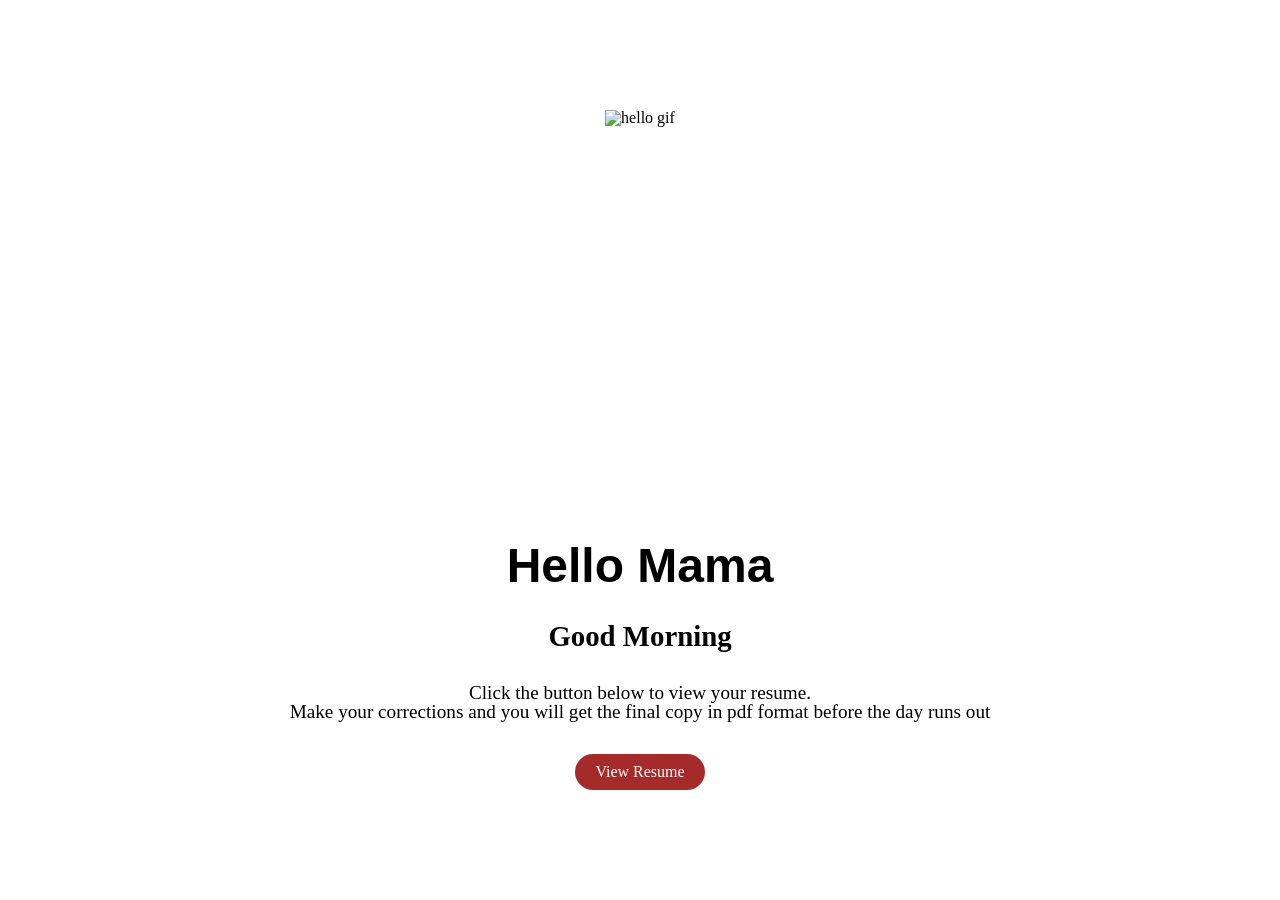
==== index.html @ cdfda0b6 "Rename jasmine.html to index.html" ====
<!DOCTYPE html>
<html
    class="html e-update-animation direct-hiw chrome f-aclfo f-acmpld f-acwex f-afcsz f-afmlti f-aismb f-aisummupld f-anvyp f-aocta f-applemob f-asscr f-autskl f-capjt f-chtmfz f-cldssht f-clgptprs f-clrpp f-clsalt f-cltpu f-cmbnch f-cntbun f-congr f-covgap f-cpcta f-cplsc f-csrttc f-ctfls f-ddenbl f-dexpr f-dfnls f-drgdrp f-dssht f-edtrds f-efupdt f-efuzs f-enpop f-exlvl f-fcldr f-fdnid f-fgyru f-fmedp f-fmtop f-fnlztplcust f-fnrdn f-frttl f-fuzapi f-gonetm f-gptcnt f-gptturbo f-gptv2 f-hdrimp f-hittc f-hmfed f-hsexp f-hstad f-icnmng f-impjdupl f-impres f-incsec f-inflrd f-ipbcs f-ismobile f-jbloc f-lgcnfm f-lngpar f-ltrdr f-maisum f-mgrt_mpr_skns f-mobnav f-moropt f-mpers f-mrscp f-mrskn f-namcon f-newskl f-nmgurl f-normo f-nrsml f-nwskst f-onbimp f-onbtrn f-opntd f-pbpop f-praism f-prgbr f-probar f-pvwic f-pwbsync f-rcaal f-rcrpg f-rdmop f-regfz f-regspltscr f-revupd f-rsklp f-rvwans f-rvwonb f-rwzpar f-sauto f-sclprf f-sedip f-signv2 f-skill_frfm_info f-sklkg f-skprg f-skrcn f-smsuf f-splck f-sscone f-ssoap f-stdjt f-stdps f-stplt f-suiim f-tmpflt f-tmpred f-trfct f-ttc3c f-ttcrd f-upchsw f-upd2cl f-upldgptp f-uplph f-uplrsm f-vnurl f-vprbr f-whimp f-whkeysc f-whrwl f-wmpre f-wrkpg f-zmpar f-zrchk f-ztprty f-zyeor c-ng c-lite-renderer wf-firasans-n4-active wf-saira-n4-active wf-blinker-n4-active wf-ptsans-n4-active wf-ptsanscaption-n4-active wf-active f-ai-summary-uploader f-parity-zty f-usage-awareness f-add-ttc-completion-popup c-infographic-language e-row-lang-page-changes f-addi-social-links f-monogram f-temp-icons f-completion-score f-bigger-previews f-educ-placeholder-template f-gpt-parser f-gpt-parser-v6 f-finalize-btn-alignment f-finalize-btn-alignment-v3 e-resume-preview-animation f-change-template f-change-template2 f-new-color-palette f-vertical-progressbar f-vertical-progressbar-v4 spell-check-active updated-finalize-test f-ct-optimization e-search-ui-improvements f-ttc-recommended-modal f-filter-choose-templates f-zero-year-onboarding c-ttc3col c-skip-ct e-eu-skin c-rowloc e-eu-za c-rowloc-za e-eu-ng c-rowloc-ng f-fill-blank-fields f-educ-lvl f-ct-optimization-v3 f-tc-redesign f-tc-redesign-v4 f-resume-swap-options paper-size-a4 e-email-opt-in f-highlight-missing-fields f-remote-work-job-title f-search-ui-improvements e-perfect-parser-msg-round4 e-perfect-parser-msg-round4-v4 f-redesign-finalize vertical-no-progressbar feature-resume-check f-fp-customizations f-finalize-page-congrats page-finalize download-file-name"
    lang="en-US">

<head>
    <meta http-equiv="Content-Type" content="text/html; charset=UTF-8">




    <meta http-equiv="X-UA-Compatible" content="IE=edge">

    <title>Ekereke Gloria's Resume</title>


    <link rel="stylesheet" href="./Edit Resume - Zety_files/main-1.0.0.1202.css" id="mainCssId">
</head>

<body class="parser-job-seeking light-bg">

    <div class="welcome" id="welcome">
        <img src="https://i.pinimg.com/originals/f7/41/95/f74195ebd09d5422376eece9a464a7a7.gif" alt="hello gif">
        <h1>Hello Mama</h1>
        <h4>Good Morning</h4>
        <p>Click the button below to view your resume. <br> Make your corrections and you will get the final copy in pdf format before the day runs out</p>

        <a href="#" id="resume">View Resume</a>
    </div>
    <style>
        .welcome {
            width: 100%;
            height: 100vh;
            display: flex;
            flex-direction: column;
            justify-content: center;
            align-items: center;
            text-align: center;
            transition: all .8s ease-in-out;
        }

        .welcome img {
            height: 400px;
        }
        .welcome h1{
            margin: 2rem auto;
            font-size: 3rem;
            font-family: 'Lucida Sans', 'Lucida Sans Regular', 'Lucida Grande', 'Lucida Sans Unicode', Geneva, Verdana, sans-serif;
        }
        .welcome h4 {
            font-size: 1.8rem;;
        }
        .welcome p{
            font-size: 1.2rem;
            margin: 2rem auto;
            
        }

        .welcome a{
            padding: 10px 20px;
            background-color: brown;
            border-radius: 20px;
            color: white;
            text-decoration: none;
        }
        .welcome a:hover, .welcome a:active {
            color: #CCC;
            background-color: #000;
        }
        #mainForm{
            display: none;
        }
    </style>
    <form id="mainForm" class="main-form">
        <section class="page-wrap">
            <div id="app" role="main" class="main-app">
                <section class="page-wrapper">
                    <div class="page-final  ">
                        <main class="finalize-body">
                            <section class="container-fluid experiment-finalize-page experiment-finalize-page-v2">
                                <div class="finalize-resume-wrapper">
                                    <div class="d-flex body-resume">
                                        <div class="preview-container js-document-wrap position-relative "
                                            id="resumeDoc">
                                            <div class="GEEE" tabindex="">
                                                <div>
                                                    <style type="text/css" id="static">
                                                        html,
                                                        body,
                                                        div,
                                                        span,
                                                        applet,
                                                        object,
                                                        iframe,
                                                        h1,
                                                        h2,
                                                        h3,
                                                        h4,
                                                        h5,
                                                        h6,
                                                        p,
                                                        blockquote,
                                                        pre,
                                                        a,
                                                        abbr,
                                                        acronym,
                                                        address,
                                                        big,
                                                        cite,
                                                        code,
                                                        del,
                                                        dfn,
                                                        em,
                                                        font,
                                                        img,
                                                        ins,
                                                        kbd,
                                                        q,
                                                        s,
                                                        samp,
                                                        small,
                                                        strike,
                                                        strong,
                                                        sub,
                                                        sup,
                                                        tt,
                                                        var,
                                                        b,
                                                        u,
                                                        i,
                                                        center,
                                                        dl,
                                                        dt,
                                                        dd,
                                                        ol,
                                                        ul,
                                                        li,
                                                        fieldset,
                                                        form,
                                                        label,
                                                        legend,
                                                        table,
                                                        caption,
                                                        tbody,
                                                        tfoot,
                                                        thead,
                                                        tr,
                                                        th,
                                                        td {
                                                            margin: 0;
                                                            padding: 0;
                                                            border: 0;
                                                            outline: 0;
                                                            vertical-align: baseline;
                                                            background: transparent
                                                        }

                                                        body {
                                                            line-height: 1;
                                                            background: #FFF;
                                                            text-align: left;
                                                            font-feature-settings: "liga" 0;
                                                            -moz-font-feature-settings: "liga" off
                                                        }

                                                        .preview-container .skn-trz8 ol,
                                                        .preview-container .skn-trz8 ul {
                                                            list-style: none
                                                        }

                                                        .preview-container .skn-trz8 table {
                                                            border-collapse: collapse;
                                                            border-spacing: 0;
                                                            font-size: inherit;
                                                            color: inherit;
                                                            width: 100%
                                                        }

                                                        /*START content disc style for LI*/
                                                        .preview-container .skn-trz8 ul,
                                                        .preview-container .skn-trz8 li {
                                                            margin: 0;
                                                            padding: 0;
                                                            list-style-type: none
                                                        }

                                                        .preview-container .skn-trz8 ul li {
                                                            margin: 0 0 0 16px;
                                                            padding: 0;
                                                            position: relative
                                                        }

                                                        .preview-container .skn-trz8 ul li:before {
                                                            content: '\2022';
                                                            position: absolute;
                                                            left: -12px;
                                                            top: -1px;
                                                            height: 4px;
                                                            width: 4px;
                                                            border-radius: 50%
                                                        }

                                                        .preview-container .skn-trz8 .sftr-sec ul li:before,
                                                        .preview-container .skn-trz8 .common-lngg-skli ul li:before {
                                                            left: -16px
                                                        }

                                                        @-moz-document url-prefix() {
                                                            .preview-container .skn-trz8 ul li {
                                                                margin: 0 0 0 12px;
                                                                padding: 0 0 0 3px
                                                            }
                                                        }

                                                        /*END content disc style for LI*/

                                                        /*topsection css*/
                                                        .preview-container .skn-trz8 .topsection {
                                                            display: flex;
                                                            flex-wrap: wrap
                                                        }

                                                        .preview-container .skn-trz8 .left-box,
                                                        .preview-container .skn-trz8 .right-box {
                                                            display: table-cell;
                                                            vertical-align: top
                                                        }

                                                        .preview-container .skn-trz8 .left-box {
                                                            box-sizing: initial;
                                                            position: relative;
                                                            width: 100%
                                                        }

                                                        .preview-container .skn-trz8 .left-box {
                                                            width: 74%;
                                                            flex-grow: 1
                                                        }

                                                        .preview-container .skn-trz8 span.paddedline {
                                                            display: block
                                                        }

                                                        .preview-container .skn-trz8 span.jobtitle,
                                                        .preview-container .skn-trz8 span.degree,
                                                        .preview-container .skn-trz8 span.programline {
                                                            font-weight: bold
                                                        }

                                                        .preview-container .skn-trz8 .mb5 {
                                                            margin-bottom: 5px
                                                        }

                                                        .preview-container .skn-trz8 .txtItalics {
                                                            font-style: italic
                                                        }

                                                        .preview-container .skn-trz8 .txt-bold {
                                                            font-weight: bold
                                                        }

                                                        .preview-container .skn-trz8 {
                                                            color: #000;
                                                            box-sizing: border-box;
                                                            word-wrap: break-word
                                                        }

                                                        .preview-container .skn-trz8 .name {
                                                            color: #252932;
                                                            font-size: 15px;
                                                            line-height: 17px;
                                                            font-weight: bold;
                                                            font-style: italic;
                                                            padding: 0;
                                                            text-align: left;
                                                            letter-spacing: -2px
                                                        }

                                                        .preview-container .skn-trz8 .paragraph {
                                                            position: relative;
                                                            clear: both
                                                        }

                                                        .preview-container .skn-trz8 .heading {
                                                            clear: both;
                                                            font-weight: bold;
                                                            font-style: italic
                                                        }

                                                        .preview-container .skn-trz8 .sectiontitle {
                                                            color: #252932;
                                                            border-bottom: 1px solid #CCC;
                                                            letter-spacing: -.5px
                                                        }

                                                        .preview-container .skn-trz8 .address {
                                                            text-align: left;
                                                            font-size: 0.917em;
                                                            line-height: 1.25em;
                                                            margin-top: 0;
                                                            white-space: nowrap;
                                                            position: relative;
                                                            z-index: 2
                                                        }

                                                        .preview-container .skn-trz8 .address .txt-bold {
                                                            margin-right: 3px
                                                        }

                                                        .preview-container .skn-trz8 .addressLeft,
                                                        .preview-container .skn-trz8 .addressRight {
                                                            width: 49%;
                                                            padding: 0 1% 0 0;
                                                            white-space: normal;
                                                            display: inline-block;
                                                            vertical-align: top
                                                        }

                                                        .preview-container .skn-trz8 .addressRight {
                                                            padding: 0 0 0 1%
                                                        }

                                                        .preview-container .skn-trz8 .table_wrapper {
                                                            width: 100%;
                                                            margin-top: 0
                                                        }

                                                        .preview-container .skn-trz8 table.twocol td {
                                                            width: 50%
                                                        }

                                                        .preview-container .skn-trz8 table.skills {
                                                            width: 100%
                                                        }

                                                        .preview-container .skn-trz8 table.skills th,
                                                        .preview-container .skn-trz8 table.skills td {
                                                            width: 20%;
                                                            text-align: center
                                                        }

                                                        .preview-container .skn-trz8 table.skills th {
                                                            text-decoration: underline
                                                        }

                                                        .preview-container .skn-trz8 table.skills .skillname,
                                                        .preview-container .skn-trz8 table.skills .skillrating {
                                                            text-align: left;
                                                            width: 35%
                                                        }

                                                        .preview-container .skn-trz8 table.skills .skillrating {
                                                            width: 20%
                                                        }

                                                        .preview-container .skn-trz8 table.skills .skillyears,
                                                        .preview-container .skn-trz8 table.skills .skilllast {
                                                            width: 19%
                                                        }

                                                        .preview-container .skn-trz8 table.skills .pad1 {
                                                            width: 5%
                                                        }

                                                        .preview-container .skn-trz8 table.skills .pad2,
                                                        .preview-container .skn-trz8 table.skills .pad3 {
                                                            width: 1%
                                                        }

                                                        .preview-container .skn-trz8 span.dates_wrapper {
                                                            font-weight: bold;
                                                            display: block;
                                                            float: left;
                                                            text-align: left;
                                                            padding-right: 10px
                                                        }

                                                        .preview-container .skn-trz8 .resumeTitle {
                                                            text-align: left;
                                                            color: #252932;
                                                            font-weight: 700;
                                                            padding-bottom: 5px
                                                        }

                                                        .preview-container .skn-trz8 td.twocol_2 {
                                                            border-left: 1px solid #FEFDFD
                                                        }

                                                        .preview-container .skn-trz8 .hide-bar .noLnht,
                                                        .preview-container .skn-trz8 .hide-bar .field-ratt,
                                                        .preview-container .skn-trz8 .hide-bar .rating-svg .ratingValue {
                                                            display: none
                                                        }

                                                        /*fixes for builder page*/
                                                        .preview-container .skn-trz8 .sortableInner span.dates_wrapper {
                                                            box-sizing: initial
                                                        }

                                                        .preview-container .skn-trz8 .rating-wrapper .default-fill {
                                                            fill: #252932
                                                        }

                                                        /*Rating bar*/
                                                        .preview-container .skn-trz8 .rating-wrapper {
                                                            white-space: nowrap
                                                        }

                                                        .preview-container .skn-trz8 .rating-text,
                                                        .preview-container .skn-trz8 .rating-svg {
                                                            width: 68%;
                                                            padding: 0 1% 0 0;
                                                            display: inline-block;
                                                            white-space: normal;
                                                            vertical-align: top
                                                        }

                                                        .preview-container .skn-trz8 .rating-svg {
                                                            width: 30%;
                                                            text-align: right;
                                                            padding: 0
                                                        }

                                                        .preview-container .skn-trz8 .rating-svg .noLnht {
                                                            line-height: 0
                                                        }

                                                        .preview-container .skn-trz8 svg {
                                                            height: 13px
                                                        }

                                                        /*PICT*/
                                                        .preview-container .skn-trz8 .prflPic,
                                                        .preview-container .skn-trz8 .prflPic>div {
                                                            float: right;
                                                            width: 122px;
                                                            height: 122px
                                                        }

                                                        .preview-container .skn-trz8 .prflPic img {
                                                            min-width: 100%;
                                                            max-width: 100%;
                                                            min-height: 100%;
                                                            max-height: 100%;
                                                            object-fit: cover
                                                        }

                                                        /*Personal details section*/
                                                        .preview-container .skn-trz8 .pdet-sec .singlecolumn {
                                                            display: flex;
                                                            justify-content: space-between;
                                                            flex-wrap: wrap
                                                        }

                                                        .preview-container .skn-trz8 .details-wrap {
                                                            width: 49%
                                                        }

                                                        .preview-container .skn-trz8 .multi-hilt .paddedline {
                                                            display: table-cell;
                                                            width: 50%;
                                                            padding-left: 7px
                                                        }

                                                        .preview-container .skn-trz8 .multi-hilt .paddedline:first-child {
                                                            padding-left: 0;
                                                            padding-right: 7px
                                                        }

                                                        .preview-container .skn-trz8 .multi-hilt ul li:before {
                                                            display: none
                                                        }

                                                        .preview-container .skn-trz8 .multi-hilt .singlecolumn {
                                                            display: table;
                                                            table-layout: fixed;
                                                            width: 100%
                                                        }

                                                        .preview-container .skn-trz8 .right-box .multi-hilt .paddedline {
                                                            display: block;
                                                            width: 100%;
                                                            padding: 0
                                                        }

                                                        .preview-container .skn-trz8 .multi-hilt ul li {
                                                            margin-bottom: 5px
                                                        }

                                                        .preview-container .skn-trz8 .multi-hilt ul li:last-child {
                                                            margin-bottom: 0
                                                        }

                                                        /* Languages Starts Here */
                                                        .preview-container .skn-trz8 .txt-bold {
                                                            font-weight: 700
                                                        }

                                                        .preview-container .skn-trz8 .beforecolonspace {
                                                            display: none !important
                                                        }

                                                        .preview-container .skn-trz8.show-colon-space .beforecolonspace {
                                                            display: inline !important
                                                        }

                                                        /*Static CSS - common wider box*/
                                                        .preview-container .skn-trz8 .common-lngg-skli .singlecolumn {
                                                            display: none;
                                                            margin: 0 !important
                                                        }

                                                        .preview-container .skn-trz8 .common-lngg-skli.infobarsec .infobarpara,
                                                        .preview-container .skn-trz8 .common-lngg-skli.infotilesec .infotilepara {
                                                            display: block
                                                        }

                                                        .preview-container .skn-trz8 .common-lngg-skli .rating-heading {
                                                            flex: 1
                                                        }

                                                        .preview-container .skn-trz8 .common-lngg-skli .rating-level {
                                                            width: 15%;
                                                            text-align: right
                                                        }

                                                        .preview-container .skn-trz8 .common-lngg-skli .sliced-rect .sliced-rect-tile {
                                                            height: 100%;
                                                            background-color: #d5d6d6;
                                                            float: left;
                                                            margin-right: 3px
                                                        }

                                                        .preview-container .skn-trz8 .common-lngg-skli .sliced-rect .sliced-rect-tile:last-child {
                                                            margin-right: 0
                                                        }

                                                        .preview-container .skn-trz8 .common-lngg-skli .sliced-rect,
                                                        .preview-container .skn-trz8 .common-lngg-skli .rating-bar {
                                                            margin-top: 4px;
                                                            margin-bottom: 2px
                                                        }

                                                        .preview-container .skn-trz8 .common-lngg-skli .nativeLangPara.paragraph {
                                                            width: 100% !important;
                                                            max-width: 100%
                                                        }

                                                        .preview-container .skn-trz8 .common-lngg-skli.infobarsec .field .colon,
                                                        .preview-container .skn-trz8 .common-lngg-skli.infotilesec .field .colon {
                                                            display: none
                                                        }

                                                        .preview-container .skn-trz8 .common-lngg-skli.infobarsec .field:first-child .colon,
                                                        .preview-container .skn-trz8 .common-lngg-skli.infotilesec .field:first-child .colon,
                                                        .preview-container .skn-trz8 .common-lngg-skli .field p,
                                                        .preview-container .skn-trz8 .common-lngg-skli .nativeLangPara .field {
                                                            display: inline
                                                        }

                                                        .preview-container .skn-trz8 .common-lngg-skli .sliced-rect,
                                                        .preview-container .skn-trz8 .common-lngg-skli .inner-rating {
                                                            height: 7px
                                                        }

                                                        .preview-container .skn-trz8 .common-lngg-skli .fielditem-ratt,
                                                        .preview-container .skn-trz8 .common-lngg-skli .lang-scale {
                                                            text-align: right
                                                        }

                                                        .preview-container .skn-trz8 .hide-colon .colon {
                                                            display: none !important
                                                        }

                                                        .preview-container .skn-trz8 .fielditem-adif {
                                                            padding-top: 2px;
                                                            font-weight: 300
                                                        }

                                                        .preview-container .skn-trz8 .common-lngg-skli .paragraph:nth-child(1) {
                                                            padding-top: 0
                                                        }

                                                        .preview-container .skn-trz8 .common-lngg-skli .nativeLangPara .rating-svg {
                                                            padding: 0;
                                                            width: unset;
                                                            text-align: left
                                                        }

                                                        .preview-container .skn-trz8 .common-lngg-skli .nativeLangPara .field.rating-text {
                                                            padding: 0
                                                        }

                                                        /*Static CSS - only Bar wider box*/
                                                        .preview-container .skn-trz8 .common-lngg-skli.hide-bar .rating-bar,
                                                        .preview-container .skn-trz8 .common-lngg-skli.hide-bar .sliced-rect,
                                                        .preview-container .skn-trz8 .common-lngg-skli.hide-only-bar .rating-bar,
                                                        .preview-container .skn-trz8 .common-lngg-skli.hide-bar .fielditem-ratt,
                                                        .preview-container .skn-trz8 .common-lngg-skli.hide-only-bar.infotilesec .sliced-rect,
                                                        .preview-container .skn-trz8 .common-lngg-skli.hide-bar .circle-parent,
                                                        .preview-container .skn-trz8 .common-lngg-skli.hide-only-bar .circle-parent {
                                                            display: none !important
                                                        }

                                                        .preview-container .skn-trz8 .common-lngg-skli .rating-bar {
                                                            background: #d5d6d6;
                                                            page-break-inside: avoid;
                                                            height: 7px
                                                        }

                                                        .preview-container .skn-trz8 .common-lngg-skli .inner-rating,
                                                        .preview-container .skn-trz8 .common-lngg-skli .sliced-rect .sliced-rect-tile.ratvfill {
                                                            background: #002e58
                                                        }

                                                        .preview-container .skn-trz8 .common-lngg-skli.hide-bar .nativeLangPara .fielditem-ratt {
                                                            display: inline !important
                                                        }

                                                        .preview-container .skn-trz8 .common-lngg-skli.hide-bar .fielditem-ratt,
                                                        .preview-container .skn-trz8 .common-lngg-skli.hide-bar .brkt {
                                                            display: none !important
                                                        }

                                                        /*Circle CSS*/
                                                        .preview-container .skn-trz8 .circle {
                                                            height: 10.4px;
                                                            width: 10.4px;
                                                            margin-right: 2.4px;
                                                            background: #d5d6d6
                                                        }

                                                        .preview-container .skn-trz8 .circle-parent {
                                                            display: flex;
                                                            flex-direction: row;
                                                            justify-content: end
                                                        }

                                                        .preview-container .skn-trz8 .skli-sec.infocirclesec .infocirclepara .field p,
                                                        .preview-container .skn-trz8 .lang-sec.infocirclesec .infocirclepara .field p {
                                                            display: inline
                                                        }

                                                        .preview-container .skn-trz8 .skli-sec.infocirclesec .infocirclepara,
                                                        .preview-container .skn-trz8 .lang-sec.infocirclesec .infocirclepara {
                                                            display: block
                                                        }

                                                        .preview-container .skn-trz8 .lang-space .colon {
                                                            display: none !important
                                                        }

                                                        .preview-container .skn-trz8 .nativeLangPara .lang-space .colon {
                                                            display: inline !important;
                                                            font-weight: bold
                                                        }

                                                        .preview-container .skn-trz8 .common-lngg-skli.hide-colon .lang-space .colon {
                                                            display: none !important
                                                        }

                                                        .preview-container .skn-trz8 .nativeLangPara .ratingWrapper {
                                                            display: inline;
                                                            float: none
                                                        }

                                                        .preview-container .skn-trz8 .nativeLangPara .rating-heading span {
                                                            font-weight: bold
                                                        }

                                                        .preview-container .skn-trz8 .rating-svg .circle-parent .circle:nth-last-child(1) {
                                                            margin-right: 0
                                                        }

                                                        .preview-container .skn-trz8 .common-lngg-skli.hide-bar .lang-space,
                                                        .preview-container .skn-trz8 .rtngSec.hide-bar .lang-space,
                                                        .preview-container .skn-trz8 .rtngSec.hide-bar .rating-text {
                                                            width: 100%;
                                                            padding: 0
                                                        }

                                                        .preview-container .skn-trz8 .common-lngg-skli.hide-bar .rating-svg {
                                                            display: none
                                                        }

                                                        .preview-container .skn-trz8 .common-lngg-skli.hide-bar .nativeLangPara .rating-svg {
                                                            display: inline
                                                        }

                                                        /* GRYR */
                                                        .preview-container .skn-trz8 .displayNoneThisField,
                                                        .preview-container .skn-trz8.pict-pcpf-none .photo {
                                                            display: none
                                                        }

                                                        /* Keep this class always at bottom */
                                                        .preview-container .skn-trz8 .socl-fields a {
                                                            color: #000
                                                        }

                                                        /* Builder css */
                                                        .preview-container .skn-trz8 .parentContainer .common-lngg-skli .doc-item,
                                                        .preview-container .skn-trz8 .common-lngg-skli .sortableInner .sortable-item .paragraph,
                                                        .preview-container .skn-trz8 .common-lngg-skli .sortableInner .sortable-item {
                                                            width: 100%
                                                        }

                                                        /* .preview-container .skn-trz8 .common-lngg-skli .sortableInner .sortable-item:nth-last-child(1),.preview-container .skn-trz8 .common-lngg-skli .sortableInner .sortable-item:nth-last-child(2){width:100%;margin-bottom:0} */
                                                        .preview-container .skn-trz8 .common-lngg-skli .sortableInner .sortable-item .nativeLangPara .rating-heading {
                                                            font-weight: bold
                                                        }
                                                    </style>
                                                    <style type="text/css" id="dynamic"
                                                        data-time="Mon Nov 25 2024 00:48:03 GMT+0100 (West Africa Standard Time)">
                                                        .preview-container .skn-trz8,
                                                        .preview-container .skn-trz8 table {
                                                            line-height: 18px
                                                        }

                                                        .preview-container .skn-trz8.pagesize {
                                                            width: 684px
                                                        }

                                                        .preview-container .skn-trz8.fontsize {
                                                            font-size: 13px
                                                        }

                                                        .preview-container .skn-trz8.fontface {
                                                            font-family: Georgia
                                                        }

                                                        .preview-container .skn-trz8.vmargins {
                                                            padding-top: 27px;
                                                            padding-bottom: 27px
                                                        }

                                                        .preview-container .skn-trz8.hmargins {
                                                            padding-left: 27px;
                                                            padding-right: 27px
                                                        }

                                                        .preview-container .skn-trz8 .section {
                                                            padding-top: 23px
                                                        }

                                                        .preview-container .skn-trz8 .address {
                                                            font-size: 12px;
                                                            line-height: 24px;
                                                            padding-top: 11px
                                                        }

                                                        .preview-container .skn-trz8 .heading {
                                                            padding-bottom: 11px
                                                        }

                                                        .preview-container .skn-trz8 .jobtitle,
                                                        span.degree,
                                                        span.programline {
                                                            font-size: 16px
                                                        }

                                                        .preview-container .skn-trz8 .paragraph {
                                                            padding-top: 12px
                                                        }

                                                        .preview-container .skn-trz8 .rtngSec .paragraph {
                                                            padding-top: 5px
                                                        }

                                                        .preview-container .skn-trz8 .firstsection,
                                                        .preview-container .skn-trz8 .firstparagraph,
                                                        .preview-container .skn-trz8 .SECTION_CNTC {
                                                            padding-top: 0 !important
                                                        }

                                                        .preview-container .skn-trz8 .section.photo {
                                                            padding-top: 10px
                                                        }

                                                        .preview-container .skn-trz8 .singlecolumn,
                                                        .preview-container .skn-trz8 .maincolumn {
                                                            margin-left: 138px
                                                        }

                                                        .preview-container .skn-trz8 span.dates_wrapper {
                                                            width: 126px;
                                                            font-size: 12px;
                                                            line-height: 19px
                                                        }

                                                        .preview-container .skn-trz8 .sectiontitle,
                                                        .preview-container .skn-trz8 .resumeTitle {
                                                            font-size: 19px;
                                                            line-height: 24px
                                                        }

                                                        .preview-container .skn-trz8 .name {
                                                            font-size: 41px;
                                                            line-height: 52px
                                                        }

                                                        .preview-container .skn-trz8 table.skills td {
                                                            padding-top: 5px
                                                        }

                                                        .preview-container .skn-trz8 .noPind {
                                                            margin-left: 0
                                                        }

                                                        .preview-container .skn-trz8 .name,
                                                        .preview-container .skn-trz8 .sectiontitle,
                                                        .preview-container .skn-trz8 .resumeTitle {
                                                            color: #252932
                                                        }

                                                        .preview-container .skn-trz8 .rating-svg {
                                                            padding-top: 3px
                                                        }

                                                        .preview-container .skn-trz8 .pdet-sec .details-wrap {
                                                            line-height: 24px
                                                        }

                                                        .preview-container .skn-trz8 .multi-hilt .singlecolumn {
                                                            width: calc(100% - 138px)
                                                        }

                                                        .preview-container .skn-trz8 ul li:before {
                                                            font-size: 14px
                                                        }

                                                        .preview-container .skn-trz8 .prflPic,
                                                        .preview-container .skn-trz8 .prflPic>div {
                                                            width: 140px;
                                                            height: 140px
                                                        }

                                                        /* Phase 2: Issues fix for builder page */
                                                        .preview-container .skn-trz8 .sortableInner .SortableItem.active>.wrapper-bg+div[data-section] {
                                                            position: relative;
                                                            z-index: 8
                                                        }

                                                        .preview-container .skn-trz8 .SortableItem .ratingValue,
                                                        .preview-container .skn-trz8.active .ratingValue {
                                                            margin-top: 0
                                                        }

                                                        .preview-container .skn-trz8 .rating-wrapper .default-fill {
                                                            fill: #252932
                                                        }

                                                        .preview-container .skn-trz8 .common-lngg-skli {
                                                            padding-left: 138px
                                                        }

                                                        .preview-container .skn-trz8 .common-lngg-skli .heading {
                                                            margin-left: -138px;
                                                            width: calc(100% + 138px)
                                                        }

                                                        .preview-container .skn-trz8 .common-lngg-skli .inner-rating,
                                                        .preview-container .skn-trz8 .common-lngg-skli .sliced-rect .sliced-rect-tile.ratvfill {
                                                            background: #252932
                                                        }

                                                        /*Circle Pattern*/
                                                        .preview-container .skn-trz8 .circle {
                                                            border-radius: 100%;
                                                            display: block;
                                                            height: 11px;
                                                            width: 11px;
                                                            box-sizing: border-box
                                                        }

                                                        /*Color Change*/
                                                        .preview-container .skn-trz8 .circle-parent .ratvfill {
                                                            background: #252932
                                                        }

                                                        /* Builder css */
                                                        .preview-container .skn-trz8 .sortable-item .circle {
                                                            height: 10px;
                                                            width: 10px
                                                        }

                                                        .preview-container .skn-trz8 .sortable-item ul li:before {
                                                            top: 0px
                                                        }

                                                        /* For PDF */
                                                        .preview-container .skn-trz8.for-pdf .circle-parent {
                                                            justify-content: flex-end;
                                                        }
                                                    </style>
                                                </div>
                                                <div data-photo-skin="non-photo-skin"
                                                    class="document doc-root fontsize fontface vmargins hmargins undefined mono-1   pagesize skn-trz8 TRZ8  ZTY    pict-pcpf-none  "
                                                    data-color="">
                                                    <div id="CONTAINER_PARENT_0" class="topsection">
                                                        <div id="CONTAINER_0" class="left-box">
                                                            <div data-react-beautiful-dnd-draggable="2"
                                                                class="sortable-item section-container SortableItem-sibling name-contact">
                                                                <div class="document-tool sec-tool" id="editIcons"
                                                                    style="right: -2px;"><button
                                                                        class="btn btn-icon-tertiary btn-icon-edit"
                                                                        type="button" title="View / Edit"><i
                                                                            class="icon-edit"></i></button></div>
                                                                <div id="SECTION_NAME1e0428c6-1b77-484a-9afe-65db41d7aa7f"
                                                                    class="section notdraggable SECTION_NAME      "
                                                                    data-section-cd="NAME">
                                                                    <div class=" doc-item">
                                                                        <div class="">
                                                                            <div class="">
                                                                                <div id="PARAGRAPH_NAME_1303acf8-3a27-42e9-6e81-e9175c4c3268"
                                                                                    class="paragraph PARAGRAPH_NAME firstparagraph  ">
                                                                                    <div>
                                                                                        <div class="name">
                                                                                            <span id="FIELD_FNAM">Gloria
                                                                                            </span><span
                                                                                                dependency="FNAM+LNAM">
                                                                                            </span><span
                                                                                                id="FIELD_LNAM">Ekereke</span>
                                                                                        </div>
                                                                                        <div class="resumeTitle"
                                                                                            id="FIELD_DCTL">Chef,
                                                                                            Enterprenuer</div>
                                                                                    </div>
                                                                                    <div class="doc-overlay para-overlay"
                                                                                        style="left:-2px; right: -2px;">
                                                                                        <span
                                                                                            class="badge badge-primary badge-edit"></span><span>&nbsp;</span>
                                                                                    </div>
                                                                                </div>
                                                                            </div>
                                                                        </div>
                                                                    </div>
                                                                </div>
                                                                <div id="SECTION_CNTCca3ff9e0-3ff1-451d-93d4-2d200b81343c"
                                                                    class="section SECTION_CNTC notdraggable      "
                                                                    data-section-cd="CNTC">
                                                                    <div class=" doc-item">
                                                                        <div class="">
                                                                            <div class="">
                                                                                <div id="PARAGRAPH_CNTC_48c4df25-3b86-ab09-ca7e-a64dd7d411a1"
                                                                                    class="paragraph PARAGRAPH_CNTC firstparagraph  ">
                                                                                    <div class="clearfix doc-item">
                                                                                        <div class="address">
                                                                                            <div class="addressLeft">
                                                                                                <div
                                                                                                    dependency="STRT|CITY|STAT|ZIPC|ADDR">
                                                                                                    <span
                                                                                                        class="txt-bold"><span
                                                                                                            class="xslt_static_change">Address
                                                                                                        </span></span><span
                                                                                                        id="FIELD_STRT"></span>
                                                                                                    <span class="spaced"
                                                                                                        id="FIELD_CITY"></span>
                                                                                                    <span class="spaced"
                                                                                                        id="FIELD_STAT"></span>
                                                                                                    <span class="spaced"
                                                                                                        id="FIELD_ZIPC"></span>
                                                                                                    <span class="spaced"
                                                                                                        id="FIELD_ADDR">Calabar
                                                                                                        Municipal,
                                                                                                        540281 Calabar,
                                                                                                        Nigeria</span>
                                                                                                </div>
                                                                                                <div
                                                                                                    dependency="HPHN|CPHN">
                                                                                                    <span
                                                                                                        class="txt-bold"><span
                                                                                                            class="xslt_static_change">Phone
                                                                                                        </span></span><span
                                                                                                        id="FIELD_HPHN"
                                                                                                        dependency="HPHN">0808
                                                                                                        194 0168
                                                                                                    </span><span
                                                                                                        id="FIELD_CPHN"></span>
                                                                                                </div>
                                                                                                <div dependency="EMAI">
                                                                                                    <span
                                                                                                        class="txt-bold"><span
                                                                                                            class="xslt_static_change">E-mail
                                                                                                        </span></span><span
                                                                                                        id="FIELD_EMAI">gloriaekereke@gmail.com</span>
                                                                                                </div>



                                                                                            </div>
                                                                                            <div class="addressRight">



                                                                                            </div>
                                                                                        </div>
                                                                                    </div>
                                                                                    <div class="doc-overlay para-overlay"
                                                                                        style="left:-2px; right: -2px;">
                                                                                        <span
                                                                                            class="badge badge-primary badge-edit"></span><span>&nbsp;</span>
                                                                                    </div>
                                                                                </div>
                                                                            </div>
                                                                        </div>
                                                                    </div>
                                                                </div>
                                                                <div class="doc-overlay section-overlay"
                                                                    style="left:-2px; right: -2px;"><span> </span></div>
                                                            </div>
                                                        </div>
                                                        <div id="CONTAINER_1" class="right-box">
                                                            <div data-react-beautiful-dnd-draggable="2"
                                                                class="sortable-item section-container SortableItem-sibling data-PICT">
                                                                <div class="document-tool sec-tool" id="editIcons"
                                                                    style="right: -2px;"></div>
                                                                <div id="SECTION_PICTbdda9088-b83c-572a-1db0-5e318fec5f07"
                                                                    class="section photo notdraggable SECTION_PICT firstsection noparagraph    "
                                                                    data-section-cd="PICT">
                                                                    <div class=" doc-item">
                                                                        <div class="">
                                                                            <div class="">
                                                                                <div id="PARAGRAPH_PICT_402e3f17-0cac-04ad-d436-366618cefee6"
                                                                                    class="paragraph PARAGRAPH_PICT firstparagraph placeholder-text ">
                                                                                    <div class="clearfix doc-item">
                                                                                        <div class="clear"></div>
                                                                                    </div>
                                                                                    <div class="doc-overlay para-overlay"
                                                                                        style="left:-2px; right: -2px;">
                                                                                        <span
                                                                                            class="badge badge-primary badge-edit"></span><span>&nbsp;</span>
                                                                                    </div>
                                                                                </div>
                                                                            </div>
                                                                        </div>
                                                                    </div>
                                                                    <div class="doc-overlay section-overlay "
                                                                        style="left:-2px; right: -2px;">
                                                                        <span>&nbsp;</span>
                                                                    </div>
                                                                </div>
                                                            </div>
                                                        </div>
                                                    </div>
                                                    <div id="CONTAINER_PARENT_1" class="parentContainer">
                                                        <div id="CONTAINER_2" class="">
                                                            <div data-react-beautiful-dnd-draggable="3"
                                                                class="sortable-item section-container SortableItem-sibling data-SUMM">
                                                                <div class="document-tool sec-tool" id="editIcons"
                                                                    style="right: -2px;"><button
                                                                        class="btn btn-icon-tertiary btn-icon-edit"
                                                                        type="button" title="View / Edit"><i
                                                                            class="icon-edit"></i></button></div>
                                                                <div id="SECTION_SUMM17af7210-e544-4959-99d2-691ff4efa481"
                                                                    class="section notdraggable SECTION_SUMM      "
                                                                    data-section-cd="SUMM">
                                                                    <div class=" doc-item">
                                                                        <div class="">
                                                                            <div class="">
                                                                                <div id="PARAGRAPH_SUMM_df55a99a-513f-c29b-b45b-d3d08c40ebc0"
                                                                                    class="paragraph PARAGRAPH_SUMM firstparagraph  ">
                                                                                    <div class="clearfix doc-item">
                                                                                        <div class="singlecolumn noPind"
                                                                                            id="FIELD_FRFM">
                                                                                            <p>I am a motivated and
                                                                                                career-focused
                                                                                                professional with a
                                                                                                strong work ethic and a
                                                                                                commitment to excellence
                                                                                                across multiple domains,
                                                                                                including culinary arts,
                                                                                                production management,
                                                                                                video editing, and
                                                                                                digital marketing. I am
                                                                                                eager to leverage my
                                                                                                diverse skill set to
                                                                                                contribute effectively
                                                                                                to any organization,
                                                                                                ensuring high-quality
                                                                                                results and innovative
                                                                                                solutions. With a
                                                                                                passion for continuous
                                                                                                learning and personal
                                                                                                growth, I am dedicated
                                                                                                to advancing my career
                                                                                                while achieving
                                                                                                independence. I thrive
                                                                                                in dynamic environments
                                                                                                and am always ready to
                                                                                                embrace new challenges
                                                                                                that align with my
                                                                                                expertise and interests.
                                                                                            </p>
                                                                                        </div>
                                                                                    </div>
                                                                                    <div class="doc-overlay para-overlay"
                                                                                        style="left:-2px; right: -2px;">
                                                                                        <span
                                                                                            class="badge badge-primary badge-edit"></span><span>&nbsp;</span>
                                                                                    </div>
                                                                                </div>
                                                                            </div>
                                                                        </div>
                                                                    </div>
                                                                    <div class="doc-overlay section-overlay "
                                                                        style="left:-2px; right: -2px;">
                                                                        <span>&nbsp;</span>
                                                                    </div>
                                                                </div>
                                                            </div>
                                                            <div data-react-beautiful-dnd-draggable="3"
                                                                class="sortable-item section-container SortableItem-sibling data-SKLI">
                                                                <div class="document-tool sec-tool" id="editIcons"
                                                                    style="right: -2px;"><button
                                                                        class="btn btn-icon-tertiary btn-icon-edit"
                                                                        type="button" title="View / Edit"><i
                                                                            class="icon-edit"></i></button><button
                                                                        class="btn  btn-icon-tertiary btn-icon-delete"
                                                                        type="button" title="Delete"><i
                                                                            class="icon-delete"
                                                                            title="Delete"></i></button><button
                                                                        type="button"
                                                                        class="btn-icon-tertiary btn-icon-move"
                                                                        style="right: -738px;"><i class="icon-move"
                                                                            tabindex="0"
                                                                            data-react-beautiful-dnd-drag-handle="3"
                                                                            aria-roledescription="Draggable item. Press space bar to lift"
                                                                            draggable="false" title="Move"></i></button>
                                                                </div>
                                                                <div id="SECTION_SKLIa7799372-a728-d1fd-45e1-d52ea5b101c1"
                                                                    class="section skli-sec common-lngg-skli rtngSec infotilesec hide-colon hide-bar SECTION_SKLI   multi-para has-title   "
                                                                    data-section-cd="SKLI">
                                                                    <div class=" doc-item">
                                                                        <div class="heading">
                                                                            <div class="sectiontitle"
                                                                                id="SECTIONNAME_SKLI">Skills<span
                                                                                    title="Rename Skills section"
                                                                                    class="rename-section text-rename">Rename</span>
                                                                            </div>
                                                                        </div>
                                                                        <div class="">
                                                                            <div id="CONTAINER_a7799372-a728-d1fd-45e1-d52ea5b101c1"
                                                                                class="sortableInner">
                                                                                <div data-react-beautiful-dnd-draggable="3"
                                                                                    class="sortable-item paragraph-container SortableItem-sibling">
                                                                                    <button type="button" tabindex="0"
                                                                                        data-react-beautiful-dnd-drag-handle="3"
                                                                                        aria-roledescription="Draggable item. Press space bar to lift"
                                                                                        draggable="false"
                                                                                        class="btn-icon-tertiary btn-icon-move d-none"
                                                                                        style="right: -600px;"></button>
                                                                                    <div class="document-tool para-tool"
                                                                                        style="right: -2px;"><button
                                                                                            class="btn btn-icon-tertiary btn-icon-edit"
                                                                                            title="View / Edit"><i
                                                                                                class="icon-edit"></i></button><button
                                                                                            type="button"
                                                                                            class="btn btn-icon-tertiary btn-icon-delete "
                                                                                            title="Delete"><i
                                                                                                class="icon-delete"
                                                                                                title="Delete"></i></button><button
                                                                                            type="button"
                                                                                            class="btn-icon-tertiary btn-icon-move"
                                                                                            style="right: -114px;"><i
                                                                                                class="icon-move"
                                                                                                tabindex="0"
                                                                                                data-react-beautiful-dnd-drag-handle="3"
                                                                                                aria-roledescription="Draggable item. Press space bar to lift"
                                                                                                draggable="false"
                                                                                                title="Move"></i></button>
                                                                                    </div>
                                                                                    <div id="PARAGRAPH_SKLI_61edbe26-6596-b360-a04e-c7e873c23506"
                                                                                        class="paragraph PARAGRAPH_SKLI firstparagraph para_odd  ">
                                                                                        <div class="clearfix doc-item">

                                                                                            <div
                                                                                                class="singlecolumn infotilepara">
                                                                                                <div
                                                                                                    class="rating-wrapper">
                                                                                                    <div
                                                                                                        class="field lang-space rating-text">
                                                                                                        <span
                                                                                                            class="rating-heading"><span
                                                                                                                id="FIELD_SKC1">
                                                                                                                <p>Microsoft
                                                                                                                    Office
                                                                                                                </p>
                                                                                                            </span></span>
                                                                                                    </div>
                                                                                                    <div
                                                                                                        class="rating-svg">

                                                                                                        <div
                                                                                                            class="field lang-scale">
                                                                                                            <span
                                                                                                                id="FIELD_RATT"></span>

                                                                                                        </div>
                                                                                                    </div>
                                                                                                </div>
                                                                                            </div>

                                                                                        </div>
                                                                                        <div class="doc-overlay para-overlay"
                                                                                            style="left:-2px; right: -2px;">
                                                                                            <span
                                                                                                class="badge badge-primary badge-edit"></span><span>&nbsp;</span>
                                                                                        </div>
                                                                                    </div>
                                                                                </div>
                                                                                <div data-react-beautiful-dnd-draggable="3"
                                                                                    class="sortable-item paragraph-container SortableItem-sibling">
                                                                                    <button type="button" tabindex="0"
                                                                                        data-react-beautiful-dnd-drag-handle="3"
                                                                                        aria-roledescription="Draggable item. Press space bar to lift"
                                                                                        draggable="false"
                                                                                        class="btn-icon-tertiary btn-icon-move d-none"
                                                                                        style="right: -600px;"></button>
                                                                                    <div class="document-tool para-tool"
                                                                                        style="right: -2px;"><button
                                                                                            class="btn btn-icon-tertiary btn-icon-edit"
                                                                                            title="View / Edit"><i
                                                                                                class="icon-edit"></i></button><button
                                                                                            type="button"
                                                                                            class="btn btn-icon-tertiary btn-icon-delete "
                                                                                            title="Delete"><i
                                                                                                class="icon-delete"
                                                                                                title="Delete"></i></button><button
                                                                                            type="button"
                                                                                            class="btn-icon-tertiary btn-icon-move"
                                                                                            style="right: -114px;"><i
                                                                                                class="icon-move"
                                                                                                tabindex="0"
                                                                                                data-react-beautiful-dnd-drag-handle="3"
                                                                                                aria-roledescription="Draggable item. Press space bar to lift"
                                                                                                draggable="false"
                                                                                                title="Move"></i></button>
                                                                                    </div>
                                                                                    <div id="PARAGRAPH_SKLI_61edbe26-6596-b360-a04e-c7e873c23506"
                                                                                        class="paragraph PARAGRAPH_SKLI para_even  ">
                                                                                        <div class="clearfix doc-item">

                                                                                            <div
                                                                                                class="singlecolumn infotilepara">
                                                                                                <div
                                                                                                    class="rating-wrapper">
                                                                                                    <div
                                                                                                        class="field lang-space rating-text">
                                                                                                        <span
                                                                                                            class="rating-heading"><span
                                                                                                                id="FIELD_SKC1">
                                                                                                                <p>Digital
                                                                                                                    Marketing
                                                                                                                </p>
                                                                                                            </span></span>
                                                                                                    </div>
                                                                                                    <div
                                                                                                        class="rating-svg">

                                                                                                        <div
                                                                                                            class="field lang-scale">
                                                                                                            <span
                                                                                                                id="FIELD_RATT"></span>

                                                                                                        </div>
                                                                                                    </div>
                                                                                                </div>
                                                                                            </div>

                                                                                        </div>
                                                                                        <div class="doc-overlay para-overlay"
                                                                                            style="left:-2px; right: -2px;">
                                                                                            <span
                                                                                                class="badge badge-primary badge-edit"></span><span>&nbsp;</span>
                                                                                        </div>
                                                                                    </div>
                                                                                </div>
                                                                                <div data-react-beautiful-dnd-draggable="3"
                                                                                    class="sortable-item paragraph-container SortableItem-sibling">
                                                                                    <button type="button" tabindex="0"
                                                                                        data-react-beautiful-dnd-drag-handle="3"
                                                                                        aria-roledescription="Draggable item. Press space bar to lift"
                                                                                        draggable="false"
                                                                                        class="btn-icon-tertiary btn-icon-move d-none"
                                                                                        style="right: -600px;"></button>
                                                                                    <div class="document-tool para-tool"
                                                                                        style="right: -2px;"><button
                                                                                            class="btn btn-icon-tertiary btn-icon-edit"
                                                                                            title="View / Edit"><i
                                                                                                class="icon-edit"></i></button><button
                                                                                            type="button"
                                                                                            class="btn btn-icon-tertiary btn-icon-delete "
                                                                                            title="Delete"><i
                                                                                                class="icon-delete"
                                                                                                title="Delete"></i></button><button
                                                                                            type="button"
                                                                                            class="btn-icon-tertiary btn-icon-move"
                                                                                            style="right: -114px;"><i
                                                                                                class="icon-move"
                                                                                                tabindex="0"
                                                                                                data-react-beautiful-dnd-drag-handle="3"
                                                                                                aria-roledescription="Draggable item. Press space bar to lift"
                                                                                                draggable="false"
                                                                                                title="Move"></i></button>
                                                                                    </div>
                                                                                    <div id="PARAGRAPH_SKLI_61edbe26-6596-b360-a04e-c7e873c23506"
                                                                                        class="paragraph PARAGRAPH_SKLI para_odd  ">
                                                                                        <div class="clearfix doc-item">

                                                                                            <div
                                                                                                class="singlecolumn infotilepara">
                                                                                                <div
                                                                                                    class="rating-wrapper">
                                                                                                    <div
                                                                                                        class="field lang-space rating-text">
                                                                                                        <span
                                                                                                            class="rating-heading"><span
                                                                                                                id="FIELD_SKC1">
                                                                                                                <p>Product
                                                                                                                    Management
                                                                                                                </p>
                                                                                                            </span></span>
                                                                                                    </div>
                                                                                                    <div
                                                                                                        class="rating-svg">

                                                                                                        <div
                                                                                                            class="field lang-scale">
                                                                                                            <span
                                                                                                                id="FIELD_RATT"></span>

                                                                                                        </div>
                                                                                                    </div>
                                                                                                </div>
                                                                                            </div>

                                                                                        </div>
                                                                                        <div class="doc-overlay para-overlay"
                                                                                            style="left:-2px; right: -2px;">
                                                                                            <span
                                                                                                class="badge badge-primary badge-edit"></span><span>&nbsp;</span>
                                                                                        </div>
                                                                                    </div>
                                                                                </div>
                                                                                <div data-react-beautiful-dnd-draggable="3"
                                                                                    class="sortable-item paragraph-container SortableItem-sibling">
                                                                                    <button type="button" tabindex="0"
                                                                                        data-react-beautiful-dnd-drag-handle="3"
                                                                                        aria-roledescription="Draggable item. Press space bar to lift"
                                                                                        draggable="false"
                                                                                        class="btn-icon-tertiary btn-icon-move d-none"
                                                                                        style="right: -600px;"></button>
                                                                                    <div class="document-tool para-tool"
                                                                                        style="right: -2px;"><button
                                                                                            class="btn btn-icon-tertiary btn-icon-edit"
                                                                                            title="View / Edit"><i
                                                                                                class="icon-edit"></i></button><button
                                                                                            type="button"
                                                                                            class="btn btn-icon-tertiary btn-icon-delete "
                                                                                            title="Delete"><i
                                                                                                class="icon-delete"
                                                                                                title="Delete"></i></button><button
                                                                                            type="button"
                                                                                            class="btn-icon-tertiary btn-icon-move"
                                                                                            style="right: -114px;"><i
                                                                                                class="icon-move"
                                                                                                tabindex="0"
                                                                                                data-react-beautiful-dnd-drag-handle="3"
                                                                                                aria-roledescription="Draggable item. Press space bar to lift"
                                                                                                draggable="false"
                                                                                                title="Move"></i></button>
                                                                                    </div>
                                                                                    <div id="PARAGRAPH_SKLI_61edbe26-6596-b360-a04e-c7e873c23506"
                                                                                        class="paragraph PARAGRAPH_SKLI para_even  ">
                                                                                        <div class="clearfix doc-item">

                                                                                            <div
                                                                                                class="singlecolumn infotilepara">
                                                                                                <div
                                                                                                    class="rating-wrapper">
                                                                                                    <div
                                                                                                        class="field lang-space rating-text">
                                                                                                        <span
                                                                                                            class="rating-heading"><span
                                                                                                                id="FIELD_SKC1">
                                                                                                                <p>Time
                                                                                                                    Management
                                                                                                                </p>
                                                                                                            </span></span>
                                                                                                    </div>
                                                                                                    <div
                                                                                                        class="rating-svg">

                                                                                                        <div
                                                                                                            class="field lang-scale">
                                                                                                            <span
                                                                                                                id="FIELD_RATT"></span>

                                                                                                        </div>
                                                                                                    </div>
                                                                                                </div>
                                                                                            </div>

                                                                                        </div>
                                                                                        <div class="doc-overlay para-overlay"
                                                                                            style="left:-2px; right: -2px;">
                                                                                            <span
                                                                                                class="badge badge-primary badge-edit"></span><span>&nbsp;</span>
                                                                                        </div>
                                                                                    </div>
                                                                                </div>
                                                                                <div data-react-beautiful-dnd-draggable="3"
                                                                                    class="sortable-item paragraph-container SortableItem-sibling">
                                                                                    <button type="button" tabindex="0"
                                                                                        data-react-beautiful-dnd-drag-handle="3"
                                                                                        aria-roledescription="Draggable item. Press space bar to lift"
                                                                                        draggable="false"
                                                                                        class="btn-icon-tertiary btn-icon-move d-none"
                                                                                        style="right: -600px;"></button>
                                                                                    <div class="document-tool para-tool"
                                                                                        style="right: -2px;"><button
                                                                                            class="btn btn-icon-tertiary btn-icon-edit"
                                                                                            title="View / Edit"><i
                                                                                                class="icon-edit"></i></button><button
                                                                                            type="button"
                                                                                            class="btn btn-icon-tertiary btn-icon-delete "
                                                                                            title="Delete"><i
                                                                                                class="icon-delete"
                                                                                                title="Delete"></i></button><button
                                                                                            type="button"
                                                                                            class="btn-icon-tertiary btn-icon-move"
                                                                                            style="right: -114px;"><i
                                                                                                class="icon-move"
                                                                                                tabindex="0"
                                                                                                data-react-beautiful-dnd-drag-handle="3"
                                                                                                aria-roledescription="Draggable item. Press space bar to lift"
                                                                                                draggable="false"
                                                                                                title="Move"></i></button>
                                                                                    </div>
                                                                                    <div id="PARAGRAPH_SKLI_61edbe26-6596-b360-a04e-c7e873c23506"
                                                                                        class="paragraph PARAGRAPH_SKLI para_odd  ">
                                                                                        <div class="clearfix doc-item">

                                                                                            <div
                                                                                                class="singlecolumn infotilepara">
                                                                                                <div
                                                                                                    class="rating-wrapper">
                                                                                                    <div
                                                                                                        class="field lang-space rating-text">
                                                                                                        <span
                                                                                                            class="rating-heading"><span
                                                                                                                id="FIELD_SKC1">
                                                                                                                <p>Effective
                                                                                                                    Communication
                                                                                                                </p>
                                                                                                            </span></span>
                                                                                                    </div>
                                                                                                    <div
                                                                                                        class="rating-svg">

                                                                                                        <div
                                                                                                            class="field lang-scale">
                                                                                                            <span
                                                                                                                id="FIELD_RATT"></span>

                                                                                                        </div>
                                                                                                    </div>
                                                                                                </div>
                                                                                            </div>

                                                                                        </div>
                                                                                        <div class="doc-overlay para-overlay"
                                                                                            style="left:-2px; right: -2px;">
                                                                                            <span
                                                                                                class="badge badge-primary badge-edit"></span><span>&nbsp;</span>
                                                                                        </div>
                                                                                    </div>
                                                                                </div>
                                                                                <div data-react-beautiful-dnd-draggable="3"
                                                                                    class="sortable-item paragraph-container SortableItem-sibling">
                                                                                    <button type="button" tabindex="0"
                                                                                        data-react-beautiful-dnd-drag-handle="3"
                                                                                        aria-roledescription="Draggable item. Press space bar to lift"
                                                                                        draggable="false"
                                                                                        class="btn-icon-tertiary btn-icon-move d-none"
                                                                                        style="right: -600px;"></button>
                                                                                    <div class="document-tool para-tool"
                                                                                        style="right: -2px;"><button
                                                                                            class="btn btn-icon-tertiary btn-icon-edit"
                                                                                            title="View / Edit"><i
                                                                                                class="icon-edit"></i></button><button
                                                                                            type="button"
                                                                                            class="btn btn-icon-tertiary btn-icon-delete "
                                                                                            title="Delete"><i
                                                                                                class="icon-delete"
                                                                                                title="Delete"></i></button><button
                                                                                            type="button"
                                                                                            class="btn-icon-tertiary btn-icon-move"
                                                                                            style="right: -114px;"><i
                                                                                                class="icon-move"
                                                                                                tabindex="0"
                                                                                                data-react-beautiful-dnd-drag-handle="3"
                                                                                                aria-roledescription="Draggable item. Press space bar to lift"
                                                                                                draggable="false"
                                                                                                title="Move"></i></button>
                                                                                    </div>
                                                                                    <div id="PARAGRAPH_SKLI_61edbe26-6596-b360-a04e-c7e873c23506"
                                                                                        class="paragraph PARAGRAPH_SKLI para_even  ">
                                                                                        <div class="clearfix doc-item">

                                                                                            <div
                                                                                                class="singlecolumn infotilepara">
                                                                                                <div
                                                                                                    class="rating-wrapper">
                                                                                                    <div
                                                                                                        class="field lang-space rating-text">
                                                                                                        <span
                                                                                                            class="rating-heading"><span
                                                                                                                id="FIELD_SKC1">
                                                                                                                <p>Video
                                                                                                                    Editing
                                                                                                                </p>
                                                                                                            </span></span>
                                                                                                    </div>
                                                                                                    <div
                                                                                                        class="rating-svg">

                                                                                                        <div
                                                                                                            class="field lang-scale">
                                                                                                            <span
                                                                                                                id="FIELD_RATT"></span>

                                                                                                        </div>
                                                                                                    </div>
                                                                                                </div>
                                                                                            </div>

                                                                                        </div>
                                                                                        <div class="doc-overlay para-overlay"
                                                                                            style="left:-2px; right: -2px;">
                                                                                            <span
                                                                                                class="badge badge-primary badge-edit"></span><span>&nbsp;</span>
                                                                                        </div>
                                                                                    </div>
                                                                                </div>
                                                                                <div data-react-beautiful-dnd-draggable="3"
                                                                                    class="sortable-item paragraph-container SortableItem-sibling">
                                                                                    <button type="button" tabindex="0"
                                                                                        data-react-beautiful-dnd-drag-handle="3"
                                                                                        aria-roledescription="Draggable item. Press space bar to lift"
                                                                                        draggable="false"
                                                                                        class="btn-icon-tertiary btn-icon-move d-none"
                                                                                        style="right: -600px;"></button>
                                                                                    <div class="document-tool para-tool"
                                                                                        style="right: -2px;"><button
                                                                                            class="btn btn-icon-tertiary btn-icon-edit"
                                                                                            title="View / Edit"><i
                                                                                                class="icon-edit"></i></button><button
                                                                                            type="button"
                                                                                            class="btn btn-icon-tertiary btn-icon-delete "
                                                                                            title="Delete"><i
                                                                                                class="icon-delete"
                                                                                                title="Delete"></i></button><button
                                                                                            type="button"
                                                                                            class="btn-icon-tertiary btn-icon-move"
                                                                                            style="right: -114px;"><i
                                                                                                class="icon-move"
                                                                                                tabindex="0"
                                                                                                data-react-beautiful-dnd-drag-handle="3"
                                                                                                aria-roledescription="Draggable item. Press space bar to lift"
                                                                                                draggable="false"
                                                                                                title="Move"></i></button>
                                                                                    </div>
                                                                                    <div id="PARAGRAPH_SKLI_61edbe26-6596-b360-a04e-c7e873c23506"
                                                                                        class="paragraph PARAGRAPH_SKLI para_odd  ">
                                                                                        <div class="clearfix doc-item">

                                                                                            <div
                                                                                                class="singlecolumn infotilepara">
                                                                                                <div
                                                                                                    class="rating-wrapper">
                                                                                                    <div
                                                                                                        class="field lang-space rating-text">
                                                                                                        <span
                                                                                                            class="rating-heading"><span
                                                                                                                id="FIELD_SKC1">
                                                                                                                <p>Social
                                                                                                                    Media
                                                                                                                    Marketing
                                                                                                                </p>
                                                                                                            </span></span>
                                                                                                    </div>
                                                                                                    <div
                                                                                                        class="rating-svg">

                                                                                                        <div
                                                                                                            class="field lang-scale">
                                                                                                            <span
                                                                                                                id="FIELD_RATT"></span>

                                                                                                        </div>
                                                                                                    </div>
                                                                                                </div>
                                                                                            </div>

                                                                                        </div>
                                                                                        <div class="doc-overlay para-overlay"
                                                                                            style="left:-2px; right: -2px;">
                                                                                            <span
                                                                                                class="badge badge-primary badge-edit"></span><span>&nbsp;</span>
                                                                                        </div>
                                                                                    </div>
                                                                                </div>
                                                                                <div data-react-beautiful-dnd-draggable="3"
                                                                                    class="sortable-item paragraph-container SortableItem-sibling">
                                                                                    <button type="button" tabindex="0"
                                                                                        data-react-beautiful-dnd-drag-handle="3"
                                                                                        aria-roledescription="Draggable item. Press space bar to lift"
                                                                                        draggable="false"
                                                                                        class="btn-icon-tertiary btn-icon-move d-none"
                                                                                        style="right: -600px;"></button>
                                                                                    <div class="document-tool para-tool"
                                                                                        style="right: -2px;"><button
                                                                                            class="btn btn-icon-tertiary btn-icon-edit"
                                                                                            title="View / Edit"><i
                                                                                                class="icon-edit"></i></button><button
                                                                                            type="button"
                                                                                            class="btn btn-icon-tertiary btn-icon-delete "
                                                                                            title="Delete"><i
                                                                                                class="icon-delete"
                                                                                                title="Delete"></i></button><button
                                                                                            type="button"
                                                                                            class="btn-icon-tertiary btn-icon-move"
                                                                                            style="right: -114px;"><i
                                                                                                class="icon-move"
                                                                                                tabindex="0"
                                                                                                data-react-beautiful-dnd-drag-handle="3"
                                                                                                aria-roledescription="Draggable item. Press space bar to lift"
                                                                                                draggable="false"
                                                                                                title="Move"></i></button>
                                                                                    </div>
                                                                                    <div id="PARAGRAPH_SKLI_61edbe26-6596-b360-a04e-c7e873c23506"
                                                                                        class="paragraph PARAGRAPH_SKLI para_even  ">
                                                                                        <div class="clearfix doc-item">

                                                                                            <div
                                                                                                class="singlecolumn infotilepara">
                                                                                                <div
                                                                                                    class="rating-wrapper">
                                                                                                    <div
                                                                                                        class="field lang-space rating-text">
                                                                                                        <span
                                                                                                            class="rating-heading"><span
                                                                                                                id="FIELD_SKC1">
                                                                                                                <p>Good
                                                                                                                    Chef
                                                                                                                </p>
                                                                                                            </span></span>
                                                                                                    </div>
                                                                                                    <div
                                                                                                        class="rating-svg">

                                                                                                        <div
                                                                                                            class="field lang-scale">
                                                                                                            <span
                                                                                                                id="FIELD_RATT"></span>

                                                                                                        </div>
                                                                                                    </div>
                                                                                                </div>
                                                                                            </div>

                                                                                        </div>
                                                                                        <div class="doc-overlay para-overlay"
                                                                                            style="left:-2px; right: -2px;">
                                                                                            <span
                                                                                                class="badge badge-primary badge-edit"></span><span>&nbsp;</span>
                                                                                        </div>
                                                                                    </div>
                                                                                </div>
                                                                            </div>
                                                                        </div>
                                                                    </div>
                                                                    <div class="doc-overlay section-overlay "
                                                                        style="left:-2px; right: -2px;">
                                                                        <span>&nbsp;</span>
                                                                    </div>
                                                                </div>
                                                            </div>
                                                            <div data-react-beautiful-dnd-draggable="3"
                                                                class="sortable-item section-container SortableItem-sibling data-EXPR">
                                                                <div class="document-tool sec-tool" id="editIcons"
                                                                    style="right: -2px;"><button
                                                                        class="btn btn-icon-tertiary btn-icon-edit"
                                                                        type="button" title="View / Edit"><i
                                                                            class="icon-edit"></i></button><button
                                                                        class="btn  btn-icon-tertiary btn-icon-delete"
                                                                        type="button" title="Delete"><i
                                                                            class="icon-delete"
                                                                            title="Delete"></i></button><button
                                                                        type="button"
                                                                        class="btn-icon-tertiary btn-icon-move"
                                                                        style="right: -114px;"><i class="icon-move"
                                                                            tabindex="0"
                                                                            data-react-beautiful-dnd-drag-handle="3"
                                                                            aria-roledescription="Draggable item. Press space bar to lift"
                                                                            draggable="false" title="Move"></i></button>
                                                                </div>
                                                                <div id="SECTION_EXPR430fdb09-93a0-4cdc-ac6d-de8cfa1dee13"
                                                                    class="section SECTION_EXPR   multi-para has-title   "
                                                                    data-section-cd="EXPR">
                                                                    <div class=" doc-item">
                                                                        <div class="heading">
                                                                            <div class="sectiontitle"
                                                                                id="SECTIONNAME_EXPR">Work History<span
                                                                                    title="Rename Work History section"
                                                                                    class="rename-section text-rename">Rename</span>
                                                                            </div>
                                                                        </div>
                                                                        <div class="">
                                                                            <div id="CONTAINER_430fdb09-93a0-4cdc-ac6d-de8cfa1dee13"
                                                                                class="sortableInner">
                                                                                <div data-react-beautiful-dnd-draggable="3"
                                                                                    class="sortable-item paragraph-container SortableItem-sibling">
                                                                                    <button type="button" tabindex="0"
                                                                                        data-react-beautiful-dnd-drag-handle="3"
                                                                                        aria-roledescription="Draggable item. Press space bar to lift"
                                                                                        draggable="false"
                                                                                        class="btn-icon-tertiary btn-icon-move d-none"
                                                                                        style="right: -738px;"></button>
                                                                                    <div class="document-tool para-tool"
                                                                                        style="right: -2px;"><button
                                                                                            class="btn btn-icon-tertiary btn-icon-edit"
                                                                                            title="View / Edit"><i
                                                                                                class="icon-edit"></i></button><button
                                                                                            type="button"
                                                                                            class="btn btn-icon-tertiary btn-icon-delete "
                                                                                            title="Delete"><i
                                                                                                class="icon-delete"
                                                                                                title="Delete"></i></button><button
                                                                                            type="button"
                                                                                            class="btn-icon-tertiary btn-icon-move"
                                                                                            style="right: -114px;"><i
                                                                                                class="icon-move"
                                                                                                tabindex="0"
                                                                                                data-react-beautiful-dnd-drag-handle="3"
                                                                                                aria-roledescription="Draggable item. Press space bar to lift"
                                                                                                draggable="false"
                                                                                                title="Move"></i></button>
                                                                                    </div>
                                                                                    <div id="PARAGRAPH_EXPR_f897d5f1-a916-8565-70d0-8315085afdc3"
                                                                                        class="paragraph PARAGRAPH_EXPR firstparagraph  ">
                                                                                        <div class="clearfix doc-item">
                                                                                            <span class="dates_wrapper"
                                                                                                dependency="JSTD|EDDT">
                                                                                                <span class="jobdates"
                                                                                                    id="FIELD_JSTD"
                                                                                                    format="%Y-%m">2023-08</span>
                                                                                                <span
                                                                                                    dependency="JSTD+EDDT">
                                                                                                    - </span>
                                                                                                <span class="jobdates"
                                                                                                    id="FIELD_EDDT"
                                                                                                    format="%Y-%m">2024-01</span>
                                                                                            </span>
                                                                                            <div class="singlecolumn">
                                                                                                <span
                                                                                                    class="paddedline mb5"
                                                                                                    dependency="JTIT">
                                                                                                    <span
                                                                                                        class="jobtitle"
                                                                                                        id="FIELD_JTIT">Assistant
                                                                                                        Quality Control
                                                                                                        Tech
                                                                                                        Internship</span>
                                                                                                </span>
                                                                                                <span
                                                                                                    class="paddedline txtItalics mb5"
                                                                                                    dependency="COMP|JSTA|JCIT|JLOC">
                                                                                                    <span
                                                                                                        class="companyname"
                                                                                                        id="FIELD_COMP">Royos
                                                                                                        Table
                                                                                                        Water</span><span
                                                                                                        dependency="COMP"><span
                                                                                                            dependency="JCIT|JSTA|JLOC">,
                                                                                                        </span></span>
                                                                                                    <span
                                                                                                        class="joblocation jobcity"
                                                                                                        id="FIELD_JCIT"></span>
                                                                                                    <span
                                                                                                        class="joblocation jobstate"
                                                                                                        id="FIELD_JSTA"></span>
                                                                                                    <span
                                                                                                        class="jobcity"
                                                                                                        id="FIELD_JLOC">Calabar,
                                                                                                        Cross River
                                                                                                        State,
                                                                                                        Nigeria</span>
                                                                                                </span>
                                                                                                <span
                                                                                                    class="paddedline">
                                                                                                    <span
                                                                                                        class="jobline"
                                                                                                        id="FIELD_JDES">
                                                                                                        <ul>
                                                                                                            <li>Supported
                                                                                                                staff
                                                                                                                members
                                                                                                                in their
                                                                                                                daily
                                                                                                                tasks,
                                                                                                                reducing
                                                                                                                workload
                                                                                                                burden
                                                                                                                and
                                                                                                                allowing
                                                                                                                for
                                                                                                                increased
                                                                                                                focus on
                                                                                                                higher-priority
                                                                                                                assignments.
                                                                                                            </li>
                                                                                                            <li>Conducted
                                                                                                                quality
                                                                                                                checks
                                                                                                                of
                                                                                                                bottled
                                                                                                                water
                                                                                                                products
                                                                                                                by
                                                                                                                conducting
                                                                                                                tests.
                                                                                                            </li>
                                                                                                            <li>Gained
                                                                                                                valuable
                                                                                                                experience
                                                                                                                working
                                                                                                                within a
                                                                                                                specific
                                                                                                                industry,
                                                                                                                applying
                                                                                                                learned
                                                                                                                concepts
                                                                                                                directly
                                                                                                                into
                                                                                                                relevant
                                                                                                                work
                                                                                                                situations.
                                                                                                            </li>
                                                                                                            <li>Oversaw
                                                                                                                production
                                                                                                                processes
                                                                                                                and
                                                                                                                maintained
                                                                                                                accurate
                                                                                                                daily
                                                                                                                records
                                                                                                                to
                                                                                                                ensure
                                                                                                                operational
                                                                                                                efficiency.
                                                                                                            </li>
                                                                                                            <li>Contributed
                                                                                                                to a
                                                                                                                positive
                                                                                                                team
                                                                                                                environment
                                                                                                                by
                                                                                                                collaborating
                                                                                                                with
                                                                                                                fellow
                                                                                                                interns
                                                                                                                on group
                                                                                                                projects
                                                                                                                and
                                                                                                                presentations.
                                                                                                            </li>
                                                                                                        </ul>
                                                                                                    </span>
                                                                                                </span>
                                                                                            </div>
                                                                                        </div>
                                                                                        <div class="doc-overlay para-overlay"
                                                                                            style="left:-2px; right: -2px;">
                                                                                            <span
                                                                                                class="badge badge-primary badge-edit"></span><span>&nbsp;</span>
                                                                                        </div>
                                                                                    </div>
                                                                                </div>
                                                                                <div data-react-beautiful-dnd-draggable="3"
                                                                                    class="sortable-item paragraph-container SortableItem-sibling">
                                                                                    <button type="button" tabindex="0"
                                                                                        data-react-beautiful-dnd-drag-handle="3"
                                                                                        aria-roledescription="Draggable item. Press space bar to lift"
                                                                                        draggable="false"
                                                                                        class="btn-icon-tertiary btn-icon-move d-none"
                                                                                        style="right: -738px;"></button>
                                                                                    <div class="document-tool para-tool"
                                                                                        style="right: -2px;"><button
                                                                                            class="btn btn-icon-tertiary btn-icon-edit"
                                                                                            title="View / Edit"><i
                                                                                                class="icon-edit"></i></button><button
                                                                                            type="button"
                                                                                            class="btn btn-icon-tertiary btn-icon-delete "
                                                                                            title="Delete"><i
                                                                                                class="icon-delete"
                                                                                                title="Delete"></i></button><button
                                                                                            type="button"
                                                                                            class="btn-icon-tertiary btn-icon-move"
                                                                                            style="right: -114px;"><i
                                                                                                class="icon-move"
                                                                                                tabindex="0"
                                                                                                data-react-beautiful-dnd-drag-handle="3"
                                                                                                aria-roledescription="Draggable item. Press space bar to lift"
                                                                                                draggable="false"
                                                                                                title="Move"></i></button>
                                                                                    </div>
                                                                                    <div id="PARAGRAPH_EXPR_6cf69c38-eb9e-b933-23f2-d26c6867c253"
                                                                                        class="paragraph PARAGRAPH_EXPR  ">
                                                                                        <div class="clearfix doc-item">
                                                                                            <span class="dates_wrapper"
                                                                                                dependency="JSTD|EDDT">
                                                                                                <span class="jobdates"
                                                                                                    id="FIELD_JSTD"
                                                                                                    format="%Y-%m">2018-01</span>
                                                                                                <span
                                                                                                    dependency="JSTD+EDDT">
                                                                                                    - </span>
                                                                                                <span class="jobdates"
                                                                                                    id="FIELD_EDDT"
                                                                                                    format="%Y-%m">2019-01</span>
                                                                                            </span>
                                                                                            <div class="singlecolumn">
                                                                                                <span
                                                                                                    class="paddedline mb5"
                                                                                                    dependency="JTIT">
                                                                                                    <span
                                                                                                        class="jobtitle"
                                                                                                        id="FIELD_JTIT">Sales
                                                                                                        Personnel &amp;
                                                                                                        Personal
                                                                                                        Assistant</span>
                                                                                                </span>
                                                                                                <span
                                                                                                    class="paddedline txtItalics mb5"
                                                                                                    dependency="COMP|JSTA|JCIT|JLOC">
                                                                                                    <span
                                                                                                        class="companyname"
                                                                                                        id="FIELD_COMP">Beauty
                                                                                                        Slayers
                                                                                                        Heaven</span><span
                                                                                                        dependency="COMP"><span
                                                                                                            dependency="JCIT|JSTA|JLOC">,
                                                                                                        </span></span>
                                                                                                    <span
                                                                                                        class="joblocation jobcity"
                                                                                                        id="FIELD_JCIT"></span>
                                                                                                    <span
                                                                                                        class="joblocation jobstate"
                                                                                                        id="FIELD_JSTA"></span>
                                                                                                    <span
                                                                                                        class="jobcity"
                                                                                                        id="FIELD_JLOC">Calabar,
                                                                                                        Cross River
                                                                                                        State,
                                                                                                        Nigeria</span>
                                                                                                </span>
                                                                                                <span
                                                                                                    class="paddedline">
                                                                                                    <span
                                                                                                        class="jobline"
                                                                                                        id="FIELD_JDES">
                                                                                                        <p><br></p>
                                                                                                        <ul>
                                                                                                            <li>Reduced
                                                                                                                administrative
                                                                                                                workload
                                                                                                                for the
                                                                                                                owner
                                                                                                                through
                                                                                                                proficient
                                                                                                                handling
                                                                                                                of
                                                                                                                routine
                                                                                                                tasks,
                                                                                                                allowing
                                                                                                                them to
                                                                                                                focus on
                                                                                                                higher-level
                                                                                                                responsibilities.
                                                                                                            </li>
                                                                                                            <li>Increased
                                                                                                                productivity
                                                                                                                by
                                                                                                                prioritizing
                                                                                                                tasks
                                                                                                                and
                                                                                                                ensuring
                                                                                                                deadlines
                                                                                                                were met
                                                                                                                consistently.
                                                                                                            </li>
                                                                                                            <li>Maintained
                                                                                                                appropriate
                                                                                                                filing
                                                                                                                of
                                                                                                                personal
                                                                                                                and
                                                                                                                professional
                                                                                                                documentation.
                                                                                                            </li>
                                                                                                            <li>Contributed
                                                                                                                to
                                                                                                                successful
                                                                                                                project
                                                                                                                execution
                                                                                                                by
                                                                                                                assisting
                                                                                                                with
                                                                                                                planning,
                                                                                                                implementation,
                                                                                                                and
                                                                                                                monitoring
                                                                                                                progress.
                                                                                                            </li>
                                                                                                            <li>Identified
                                                                                                                and
                                                                                                                pursued
                                                                                                                new
                                                                                                                sales
                                                                                                                opportunities
                                                                                                                while
                                                                                                                building
                                                                                                                strong
                                                                                                                customer
                                                                                                                relationships
                                                                                                                through
                                                                                                                effective
                                                                                                                product
                                                                                                                presentations
                                                                                                                and
                                                                                                                service
                                                                                                                demonstrations.
                                                                                                            </li>
                                                                                                        </ul>
                                                                                                    </span>
                                                                                                </span>
                                                                                            </div>
                                                                                        </div>
                                                                                        <div class="doc-overlay para-overlay"
                                                                                            style="left:-2px; right: -2px;">
                                                                                            <span
                                                                                                class="badge badge-primary badge-edit"></span><span>&nbsp;</span>
                                                                                        </div>
                                                                                    </div>
                                                                                </div>
                                                                            </div>
                                                                        </div>
                                                                    </div>
                                                                    <div class="doc-overlay section-overlay "
                                                                        style="left:-2px; right: -2px;">
                                                                        <span>&nbsp;</span>
                                                                    </div>
                                                                </div>
                                                            </div>
                                                            <div data-react-beautiful-dnd-draggable="3"
                                                                class="sortable-item section-container SortableItem-sibling data-EDUC">
                                                                <div class="document-tool sec-tool" id="editIcons"
                                                                    style="right: -2px;"><button
                                                                        class="btn btn-icon-tertiary btn-icon-edit"
                                                                        type="button" title="View / Edit"><i
                                                                            class="icon-edit"></i></button><button
                                                                        class="btn  btn-icon-tertiary btn-icon-delete"
                                                                        type="button" title="Delete"><i
                                                                            class="icon-delete"
                                                                            title="Delete"></i></button><button
                                                                        type="button"
                                                                        class="btn-icon-tertiary btn-icon-move"
                                                                        style="right: -114px;"><i class="icon-move"
                                                                            tabindex="0"
                                                                            data-react-beautiful-dnd-drag-handle="3"
                                                                            aria-roledescription="Draggable item. Press space bar to lift"
                                                                            draggable="false" title="Move"></i></button>
                                                                </div>
                                                                <div id="SECTION_EDUCf372df52-2fe6-407d-9af7-d0681f31b8ec"
                                                                    class="section SECTION_EDUC   multi-para has-title   "
                                                                    data-section-cd="EDUC">
                                                                    <div class=" doc-item">
                                                                        <div class="heading">
                                                                            <div class="sectiontitle"
                                                                                id="SECTIONNAME_EDUC">Education<span
                                                                                    title="Rename Education section"
                                                                                    class="rename-section text-rename">Rename</span>
                                                                            </div>
                                                                        </div>
                                                                        <div class="">
                                                                            <div id="CONTAINER_f372df52-2fe6-407d-9af7-d0681f31b8ec"
                                                                                class="sortableInner">
                                                                                <div data-react-beautiful-dnd-draggable="3"
                                                                                    class="sortable-item paragraph-container SortableItem-sibling">
                                                                                    <button type="button" tabindex="0"
                                                                                        data-react-beautiful-dnd-drag-handle="3"
                                                                                        aria-roledescription="Draggable item. Press space bar to lift"
                                                                                        draggable="false"
                                                                                        class="btn-icon-tertiary btn-icon-move d-none"
                                                                                        style="right: -738px;"></button>
                                                                                    <div class="document-tool para-tool"
                                                                                        style="right: -2px;"><button
                                                                                            class="btn btn-icon-tertiary btn-icon-edit"
                                                                                            title="View / Edit"><i
                                                                                                class="icon-edit"></i></button><button
                                                                                            type="button"
                                                                                            class="btn btn-icon-tertiary btn-icon-delete "
                                                                                            title="Delete"><i
                                                                                                class="icon-delete"
                                                                                                title="Delete"></i></button><button
                                                                                            type="button"
                                                                                            class="btn-icon-tertiary btn-icon-move"
                                                                                            style="right: -114px;"><i
                                                                                                class="icon-move"
                                                                                                tabindex="0"
                                                                                                data-react-beautiful-dnd-drag-handle="3"
                                                                                                aria-roledescription="Draggable item. Press space bar to lift"
                                                                                                draggable="false"
                                                                                                title="Move"></i></button>
                                                                                    </div>
                                                                                    <div id="PARAGRAPH_EDUC_9f27237a-7b81-b92b-8265-87fca99bccaa"
                                                                                        class="paragraph PARAGRAPH_EDUC firstparagraph  ">
                                                                                        <div class="clearfix doc-item">
                                                                                            <span class="dates_wrapper"
                                                                                                dependency="GRYR|GRST|GRED">
                                                                                                <span
                                                                                                    class="xslt_static_change displayNoneThisField">Expected
                                                                                                    in </span><span
                                                                                                    class="jobdates"
                                                                                                    id="FIELD_GRYR"
                                                                                                    format="%Y-%m"
                                                                                                    dependency="GRYR">2024-08</span>
                                                                                                <span class="jobdates"
                                                                                                    id="FIELD_GRST"
                                                                                                    format="%Y-%m"></span>

                                                                                                <span class="jobdates"
                                                                                                    id="FIELD_GRED"
                                                                                                    format="%Y-%m"></span>
                                                                                            </span>
                                                                                            <div class="singlecolumn">
                                                                                                <span
                                                                                                    class="paddedline mb5"
                                                                                                    dependency="DGRE|STUY">
                                                                                                    <span class="degree"
                                                                                                        id="FIELD_DGRE">Bachelor
                                                                                                        of
                                                                                                        Science</span><span
                                                                                                        dependency="DGRE+STUY"
                                                                                                        class="degree">:
                                                                                                    </span><span
                                                                                                        class="programline"
                                                                                                        id="FIELD_STUY">Applied
                                                                                                        Chemistry</span>
                                                                                                </span>
                                                                                                <span
                                                                                                    class="paddedline txtItalics mb5"
                                                                                                    dependency="SCHO|SCIT|SSTA">
                                                                                                    <span
                                                                                                        class="companyname companyname_educ"
                                                                                                        dependency="SCHO"
                                                                                                        id="FIELD_SCHO">University
                                                                                                        of Calabar
                                                                                                        (UNICAL)</span><span
                                                                                                        class="statesWrapper"
                                                                                                        dependency="SCHO+SCIT|SSTA">
                                                                                                        - </span><span
                                                                                                        class="joblocation jobcity"
                                                                                                        id="FIELD_SCIT">Calabar,
                                                                                                        Cross River
                                                                                                        State,
                                                                                                        Nigeria</span><span
                                                                                                        class="joblocation jobstate"
                                                                                                        id="FIELD_SSTA"></span>
                                                                                                </span>

                                                                                                <span
                                                                                                    class="paddedline">
                                                                                                    <span
                                                                                                        id="FIELD_FRFM"></span>
                                                                                                </span>
                                                                                            </div>
                                                                                        </div>
                                                                                        <div class="doc-overlay para-overlay"
                                                                                            style="left:-2px; right: -2px;">
                                                                                            <span
                                                                                                class="badge badge-primary badge-edit"></span><span>&nbsp;</span>
                                                                                        </div>
                                                                                    </div>
                                                                                </div>
                                                                                <div data-react-beautiful-dnd-draggable="3"
                                                                                    class="sortable-item paragraph-container SortableItem-sibling">
                                                                                    <button type="button" tabindex="0"
                                                                                        data-react-beautiful-dnd-drag-handle="3"
                                                                                        aria-roledescription="Draggable item. Press space bar to lift"
                                                                                        draggable="false"
                                                                                        class="btn-icon-tertiary btn-icon-move d-none"
                                                                                        style="right: -738px;"></button>
                                                                                    <div class="document-tool para-tool"
                                                                                        style="right: -2px;"><button
                                                                                            class="btn btn-icon-tertiary btn-icon-edit"
                                                                                            title="View / Edit"><i
                                                                                                class="icon-edit"></i></button><button
                                                                                            type="button"
                                                                                            class="btn btn-icon-tertiary btn-icon-delete "
                                                                                            title="Delete"><i
                                                                                                class="icon-delete"
                                                                                                title="Delete"></i></button><button
                                                                                            type="button"
                                                                                            class="btn-icon-tertiary btn-icon-move"
                                                                                            style="right: -114px;"><i
                                                                                                class="icon-move"
                                                                                                tabindex="0"
                                                                                                data-react-beautiful-dnd-drag-handle="3"
                                                                                                aria-roledescription="Draggable item. Press space bar to lift"
                                                                                                draggable="false"
                                                                                                title="Move"></i></button>
                                                                                    </div>
                                                                                    <div id="PARAGRAPH_EDUC_09703919-90f2-ebdc-1691-7f0ff03e90d8"
                                                                                        class="paragraph PARAGRAPH_EDUC  ">
                                                                                        <div class="clearfix doc-item">
                                                                                            <span class="dates_wrapper"
                                                                                                dependency="GRYR|GRST|GRED">
                                                                                                <span
                                                                                                    class="xslt_static_change displayNoneThisField">Expected
                                                                                                    in </span><span
                                                                                                    class="jobdates"
                                                                                                    id="FIELD_GRYR"
                                                                                                    format="%Y-%m"
                                                                                                    dependency="GRYR">2018-07</span>
                                                                                                <span class="jobdates"
                                                                                                    id="FIELD_GRST"
                                                                                                    format="%Y-%m"></span>

                                                                                                <span class="jobdates"
                                                                                                    id="FIELD_GRED"
                                                                                                    format="%Y-%m"></span>
                                                                                            </span>
                                                                                            <div class="singlecolumn">
                                                                                                <span
                                                                                                    class="paddedline mb5"
                                                                                                    dependency="DGRE|STUY">
                                                                                                    <span class="degree"
                                                                                                        id="FIELD_DGRE">High
                                                                                                        School
                                                                                                        Diploma</span><span
                                                                                                        class="programline"
                                                                                                        id="FIELD_STUY"></span>
                                                                                                </span>
                                                                                                <span
                                                                                                    class="paddedline txtItalics mb5"
                                                                                                    dependency="SCHO|SCIT|SSTA">
                                                                                                    <span
                                                                                                        class="companyname companyname_educ"
                                                                                                        dependency="SCHO"
                                                                                                        id="FIELD_SCHO">Air
                                                                                                        Force Seconfary
                                                                                                        School</span><span
                                                                                                        class="statesWrapper"
                                                                                                        dependency="SCHO+SCIT|SSTA">
                                                                                                        - </span><span
                                                                                                        class="joblocation jobcity"
                                                                                                        id="FIELD_SCIT">Maryland,
                                                                                                        Nigeria</span><span
                                                                                                        class="joblocation jobstate"
                                                                                                        id="FIELD_SSTA"></span>
                                                                                                </span>

                                                                                                <span
                                                                                                    class="paddedline">
                                                                                                    <span
                                                                                                        id="FIELD_FRFM"></span>
                                                                                                </span>
                                                                                            </div>
                                                                                        </div>
                                                                                        <div class="doc-overlay para-overlay"
                                                                                            style="left:-2px; right: -2px;">
                                                                                            <span
                                                                                                class="badge badge-primary badge-edit"></span><span>&nbsp;</span>
                                                                                        </div>
                                                                                    </div>
                                                                                </div>
                                                                            </div>
                                                                        </div>
                                                                    </div>
                                                                    <div class="doc-overlay section-overlay "
                                                                        style="left:-2px; right: -2px;">
                                                                        <span>&nbsp;</span>
                                                                    </div>
                                                                </div>
                                                            </div>
                                                            <div data-react-beautiful-dnd-draggable="3"
                                                                class="sortable-item section-container SortableItem-sibling data-LNGG">
                                                                <div class="document-tool sec-tool" id="editIcons"
                                                                    style="right: -2px;"><button
                                                                        class="btn btn-icon-tertiary btn-icon-edit"
                                                                        type="button" title="View / Edit"><i
                                                                            class="icon-edit"></i></button><button
                                                                        class="btn  btn-icon-tertiary btn-icon-delete"
                                                                        type="button" title="Delete"><i
                                                                            class="icon-delete"
                                                                            title="Delete"></i></button><button
                                                                        type="button"
                                                                        class="btn-icon-tertiary btn-icon-move"
                                                                        style="right: -114px;"><i class="icon-move"
                                                                            tabindex="0"
                                                                            data-react-beautiful-dnd-drag-handle="3"
                                                                            aria-roledescription="Draggable item. Press space bar to lift"
                                                                            draggable="false" title="Move"></i></button>
                                                                </div>
                                                                <div id="SECTION_LNGG60da869f-ad98-b087-873d-711645a33b5c"
                                                                    class="section common-lngg-skli lang-sec infocirclesec rtngSec SECTION_LNGG    has-title   "
                                                                    data-section-cd="LNGG">
                                                                    <div class=" doc-item">
                                                                        <div class="heading">
                                                                            <div class="sectiontitle"
                                                                                id="SECTIONNAME_LNGG">Languages<span
                                                                                    title="Rename Languages section"
                                                                                    class="rename-section text-rename">Rename</span>
                                                                            </div>
                                                                        </div>
                                                                        <div class="">
                                                                            <div id="CONTAINER_60da869f-ad98-b087-873d-711645a33b5c"
                                                                                class="sortableInner">
                                                                                <div data-react-beautiful-dnd-draggable="3"
                                                                                    class="sortable-item paragraph-container SortableItem-sibling native-lang">
                                                                                    <button type="button" tabindex="0"
                                                                                        data-react-beautiful-dnd-drag-handle="3"
                                                                                        aria-roledescription="Draggable item. Press space bar to lift"
                                                                                        draggable="false"
                                                                                        class="btn-icon-tertiary btn-icon-move d-none"
                                                                                        style="right: -600px;"></button>
                                                                                    <div class="document-tool para-tool"
                                                                                        style="right: -2px;"><button
                                                                                            class="btn btn-icon-tertiary btn-icon-edit"
                                                                                            title="View / Edit"><i
                                                                                                class="icon-edit"></i></button><button
                                                                                            type="button"
                                                                                            class="btn btn-icon-tertiary btn-icon-delete "
                                                                                            title="Delete"><i
                                                                                                class="icon-delete"
                                                                                                title="Delete"></i></button><button
                                                                                            type="button"
                                                                                            class="btn-icon-tertiary btn-icon-move"
                                                                                            style="right: -114px;"><i
                                                                                                class="icon-move"
                                                                                                tabindex="0"
                                                                                                data-react-beautiful-dnd-drag-handle="3"
                                                                                                aria-roledescription="Draggable item. Press space bar to lift"
                                                                                                draggable="false"
                                                                                                title="Move"></i></button>
                                                                                    </div>
                                                                                    <div id="PARAGRAPH_LNGG_f3ed617e-b6b9-0c6d-1470-e937cf8a2f46"
                                                                                        class="paragraph paragraph-fieldgroup PARAGRAPH_LNGG firstparagraph  nativeLangPara">
                                                                                        <div class="clearfix doc-item">


                                                                                            <div
                                                                                                class="singlecolumn infocirclepara">
                                                                                                <div
                                                                                                    class="rating-wrapper">
                                                                                                    <div
                                                                                                        class="field lang-space rating-text">
                                                                                                        <span
                                                                                                            class="rating-heading"><span
                                                                                                                id="FIELD_FRFM">Efik,
                                                                                                                Igbo</span><span
                                                                                                                class="colon"
                                                                                                                dependency="FRFM"><span
                                                                                                                    class="beforecolonspace">
                                                                                                                </span>:</span></span>
                                                                                                    </div>
                                                                                                    <div
                                                                                                        class="rating-svg">

                                                                                                        <div
                                                                                                            class="field">
                                                                                                            <span
                                                                                                                id="FIELD_RATT"
                                                                                                                class="fielditem-ratt">Native
                                                                                                                language</span>

                                                                                                        </div>
                                                                                                    </div>
                                                                                                </div>
                                                                                            </div>
                                                                                        </div>
                                                                                        <div class="doc-overlay para-overlay"
                                                                                            style="left:-2px; right: -2px;">
                                                                                            <span
                                                                                                class="badge badge-primary badge-edit"></span><span>&nbsp;</span>
                                                                                        </div>
                                                                                    </div>
                                                                                </div>
                                                                                <div data-react-beautiful-dnd-draggable="3"
                                                                                    class="sortable-item paragraph-container SortableItem-sibling">
                                                                                    <button type="button" tabindex="0"
                                                                                        data-react-beautiful-dnd-drag-handle="3"
                                                                                        aria-roledescription="Draggable item. Press space bar to lift"
                                                                                        draggable="false"
                                                                                        class="btn-icon-tertiary btn-icon-move d-none"
                                                                                        style="right: -600px;"></button>
                                                                                    <div class="document-tool para-tool"
                                                                                        style="right: -2px;"><button
                                                                                            class="btn btn-icon-tertiary btn-icon-edit"
                                                                                            title="View / Edit"><i
                                                                                                class="icon-edit"></i></button><button
                                                                                            type="button"
                                                                                            class="btn btn-icon-tertiary btn-icon-delete "
                                                                                            title="Delete"><i
                                                                                                class="icon-delete"
                                                                                                title="Delete"></i></button><button
                                                                                            type="button"
                                                                                            class="btn-icon-tertiary btn-icon-move"
                                                                                            style="right: -114px;"><i
                                                                                                class="icon-move"
                                                                                                tabindex="0"
                                                                                                data-react-beautiful-dnd-drag-handle="3"
                                                                                                aria-roledescription="Draggable item. Press space bar to lift"
                                                                                                draggable="false"
                                                                                                title="Move"></i></button>
                                                                                    </div>
                                                                                    <div id="PARAGRAPH_LNGG_8bbd2699-0532-15bc-8b1c-e7e42e29caa3"
                                                                                        class="paragraph paragraph-fieldgroup PARAGRAPH_LNGG  para_odd">
                                                                                        <div class="clearfix doc-item">


                                                                                            <div
                                                                                                class="singlecolumn infocirclepara">
                                                                                                <div
                                                                                                    class="rating-wrapper">
                                                                                                    <div
                                                                                                        class="field lang-space rating-text">
                                                                                                        <span
                                                                                                            class="rating-heading"><span
                                                                                                                id="FIELD_FRFM">English</span><span
                                                                                                                class="colon"
                                                                                                                dependency="FRFM"><span
                                                                                                                    class="beforecolonspace">
                                                                                                                </span>:</span></span>
                                                                                                    </div>
                                                                                                    <div
                                                                                                        class="rating-svg">
                                                                                                        <div class="sliced-recta circle-parent"
                                                                                                            dependency="RATV">
                                                                                                            <div id="FIELD_RATV"
                                                                                                                type="repeatelement"
                                                                                                                class="circle ratvfill">
                                                                                                                <span></span>
                                                                                                            </div>
                                                                                                            <div id="FIELD_RATV"
                                                                                                                type="repeatelement"
                                                                                                                class="circle ratvfill">
                                                                                                                <span></span>
                                                                                                            </div>
                                                                                                            <div id="FIELD_RATV"
                                                                                                                type="repeatelement"
                                                                                                                class="circle ratvfill">
                                                                                                                <span></span>
                                                                                                            </div>
                                                                                                            <div id="FIELD_RATV"
                                                                                                                type="repeatelement"
                                                                                                                class="circle ratvfill">
                                                                                                                <span></span>
                                                                                                            </div>
                                                                                                            <div id="FIELD_RATV"
                                                                                                                type="repeatelement"
                                                                                                                class="circle ratvfill">
                                                                                                                <span></span>
                                                                                                            </div>
                                                                                                            <div id="FIELD_RATV"
                                                                                                                type="repeatelement"
                                                                                                                class="circle ratvfill">
                                                                                                                <span></span>
                                                                                                            </div>
                                                                                                        </div>
                                                                                                        <div
                                                                                                            class="field">
                                                                                                            <span
                                                                                                                id="FIELD_RATT"
                                                                                                                class="fielditem-ratt">Proficient</span>
                                                                                                            <span
                                                                                                                dependency="RATG"><span
                                                                                                                    dependency="RATG"
                                                                                                                    class="brkt">(</span><span
                                                                                                                    class="rating-level"
                                                                                                                    id="FIELD_RATG">C2</span><span
                                                                                                                    dependency="RATG"
                                                                                                                    class="brkt">)</span></span>
                                                                                                        </div>
                                                                                                    </div>
                                                                                                </div>
                                                                                            </div>
                                                                                        </div>
                                                                                        <div class="doc-overlay para-overlay"
                                                                                            style="left:-2px; right: -2px;">
                                                                                            <span
                                                                                                class="badge badge-primary badge-edit"></span><span>&nbsp;</span>
                                                                                        </div>
                                                                                    </div>
                                                                                </div>
                                                                                <div data-react-beautiful-dnd-draggable="3"
                                                                                    class="sortable-item paragraph-container SortableItem-sibling">
                                                                                    <button type="button" tabindex="0"
                                                                                        data-react-beautiful-dnd-drag-handle="3"
                                                                                        aria-roledescription="Draggable item. Press space bar to lift"
                                                                                        draggable="false"
                                                                                        class="btn-icon-tertiary btn-icon-move d-none"
                                                                                        style="right: -600px;"></button>
                                                                                    <div class="document-tool para-tool"
                                                                                        style="right: -2px;"><button
                                                                                            class="btn btn-icon-tertiary btn-icon-edit"
                                                                                            title="View / Edit"><i
                                                                                                class="icon-edit"></i></button><button
                                                                                            type="button"
                                                                                            class="btn btn-icon-tertiary btn-icon-delete "
                                                                                            title="Delete"><i
                                                                                                class="icon-delete"
                                                                                                title="Delete"></i></button><button
                                                                                            type="button"
                                                                                            class="btn-icon-tertiary btn-icon-move"
                                                                                            style="right: -114px;"><i
                                                                                                class="icon-move"
                                                                                                tabindex="0"
                                                                                                data-react-beautiful-dnd-drag-handle="3"
                                                                                                aria-roledescription="Draggable item. Press space bar to lift"
                                                                                                draggable="false"
                                                                                                title="Move"></i></button>
                                                                                    </div>
                                                                                    <div id="PARAGRAPH_LNGG_f291fdc2-0f44-03f7-f022-0d0bbac16135"
                                                                                        class="paragraph paragraph-fieldgroup PARAGRAPH_LNGG  para_even">
                                                                                        <div class="clearfix doc-item">


                                                                                            <div
                                                                                                class="singlecolumn infocirclepara">
                                                                                                <div
                                                                                                    class="rating-wrapper">
                                                                                                    <div
                                                                                                        class="field lang-space rating-text">
                                                                                                        <span
                                                                                                            class="rating-heading"><span
                                                                                                                id="FIELD_FRFM">French</span><span
                                                                                                                class="colon"
                                                                                                                dependency="FRFM"><span
                                                                                                                    class="beforecolonspace">
                                                                                                                </span>:</span></span>
                                                                                                    </div>
                                                                                                    <div
                                                                                                        class="rating-svg">
                                                                                                        <div class="sliced-recta circle-parent"
                                                                                                            dependency="RATV">
                                                                                                            <div id="FIELD_RATV"
                                                                                                                type="repeatelement"
                                                                                                                class="circle ratvfill">
                                                                                                                <span></span>
                                                                                                            </div>
                                                                                                            <div id="FIELD_RATV"
                                                                                                                type="repeatelement"
                                                                                                                class="circle ratvfill">
                                                                                                                <span></span>
                                                                                                            </div>
                                                                                                            <div id="FIELD_RATV"
                                                                                                                type="repeatelement"
                                                                                                                class="circle">
                                                                                                                <span></span>
                                                                                                            </div>
                                                                                                            <div id="FIELD_RATV"
                                                                                                                type="repeatelement"
                                                                                                                class="circle">
                                                                                                                <span></span>
                                                                                                            </div>
                                                                                                            <div id="FIELD_RATV"
                                                                                                                type="repeatelement"
                                                                                                                class="circle">
                                                                                                                <span></span>
                                                                                                            </div>
                                                                                                            <div id="FIELD_RATV"
                                                                                                                type="repeatelement"
                                                                                                                class="circle">
                                                                                                                <span></span>
                                                                                                            </div>
                                                                                                        </div>
                                                                                                        <div
                                                                                                            class="field">
                                                                                                            <span
                                                                                                                id="FIELD_RATT"
                                                                                                                class="fielditem-ratt">Elementary</span>
                                                                                                            <span
                                                                                                                dependency="RATG"><span
                                                                                                                    dependency="RATG"
                                                                                                                    class="brkt">(</span><span
                                                                                                                    class="rating-level"
                                                                                                                    id="FIELD_RATG">A2</span><span
                                                                                                                    dependency="RATG"
                                                                                                                    class="brkt">)</span></span>
                                                                                                        </div>
                                                                                                    </div>
                                                                                                </div>
                                                                                            </div>
                                                                                        </div>
                                                                                        <div class="doc-overlay para-overlay"
                                                                                            style="left:-2px; right: -2px;">
                                                                                            <span
                                                                                                class="badge badge-primary badge-edit"></span><span>&nbsp;</span>
                                                                                        </div>
                                                                                    </div>
                                                                                </div>
                                                                            </div>
                                                                        </div>
                                                                    </div>
                                                                    <div class="doc-overlay section-overlay "
                                                                        style="left:-2px; right: -2px;">
                                                                        <span>&nbsp;</span>
                                                                    </div>
                                                                </div>
                                                            </div>
                                                            <div data-react-beautiful-dnd-draggable="3"
                                                                class="sortable-item section-container SortableItem-sibling data-CERT">
                                                                <div class="document-tool sec-tool" id="editIcons"
                                                                    style="right: -2px;"><button
                                                                        class="btn btn-icon-tertiary btn-icon-edit"
                                                                        type="button" title="View / Edit"><i
                                                                            class="icon-edit"></i></button><button
                                                                        class="btn  btn-icon-tertiary btn-icon-delete"
                                                                        type="button" title="Delete"><i
                                                                            class="icon-delete"
                                                                            title="Delete"></i></button><button
                                                                        type="button"
                                                                        class="btn-icon-tertiary btn-icon-move"
                                                                        style="right: -114px;"><i class="icon-move"
                                                                            tabindex="0"
                                                                            data-react-beautiful-dnd-drag-handle="3"
                                                                            aria-roledescription="Draggable item. Press space bar to lift"
                                                                            draggable="false" title="Move"></i></button>
                                                                </div>
                                                                <div id="SECTION_CERT2a9e7314-0016-f538-cb01-07b6646dc800"
                                                                    class="section SECTION_CERT    has-title   "
                                                                    data-section-cd="CERT">
                                                                    <div class=" doc-item">
                                                                        <div class="heading">
                                                                            <div class="sectiontitle"
                                                                                id="SECTIONNAME_CERT">
                                                                                Certifications<span
                                                                                    title="Rename Certifications section"
                                                                                    class="rename-section text-rename">Rename</span>
                                                                            </div>
                                                                        </div>
                                                                        <div class="">
                                                                            <div id="CONTAINER_2a9e7314-0016-f538-cb01-07b6646dc800"
                                                                                class="sortableInner">
                                                                                <div data-react-beautiful-dnd-draggable="3"
                                                                                    class="sortable-item paragraph-container SortableItem-sibling">
                                                                                    <button type="button" tabindex="0"
                                                                                        data-react-beautiful-dnd-drag-handle="3"
                                                                                        aria-roledescription="Draggable item. Press space bar to lift"
                                                                                        draggable="false"
                                                                                        class="btn-icon-tertiary btn-icon-move d-none"
                                                                                        style="right: -738px;"></button>
                                                                                    <div class="document-tool para-tool"
                                                                                        style="right: -2px;"><button
                                                                                            class="btn btn-icon-tertiary btn-icon-edit"
                                                                                            title="View / Edit"><i
                                                                                                class="icon-edit"></i></button><button
                                                                                            type="button"
                                                                                            class="btn btn-icon-tertiary btn-icon-delete "
                                                                                            title="Delete"><i
                                                                                                class="icon-delete"
                                                                                                title="Delete"></i></button><button
                                                                                            type="button"
                                                                                            class="btn-icon-tertiary btn-icon-move"
                                                                                            style="right: -114px;"><i
                                                                                                class="icon-move"
                                                                                                tabindex="0"
                                                                                                data-react-beautiful-dnd-drag-handle="3"
                                                                                                aria-roledescription="Draggable item. Press space bar to lift"
                                                                                                draggable="false"
                                                                                                title="Move"></i></button>
                                                                                    </div>
                                                                                    <div id="PARAGRAPH_CERT_20ed0ead-1eca-f673-744c-7aa5e565a28c"
                                                                                        class="paragraph PARAGRAPH_CERT firstparagraph  ">
                                                                                        <div class="clearfix doc-item">
                                                                                            <span class="dates_wrapper"
                                                                                                dependency="DATE">
                                                                                                <span class="jobdates"
                                                                                                    id="FIELD_DATE"
                                                                                                    format="%Y-%m">2024-11</span>
                                                                                            </span>
                                                                                            <div class="singlecolumn"
                                                                                                id="FIELD_FRFM">
                                                                                                <p>Product Management
                                                                                                </p>
                                                                                            </div>
                                                                                        </div>
                                                                                        <div class="doc-overlay para-overlay"
                                                                                            style="left:-2px; right: -2px;">
                                                                                            <span
                                                                                                class="badge badge-primary badge-edit"></span><span>&nbsp;</span>
                                                                                        </div>
                                                                                    </div>
                                                                                </div>
                                                                                <div data-react-beautiful-dnd-draggable="3"
                                                                                    class="sortable-item paragraph-container SortableItem-sibling">
                                                                                    <button type="button" tabindex="0"
                                                                                        data-react-beautiful-dnd-drag-handle="3"
                                                                                        aria-roledescription="Draggable item. Press space bar to lift"
                                                                                        draggable="false"
                                                                                        class="btn-icon-tertiary btn-icon-move d-none"
                                                                                        style="right: -738px;"></button>
                                                                                    <div class="document-tool para-tool"
                                                                                        style="right: -2px;"><button
                                                                                            class="btn btn-icon-tertiary btn-icon-edit"
                                                                                            title="View / Edit"><i
                                                                                                class="icon-edit"></i></button><button
                                                                                            type="button"
                                                                                            class="btn btn-icon-tertiary btn-icon-delete "
                                                                                            title="Delete"><i
                                                                                                class="icon-delete"
                                                                                                title="Delete"></i></button><button
                                                                                            type="button"
                                                                                            class="btn-icon-tertiary btn-icon-move"
                                                                                            style="right: -114px;"><i
                                                                                                class="icon-move"
                                                                                                tabindex="0"
                                                                                                data-react-beautiful-dnd-drag-handle="3"
                                                                                                aria-roledescription="Draggable item. Press space bar to lift"
                                                                                                draggable="false"
                                                                                                title="Move"></i></button>
                                                                                    </div>
                                                                                    <div id="PARAGRAPH_CERT_957b3096-4c54-ebc8-fcb7-a9563d5e5b71"
                                                                                        class="paragraph PARAGRAPH_CERT  ">
                                                                                        <div class="clearfix doc-item">
                                                                                            <span class="dates_wrapper"
                                                                                                dependency="DATE">
                                                                                                <span class="jobdates"
                                                                                                    id="FIELD_DATE"
                                                                                                    format="%Y-%m">2023-07</span>
                                                                                            </span>
                                                                                            <div class="singlecolumn"
                                                                                                id="FIELD_FRFM">
                                                                                                <p>Digital Marketing</p>
                                                                                            </div>
                                                                                        </div>
                                                                                        <div class="doc-overlay para-overlay"
                                                                                            style="left:-2px; right: -2px;">
                                                                                            <span
                                                                                                class="badge badge-primary badge-edit"></span><span>&nbsp;</span>
                                                                                        </div>
                                                                                    </div>
                                                                                </div>
                                                                            </div>
                                                                        </div>
                                                                    </div>
                                                                    <div class="doc-overlay section-overlay "
                                                                        style="left:-2px; right: -2px;">
                                                                        <span>&nbsp;</span>
                                                                    </div>
                                                                </div>
                                                            </div>
                                                            <div data-react-beautiful-dnd-draggable="3"
                                                                class="sortable-item section-container SortableItem-sibling data-INTR">
                                                                <div class="document-tool sec-tool" id="editIcons"
                                                                    style="right: -2px;"><button
                                                                        class="btn btn-icon-tertiary btn-icon-edit"
                                                                        type="button" title="View / Edit"><i
                                                                            class="icon-edit"></i></button><button
                                                                        class="btn  btn-icon-tertiary btn-icon-delete"
                                                                        type="button" title="Delete"><i
                                                                            class="icon-delete"
                                                                            title="Delete"></i></button><button
                                                                        type="button"
                                                                        class="btn-icon-tertiary btn-icon-move"
                                                                        style="right: -114px;"><i class="icon-move"
                                                                            tabindex="0"
                                                                            data-react-beautiful-dnd-drag-handle="3"
                                                                            aria-roledescription="Draggable item. Press space bar to lift"
                                                                            draggable="false" title="Move"></i></button>
                                                                </div>
                                                                <div id="SECTION_INTRcaedd578-bedb-dca6-c653-f424502d3627"
                                                                    class="section SECTION_INTR    has-title   "
                                                                    data-section-cd="INTR">
                                                                    <div class=" doc-item">
                                                                        <div class="heading">
                                                                            <div class="sectiontitle"
                                                                                id="SECTIONNAME_INTR">Interests<span
                                                                                    title="Rename Interests section"
                                                                                    class="rename-section text-rename">Rename</span>
                                                                            </div>
                                                                        </div>
                                                                        <div class="">
                                                                            <div id="CONTAINER_caedd578-bedb-dca6-c653-f424502d3627"
                                                                                class="sortableInner">
                                                                                <div data-react-beautiful-dnd-draggable="3"
                                                                                    class="sortable-item paragraph-container SortableItem-sibling">
                                                                                    <button type="button" tabindex="0"
                                                                                        data-react-beautiful-dnd-drag-handle="3"
                                                                                        aria-roledescription="Draggable item. Press space bar to lift"
                                                                                        draggable="false"
                                                                                        class="btn-icon-tertiary btn-icon-move d-none"
                                                                                        style="right: -738px;"></button>
                                                                                    <div class="document-tool para-tool"
                                                                                        style="right: -2px;"><button
                                                                                            class="btn btn-icon-tertiary btn-icon-edit"
                                                                                            title="View / Edit"><i
                                                                                                class="icon-edit"></i></button><button
                                                                                            type="button"
                                                                                            class="btn btn-icon-tertiary btn-icon-delete "
                                                                                            title="Delete"><i
                                                                                                class="icon-delete"
                                                                                                title="Delete"></i></button><button
                                                                                            type="button"
                                                                                            class="btn-icon-tertiary btn-icon-move"
                                                                                            style="right: -114px;"><i
                                                                                                class="icon-move"
                                                                                                tabindex="0"
                                                                                                data-react-beautiful-dnd-drag-handle="3"
                                                                                                aria-roledescription="Draggable item. Press space bar to lift"
                                                                                                draggable="false"
                                                                                                title="Move"></i></button>
                                                                                    </div>
                                                                                    <div id="PARAGRAPH_INTR_d09552c8-fe5d-0383-edb3-3c3cca4c5659"
                                                                                        class="paragraph PARAGRAPH_INTR firstparagraph  ">
                                                                                        <div class="clearfix doc-item">
                                                                                            <div class="singlecolumn"
                                                                                                id="FIELD_FRFM">
                                                                                                <p>Innovation and
                                                                                                    creative
                                                                                                    problem-solving</p>
                                                                                            </div>
                                                                                        </div>
                                                                                        <div class="doc-overlay para-overlay"
                                                                                            style="left:-2px; right: -2px;">
                                                                                            <span
                                                                                                class="badge badge-primary badge-edit"></span><span>&nbsp;</span>
                                                                                        </div>
                                                                                    </div>
                                                                                </div>
                                                                                <div data-react-beautiful-dnd-draggable="3"
                                                                                    class="sortable-item paragraph-container SortableItem-sibling">
                                                                                    <button type="button" tabindex="0"
                                                                                        data-react-beautiful-dnd-drag-handle="3"
                                                                                        aria-roledescription="Draggable item. Press space bar to lift"
                                                                                        draggable="false"
                                                                                        class="btn-icon-tertiary btn-icon-move d-none"
                                                                                        style="right: -738px;"></button>
                                                                                    <div class="document-tool para-tool"
                                                                                        style="right: -2px;"><button
                                                                                            class="btn btn-icon-tertiary btn-icon-edit"
                                                                                            title="View / Edit"><i
                                                                                                class="icon-edit"></i></button><button
                                                                                            type="button"
                                                                                            class="btn btn-icon-tertiary btn-icon-delete "
                                                                                            title="Delete"><i
                                                                                                class="icon-delete"
                                                                                                title="Delete"></i></button><button
                                                                                            type="button"
                                                                                            class="btn-icon-tertiary btn-icon-move"
                                                                                            style="right: -114px;"><i
                                                                                                class="icon-move"
                                                                                                tabindex="0"
                                                                                                data-react-beautiful-dnd-drag-handle="3"
                                                                                                aria-roledescription="Draggable item. Press space bar to lift"
                                                                                                draggable="false"
                                                                                                title="Move"></i></button>
                                                                                    </div>
                                                                                    <div id="PARAGRAPH_INTR_4f021ffb-5ab6-82f6-3a71-bdae6b90dc91"
                                                                                        class="paragraph PARAGRAPH_INTR  ">
                                                                                        <div class="clearfix doc-item">
                                                                                            <div class="singlecolumn"
                                                                                                id="FIELD_FRFM">
                                                                                                <p>Fashion and Trend
                                                                                                    Exploration</p>
                                                                                            </div>
                                                                                        </div>
                                                                                        <div class="doc-overlay para-overlay"
                                                                                            style="left:-2px; right: -2px;">
                                                                                            <span
                                                                                                class="badge badge-primary badge-edit"></span><span>&nbsp;</span>
                                                                                        </div>
                                                                                    </div>
                                                                                </div>
                                                                                <div data-react-beautiful-dnd-draggable="3"
                                                                                    class="sortable-item paragraph-container SortableItem-sibling">
                                                                                    <button type="button" tabindex="0"
                                                                                        data-react-beautiful-dnd-drag-handle="3"
                                                                                        aria-roledescription="Draggable item. Press space bar to lift"
                                                                                        draggable="false"
                                                                                        class="btn-icon-tertiary btn-icon-move d-none"
                                                                                        style="right: -738px;"></button>
                                                                                    <div class="document-tool para-tool"
                                                                                        style="right: -2px;"><button
                                                                                            class="btn btn-icon-tertiary btn-icon-edit"
                                                                                            title="View / Edit"><i
                                                                                                class="icon-edit"></i></button><button
                                                                                            type="button"
                                                                                            class="btn btn-icon-tertiary btn-icon-delete "
                                                                                            title="Delete"><i
                                                                                                class="icon-delete"
                                                                                                title="Delete"></i></button><button
                                                                                            type="button"
                                                                                            class="btn-icon-tertiary btn-icon-move"
                                                                                            style="right: -114px;"><i
                                                                                                class="icon-move"
                                                                                                tabindex="0"
                                                                                                data-react-beautiful-dnd-drag-handle="3"
                                                                                                aria-roledescription="Draggable item. Press space bar to lift"
                                                                                                draggable="false"
                                                                                                title="Move"></i></button>
                                                                                    </div>
                                                                                    <div id="PARAGRAPH_INTR_efe47b81-48f3-5a9f-46e3-c05c95102f79"
                                                                                        class="paragraph PARAGRAPH_INTR  ">
                                                                                        <div class="clearfix doc-item">
                                                                                            <div class="singlecolumn"
                                                                                                id="FIELD_FRFM">
                                                                                                <p>Culinary arts and
                                                                                                    trying different
                                                                                                    foods</p>
                                                                                            </div>
                                                                                        </div>
                                                                                        <div class="doc-overlay para-overlay"
                                                                                            style="left:-2px; right: -2px;">
                                                                                            <span
                                                                                                class="badge badge-primary badge-edit"></span><span>&nbsp;</span>
                                                                                        </div>
                                                                                    </div>
                                                                                </div>
                                                                                <div data-react-beautiful-dnd-draggable="3"
                                                                                    class="sortable-item paragraph-container SortableItem-sibling">
                                                                                    <button type="button" tabindex="0"
                                                                                        data-react-beautiful-dnd-drag-handle="3"
                                                                                        aria-roledescription="Draggable item. Press space bar to lift"
                                                                                        draggable="false"
                                                                                        class="btn-icon-tertiary btn-icon-move d-none"
                                                                                        style="right: -738px;"></button>
                                                                                    <div class="document-tool para-tool"
                                                                                        style="right: -2px;"><button
                                                                                            class="btn btn-icon-tertiary btn-icon-edit"
                                                                                            title="View / Edit"><i
                                                                                                class="icon-edit"></i></button><button
                                                                                            type="button"
                                                                                            class="btn btn-icon-tertiary btn-icon-delete "
                                                                                            title="Delete"><i
                                                                                                class="icon-delete"
                                                                                                title="Delete"></i></button><button
                                                                                            type="button"
                                                                                            class="btn-icon-tertiary btn-icon-move"
                                                                                            style="right: -114px;"><i
                                                                                                class="icon-move"
                                                                                                tabindex="0"
                                                                                                data-react-beautiful-dnd-drag-handle="3"
                                                                                                aria-roledescription="Draggable item. Press space bar to lift"
                                                                                                draggable="false"
                                                                                                title="Move"></i></button>
                                                                                    </div>
                                                                                    <div id="PARAGRAPH_INTR_59ae88bd-f245-656f-1428-a04a353f8083"
                                                                                        class="paragraph PARAGRAPH_INTR  ">
                                                                                        <div class="clearfix doc-item">
                                                                                            <div class="singlecolumn"
                                                                                                id="FIELD_FRFM">
                                                                                                <p>Video editing and
                                                                                                    storytelling through
                                                                                                    visual media</p>
                                                                                            </div>
                                                                                        </div>
                                                                                        <div class="doc-overlay para-overlay"
                                                                                            style="left:-2px; right: -2px;">
                                                                                            <span
                                                                                                class="badge badge-primary badge-edit"></span><span>&nbsp;</span>
                                                                                        </div>
                                                                                    </div>
                                                                                </div>
                                                                                <div data-react-beautiful-dnd-draggable="3"
                                                                                    class="sortable-item paragraph-container SortableItem-sibling">
                                                                                    <button type="button" tabindex="0"
                                                                                        data-react-beautiful-dnd-drag-handle="3"
                                                                                        aria-roledescription="Draggable item. Press space bar to lift"
                                                                                        draggable="false"
                                                                                        class="btn-icon-tertiary btn-icon-move d-none"
                                                                                        style="right: -738px;"></button>
                                                                                    <div class="document-tool para-tool"
                                                                                        style="right: -2px;"><button
                                                                                            class="btn btn-icon-tertiary btn-icon-edit"
                                                                                            title="View / Edit"><i
                                                                                                class="icon-edit"></i></button><button
                                                                                            type="button"
                                                                                            class="btn btn-icon-tertiary btn-icon-delete "
                                                                                            title="Delete"><i
                                                                                                class="icon-delete"
                                                                                                title="Delete"></i></button><button
                                                                                            type="button"
                                                                                            class="btn-icon-tertiary btn-icon-move"
                                                                                            style="right: -114px;"><i
                                                                                                class="icon-move"
                                                                                                tabindex="0"
                                                                                                data-react-beautiful-dnd-drag-handle="3"
                                                                                                aria-roledescription="Draggable item. Press space bar to lift"
                                                                                                draggable="false"
                                                                                                title="Move"></i></button>
                                                                                    </div>
                                                                                    <div id="PARAGRAPH_INTR_9094212e-fc60-30fc-0ec2-f6322659ffe6"
                                                                                        class="paragraph PARAGRAPH_INTR  ">
                                                                                        <div class="clearfix doc-item">
                                                                                            <div class="singlecolumn"
                                                                                                id="FIELD_FRFM">
                                                                                                <p>Content creation and
                                                                                                    digital marketing
                                                                                                    strategies</p>
                                                                                            </div>
                                                                                        </div>
                                                                                        <div class="doc-overlay para-overlay"
                                                                                            style="left:-2px; right: -2px;">
                                                                                            <span
                                                                                                class="badge badge-primary badge-edit"></span><span>&nbsp;</span>
                                                                                        </div>
                                                                                    </div>
                                                                                </div>
                                                                            </div>
                                                                        </div>
                                                                    </div>
                                                                  
                                                                </div>
                                                            </div>
                                                        </div>
                                                    </div>
                                                </div>
                                                <div></div>
                                            </div>
                                        </div>
                                        <style>
                                            .main-app,
                                            .page-wrapper,
                                            .page-final,
                                            .finalize-body,
                                            .finalize-resume-wrapper,
                                            .body-resume {
                                                margin: 0 !important;
                                                width: 100%;
                                                padding: 0 !important;
                                            }

                                            .finalize-body {
                                                margin: 0 !important;
                                                padding: 0 !important;
                                                padding-top: 20px !important;
                                            }

                                            .GEEE {
                                                width: 100vw !important;
                                                margin: 0 !important;
                                            }

                                            .GEEE>div.document {
                                                width: 100% !important;
                                                margin: 0 !important;
                                            }

                                            .container-fluid.experiment-finalize-page.experiment-finalize-page-v2 {
                                                padding: 0 !important;
                                                width: 100%;
                                                overflow: hidden;
                                                margin: 0 !important;
                                            }

                                            @media print {

                                                /* Hide elements that are not needed for printing */
                                                body {
                                                    margin: 0;
                                                    padding: 0;
                                                }

                                                /* Ensure no extra margins or paddings */
                                                * {
                                                    margin: 0;
                                                    padding: 0;
                                                }

                                                /* If there's a header or navigation, you might want to hide them */
                                                .header,
                                                .navigation {
                                                    display: none;
                                                }
                                            }
                                        </style>
                                    </div>
                                </div>
                            </section>
                        </main>
                    </div>
            </div>


        </section>

    </form>
    
    <script>
        const btn = document.getElementById("resume");
        const main = document.getElementById("mainForm");
        const welcome = document.getElementById("welcome");
        btn.addEventListener('click', () => {
            showResume().then(data => {
                welcome.style.display = "none";
                main.style.display = "block"
            }).catch(error => {
                console.log(error);
            });
        })

        function showResume(){
            welcome.textContent = "Loading..."
            return new Promise((resolve, reject) => {
                setTimeout(() => {
                    resolve()
                }, 5000)
            });
        }
    </script>


</body>

</html>
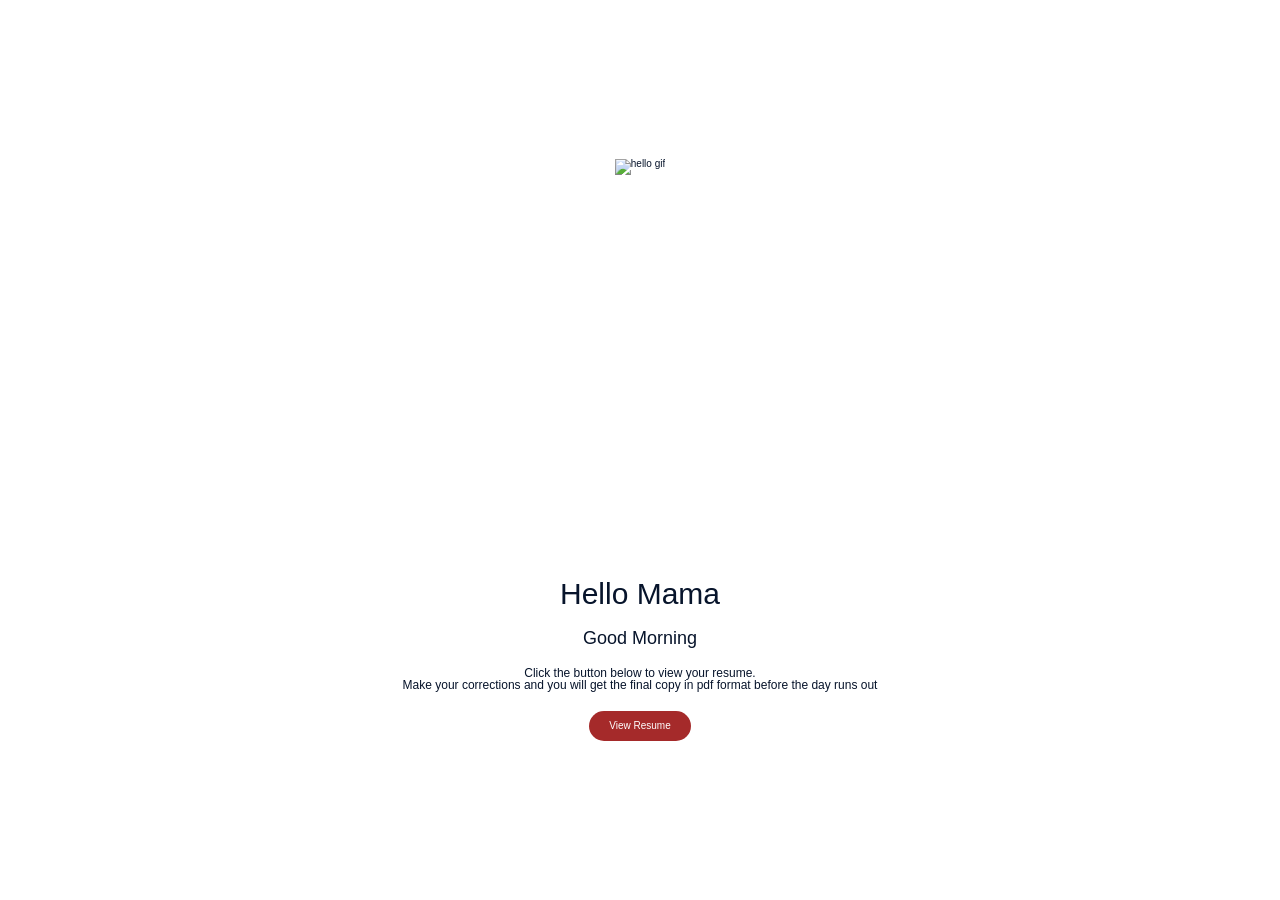
==== commit 94317604: "Update index.html" ====
--- a/index.html
+++ b/index.html
@@ -14,7 +14,7 @@
     <title>Ekereke Gloria's Resume</title>
 
 
-    <link rel="stylesheet" href="./Edit Resume - Zety_files/main-1.0.0.1202.css" id="mainCssId">
+    <link rel="stylesheet" href="./files/main-1.0.0.1202.css" id="mainCssId">
 </head>
 
 <body class="parser-job-seeking light-bg">
--- a/files/main-1.0.0.1202.css
+++ b/files/main-1.0.0.1202.css
@@ -0,0 +1,58421 @@
+﻿html.f-parity-zty.c-ttc3col.page-expr.screen-ttc .container-body,
+html.f-parity-zty.c-ttc3col.page-hilt .container-body,
+html.f-parity-zty.c-ttc3col.page-summ .container-body,
+html.f-parity-zty.c-ttc3col.page-afil .container-body,
+html.f-parity-zty.c-ttc3col.page-cert .container-body,
+html.f-parity-zty.c-ttc3col.page-accm .container-body {
+    flex-direction: column
+}
+
+html.f-parity-zty.c-ttc3col.html .container .examples-wrapper .header-examples .search-group .icon-search {
+    height: 40px;
+    width: 40px
+}
+
+html.f-parity-zty .list-tips {
+    background-color: transparent;
+    padding: 0;
+    margin: 0
+}
+
+html.f-parity-zty.f-vertical-progressbar.vertical-with-progressbar.page-prof-expr .jobtitle-list-item.add-btn {
+    color: #0070D6;
+    border: none
+}
+
+html.f-parity-zty.f-vertical-progressbar.vertical-with-progressbar.page-prof-expr .jobtitle-list-item.add-btn::before {
+    display: inline-block
+}
+
+html.f-parity-zty.f-vertical-progressbar.vertical-with-progressbar.page-expr.screen-ttc .container-body,
+html.f-parity-zty.f-vertical-progressbar.vertical-with-progressbar.page-hilt .container-body,
+html.f-parity-zty.f-vertical-progressbar.vertical-with-progressbar.page-summ .container-body,
+html.f-parity-zty.f-vertical-progressbar.vertical-with-progressbar.page-afil .container-body,
+html.f-parity-zty.f-vertical-progressbar.vertical-with-progressbar.page-cert .container-body,
+html.f-parity-zty.f-vertical-progressbar.vertical-with-progressbar.page-accm .container-body {
+    padding-top: 0
+}
+
+html.f-parity-zty.page-accm .vertical-progressbar .editor-wrapper,
+html.f-parity-zty.page-afil .vertical-progressbar .editor-wrapper,
+html.f-parity-zty.page-cert .vertical-progressbar .editor-wrapper {
+    padding-top: 5.5rem
+}
+
+html.f-parity-zty.page-accm .page-title-wrap,
+html.f-parity-zty.page-afil .page-title-wrap,
+html.f-parity-zty.page-cert .page-title-wrap {
+    padding-top: 0 !important
+}
+
+html.f-parity-zty.page-accm .container-body,
+html.f-parity-zty.page-afil .container-body,
+html.f-parity-zty.page-cert .container-body {
+    padding-top: 0
+}
+
+html.f-parity-zty.page-add-section .custom-sec-wrap {
+    margin-top: 0
+}
+
+html.f-parity-zty .rating-reset {
+    margin-top: 7px
+}
+
+html.f-parity-zty .editor-wrapper .autosuggest-list .autosuggest-list-item:hover {
+    background-color: #f6f8fa !important
+}
+
+html.f-parity-zty.page-finalize.f-redesign-finalize .basicSetting .formatting-options {
+    display: flex
+}
+
+html.f-parity-zty.page-finalize.f-redesign-finalize .modal-download .modal-footer.justify-content-center {
+    flex-direction: row-reverse
+}
+
+html.f-parity-zty.page-finalize.f-redesign-finalize .modal-download .btn+.btn {
+    margin-left: 0;
+    margin-right: 19px
+}
+
+html.f-parity-zty.page-finalize.f-redesign-finalize .modal-print-preview .print-thumb-group .nav-link.active img {
+    border: 2px solid #0070d6
+}
+
+html.f-parity-zty.page-finalize.f-redesign-finalize .modal-delete .modal-title,
+html.f-parity-zty.page-finalize.f-redesign-finalize .modal-delete .modal-body p,
+html.f-parity-zty.page-finalize.f-redesign-finalize .modal-duplicate .modal-title,
+html.f-parity-zty.page-finalize.f-redesign-finalize .modal-duplicate .modal-body p {
+    text-align: center
+}
+
+html.f-parity-zty.page-finalize.f-redesign-finalize .Select-menu-outer .Select-option {
+    background: #fff
+}
+
+html.f-parity-zty.page-finalize.f-redesign-finalize .Select-menu-outer .Select-option:hover {
+    background: #f6f8fa
+}
+
+html.f-parity-zty .Select-menu-outer .Select-option {
+    background: #fff
+}
+
+html.f-parity-zty .Select-menu-outer .Select-option:hover {
+    background: rgba(0, 112, 214, 0.0509804)
+}
+
+html.f-parity-zty.page-experience-level.f-zero-year-onboarding .btn-no-answer,
+html.f-parity-zty.page-experience-level.e-educ-level-onboard .btn-no-answer,
+html.f-parity-zty.page-experience-level.e-educ-lvl .btn-no-answer {
+    text-transform: none
+}
+
+html.f-parity-zty.e-educ-lvl.page-experience-level .educ-btn-group.experience-btn-group .btn-default:hover,
+html.f-parity-zty.f-educ-lvl.page-experience-level .educ-btn-group.experience-btn-group .btn-default:hover {
+    -webkit-text-stroke-width: unset;
+    -webkit-text-stroke-color: unset
+}
+
+html.f-parity-zty.f-drpbox-sr .select-resume-option {
+    box-shadow: none;
+    border-radius: 10px;
+    height: auto;
+    min-height: 270px
+}
+
+html.f-parity-zty.f-drpbox-sr .acceptable-files {
+    font-size: 1.6rem
+}
+
+html.f-parity-zty .skn-srz1 .placeholder-text .dates_wrapper,
+html.f-parity-zty .skn-srz1 .placeholder-text .jobdates,
+html.f-parity-zty .skn-srz3 .placeholder-text .dates_wrapper,
+html.f-parity-zty .skn-srz3 .placeholder-text .jobdates,
+html.f-parity-zty .skn-srz4 .placeholder-text .dates_wrapper,
+html.f-parity-zty .skn-srz4 .placeholder-text .jobdates,
+html.f-parity-zty .skn-srz6 .placeholder-text .dates_wrapper,
+html.f-parity-zty .skn-srz6 .placeholder-text .jobdates,
+html.f-parity-zty .skn-trz2 .placeholder-text .dates_wrapper,
+html.f-parity-zty .skn-trz2 .placeholder-text .jobdates,
+html.f-parity-zty .skn-trz3 .placeholder-text .dates_wrapper,
+html.f-parity-zty .skn-trz3 .placeholder-text .jobdates,
+html.f-parity-zty .skn-trz6 .placeholder-text .dates_wrapper,
+html.f-parity-zty .skn-trz6 .placeholder-text .jobdates,
+html.f-parity-zty .skn-trz9 .placeholder-text .dates_wrapper,
+html.f-parity-zty .skn-trz9 .placeholder-text .jobdates {
+    font-size: 1rem
+}
+
+html.f-parity-zty .skn-srz5 .placeholder-text .dates_wrapper,
+html.f-parity-zty .skn-srz5 .placeholder-text .jobdates {
+    font-size: 1.1rem
+}
+
+html.f-parity-zty .skn-trz5 .placeholder-text .dates_wrapper,
+html.f-parity-zty .skn-trz5 .placeholder-text .jobdates,
+html.f-parity-zty .skn-trz7 .placeholder-text .dates_wrapper,
+html.f-parity-zty .skn-trz7 .placeholder-text .jobdates {
+    font-size: 0.9rem
+}
+
+html.f-parity-zty.page-finalize .footer .footer-bottom {
+    display: block
+}
+
+html.f-parity-zty.page-finalize .footer .footer-top {
+    width: auto
+}
+
+html.f-parity-zty .modal-delete-paragraph .modal-title,
+html.f-parity-zty .modal-delete-paragraph .modal-subtitle,
+html.f-parity-zty .modal-delete-paragraph .p,
+html.f-parity-zty .modal-freeform-empty .modal-title,
+html.f-parity-zty .modal-freeform-empty .modal-subtitle,
+html.f-parity-zty .modal-freeform-empty .p {
+    text-align: center
+}
+
+html.f-parity-zty.e-email-opt-in .email-opt-in-msg {
+    margin-top: 1rem
+}
+
+html.f-parity-zty .modal-dialog-dashboard .modal-footer {
+    justify-content: space-between
+}
+
+html.f-parity-zty .modal-dialog-dashboard .modal-body,
+html.f-parity-zty .modal-dialog-dashboard .modal-title {
+    text-align: center
+}
+
+html.f-parity-zty .modal-dialog-dashboard .btn.btn-primary,
+html.f-parity-zty .modal-delete-paragraph .btn.btn-primary,
+html.f-parity-zty .modal-duplicate .btn.btn-primary,
+html.f-parity-zty .modal-delete .btn.btn-primary {
+    min-width: auto
+}
+
+html.f-parity-zty .modal-welcome-back .modal-footer,
+html.f-parity-zty .modal-create-resume-confirmation .modal-footer {
+    justify-content: space-between
+}
+
+html.f-parity-zty.f-drpbox-sr .page-title-wrap {
+    padding: 40px 0 35px 0
+}
+
+html.f-parity-zty.f-usage-awareness .header-examples .btn-input-clear {
+    bottom: 2px;
+    color: #07142b
+}
+
+html.f-parity-zty.page-add-section .custom-sec-wrap .checkbox {
+    top: 0
+}
+
+html.f-parity-zty.page-finalize .modal-dialog-centered.modal-download .modal-footer {
+    padding: 0;
+    justify-content: space-between !important
+}
+
+html.f-parity-zty.page-finalize .modal-dialog-centered.modal-download button.btn {
+    width: auto;
+    min-width: auto;
+    line-height: 2.4rem;
+    padding: 12px 36px
+}
+
+html.f-parity-zty.page-finalize .modal-dialog-centered.modal-download button.btn.btn-primary {
+    width: auto;
+    min-width: auto;
+    line-height: 2.4rem
+}
+
+html.f-parity-zty .text-editor-wrap .text-editor-group .add.help-text {
+    font-size: 1.4rem;
+    font-weight: 700
+}
+
+html.f-parity-zty.page-select-resume .select-resume-option.selected .selected-true .dz-message.btn {
+    height: auto;
+    min-width: auto
+}
+
+html.f-parity-zty.f-drpbox-sr.page-resume-options .select-resume-option.selected .selected-true .dz-message.btn {
+    line-height: normal;
+    padding: 8px 32px
+}
+
+html.f-parity-zty.page-select-resume .dz-started .dz-message {
+    margin-top: 20px
+}
+
+html.f-parity-zty.page-select-resume .dz-preview {
+    margin-top: 20px
+}
+
+html.f-parity-zty.e-add-update-language.page-lang .para-count {
+    background-color: #ffe4b8
+}
+
+html.f-parity-zty.e-add-update-language.page-lang .para-info-wrapper {
+    flex: 0 0 40%
+}
+
+html.f-parity-zty.e-add-update-language.page-lang .para-add-lang .form-control,
+html.f-parity-zty.e-add-update-language.page-lang .para-add-lang .Select-control {
+    height: 4rem
+}
+
+html.f-parity-zty.e-add-update-language.page-lang .para-add-lang .language-progress-bar {
+    height: 42px
+}
+
+html.f-parity-zty.e-add-update-language.page-lang .para-add-lang .language-progress-bar .under-part,
+html.f-parity-zty.e-add-update-language.page-lang .para-add-lang .language-progress-bar .progress-bar-success {
+    height: 42px
+}
+
+html.f-parity-zty.e-add-update-language.page-lang .para-add-lang .Select-control .Select-value-label,
+html.f-parity-zty.e-add-update-language.page-lang .para-add-lang .Select-control .Select-placeholder {
+    line-height: 4rem
+}
+
+html.f-parity-zty.e-add-update-language.page-lang .para-add-lang .Select-control .Select-arrow::before {
+    top: 0
+}
+
+html.f-parity-zty.c-infographic-language .language-heading {
+    text-transform: capitalize
+}
+
+html.f-parity-zty.c-infographic-language .Select-menu-outer .Select-option {
+    background: #fff
+}
+
+html.f-parity-zty.c-infographic-language .Select-menu-outer .Select-option:hover {
+    background: #f6f8fa
+}
+
+html.f-parity-zty.c-infographic-language .Select-control .Select-value-label,
+html.f-parity-zty.c-infographic-language .Select-control .Select-placeholder {
+    line-height: 1rem
+}
+
+html.f-parity-zty.c-infographic-language .languages-contianer .ada-delete-message {
+    opacity: 0;
+    width: 0;
+    height: 0
+}
+
+html.f-parity-zty .additional-text-box .additional-control-field .btn-icon-tertiary {
+    top: 23px !important
+}
+
+html.f-parity-zty .container .dropdown-switcher .far {
+    font-size: 1.7rem !important
+}
+
+html.f-parity-zty .page-finalize .document.skn-srz7 .data-PICT.active .doc-overlay {
+    bottom: -23px !important
+}
+
+.f-choose-template-choose-later section.footer-bottom {
+    display: none
+}
+
+html.page-choose-template .document-ctnr .document {
+    cursor: pointer
+}
+
+.page-how-it-works .btn {
+    border-radius: 50px
+}
+
+.page-how-it-works .btn-primary.btn {
+    padding: 18px;
+    width: auto
+}
+
+.add-social-links .add-delete-row {
+    position: relative
+}
+
+.add-social-links .delete {
+    font-size: 12px;
+    position: absolute;
+    top: 18% !important;
+    right: -35px !important;
+    color: #000;
+    padding: 5px;
+    z-index: 1
+}
+
+.add-social-links .add-delete-row+.add-delete-row .delete {
+    top: -4% !important
+}
+
+.add-social-links .add-delete-row:nth-of-type(2) .icon-error,
+.add-social-links .add-delete-row:nth-of-type(3) .icon-error {
+    top: 14px
+}
+
+.add-social-links .add-delete-row:first-of-type {
+    height: 90px
+}
+
+.add-social-links .Select-control {
+    border: 1px solid #838fa0;
+    border-radius: 4px;
+    min-height: 40px;
+    padding: 8px 12px
+}
+
+.add-social-links .Select.is-focused .Select-control {
+    border: 2px solid #0070d6
+}
+
+.add-social-links .Select-control .Select-value-label {
+    font-size: 1.4rem
+}
+
+.add-social-links .col-social-network,
+.add-social-links .col-network-url {
+    position: relative;
+    width: 100%;
+    min-height: 1px;
+    padding-right: 15px;
+    padding-left: 15px
+}
+
+.add-social-links .col-social-network {
+    -ms-flex: 0 0 41.66667%;
+    flex: 0 0 41.66667%;
+    max-width: 41.66667%
+}
+
+.add-social-links .col-network-url {
+    -ms-flex: 0 0 58.33333%;
+    flex: 0 0 58.33333%;
+    max-width: 58.33333%
+}
+
+.add-social-links .Select-arrow::before {
+    color: #888;
+    top: 0;
+    right: 10px !important
+}
+
+.add-social-links .link {
+    font-size: 1.4rem !important;
+    margin-bottom: 1.5rem;
+    display: inline-block;
+    font-weight: 700
+}
+
+.add-social-links .link .icon-add,
+.add-social-links .link .icon-minus {
+    margin-right: 0.5rem;
+    font-family: "Font Awesome 6 Pro";
+    font-weight: 900
+}
+
+.add-social-links .link .icon-add::before {
+    content: "\f067"
+}
+
+.add-social-links .link .icon-minus::before {
+    content: "\f068"
+}
+
+.add-social-links a.add {
+    font-size: 14px;
+    margin-left: 15px
+}
+
+.add-social-links a.add .icon-add {
+    font-family: "Font Awesome 6 Pro";
+    font-weight: 900;
+    font-style: normal
+}
+
+.add-social-links a.add .icon-add::before {
+    content: "\f067"
+}
+
+.e-perfect-parser-msg .resume-thumbnail::before {
+    content: '';
+    background: url(/blobimages/zty/rwz/desktop/images/gear-blue-plt.svg) no-repeat !important;
+    left: -35px !important;
+    bottom: 35px !important;
+    width: 82px !important;
+    height: 82px !important;
+    border-radius: 0;
+    background-size: 70px !important
+}
+
+.e-perfect-parser-msg .resume-thumbnail::after {
+    content: '';
+    background: url(/blobimages/zty/rwz/desktop/images/check-mark-yellow-plt.svg) no-repeat !important;
+    top: 45px !important;
+    width: 75px !important;
+    height: 75px !important;
+    background-size: 60px !important;
+    border-radius: 0
+}
+
+.e-perfect-parser-msg .resume-thumbnail .resume-preview {
+    position: initial;
+    width: 320px;
+    height: 416px;
+    border-radius: 6px
+}
+
+.e-perfect-parser-msg .resume-thumbnail .resume-preview::before {
+    content: '';
+    background: url(/blobimages/zty/rwz/desktop/images/smart-apply-sprite-yellow.png) -202px 0;
+    position: absolute;
+    top: -35px;
+    right: -45px;
+    width: 246px;
+    height: 237px;
+    z-index: -1
+}
+
+.e-perfect-parser-msg .resume-thumbnail .resume-preview::after {
+    content: '';
+    background: url(/blobimages/zty/rwz/desktop/images/smart-apply-sprite-yellow.png) 0 0;
+    position: absolute;
+    bottom: -16px;
+    left: -14px;
+    width: 132px;
+    height: 150px;
+    border-radius: 0;
+    z-index: -1
+}
+
+.e-perfect-parser-msg .resume-thumbnail .resume-preview .resume-preview::before {
+    content: '';
+    background: url(/blobimages/zty/rwz/desktop/images/smart-apply-sprite.png) -162px -41px;
+    position: absolute;
+    top: 180px;
+    right: 5px;
+    width: 21px;
+    height: 88px
+}
+
+.e-perfect-parser-msg .resume-thumbnail .resume-preview .resume-preview::after {
+    content: none
+}
+
+.modal-footer .btn-back::before {
+    display: none
+}
+
+html.c-rowloc-in.hide-photo .SECTION_PICT.photo,
+html.c-rowloc.hide-photo .SECTION_PICT.photo {
+    display: none
+}
+
+.skn-tml4.document .skli-sec .sortable-item {
+    display: inline-block
+}
+
+.skn-tml4.document .skli-sec .sortable-item .paragraph::before {
+    display: none !important
+}
+
+.skn-tml4.document .skli-sec .sortable-item .txt-bold li {
+    margin-left: 0
+}
+
+.skn-tml4.document .sftr-sec .sortable-item {
+    display: inline-block
+}
+
+html.page-finalize .skli-sec .sortable-item {
+    display: inline-block
+}
+
+html.page-finalize .skli-sec .sortable-item .txt-bold li {
+    margin-left: 0
+}
+
+.skli-sec .para-notes.placeholder-text p {
+    font-size: 1.1rem
+}
+
+html.f-migrate-mpr-skins.f-filter-choose-templates.page-choose-template .cards-row .card-wrap .document-ctnr .document.skn-pcf1 {
+    transform: scale(0.42424, 0.42604) !important
+}
+
+html.f-migrate-mpr-skins.f-filter-choose-templates.page-choose-template .cards-row .card-wrap .document-ctnr .document.skn-mlc1 {
+    transform: scale(0.45425, 0.45425) !important
+}
+
+html.f-migrate-mpr-skins.f-filter-choose-templates.page-choose-template .document.MLC1.skn-mlc1 .topsection .right-box {
+    width: calc(100% - 286px)
+}
+
+html.e-row-lang-page-changes.page-lngg .language-dragable .para-head .col-md-2 {
+    flex: 0 0 12.66667%;
+    max-width: 12.66667%;
+    margin-left: 0
+}
+
+html.e-row-lang-page-changes.page-lngg .language-dragable .para-head .col-md-2 .para-toolbar {
+    top: 13px
+}
+
+html.e-row-lang-page-changes.page-lngg .language-dragable .para-head .col-md-2.col-lang-icons {
+    flex: 0 0 20.66667%;
+    max-width: 20.66667%;
+    padding-left: 25px !important;
+    padding-right: 0 !important;
+    margin-left: 25px
+}
+
+html.e-row-lang-page-changes.page-lngg .language-dragable .para-head .col-md-2.col-lang-icons .para-toolbar {
+    top: -5px
+}
+
+html.e-row-lang-page-changes.page-lngg .language-dragable .para-head .col-md-2.col-lang-header {
+    flex: 0 0 20.66667%;
+    max-width: 20.66667%;
+    padding-left: 25px !important;
+    padding-right: 0 !important;
+    margin-left: 25px
+}
+
+.f-ai-summary-uploader .btn-primary.disabled {
+    background-color: #d5d8e3;
+    color: #838fa0;
+    border-color: #d5d8e3
+}
+
+.modal-preview-resume .skn-srz4 .topsection .section,
+.resume-preview .skn-srz4 .topsection .section {
+    padding-top: 0
+}
+
+.modal-preview-resume .skn-srz9 .left-box .section:first-child,
+.modal-preview-resume .skn-srz9 .right-box .section:first-child,
+.resume-preview .skn-srz9 .left-box .section:first-child,
+.resume-preview .skn-srz9 .right-box .section:first-child {
+    padding-top: 20px
+}
+
+.modal-preview-resume .skn-srz9.pict-pcpf-none .section.cntc-sec,
+.resume-preview .skn-srz9.pict-pcpf-none .section.cntc-sec {
+    padding-top: 20px
+}
+
+.modal-preview-resume .skn-trz6 .left-box .section:first-child,
+.resume-preview .skn-trz6 .left-box .section:first-child {
+    padding-top: 0
+}
+
+.page-choose-template .skn-srz1 .right-box .section:first-child {
+    padding-top: 20px
+}
+
+.page-finalize .skn-srz5 .para-notes.placeholder-text.singlecolumn {
+    margin-left: 0
+}
+
+html.f-keyword-search.page-hilt.page-freeform-tpfl.f-keyword-search-v3 .wrap-ttc::before {
+    content: none
+}
+
+.page-finalize .document.skn-srz7 .data-PICT.active .doc-overlay,
+.page-finalize .document.skn-trz1 .data-PICT.active .doc-overlay,
+.page-finalize .document.skn-trz5 .data-PICT.active .doc-overlay,
+.page-finalize .document.skn-trz8 .data-PICT.active .doc-overlay {
+    bottom: -23px !important
+}
+
+.page-finalize .document.skn-srz7 .data-PICT .clearfix .doc-item,
+.page-finalize .document.skn-trz1 .data-PICT .clearfix .doc-item,
+.page-finalize .document.skn-trz5 .data-PICT .clearfix .doc-item,
+.page-finalize .document.skn-trz8 .data-PICT .clearfix .doc-item {
+    height: 144px
+}
+
+.page-finalize .document.skn-trz4 .data-PICT .clearfix .doc-item {
+    height: 144px
+}
+
+html.page-finalize.f-redesign-finalize .preview-container .document.skn-trz6 .left-box .section-container.data-NAME.active .document-tool {
+    left: -126px !important;
+    bottom: -8px
+}
+
+.page-finalize .document.skn-trz6 .section-container.active.data-NAME .doc-overlay {
+    left: -141px !important;
+    right: 0 !important
+}
+
+html.page-finalize.f-redesign-finalize .preview-container .document.skn-trz6 .left-box .section-container.active .document-tool {
+    left: -63px !important
+}
+
+html.page-finalize.f-redesign-finalize .preview-container .document.skn-srz2 .section-container.active.data-PICT .document-tool,
+html.page-finalize.f-redesign-finalize .preview-container .document.skn-srz5 .section-container.active.data-PICT .document-tool {
+    left: -77px !important
+}
+
+html.page-finalize .lang-sec.sftr-sec .sortable-item {
+    display: inline-block
+}
+
+html.page-finalize .document.skn-mlc1 .left-box .skli-sec .sortable-item,
+html.page-finalize .document.skn-mlc1 .left-box .lang-sec.sftr-sec .sortable-item,
+html.page-finalize .document.skn-mlm1 .left-box .skli-sec .sortable-item,
+html.page-finalize .document.skn-mlm1 .left-box .lang-sec.sftr-sec .sortable-item,
+html.page-finalize .document.skn-mld4 .left-box .skli-sec .sortable-item,
+html.page-finalize .document.skn-mld4 .left-box .lang-sec.sftr-sec .sortable-item,
+html.page-finalize .document.skn-mlm7 .left-box .skli-sec .sortable-item,
+html.page-finalize .document.skn-mlm7 .left-box .lang-sec.sftr-sec .sortable-item,
+html.page-finalize .document.skn-mlm8 .left-box .skli-sec .sortable-item,
+html.page-finalize .document.skn-mlm8 .left-box .lang-sec.sftr-sec .sortable-item {
+    display: block
+}
+
+html.page-finalize .document.skn-mlt6 .right-box .skli-sec .sortable-item,
+html.page-finalize .document.skn-mlt6 .right-box .lang-sec.sftr-sec .sortable-item,
+html.page-finalize .document.skn-mlt7 .right-box .skli-sec .sortable-item,
+html.page-finalize .document.skn-mlt7 .right-box .lang-sec.sftr-sec .sortable-item,
+html.page-finalize .document.skn-mlt8 .right-box .skli-sec .sortable-item,
+html.page-finalize .document.skn-mlt8 .right-box .lang-sec.sftr-sec .sortable-item,
+html.page-finalize .document.skn-mlt9 .right-box .skli-sec .sortable-item,
+html.page-finalize .document.skn-mlt9 .right-box .lang-sec.sftr-sec .sortable-item,
+html.page-finalize .document.skn-mli5 .right-box .skli-sec .sortable-item,
+html.page-finalize .document.skn-mli5 .right-box .lang-sec.sftr-sec .sortable-item,
+html.page-finalize .document.skn-mlm4 .right-box .skli-sec .sortable-item,
+html.page-finalize .document.skn-mlm4 .right-box .lang-sec.sftr-sec .sortable-item {
+    display: block
+}
+
+html.page-finalize .document.skn-mli2 .skli-sec .sortable-item,
+html.page-finalize .document.skn-mli2 .lang-sec.sftr-sec .sortable-item,
+html.page-finalize .document.skn-mli4 .skli-sec .sortable-item,
+html.page-finalize .document.skn-mli4 .lang-sec.sftr-sec .sortable-item {
+    display: block
+}
+
+html.page-finalize .document.skn-sli1 .SECTION_CERT .sortableInner,
+html.page-finalize .document.skn-sli1 .SECTION_INTR .sortableInner {
+    margin-left: 133px
+}
+
+html.page-finalize .document.skn-sli1 .skli-sec,
+html.page-finalize .document.skn-sli1 .lang-sec.sftr-sec,
+html.page-finalize .document.skn-sli1 .lang-sec.infotilesec {
+    padding-left: 133px
+}
+
+html.page-finalize .document.skn-sli1 .skli-sec .heading,
+html.page-finalize .document.skn-sli1 .lang-sec.sftr-sec .heading,
+html.page-finalize .document.skn-sli1 .lang-sec.infotilesec .heading {
+    margin-left: -133px
+}
+
+html.page-finalize .document.skn-mlt7 .name-contact.active .document-tool {
+    z-index: 11
+}
+
+html.page-finalize .document.skn-mld6 .left-box {
+    overflow: visible
+}
+
+html.page-finalize .document.skn-mld6 .lang-sec.sftr-sec .sortableInner,
+html.page-finalize .document.skn-sli1 .lang-sec.sftr-sec .sortableInner,
+html.page-finalize .document.skn-mld5 .lang-sec.sftr-sec .sortableInner,
+html.page-finalize .document.skn-mlf6 .lang-sec.sftr-sec .sortableInner,
+html.page-finalize .document.skn-mlm3 .lang-sec.sftr-sec .sortableInner {
+    display: flex;
+    flex-wrap: wrap;
+    justify-content: space-between
+}
+
+html.page-finalize .document.skn-mld6 .lang-sec.sftr-sec .sortable-item,
+html.page-finalize .document.skn-sli1 .lang-sec.sftr-sec .sortable-item,
+html.page-finalize .document.skn-mld5 .lang-sec.sftr-sec .sortable-item,
+html.page-finalize .document.skn-mlf6 .lang-sec.sftr-sec .sortable-item,
+html.page-finalize .document.skn-mlm3 .lang-sec.sftr-sec .sortable-item {
+    display: inline-block;
+    width: 48%
+}
+
+html.page-finalize .document.skn-mld6 .lang-sec.sftr-sec .sortable-item .paragraph,
+html.page-finalize .document.skn-sli1 .lang-sec.sftr-sec .sortable-item .paragraph,
+html.page-finalize .document.skn-mld5 .lang-sec.sftr-sec .sortable-item .paragraph,
+html.page-finalize .document.skn-mlf6 .lang-sec.sftr-sec .sortable-item .paragraph,
+html.page-finalize .document.skn-mlm3 .lang-sec.sftr-sec .sortable-item .paragraph {
+    width: 100%;
+    max-width: 100%
+}
+
+html.page-finalize .document.skn-mld5 .lang-sec.sftr-sec .doc-item {
+    width: 100%
+}
+
+html.page-finalize .document.skn-mlf6.MLF6 .doc-overlay::before {
+    width: 2px
+}
+
+html.page-finalize .document.skn-mlf6.MLF6 .name-contact.active .doc-overlay.section-overlay::before {
+    left: 75px
+}
+
+html.page-finalize .document.skn-mlf6.MLF6 .active .doc-overlay.section-overlay::before {
+    left: 238px
+}
+
+html.page-finalize .document.skn-mlf6.MLF6 .active .doc-overlay.section-overlay:before {
+    background: #dadada
+}
+
+html.page-finalize .document.skn-mlf6.MLF6 .section-container.active .document-tool .btn-icon-tertiary.btn-icon-move {
+    background: #E7F2FD;
+    border-radius: 0 9px 9px 0;
+    height: 100%;
+    top: 0
+}
+
+html.page-finalize .document.MLT9.skn-mlt9 #CONTAINER_PARENT_0 .btn-icon-edit {
+    top: calc(50% - 40px)
+}
+
+html.page-finalize .spellcheck-wrap::after,
+html.page-finalize .spellcheck-wrap::before {
+    left: 7px
+}
+
+.page-finalize .document.skn-srz7 .data-PICT .clearfix.doc-item {
+    height: 144px
+}
+
+.page-finalize .document.skn-trz1 .data-PICT .clearfix.doc-item {
+    height: 144px
+}
+
+.page-finalize .document.skn-trz4 .data-PICT .clearfix.doc-item {
+    height: 144px
+}
+
+.page-finalize .document.skn-trz5 .data-PICT .clearfix.doc-item {
+    height: 144px
+}
+
+.page-finalize .document.skn-trz8 .data-PICT .clearfix.doc-item {
+    height: 144px
+}
+
+html.contact-photo-upload-filter .modal-contact-upload-photo .modal-section-feature .flip-image-container .flip-bg-image,
+html.contact-photo-upload-filter .modal-contact-upload-photo .modal-section-feature .rotate-image-container .rotate-bg-image {
+    background-size: contain !important
+}
+
+html.contact-photo-upload-filter .modal-contact-upload-photo .modal-section-feature .flip-image-container .flip-bg-image:hover,
+html.contact-photo-upload-filter .modal-contact-upload-photo .modal-section-feature .rotate-image-container .rotate-bg-image:hover {
+    background-position: center !important
+}
+
+html.contact-photo-upload-filter .modal-contact-upload-photo .modal-section-feature .rotate-image-container .rotate-bg-image:hover {
+    margin-left: auto !important
+}
+
+.form-control {
+    display: block;
+    width: 100%;
+    height: 4rem;
+    padding: .375rem .75rem;
+    font-size: 20px;
+    line-height: 1.5;
+    color: #333;
+    background-color: #fff;
+    background-clip: padding-box;
+    border: 1px solid #838fa0;
+    border-radius: 0;
+    box-shadow: none;
+    transition: border-color 0.15s ease-in-out, box-shadow 0.15s ease-in-out
+}
+
+.form-control::-ms-expand {
+    background-color: transparent;
+    border: 0
+}
+
+.form-control::-ms-clear {
+    display: none
+}
+
+.form-control:focus {
+    outline: none;
+    box-shadow: none
+}
+
+.form-control::placeholder {
+    color: #07142b;
+    opacity: 1
+}
+
+.form-control:disabled,
+.form-control[readonly] {
+    background-color: #e9ecef;
+    opacity: 1
+}
+
+select.form-control:focus::-ms-value {
+    color: #333;
+    background-color: #fff
+}
+
+.form-control-file,
+.form-control-range {
+    display: block;
+    width: 100%
+}
+
+.col-form-label {
+    padding-top: calc(.375rem + 1px);
+    padding-bottom: calc(.375rem + 1px);
+    margin-bottom: 0;
+    font-size: inherit;
+    line-height: 1.5
+}
+
+.col-form-label-lg {
+    padding-top: calc(.5rem + 1px);
+    padding-bottom: calc(.5rem + 1px);
+    font-size: 1.25rem;
+    line-height: 1.5
+}
+
+.col-form-label-sm {
+    padding-top: calc(.25rem + 1px);
+    padding-bottom: calc(.25rem + 1px);
+    font-size: .875rem;
+    line-height: 1.5
+}
+
+.form-control-plaintext {
+    display: block;
+    width: 100%;
+    padding-top: .375rem;
+    padding-bottom: .375rem;
+    margin-bottom: 0;
+    line-height: 1.5;
+    color: #212529;
+    background-color: transparent;
+    border: solid transparent;
+    border-width: 1px 0
+}
+
+.form-control-plaintext.form-control-sm,
+.form-control-plaintext.form-control-lg {
+    padding-right: 0;
+    padding-left: 0
+}
+
+.form-control-sm {
+    height: calc(1.8125rem + 2px);
+    padding: .25rem .5rem;
+    font-size: .875rem;
+    line-height: 1.5;
+    border-radius: .2rem
+}
+
+.form-control-lg {
+    height: calc(2.875rem + 2px);
+    padding: .5rem 1rem;
+    font-size: 1.25rem;
+    line-height: 1.5;
+    border-radius: .3rem
+}
+
+select.form-control[size],
+select.form-control[multiple] {
+    height: auto
+}
+
+textarea.form-control {
+    height: auto
+}
+
+.form-text {
+    display: block;
+    margin-top: .25rem
+}
+
+.form-row {
+    display: flex;
+    flex-wrap: wrap;
+    margin-right: -5px;
+    margin-left: -5px
+}
+
+.form-row>.col,
+.form-row>[class*="col-"] {
+    padding-right: 5px;
+    padding-left: 5px
+}
+
+.form-check {
+    position: relative;
+    display: block;
+    padding-left: 1.25rem
+}
+
+.form-check-input {
+    position: absolute;
+    margin-top: .3rem;
+    margin-left: -1.25rem
+}
+
+.form-check-input:disabled~.form-check-label {
+    color: #6c757d
+}
+
+.form-check-label {
+    margin-bottom: 0
+}
+
+.form-check-inline {
+    display: inline-flex;
+    align-items: center;
+    padding-left: 0;
+    margin-right: .75rem
+}
+
+.form-check-inline .form-check-input {
+    position: static;
+    margin-top: 0;
+    margin-right: .3125rem;
+    margin-left: 0
+}
+
+.valid-feedback {
+    display: none;
+    width: 100%;
+    margin-top: .25rem;
+    font-size: 80%;
+    color: #28a745
+}
+
+.valid-tooltip {
+    position: absolute;
+    top: 100%;
+    z-index: 5;
+    display: none;
+    max-width: 100%;
+    padding: .25rem .5rem;
+    margin-top: .1rem;
+    font-size: .875rem;
+    line-height: 1.5;
+    color: #fff;
+    background-color: rgba(40, 167, 69, 0.9);
+    border-radius: .25rem
+}
+
+.was-validated .form-control:valid,
+.form-control.is-valid,
+.was-validated .custom-select:valid,
+.custom-select.is-valid {
+    border-color: #28a745
+}
+
+.was-validated .form-control:valid:focus,
+.form-control.is-valid:focus,
+.was-validated .custom-select:valid:focus,
+.custom-select.is-valid:focus {
+    border-color: #28a745;
+    box-shadow: 0 0 0 .2rem rgba(40, 167, 69, 0.25)
+}
+
+.was-validated .form-control:valid~.valid-feedback,
+.was-validated .form-control:valid~.valid-tooltip,
+.form-control.is-valid~.valid-feedback,
+.form-control.is-valid~.valid-tooltip,
+.was-validated .custom-select:valid~.valid-feedback,
+.was-validated .custom-select:valid~.valid-tooltip,
+.custom-select.is-valid~.valid-feedback,
+.custom-select.is-valid~.valid-tooltip {
+    display: block
+}
+
+.was-validated .form-control-file:valid~.valid-feedback,
+.was-validated .form-control-file:valid~.valid-tooltip,
+.form-control-file.is-valid~.valid-feedback,
+.form-control-file.is-valid~.valid-tooltip {
+    display: block
+}
+
+.was-validated .form-check-input:valid~.form-check-label,
+.form-check-input.is-valid~.form-check-label {
+    color: #28a745
+}
+
+.was-validated .form-check-input:valid~.valid-feedback,
+.was-validated .form-check-input:valid~.valid-tooltip,
+.form-check-input.is-valid~.valid-feedback,
+.form-check-input.is-valid~.valid-tooltip {
+    display: block
+}
+
+.was-validated .custom-control-input:valid~.custom-control-label,
+.custom-control-input.is-valid~.custom-control-label {
+    color: #28a745
+}
+
+.was-validated .custom-control-input:valid~.custom-control-label::before,
+.custom-control-input.is-valid~.custom-control-label::before {
+    background-color: #71dd8a
+}
+
+.was-validated .custom-control-input:valid~.valid-feedback,
+.was-validated .custom-control-input:valid~.valid-tooltip,
+.custom-control-input.is-valid~.valid-feedback,
+.custom-control-input.is-valid~.valid-tooltip {
+    display: block
+}
+
+.was-validated .custom-control-input:valid:checked~.custom-control-label::before,
+.custom-control-input.is-valid:checked~.custom-control-label::before {
+    background-color: #34ce57
+}
+
+.was-validated .custom-control-input:valid:focus~.custom-control-label::before,
+.custom-control-input.is-valid:focus~.custom-control-label::before {
+    box-shadow: 0 0 0 1px #fff, 0 0 0 .2rem rgba(40, 167, 69, 0.25)
+}
+
+.was-validated .custom-file-input:valid~.custom-file-label,
+.custom-file-input.is-valid~.custom-file-label {
+    border-color: #28a745
+}
+
+.was-validated .custom-file-input:valid~.custom-file-label::after,
+.custom-file-input.is-valid~.custom-file-label::after {
+    border-color: inherit
+}
+
+.was-validated .custom-file-input:valid~.valid-feedback,
+.was-validated .custom-file-input:valid~.valid-tooltip,
+.custom-file-input.is-valid~.valid-feedback,
+.custom-file-input.is-valid~.valid-tooltip {
+    display: block
+}
+
+.was-validated .custom-file-input:valid:focus~.custom-file-label,
+.custom-file-input.is-valid:focus~.custom-file-label {
+    box-shadow: 0 0 0 .2rem rgba(40, 167, 69, 0.25)
+}
+
+.invalid-feedback {
+    display: none;
+    width: 100%;
+    margin-top: .25rem;
+    font-size: 80%;
+    color: #dc3545
+}
+
+.invalid-tooltip {
+    position: absolute;
+    top: 100%;
+    z-index: 5;
+    display: none;
+    max-width: 100%;
+    padding: .25rem .5rem;
+    margin-top: .1rem;
+    font-size: .875rem;
+    line-height: 1.5;
+    color: #fff;
+    background-color: rgba(220, 53, 69, 0.9);
+    border-radius: .25rem
+}
+
+.was-validated .form-control:invalid,
+.form-control.is-invalid,
+.was-validated .custom-select:invalid,
+.custom-select.is-invalid {
+    border-color: #dc3545
+}
+
+.was-validated .form-control:invalid:focus,
+.form-control.is-invalid:focus,
+.was-validated .custom-select:invalid:focus,
+.custom-select.is-invalid:focus {
+    border-color: #dc3545;
+    box-shadow: 0 0 0 .2rem rgba(220, 53, 69, 0.25)
+}
+
+.was-validated .form-control:invalid~.invalid-feedback,
+.was-validated .form-control:invalid~.invalid-tooltip,
+.form-control.is-invalid~.invalid-feedback,
+.form-control.is-invalid~.invalid-tooltip,
+.was-validated .custom-select:invalid~.invalid-feedback,
+.was-validated .custom-select:invalid~.invalid-tooltip,
+.custom-select.is-invalid~.invalid-feedback,
+.custom-select.is-invalid~.invalid-tooltip {
+    display: block
+}
+
+.was-validated .form-control-file:invalid~.invalid-feedback,
+.was-validated .form-control-file:invalid~.invalid-tooltip,
+.form-control-file.is-invalid~.invalid-feedback,
+.form-control-file.is-invalid~.invalid-tooltip {
+    display: block
+}
+
+.was-validated .form-check-input:invalid~.form-check-label,
+.form-check-input.is-invalid~.form-check-label {
+    color: #dc3545
+}
+
+.was-validated .form-check-input:invalid~.invalid-feedback,
+.was-validated .form-check-input:invalid~.invalid-tooltip,
+.form-check-input.is-invalid~.invalid-feedback,
+.form-check-input.is-invalid~.invalid-tooltip {
+    display: block
+}
+
+.was-validated .custom-control-input:invalid~.custom-control-label,
+.custom-control-input.is-invalid~.custom-control-label {
+    color: #dc3545
+}
+
+.was-validated .custom-control-input:invalid~.custom-control-label::before,
+.custom-control-input.is-invalid~.custom-control-label::before {
+    background-color: #efa2a9
+}
+
+.was-validated .custom-control-input:invalid~.invalid-feedback,
+.was-validated .custom-control-input:invalid~.invalid-tooltip,
+.custom-control-input.is-invalid~.invalid-feedback,
+.custom-control-input.is-invalid~.invalid-tooltip {
+    display: block
+}
+
+.was-validated .custom-control-input:invalid:checked~.custom-control-label::before,
+.custom-control-input.is-invalid:checked~.custom-control-label::before {
+    background-color: #e4606d
+}
+
+.was-validated .custom-control-input:invalid:focus~.custom-control-label::before,
+.custom-control-input.is-invalid:focus~.custom-control-label::before {
+    box-shadow: 0 0 0 1px #fff, 0 0 0 .2rem rgba(220, 53, 69, 0.25)
+}
+
+.was-validated .custom-file-input:invalid~.custom-file-label,
+.custom-file-input.is-invalid~.custom-file-label {
+    border-color: #dc3545
+}
+
+.was-validated .custom-file-input:invalid~.custom-file-label::after,
+.custom-file-input.is-invalid~.custom-file-label::after {
+    border-color: inherit
+}
+
+.was-validated .custom-file-input:invalid~.invalid-feedback,
+.was-validated .custom-file-input:invalid~.invalid-tooltip,
+.custom-file-input.is-invalid~.invalid-feedback,
+.custom-file-input.is-invalid~.invalid-tooltip {
+    display: block
+}
+
+.was-validated .custom-file-input:invalid:focus~.custom-file-label,
+.custom-file-input.is-invalid:focus~.custom-file-label {
+    box-shadow: 0 0 0 .2rem rgba(220, 53, 69, 0.25)
+}
+
+.form-inline {
+    display: flex;
+    flex-flow: row wrap;
+    align-items: center
+}
+
+.form-inline .form-check {
+    width: 100%
+}
+
+@media (min-width: 576px) {
+    .form-inline label {
+        display: flex;
+        align-items: center;
+        justify-content: center;
+        margin-bottom: 0
+    }
+
+    .form-inline .form-group {
+        display: flex;
+        flex: 0 0 auto;
+        flex-flow: row wrap;
+        align-items: center;
+        margin-bottom: 0
+    }
+
+    .form-inline .form-control {
+        display: inline-block;
+        width: auto;
+        vertical-align: middle
+    }
+
+    .form-inline .form-control-plaintext {
+        display: inline-block
+    }
+
+    .form-inline .input-group,
+    .form-inline .custom-select {
+        width: auto
+    }
+
+    .form-inline .form-check {
+        display: flex;
+        align-items: center;
+        justify-content: center;
+        width: auto;
+        padding-left: 0
+    }
+
+    .form-inline .form-check-input {
+        position: relative;
+        margin-top: 0;
+        margin-right: .25rem;
+        margin-left: 0
+    }
+
+    .form-inline .custom-control {
+        align-items: center;
+        justify-content: center
+    }
+
+    .form-inline .custom-control-label {
+        margin-bottom: 0
+    }
+}
+
+.container {
+    width: 100%;
+    padding-right: 15px;
+    padding-left: 15px;
+    margin-right: auto;
+    margin-left: auto
+}
+
+@media (min-width: 576px) {
+    .container {
+        max-width: 540px
+    }
+}
+
+@media (min-width: 768px) {
+    .container {
+        max-width: 720px
+    }
+}
+
+@media (min-width: 992px) {
+    .container {
+        max-width: 960px
+    }
+}
+
+@media (min-width: 1200px) {
+    .container {
+        max-width: 1146px
+    }
+}
+
+.container-fluid {
+    width: 100%;
+    padding-right: 15px;
+    padding-left: 15px;
+    margin-right: auto;
+    margin-left: auto
+}
+
+.row {
+    display: flex;
+    flex-wrap: wrap;
+    margin-right: -15px;
+    margin-left: -15px
+}
+
+.no-gutters {
+    margin-right: 0;
+    margin-left: 0
+}
+
+.no-gutters>.col,
+.no-gutters>[class*="col-"] {
+    padding-right: 0;
+    padding-left: 0
+}
+
+.col-1,
+.col-2,
+.col-3,
+.col-4,
+.col-5,
+.col-6,
+.col-7,
+.col-8,
+.col-9,
+.col-10,
+.col-11,
+.col-12,
+.col,
+.col-auto,
+.col-sm-1,
+.col-sm-2,
+.col-sm-3,
+.col-sm-4,
+.col-sm-5,
+.col-sm-6,
+.col-sm-7,
+.col-sm-8,
+.col-sm-9,
+.col-sm-10,
+.col-sm-11,
+.col-sm-12,
+.col-sm,
+.col-sm-auto,
+.col-md-1,
+.col-md-2,
+.col-md-3,
+.col-md-4,
+.col-md-5,
+.col-md-6,
+.col-md-7,
+.col-md-8,
+.col-md-9,
+.col-md-10,
+.col-md-11,
+.col-md-12,
+.col-md,
+.col-md-auto,
+.col-lg-1,
+.col-lg-2,
+.col-lg-3,
+.col-lg-4,
+.col-lg-5,
+.col-lg-6,
+.col-lg-7,
+.col-lg-8,
+.col-lg-9,
+.col-lg-10,
+.col-lg-11,
+.col-lg-12,
+.col-lg,
+.col-lg-auto,
+.col-xl-1,
+.col-xl-2,
+.col-xl-3,
+.col-xl-4,
+.col-xl-5,
+.col-xl-6,
+.col-xl-7,
+.col-xl-8,
+.col-xl-9,
+.col-xl-10,
+.col-xl-11,
+.col-xl-12,
+.col-xl,
+.col-xl-auto {
+    position: relative;
+    width: 100%;
+    min-height: 1px;
+    padding-right: 15px;
+    padding-left: 15px
+}
+
+.col {
+    flex-basis: 0;
+    flex-grow: 1;
+    max-width: 100%
+}
+
+.col-auto {
+    flex: 0 0 auto;
+    width: auto;
+    max-width: none
+}
+
+.col-1 {
+    flex: 0 0 8.33333%;
+    max-width: 8.33333%
+}
+
+.col-2 {
+    flex: 0 0 16.66667%;
+    max-width: 16.66667%
+}
+
+.col-3 {
+    flex: 0 0 25%;
+    max-width: 25%
+}
+
+.col-4 {
+    flex: 0 0 33.33333%;
+    max-width: 33.33333%
+}
+
+.col-5 {
+    flex: 0 0 41.66667%;
+    max-width: 41.66667%
+}
+
+.col-6 {
+    flex: 0 0 50%;
+    max-width: 50%
+}
+
+.col-7 {
+    flex: 0 0 58.33333%;
+    max-width: 58.33333%
+}
+
+.col-8 {
+    flex: 0 0 66.66667%;
+    max-width: 66.66667%
+}
+
+.col-9 {
+    flex: 0 0 75%;
+    max-width: 75%
+}
+
+.col-10 {
+    flex: 0 0 83.33333%;
+    max-width: 83.33333%
+}
+
+.col-11 {
+    flex: 0 0 91.66667%;
+    max-width: 91.66667%
+}
+
+.col-12 {
+    flex: 0 0 100%;
+    max-width: 100%
+}
+
+.order-first {
+    order: -1
+}
+
+.order-last {
+    order: 13
+}
+
+.order-0 {
+    order: 0
+}
+
+.order-1 {
+    order: 1
+}
+
+.order-2 {
+    order: 2
+}
+
+.order-3 {
+    order: 3
+}
+
+.order-4 {
+    order: 4
+}
+
+.order-5 {
+    order: 5
+}
+
+.order-6 {
+    order: 6
+}
+
+.order-7 {
+    order: 7
+}
+
+.order-8 {
+    order: 8
+}
+
+.order-9 {
+    order: 9
+}
+
+.order-10 {
+    order: 10
+}
+
+.order-11 {
+    order: 11
+}
+
+.order-12 {
+    order: 12
+}
+
+.offset-1 {
+    margin-left: 8.33333%
+}
+
+.offset-2 {
+    margin-left: 16.66667%
+}
+
+.offset-3 {
+    margin-left: 25%
+}
+
+.offset-4 {
+    margin-left: 33.33333%
+}
+
+.offset-5 {
+    margin-left: 41.66667%
+}
+
+.offset-6 {
+    margin-left: 50%
+}
+
+.offset-7 {
+    margin-left: 58.33333%
+}
+
+.offset-8 {
+    margin-left: 66.66667%
+}
+
+.offset-9 {
+    margin-left: 75%
+}
+
+.offset-10 {
+    margin-left: 83.33333%
+}
+
+.offset-11 {
+    margin-left: 91.66667%
+}
+
+@media (min-width: 576px) {
+    .col-sm {
+        flex-basis: 0;
+        flex-grow: 1;
+        max-width: 100%
+    }
+
+    .col-sm-auto {
+        flex: 0 0 auto;
+        width: auto;
+        max-width: none
+    }
+
+    .col-sm-1 {
+        flex: 0 0 8.33333%;
+        max-width: 8.33333%
+    }
+
+    .col-sm-2 {
+        flex: 0 0 16.66667%;
+        max-width: 16.66667%
+    }
+
+    .col-sm-3 {
+        flex: 0 0 25%;
+        max-width: 25%
+    }
+
+    .col-sm-4 {
+        flex: 0 0 33.33333%;
+        max-width: 33.33333%
+    }
+
+    .col-sm-5 {
+        flex: 0 0 41.66667%;
+        max-width: 41.66667%
+    }
+
+    .col-sm-6 {
+        flex: 0 0 50%;
+        max-width: 50%
+    }
+
+    .col-sm-7 {
+        flex: 0 0 58.33333%;
+        max-width: 58.33333%
+    }
+
+    .col-sm-8 {
+        flex: 0 0 66.66667%;
+        max-width: 66.66667%
+    }
+
+    .col-sm-9 {
+        flex: 0 0 75%;
+        max-width: 75%
+    }
+
+    .col-sm-10 {
+        flex: 0 0 83.33333%;
+        max-width: 83.33333%
+    }
+
+    .col-sm-11 {
+        flex: 0 0 91.66667%;
+        max-width: 91.66667%
+    }
+
+    .col-sm-12 {
+        flex: 0 0 100%;
+        max-width: 100%
+    }
+
+    .order-sm-first {
+        order: -1
+    }
+
+    .order-sm-last {
+        order: 13
+    }
+
+    .order-sm-0 {
+        order: 0
+    }
+
+    .order-sm-1 {
+        order: 1
+    }
+
+    .order-sm-2 {
+        order: 2
+    }
+
+    .order-sm-3 {
+        order: 3
+    }
+
+    .order-sm-4 {
+        order: 4
+    }
+
+    .order-sm-5 {
+        order: 5
+    }
+
+    .order-sm-6 {
+        order: 6
+    }
+
+    .order-sm-7 {
+        order: 7
+    }
+
+    .order-sm-8 {
+        order: 8
+    }
+
+    .order-sm-9 {
+        order: 9
+    }
+
+    .order-sm-10 {
+        order: 10
+    }
+
+    .order-sm-11 {
+        order: 11
+    }
+
+    .order-sm-12 {
+        order: 12
+    }
+
+    .offset-sm-0 {
+        margin-left: 0
+    }
+
+    .offset-sm-1 {
+        margin-left: 8.33333%
+    }
+
+    .offset-sm-2 {
+        margin-left: 16.66667%
+    }
+
+    .offset-sm-3 {
+        margin-left: 25%
+    }
+
+    .offset-sm-4 {
+        margin-left: 33.33333%
+    }
+
+    .offset-sm-5 {
+        margin-left: 41.66667%
+    }
+
+    .offset-sm-6 {
+        margin-left: 50%
+    }
+
+    .offset-sm-7 {
+        margin-left: 58.33333%
+    }
+
+    .offset-sm-8 {
+        margin-left: 66.66667%
+    }
+
+    .offset-sm-9 {
+        margin-left: 75%
+    }
+
+    .offset-sm-10 {
+        margin-left: 83.33333%
+    }
+
+    .offset-sm-11 {
+        margin-left: 91.66667%
+    }
+}
+
+@media (min-width: 768px) {
+    .col-md {
+        flex-basis: 0;
+        flex-grow: 1;
+        max-width: 100%
+    }
+
+    .col-md-auto {
+        flex: 0 0 auto;
+        width: auto;
+        max-width: none
+    }
+
+    .col-md-1 {
+        flex: 0 0 8.33333%;
+        max-width: 8.33333%
+    }
+
+    .col-md-2 {
+        flex: 0 0 16.66667%;
+        max-width: 16.66667%
+    }
+
+    .col-md-3 {
+        flex: 0 0 25%;
+        max-width: 25%
+    }
+
+    .col-md-4 {
+        flex: 0 0 33.33333%;
+        max-width: 33.33333%
+    }
+
+    .col-md-5 {
+        flex: 0 0 41.66667%;
+        max-width: 41.66667%
+    }
+
+    .col-md-6 {
+        flex: 0 0 50%;
+        max-width: 50%
+    }
+
+    .col-md-7 {
+        flex: 0 0 58.33333%;
+        max-width: 58.33333%
+    }
+
+    .col-md-8 {
+        flex: 0 0 66.66667%;
+        max-width: 66.66667%
+    }
+
+    .col-md-9 {
+        flex: 0 0 75%;
+        max-width: 75%
+    }
+
+    .col-md-10 {
+        flex: 0 0 83.33333%;
+        max-width: 83.33333%
+    }
+
+    .col-md-11 {
+        flex: 0 0 91.66667%;
+        max-width: 91.66667%
+    }
+
+    .col-md-12 {
+        flex: 0 0 100%;
+        max-width: 100%
+    }
+
+    .order-md-first {
+        order: -1
+    }
+
+    .order-md-last {
+        order: 13
+    }
+
+    .order-md-0 {
+        order: 0
+    }
+
+    .order-md-1 {
+        order: 1
+    }
+
+    .order-md-2 {
+        order: 2
+    }
+
+    .order-md-3 {
+        order: 3
+    }
+
+    .order-md-4 {
+        order: 4
+    }
+
+    .order-md-5 {
+        order: 5
+    }
+
+    .order-md-6 {
+        order: 6
+    }
+
+    .order-md-7 {
+        order: 7
+    }
+
+    .order-md-8 {
+        order: 8
+    }
+
+    .order-md-9 {
+        order: 9
+    }
+
+    .order-md-10 {
+        order: 10
+    }
+
+    .order-md-11 {
+        order: 11
+    }
+
+    .order-md-12 {
+        order: 12
+    }
+
+    .offset-md-0 {
+        margin-left: 0
+    }
+
+    .offset-md-1 {
+        margin-left: 8.33333%
+    }
+
+    .offset-md-2 {
+        margin-left: 16.66667%
+    }
+
+    .offset-md-3 {
+        margin-left: 25%
+    }
+
+    .offset-md-4 {
+        margin-left: 33.33333%
+    }
+
+    .offset-md-5 {
+        margin-left: 41.66667%
+    }
+
+    .offset-md-6 {
+        margin-left: 50%
+    }
+
+    .offset-md-7 {
+        margin-left: 58.33333%
+    }
+
+    .offset-md-8 {
+        margin-left: 66.66667%
+    }
+
+    .offset-md-9 {
+        margin-left: 75%
+    }
+
+    .offset-md-10 {
+        margin-left: 83.33333%
+    }
+
+    .offset-md-11 {
+        margin-left: 91.66667%
+    }
+}
+
+@media (min-width: 992px) {
+    .col-lg {
+        flex-basis: 0;
+        flex-grow: 1;
+        max-width: 100%
+    }
+
+    .col-lg-auto {
+        flex: 0 0 auto;
+        width: auto;
+        max-width: none
+    }
+
+    .col-lg-1 {
+        flex: 0 0 8.33333%;
+        max-width: 8.33333%
+    }
+
+    .col-lg-2 {
+        flex: 0 0 16.66667%;
+        max-width: 16.66667%
+    }
+
+    .col-lg-3 {
+        flex: 0 0 25%;
+        max-width: 25%
+    }
+
+    .col-lg-4 {
+        flex: 0 0 33.33333%;
+        max-width: 33.33333%
+    }
+
+    .col-lg-5 {
+        flex: 0 0 41.66667%;
+        max-width: 41.66667%
+    }
+
+    .col-lg-6 {
+        flex: 0 0 50%;
+        max-width: 50%
+    }
+
+    .col-lg-7 {
+        flex: 0 0 58.33333%;
+        max-width: 58.33333%
+    }
+
+    .col-lg-8 {
+        flex: 0 0 66.66667%;
+        max-width: 66.66667%
+    }
+
+    .col-lg-9 {
+        flex: 0 0 75%;
+        max-width: 75%
+    }
+
+    .col-lg-10 {
+        flex: 0 0 83.33333%;
+        max-width: 83.33333%
+    }
+
+    .col-lg-11 {
+        flex: 0 0 91.66667%;
+        max-width: 91.66667%
+    }
+
+    .col-lg-12 {
+        flex: 0 0 100%;
+        max-width: 100%
+    }
+
+    .order-lg-first {
+        order: -1
+    }
+
+    .order-lg-last {
+        order: 13
+    }
+
+    .order-lg-0 {
+        order: 0
+    }
+
+    .order-lg-1 {
+        order: 1
+    }
+
+    .order-lg-2 {
+        order: 2
+    }
+
+    .order-lg-3 {
+        order: 3
+    }
+
+    .order-lg-4 {
+        order: 4
+    }
+
+    .order-lg-5 {
+        order: 5
+    }
+
+    .order-lg-6 {
+        order: 6
+    }
+
+    .order-lg-7 {
+        order: 7
+    }
+
+    .order-lg-8 {
+        order: 8
+    }
+
+    .order-lg-9 {
+        order: 9
+    }
+
+    .order-lg-10 {
+        order: 10
+    }
+
+    .order-lg-11 {
+        order: 11
+    }
+
+    .order-lg-12 {
+        order: 12
+    }
+
+    .offset-lg-0 {
+        margin-left: 0
+    }
+
+    .offset-lg-1 {
+        margin-left: 8.33333%
+    }
+
+    .offset-lg-2 {
+        margin-left: 16.66667%
+    }
+
+    .offset-lg-3 {
+        margin-left: 25%
+    }
+
+    .offset-lg-4 {
+        margin-left: 33.33333%
+    }
+
+    .offset-lg-5 {
+        margin-left: 41.66667%
+    }
+
+    .offset-lg-6 {
+        margin-left: 50%
+    }
+
+    .offset-lg-7 {
+        margin-left: 58.33333%
+    }
+
+    .offset-lg-8 {
+        margin-left: 66.66667%
+    }
+
+    .offset-lg-9 {
+        margin-left: 75%
+    }
+
+    .offset-lg-10 {
+        margin-left: 83.33333%
+    }
+
+    .offset-lg-11 {
+        margin-left: 91.66667%
+    }
+}
+
+@media (min-width: 1200px) {
+    .col-xl {
+        flex-basis: 0;
+        flex-grow: 1;
+        max-width: 100%
+    }
+
+    .col-xl-auto {
+        flex: 0 0 auto;
+        width: auto;
+        max-width: none
+    }
+
+    .col-xl-1 {
+        flex: 0 0 8.33333%;
+        max-width: 8.33333%
+    }
+
+    .col-xl-2 {
+        flex: 0 0 16.66667%;
+        max-width: 16.66667%
+    }
+
+    .col-xl-3 {
+        flex: 0 0 25%;
+        max-width: 25%
+    }
+
+    .col-xl-4 {
+        flex: 0 0 33.33333%;
+        max-width: 33.33333%
+    }
+
+    .col-xl-5 {
+        flex: 0 0 41.66667%;
+        max-width: 41.66667%
+    }
+
+    .col-xl-6 {
+        flex: 0 0 50%;
+        max-width: 50%
+    }
+
+    .col-xl-7 {
+        flex: 0 0 58.33333%;
+        max-width: 58.33333%
+    }
+
+    .col-xl-8 {
+        flex: 0 0 66.66667%;
+        max-width: 66.66667%
+    }
+
+    .col-xl-9 {
+        flex: 0 0 75%;
+        max-width: 75%
+    }
+
+    .col-xl-10 {
+        flex: 0 0 83.33333%;
+        max-width: 83.33333%
+    }
+
+    .col-xl-11 {
+        flex: 0 0 91.66667%;
+        max-width: 91.66667%
+    }
+
+    .col-xl-12 {
+        flex: 0 0 100%;
+        max-width: 100%
+    }
+
+    .order-xl-first {
+        order: -1
+    }
+
+    .order-xl-last {
+        order: 13
+    }
+
+    .order-xl-0 {
+        order: 0
+    }
+
+    .order-xl-1 {
+        order: 1
+    }
+
+    .order-xl-2 {
+        order: 2
+    }
+
+    .order-xl-3 {
+        order: 3
+    }
+
+    .order-xl-4 {
+        order: 4
+    }
+
+    .order-xl-5 {
+        order: 5
+    }
+
+    .order-xl-6 {
+        order: 6
+    }
+
+    .order-xl-7 {
+        order: 7
+    }
+
+    .order-xl-8 {
+        order: 8
+    }
+
+    .order-xl-9 {
+        order: 9
+    }
+
+    .order-xl-10 {
+        order: 10
+    }
+
+    .order-xl-11 {
+        order: 11
+    }
+
+    .order-xl-12 {
+        order: 12
+    }
+
+    .offset-xl-0 {
+        margin-left: 0
+    }
+
+    .offset-xl-1 {
+        margin-left: 8.33333%
+    }
+
+    .offset-xl-2 {
+        margin-left: 16.66667%
+    }
+
+    .offset-xl-3 {
+        margin-left: 25%
+    }
+
+    .offset-xl-4 {
+        margin-left: 33.33333%
+    }
+
+    .offset-xl-5 {
+        margin-left: 41.66667%
+    }
+
+    .offset-xl-6 {
+        margin-left: 50%
+    }
+
+    .offset-xl-7 {
+        margin-left: 58.33333%
+    }
+
+    .offset-xl-8 {
+        margin-left: 66.66667%
+    }
+
+    .offset-xl-9 {
+        margin-left: 75%
+    }
+
+    .offset-xl-10 {
+        margin-left: 83.33333%
+    }
+
+    .offset-xl-11 {
+        margin-left: 91.66667%
+    }
+}
+
+.list-group {
+    display: flex;
+    flex-direction: column;
+    padding-left: 0;
+    margin-bottom: 0
+}
+
+.list-group-item-action {
+    width: 100%;
+    color: #495057;
+    text-align: inherit
+}
+
+.list-group-item-action:hover,
+.list-group-item-action:focus {
+    color: #495057;
+    text-decoration: none;
+    background-color: #f8f9fa
+}
+
+.list-group-item-action:active {
+    color: #212529;
+    background-color: #e9ecef
+}
+
+.list-group-item {
+    position: relative;
+    display: block;
+    padding: .75rem 1.25rem;
+    margin-bottom: -1px;
+    background-color: #fff;
+    border: 1px solid rgba(0, 0, 0, 0.125)
+}
+
+.list-group-item:first-child {
+    border-top-left-radius: .25rem;
+    border-top-right-radius: .25rem
+}
+
+.list-group-item:last-child {
+    margin-bottom: 0;
+    border-bottom-right-radius: .25rem;
+    border-bottom-left-radius: .25rem
+}
+
+.list-group-item:hover,
+.list-group-item:focus {
+    z-index: 1;
+    text-decoration: none
+}
+
+.list-group-item.disabled,
+.list-group-item:disabled {
+    color: #6c757d;
+    background-color: #fff
+}
+
+.list-group-item.active {
+    z-index: 2;
+    color: #fff;
+    background-color: #06c;
+    border-color: #06c
+}
+
+.list-group-flush .list-group-item {
+    border-right: 0;
+    border-left: 0;
+    border-radius: 0
+}
+
+.list-group-flush:first-child .list-group-item:first-child {
+    border-top: 0
+}
+
+.list-group-flush:last-child .list-group-item:last-child {
+    border-bottom: 0
+}
+
+.list-group-item-primary {
+    color: #00356a;
+    background-color: #b8d4f1
+}
+
+.list-group-item-primary.list-group-item-action:hover,
+.list-group-item-primary.list-group-item-action:focus {
+    color: #00356a;
+    background-color: #a3c7ed
+}
+
+.list-group-item-primary.list-group-item-action.active {
+    color: #fff;
+    background-color: #00356a;
+    border-color: #00356a
+}
+
+.list-group-item-secondary {
+    color: #383d41;
+    background-color: #d6d8db
+}
+
+.list-group-item-secondary.list-group-item-action:hover,
+.list-group-item-secondary.list-group-item-action:focus {
+    color: #383d41;
+    background-color: #c8cbcf
+}
+
+.list-group-item-secondary.list-group-item-action.active {
+    color: #fff;
+    background-color: #383d41;
+    border-color: #383d41
+}
+
+.list-group-item-success {
+    color: #155724;
+    background-color: #c3e6cb
+}
+
+.list-group-item-success.list-group-item-action:hover,
+.list-group-item-success.list-group-item-action:focus {
+    color: #155724;
+    background-color: #b1dfbb
+}
+
+.list-group-item-success.list-group-item-action.active {
+    color: #fff;
+    background-color: #155724;
+    border-color: #155724
+}
+
+.list-group-item-info {
+    color: #0c5460;
+    background-color: #bee5eb
+}
+
+.list-group-item-info.list-group-item-action:hover,
+.list-group-item-info.list-group-item-action:focus {
+    color: #0c5460;
+    background-color: #abdde5
+}
+
+.list-group-item-info.list-group-item-action.active {
+    color: #fff;
+    background-color: #0c5460;
+    border-color: #0c5460
+}
+
+.list-group-item-warning {
+    color: #856404;
+    background-color: #ffeeba
+}
+
+.list-group-item-warning.list-group-item-action:hover,
+.list-group-item-warning.list-group-item-action:focus {
+    color: #856404;
+    background-color: #ffe8a1
+}
+
+.list-group-item-warning.list-group-item-action.active {
+    color: #fff;
+    background-color: #856404;
+    border-color: #856404
+}
+
+.list-group-item-danger {
+    color: #721c24;
+    background-color: #f5c6cb
+}
+
+.list-group-item-danger.list-group-item-action:hover,
+.list-group-item-danger.list-group-item-action:focus {
+    color: #721c24;
+    background-color: #f1b0b7
+}
+
+.list-group-item-danger.list-group-item-action.active {
+    color: #fff;
+    background-color: #721c24;
+    border-color: #721c24
+}
+
+.list-group-item-light {
+    color: #818182;
+    background-color: #fdfdfe
+}
+
+.list-group-item-light.list-group-item-action:hover,
+.list-group-item-light.list-group-item-action:focus {
+    color: #818182;
+    background-color: #ececf6
+}
+
+.list-group-item-light.list-group-item-action.active {
+    color: #fff;
+    background-color: #818182;
+    border-color: #818182
+}
+
+.list-group-item-dark {
+    color: #1b1e21;
+    background-color: #c6c8ca
+}
+
+.list-group-item-dark.list-group-item-action:hover,
+.list-group-item-dark.list-group-item-action:focus {
+    color: #1b1e21;
+    background-color: #b9bbbe
+}
+
+.list-group-item-dark.list-group-item-action.active {
+    color: #fff;
+    background-color: #1b1e21;
+    border-color: #1b1e21
+}
+
+.dropup,
+.dropright,
+.dropdown,
+.dropleft {
+    position: relative
+}
+
+.dropdown-menu {
+    position: absolute;
+    top: 100%;
+    left: 0;
+    z-index: 1000;
+    display: none;
+    float: left;
+    min-width: 10rem;
+    padding: .5rem 0;
+    margin: .125rem 0 0;
+    font-size: 20px;
+    color: #58585f;
+    text-align: left;
+    list-style: none;
+    background-color: #fff;
+    background-clip: padding-box;
+    border: 1px solid rgba(0, 0, 0, 0.15);
+    border-radius: .25rem;
+    box-shadow: 0 0.5rem 1rem rgba(0, 0, 0, 0.175)
+}
+
+.dropdown-menu-right {
+    right: 0;
+    left: auto
+}
+
+.dropup .dropdown-menu {
+    top: auto;
+    bottom: 100%;
+    margin-top: 0;
+    margin-bottom: .125rem
+}
+
+.dropright .dropdown-menu {
+    top: 0;
+    right: auto;
+    left: 100%;
+    margin-top: 0;
+    margin-left: .125rem
+}
+
+.dropright .dropdown-toggle::after {
+    vertical-align: 0
+}
+
+.dropleft .dropdown-menu {
+    top: 0;
+    right: 100%;
+    left: auto;
+    margin-top: 0;
+    margin-right: .125rem
+}
+
+.dropleft .dropdown-toggle::before {
+    vertical-align: 0
+}
+
+.dropdown-menu[x-placement^="top"],
+.dropdown-menu[x-placement^="right"],
+.dropdown-menu[x-placement^="bottom"],
+.dropdown-menu[x-placement^="left"] {
+    right: auto;
+    bottom: auto
+}
+
+.dropdown-item {
+    display: block;
+    width: 100%;
+    padding: .25rem 1.5rem;
+    clear: both;
+    font-weight: 400;
+    color: #212529;
+    text-align: inherit;
+    white-space: nowrap;
+    background-color: transparent;
+    border: 0
+}
+
+.dropdown-item:hover,
+.dropdown-item:focus {
+    color: #16181b;
+    text-decoration: none;
+    background-color: #f8f9fa
+}
+
+.dropdown-item.active,
+.dropdown-item:active {
+    color: #fff;
+    text-decoration: none;
+    background-color: #06c
+}
+
+.dropdown-item.disabled,
+.dropdown-item:disabled {
+    color: #000;
+    background-color: transparent
+}
+
+.dropdown-menu.show {
+    display: block
+}
+
+.dropdown-header {
+    display: block;
+    padding: .5rem 1.5rem;
+    margin-bottom: 0;
+    font-size: .875rem;
+    color: #000;
+    white-space: nowrap
+}
+
+.dropdown-item-text {
+    display: block;
+    padding: .25rem 1.5rem;
+    color: #212529
+}
+
+.nav {
+    display: flex;
+    flex-wrap: wrap;
+    padding-left: 0;
+    margin-bottom: 0;
+    list-style: none
+}
+
+.nav-link {
+    display: block;
+    padding: .5rem 1rem
+}
+
+.nav-link:hover,
+.nav-link:focus {
+    text-decoration: none
+}
+
+.nav-link.disabled {
+    color: #6c757d
+}
+
+.nav-tabs {
+    border-bottom: 1px solid #dee2e6
+}
+
+.nav-tabs .nav-item {
+    margin-bottom: -1px
+}
+
+.nav-tabs .nav-link {
+    border: 1px solid transparent;
+    border-top-left-radius: .25rem;
+    border-top-right-radius: .25rem
+}
+
+.nav-tabs .nav-link:hover,
+.nav-tabs .nav-link:focus {
+    border-color: #e9ecef #e9ecef #dee2e6
+}
+
+.nav-tabs .nav-link.disabled {
+    color: #6c757d;
+    background-color: transparent;
+    border-color: transparent
+}
+
+.nav-tabs .nav-link.active,
+.nav-tabs .nav-item.show .nav-link {
+    color: #495057;
+    background-color: #fff;
+    border-color: #dee2e6 #dee2e6 #fff
+}
+
+.nav-tabs .dropdown-menu {
+    margin-top: -1px;
+    border-top-left-radius: 0;
+    border-top-right-radius: 0
+}
+
+.nav-pills .nav-link {
+    border-radius: .25rem
+}
+
+.nav-pills .nav-link.active,
+.nav-pills .show>.nav-link {
+    color: #fff;
+    background-color: #06c
+}
+
+.nav-fill .nav-item {
+    flex: 1 1 auto;
+    text-align: center
+}
+
+.nav-justified .nav-item {
+    flex-basis: 0;
+    flex-grow: 1;
+    text-align: center
+}
+
+.tab-content>.tab-pane {
+    display: none
+}
+
+.tab-content>.active {
+    display: block
+}
+
+.d-none {
+    display: none !important
+}
+
+.d-inline {
+    display: inline !important
+}
+
+.d-inline-block {
+    display: inline-block !important
+}
+
+.d-block {
+    display: block !important
+}
+
+.d-table {
+    display: table !important
+}
+
+.d-table-row {
+    display: table-row !important
+}
+
+.d-table-cell {
+    display: table-cell !important
+}
+
+.d-flex {
+    display: flex !important
+}
+
+.d-inline-flex {
+    display: inline-flex !important
+}
+
+@media (min-width: 576px) {
+    .d-sm-none {
+        display: none !important
+    }
+
+    .d-sm-inline {
+        display: inline !important
+    }
+
+    .d-sm-inline-block {
+        display: inline-block !important
+    }
+
+    .d-sm-block {
+        display: block !important
+    }
+
+    .d-sm-table {
+        display: table !important
+    }
+
+    .d-sm-table-row {
+        display: table-row !important
+    }
+
+    .d-sm-table-cell {
+        display: table-cell !important
+    }
+
+    .d-sm-flex {
+        display: flex !important
+    }
+
+    .d-sm-inline-flex {
+        display: inline-flex !important
+    }
+}
+
+@media (min-width: 768px) {
+    .d-md-none {
+        display: none !important
+    }
+
+    .d-md-inline {
+        display: inline !important
+    }
+
+    .d-md-inline-block {
+        display: inline-block !important
+    }
+
+    .d-md-block {
+        display: block !important
+    }
+
+    .d-md-table {
+        display: table !important
+    }
+
+    .d-md-table-row {
+        display: table-row !important
+    }
+
+    .d-md-table-cell {
+        display: table-cell !important
+    }
+
+    .d-md-flex {
+        display: flex !important
+    }
+
+    .d-md-inline-flex {
+        display: inline-flex !important
+    }
+}
+
+@media (min-width: 992px) {
+    .d-lg-none {
+        display: none !important
+    }
+
+    .d-lg-inline {
+        display: inline !important
+    }
+
+    .d-lg-inline-block {
+        display: inline-block !important
+    }
+
+    .d-lg-block {
+        display: block !important
+    }
+
+    .d-lg-table {
+        display: table !important
+    }
+
+    .d-lg-table-row {
+        display: table-row !important
+    }
+
+    .d-lg-table-cell {
+        display: table-cell !important
+    }
+
+    .d-lg-flex {
+        display: flex !important
+    }
+
+    .d-lg-inline-flex {
+        display: inline-flex !important
+    }
+}
+
+@media (min-width: 1200px) {
+    .d-xl-none {
+        display: none !important
+    }
+
+    .d-xl-inline {
+        display: inline !important
+    }
+
+    .d-xl-inline-block {
+        display: inline-block !important
+    }
+
+    .d-xl-block {
+        display: block !important
+    }
+
+    .d-xl-table {
+        display: table !important
+    }
+
+    .d-xl-table-row {
+        display: table-row !important
+    }
+
+    .d-xl-table-cell {
+        display: table-cell !important
+    }
+
+    .d-xl-flex {
+        display: flex !important
+    }
+
+    .d-xl-inline-flex {
+        display: inline-flex !important
+    }
+}
+
+
+.flex-row {
+    flex-direction: row !important
+}
+
+.flex-column {
+    flex-direction: column !important
+}
+
+.flex-row-reverse {
+    flex-direction: row-reverse !important
+}
+
+.flex-column-reverse {
+    flex-direction: column-reverse !important
+}
+
+.flex-wrap {
+    flex-wrap: wrap !important
+}
+
+.flex-nowrap {
+    flex-wrap: nowrap !important
+}
+
+.flex-wrap-reverse {
+    flex-wrap: wrap-reverse !important
+}
+
+.flex-fill {
+    flex: 1 1 auto !important
+}
+
+.flex-grow-0 {
+    flex-grow: 0 !important
+}
+
+.flex-grow-1 {
+    flex-grow: 1 !important
+}
+
+.flex-shrink-0 {
+    flex-shrink: 0 !important
+}
+
+.flex-shrink-1 {
+    flex-shrink: 1 !important
+}
+
+.justify-content-start {
+    justify-content: flex-start !important
+}
+
+.justify-content-end {
+    justify-content: flex-end !important
+}
+
+.justify-content-center {
+    justify-content: center !important
+}
+
+.justify-content-between {
+    justify-content: space-between !important
+}
+
+.justify-content-around {
+    justify-content: space-around !important
+}
+
+.align-items-start {
+    align-items: flex-start !important
+}
+
+.align-items-end {
+    align-items: flex-end !important
+}
+
+.align-items-center {
+    align-items: center !important
+}
+
+.align-items-baseline {
+    align-items: baseline !important
+}
+
+.align-items-stretch {
+    align-items: stretch !important
+}
+
+.align-content-start {
+    align-content: flex-start !important
+}
+
+.align-content-end {
+    align-content: flex-end !important
+}
+
+.align-content-center {
+    align-content: center !important
+}
+
+.align-content-between {
+    align-content: space-between !important
+}
+
+.align-content-around {
+    align-content: space-around !important
+}
+
+.align-content-stretch {
+    align-content: stretch !important
+}
+
+.align-self-auto {
+    align-self: auto !important
+}
+
+.align-self-start {
+    align-self: flex-start !important
+}
+
+.align-self-end {
+    align-self: flex-end !important
+}
+
+.align-self-center {
+    align-self: center !important
+}
+
+.align-self-baseline {
+    align-self: baseline !important
+}
+
+.align-self-stretch {
+    align-self: stretch !important
+}
+
+@media (min-width: 576px) {
+    .flex-sm-row {
+        flex-direction: row !important
+    }
+
+    .flex-sm-column {
+        flex-direction: column !important
+    }
+
+    .flex-sm-row-reverse {
+        flex-direction: row-reverse !important
+    }
+
+    .flex-sm-column-reverse {
+        flex-direction: column-reverse !important
+    }
+
+    .flex-sm-wrap {
+        flex-wrap: wrap !important
+    }
+
+    .flex-sm-nowrap {
+        flex-wrap: nowrap !important
+    }
+
+    .flex-sm-wrap-reverse {
+        flex-wrap: wrap-reverse !important
+    }
+
+    .flex-sm-fill {
+        flex: 1 1 auto !important
+    }
+
+    .flex-sm-grow-0 {
+        flex-grow: 0 !important
+    }
+
+    .flex-sm-grow-1 {
+        flex-grow: 1 !important
+    }
+
+    .flex-sm-shrink-0 {
+        flex-shrink: 0 !important
+    }
+
+    .flex-sm-shrink-1 {
+        flex-shrink: 1 !important
+    }
+
+    .justify-content-sm-start {
+        justify-content: flex-start !important
+    }
+
+    .justify-content-sm-end {
+        justify-content: flex-end !important
+    }
+
+    .justify-content-sm-center {
+        justify-content: center !important
+    }
+
+    .justify-content-sm-between {
+        justify-content: space-between !important
+    }
+
+    .justify-content-sm-around {
+        justify-content: space-around !important
+    }
+
+    .align-items-sm-start {
+        align-items: flex-start !important
+    }
+
+    .align-items-sm-end {
+        align-items: flex-end !important
+    }
+
+    .align-items-sm-center {
+        align-items: center !important
+    }
+
+    .align-items-sm-baseline {
+        align-items: baseline !important
+    }
+
+    .align-items-sm-stretch {
+        align-items: stretch !important
+    }
+
+    .align-content-sm-start {
+        align-content: flex-start !important
+    }
+
+    .align-content-sm-end {
+        align-content: flex-end !important
+    }
+
+    .align-content-sm-center {
+        align-content: center !important
+    }
+
+    .align-content-sm-between {
+        align-content: space-between !important
+    }
+
+    .align-content-sm-around {
+        align-content: space-around !important
+    }
+
+    .align-content-sm-stretch {
+        align-content: stretch !important
+    }
+
+    .align-self-sm-auto {
+        align-self: auto !important
+    }
+
+    .align-self-sm-start {
+        align-self: flex-start !important
+    }
+
+    .align-self-sm-end {
+        align-self: flex-end !important
+    }
+
+    .align-self-sm-center {
+        align-self: center !important
+    }
+
+    .align-self-sm-baseline {
+        align-self: baseline !important
+    }
+
+    .align-self-sm-stretch {
+        align-self: stretch !important
+    }
+}
+
+@media (min-width: 768px) {
+    .flex-md-row {
+        flex-direction: row !important
+    }
+
+    .flex-md-column {
+        flex-direction: column !important
+    }
+
+    .flex-md-row-reverse {
+        flex-direction: row-reverse !important
+    }
+
+    .flex-md-column-reverse {
+        flex-direction: column-reverse !important
+    }
+
+    .flex-md-wrap {
+        flex-wrap: wrap !important
+    }
+
+    .flex-md-nowrap {
+        flex-wrap: nowrap !important
+    }
+
+    .flex-md-wrap-reverse {
+        flex-wrap: wrap-reverse !important
+    }
+
+    .flex-md-fill {
+        flex: 1 1 auto !important
+    }
+
+    .flex-md-grow-0 {
+        flex-grow: 0 !important
+    }
+
+    .flex-md-grow-1 {
+        flex-grow: 1 !important
+    }
+
+    .flex-md-shrink-0 {
+        flex-shrink: 0 !important
+    }
+
+    .flex-md-shrink-1 {
+        flex-shrink: 1 !important
+    }
+
+    .justify-content-md-start {
+        justify-content: flex-start !important
+    }
+
+    .justify-content-md-end {
+        justify-content: flex-end !important
+    }
+
+    .justify-content-md-center {
+        justify-content: center !important
+    }
+
+    .justify-content-md-between {
+        justify-content: space-between !important
+    }
+
+    .justify-content-md-around {
+        justify-content: space-around !important
+    }
+
+    .align-items-md-start {
+        align-items: flex-start !important
+    }
+
+    .align-items-md-end {
+        align-items: flex-end !important
+    }
+
+    .align-items-md-center {
+        align-items: center !important
+    }
+
+    .align-items-md-baseline {
+        align-items: baseline !important
+    }
+
+    .align-items-md-stretch {
+        align-items: stretch !important
+    }
+
+    .align-content-md-start {
+        align-content: flex-start !important
+    }
+
+    .align-content-md-end {
+        align-content: flex-end !important
+    }
+
+    .align-content-md-center {
+        align-content: center !important
+    }
+
+    .align-content-md-between {
+        align-content: space-between !important
+    }
+
+    .align-content-md-around {
+        align-content: space-around !important
+    }
+
+    .align-content-md-stretch {
+        align-content: stretch !important
+    }
+
+    .align-self-md-auto {
+        align-self: auto !important
+    }
+
+    .align-self-md-start {
+        align-self: flex-start !important
+    }
+
+    .align-self-md-end {
+        align-self: flex-end !important
+    }
+
+    .align-self-md-center {
+        align-self: center !important
+    }
+
+    .align-self-md-baseline {
+        align-self: baseline !important
+    }
+
+    .align-self-md-stretch {
+        align-self: stretch !important
+    }
+}
+
+@media (min-width: 992px) {
+    .flex-lg-row {
+        flex-direction: row !important
+    }
+
+    .flex-lg-column {
+        flex-direction: column !important
+    }
+
+    .flex-lg-row-reverse {
+        flex-direction: row-reverse !important
+    }
+
+    .flex-lg-column-reverse {
+        flex-direction: column-reverse !important
+    }
+
+    .flex-lg-wrap {
+        flex-wrap: wrap !important
+    }
+
+    .flex-lg-nowrap {
+        flex-wrap: nowrap !important
+    }
+
+    .flex-lg-wrap-reverse {
+        flex-wrap: wrap-reverse !important
+    }
+
+    .flex-lg-fill {
+        flex: 1 1 auto !important
+    }
+
+    .flex-lg-grow-0 {
+        flex-grow: 0 !important
+    }
+
+    .flex-lg-grow-1 {
+        flex-grow: 1 !important
+    }
+
+    .flex-lg-shrink-0 {
+        flex-shrink: 0 !important
+    }
+
+    .flex-lg-shrink-1 {
+        flex-shrink: 1 !important
+    }
+
+    .justify-content-lg-start {
+        justify-content: flex-start !important
+    }
+
+    .justify-content-lg-end {
+        justify-content: flex-end !important
+    }
+
+    .justify-content-lg-center {
+        justify-content: center !important
+    }
+
+    .justify-content-lg-between {
+        justify-content: space-between !important
+    }
+
+    .justify-content-lg-around {
+        justify-content: space-around !important
+    }
+
+    .align-items-lg-start {
+        align-items: flex-start !important
+    }
+
+    .align-items-lg-end {
+        align-items: flex-end !important
+    }
+
+    .align-items-lg-center {
+        align-items: center !important
+    }
+
+    .align-items-lg-baseline {
+        align-items: baseline !important
+    }
+
+    .align-items-lg-stretch {
+        align-items: stretch !important
+    }
+
+    .align-content-lg-start {
+        align-content: flex-start !important
+    }
+
+    .align-content-lg-end {
+        align-content: flex-end !important
+    }
+
+    .align-content-lg-center {
+        align-content: center !important
+    }
+
+    .align-content-lg-between {
+        align-content: space-between !important
+    }
+
+    .align-content-lg-around {
+        align-content: space-around !important
+    }
+
+    .align-content-lg-stretch {
+        align-content: stretch !important
+    }
+
+    .align-self-lg-auto {
+        align-self: auto !important
+    }
+
+    .align-self-lg-start {
+        align-self: flex-start !important
+    }
+
+    .align-self-lg-end {
+        align-self: flex-end !important
+    }
+
+    .align-self-lg-center {
+        align-self: center !important
+    }
+
+    .align-self-lg-baseline {
+        align-self: baseline !important
+    }
+
+    .align-self-lg-stretch {
+        align-self: stretch !important
+    }
+}
+
+@media (min-width: 1200px) {
+    .flex-xl-row {
+        flex-direction: row !important
+    }
+
+    .flex-xl-column {
+        flex-direction: column !important
+    }
+
+    .flex-xl-row-reverse {
+        flex-direction: row-reverse !important
+    }
+
+    .flex-xl-column-reverse {
+        flex-direction: column-reverse !important
+    }
+
+    .flex-xl-wrap {
+        flex-wrap: wrap !important
+    }
+
+    .flex-xl-nowrap {
+        flex-wrap: nowrap !important
+    }
+
+    .flex-xl-wrap-reverse {
+        flex-wrap: wrap-reverse !important
+    }
+
+    .flex-xl-fill {
+        flex: 1 1 auto !important
+    }
+
+    .flex-xl-grow-0 {
+        flex-grow: 0 !important
+    }
+
+    .flex-xl-grow-1 {
+        flex-grow: 1 !important
+    }
+
+    .flex-xl-shrink-0 {
+        flex-shrink: 0 !important
+    }
+
+    .flex-xl-shrink-1 {
+        flex-shrink: 1 !important
+    }
+
+    .justify-content-xl-start {
+        justify-content: flex-start !important
+    }
+
+    .justify-content-xl-end {
+        justify-content: flex-end !important
+    }
+
+    .justify-content-xl-center {
+        justify-content: center !important
+    }
+
+    .justify-content-xl-between {
+        justify-content: space-between !important
+    }
+
+    .justify-content-xl-around {
+        justify-content: space-around !important
+    }
+
+    .align-items-xl-start {
+        align-items: flex-start !important
+    }
+
+    .align-items-xl-end {
+        align-items: flex-end !important
+    }
+
+    .align-items-xl-center {
+        align-items: center !important
+    }
+
+    .align-items-xl-baseline {
+        align-items: baseline !important
+    }
+
+    .align-items-xl-stretch {
+        align-items: stretch !important
+    }
+
+    .align-content-xl-start {
+        align-content: flex-start !important
+    }
+
+    .align-content-xl-end {
+        align-content: flex-end !important
+    }
+
+    .align-content-xl-center {
+        align-content: center !important
+    }
+
+    .align-content-xl-between {
+        align-content: space-between !important
+    }
+
+    .align-content-xl-around {
+        align-content: space-around !important
+    }
+
+    .align-content-xl-stretch {
+        align-content: stretch !important
+    }
+
+    .align-self-xl-auto {
+        align-self: auto !important
+    }
+
+    .align-self-xl-start {
+        align-self: flex-start !important
+    }
+
+    .align-self-xl-end {
+        align-self: flex-end !important
+    }
+
+    .align-self-xl-center {
+        align-self: center !important
+    }
+
+    .align-self-xl-baseline {
+        align-self: baseline !important
+    }
+
+    .align-self-xl-stretch {
+        align-self: stretch !important
+    }
+}
+
+.text-monospace {
+    font-family: SFMono-Regular, Menlo, Monaco, Consolas, "Liberation Mono", "Courier New", monospace
+}
+
+.text-justify {
+    text-align: justify !important
+}
+
+.text-nowrap {
+    white-space: nowrap !important
+}
+
+.text-left {
+    text-align: left !important
+}
+
+.text-right {
+    text-align: right !important
+}
+
+.text-center {
+    text-align: center !important
+}
+
+@media (min-width: 576px) {
+    .text-sm-left {
+        text-align: left !important
+    }
+
+    .text-sm-right {
+        text-align: right !important
+    }
+
+    .text-sm-center {
+        text-align: center !important
+    }
+}
+
+@media (min-width: 768px) {
+    .text-md-left {
+        text-align: left !important
+    }
+
+    .text-md-right {
+        text-align: right !important
+    }
+
+    .text-md-center {
+        text-align: center !important
+    }
+}
+
+@media (min-width: 992px) {
+    .text-lg-left {
+        text-align: left !important
+    }
+
+    .text-lg-right {
+        text-align: right !important
+    }
+
+    .text-lg-center {
+        text-align: center !important
+    }
+}
+
+@media (min-width: 1200px) {
+    .text-xl-left {
+        text-align: left !important
+    }
+
+    .text-xl-right {
+        text-align: right !important
+    }
+
+    .text-xl-center {
+        text-align: center !important
+    }
+}
+
+.text-lowercase {
+    text-transform: lowercase !important
+}
+
+.text-uppercase {
+    text-transform: uppercase !important
+}
+
+.text-capitalize {
+    text-transform: capitalize !important
+}
+
+.font-weight-light {
+    font-weight: 300 !important
+}
+
+.font-weight-normal {
+    font-weight: 400 !important
+}
+
+.font-weight-bold {
+    font-weight: 700 !important
+}
+
+.font-italic {
+    font-style: italic !important
+}
+
+.text-white {
+    color: #fff !important
+}
+
+.text-body {
+    color: #58585f !important
+}
+
+.text-muted {
+    color: #6c757d !important
+}
+
+.text-black-50 {
+    color: rgba(0, 0, 0, 0.5) !important
+}
+
+.text-white-50 {
+    color: rgba(255, 255, 255, 0.5) !important
+}
+
+.position-static {
+    position: static !important
+}
+
+.position-relative {
+    position: relative !important
+}
+
+.position-absolute {
+    position: absolute !important
+}
+
+.position-fixed {
+    position: fixed !important
+}
+
+.position-sticky {
+    position: sticky !important
+}
+
+.fixed-top {
+    position: fixed;
+    top: 0;
+    right: 0;
+    left: 0;
+    z-index: 10
+}
+
+.fixed-bottom {
+    position: fixed;
+    right: 0;
+    bottom: 0;
+    left: 0;
+    z-index: 10
+}
+
+@supports (position: sticky) {
+    .sticky-top {
+        position: sticky;
+        top: 0;
+        z-index: 1020
+    }
+}
+
+*,
+*::before,
+*::after {
+    box-sizing: border-box
+}
+
+* {
+    -webkit-transition: color 0.2s, background-color 0.25s, border-color 0.25s, opacity 0.25s;
+    -moz-transition: color 0.2s, background-color 0.25s, border-color 0.25s, opacity 0.25s;
+    transition: color 0.2s, background-color 0.25s, border-color 0.5s, opacity 0.25s
+}
+
+html {
+    background: #fff;
+    color: #07142b;
+    font-size: 62.5%;
+    font-family: "HK Grotesk", sans-serif;
+    height: 100%;
+    font-weight: 400;
+    line-height: 1.5;
+    text-align: left;
+    -webkit-font-smoothing: antialiased;
+    -moz-osx-font-smoothing: grayscale;
+    -webkit-text-size-adjust: 100%;
+    -ms-text-size-adjust: 100%;
+    -ms-overflow-style: scrollbar;
+    -webkit-tap-highlight-color: rgba(0, 0, 0, 0)
+}
+
+body {
+    margin: 0;
+    height: 100%;
+    line-height: inherit
+}
+
+img {
+    max-width: 100%
+}
+
+h1,
+h2,
+h3,
+h4,
+h5,
+h6 {
+    font-weight: 400
+}
+
+:root {
+    --is-css-loaded: 1
+}
+
+.mt-10 {
+    margin-top: -10px !important
+}
+
+.mw-initial {
+    max-width: initial !important
+}
+
+.bg-default {
+    background: #fff !important
+}
+
+.bg-primary {
+    background: #fff !important;
+    color: inherit
+}
+
+.bg-gray {
+    background: #dee2e6 !important
+}
+
+.bg-light {
+    background: #f8f9fa !important
+}
+
+.border {
+    border-color: #dee2e6
+}
+
+.border-y {
+    border-width: 1px 0;
+    border-style: solid
+}
+
+.border-gray {
+    border-color: #ced4da
+}
+
+.br-0 {
+    border-radius: 0 !important
+}
+
+.overflow-x-hidden {
+    overflow-x: hidden
+}
+
+.user-select-none {
+    user-select: none
+}
+
+.v-center {
+    display: table-cell;
+    vertical-align: middle
+}
+
+.cursor-pointer {
+    cursor: pointer
+}
+
+.underline {
+    text-decoration: underline
+}
+
+.underline:hover {
+    text-decoration: none
+}
+
+.hide {
+    display: none
+}
+
+.placeholder-text,
+.placeholder-text * {
+    color: #07142b
+}
+
+.p-none {
+    pointer-events: none
+}
+
+.carousal-hidden {
+    position: relative;
+    z-index: -1;
+    visibility: hidden;
+    opacity: 0
+}
+
+@keyframes fadeIn {
+    from {
+        opacity: 0
+    }
+
+    to {
+        opacity: 1
+    }
+}
+
+@keyframes fadeInOpacity {
+    from {
+        opacity: 0
+    }
+
+    to {
+        opacity: 1
+    }
+}
+
+@keyframes fadeInVisibility {
+    from {
+        opacity: 0;
+        visibility: hidden
+    }
+
+    to {
+        opacity: 1;
+        visibility: visible
+    }
+}
+
+@keyframes fadeOut {
+    from {
+        opacity: 1
+    }
+
+    to {
+        opacity: 0
+    }
+}
+
+@keyframes spin {
+    0% {
+        transform: rotate(-360deg)
+    }
+
+    100% {
+        transform: rotate(0deg)
+    }
+}
+
+@keyframes fadeInRightBig {
+    0% {
+        opacity: 0;
+        transform: translate3d(100%, 0, 0)
+    }
+
+    to {
+        opacity: 1;
+        transform: translateZ(0)
+    }
+}
+
+@keyframes fadeInLeftBig {
+    0% {
+        opacity: 0;
+        transform: translate3d(-100%, 0, 0)
+    }
+
+    to {
+        opacity: 1;
+        transform: translateZ(0)
+    }
+}
+
+@keyframes slideUp {
+    from {
+        bottom: -100%
+    }
+
+    to {
+        bottom: 0
+    }
+}
+
+@keyframes slideDown {
+    0% {
+        height: 0
+    }
+
+    100% {
+        height: 40px
+    }
+}
+
+.alert {
+    margin-bottom: 0;
+    padding: 11px 0;
+    border: none;
+    border-radius: 0
+}
+
+.alert-warning {
+    background: #fff;
+    color: #000;
+    font-family: "Roboto Slab", "Helvetica Neue", Helvetica, Arial, sans-serif;
+    font-size: 1.6rem
+}
+
+.alert-light {
+    background-color: #fff;
+    color: #000;
+    border: 1px solid #000;
+    padding: 15px 15px 15px 20px;
+    line-height: 1
+}
+
+.alert-spellcheck {
+    width: 690px;
+    margin: 0 auto 10px;
+    margin-left: auto;
+    margin-right: auto;
+    font-size: 1.6rem;
+    font-family: "Roboto Slab", "Helvetica Neue", Helvetica, Arial, sans-serif
+}
+
+.alert-spellcheck .font-weight-semibold {
+    font-weight: 600
+}
+
+.alert-spellcheck .btn-wrap {
+    margin-top: 10px;
+    padding-left: 0
+}
+
+.alert-spellcheck .btn {
+    padding: 4px 19px;
+    line-height: 1;
+    min-width: auto;
+    font-weight: 600;
+    font-family: "Source Sans Pro", Arial, sans-serif
+}
+
+.alert-spellcheck .btn.btn-default {
+    color: #000;
+    border-color: #ddd;
+    font-size: 1.6rem
+}
+
+.alert-spellcheck .btn.btn-link {
+    font-size: 1.6rem;
+    text-transform: none;
+    padding-right: 8px
+}
+
+.autosuggest-container {
+    position: relative
+}
+
+.autosuggest-container.autosuggest-container-open {
+    z-index: 100
+}
+
+.autosuggest-container.autosuggest-container-open .custom-scroll {
+    height: inherit
+}
+
+.autosuggest-list-container {
+    position: absolute;
+    top: 100%;
+    left: 0;
+    z-index: 9;
+    overflow: auto;
+    width: 100%;
+    background: #fff;
+    box-shadow: 0 0 5px rgba(88, 88, 95, 0.2);
+    height: 0;
+    font-size: 1.5rem
+}
+
+.autosuggest-list-container.suggestions-open {
+    border: 1px solid #838fa0;
+    height: inherit;
+    max-height: 325px
+}
+
+.autosuggest-list {
+    margin: 0;
+    padding: 0;
+    font-family: "HK Grotesk", sans-serif
+}
+
+.autosuggest-list.autosuggest-list-loc:after {
+    content: "";
+    padding: 1px 1px 1px 0;
+    height: 16px;
+    text-align: right;
+    display: block;
+    background-position: right;
+    background-repeat: no-repeat;
+    background-size: 120px 14px
+}
+
+.autosuggest-list .autosuggest-list-item {
+    padding: 5px 15px
+}
+
+.autosuggest-list .autosuggest-list-item:hover,
+.autosuggest-list .autosuggest-list-item.autosuggest-list-item-highlighted {
+    background-color: #f6f8fa;
+    color: #333;
+    cursor: pointer
+}
+
+.autosuggest-list .autosuggest-item {
+    color: #07142b;
+    cursor: pointer;
+    padding: 6px 15px;
+    line-height: 1.9rem
+}
+
+.autosuggest-list .autosuggest-item.autosuggest-item-highlighted,
+.autosuggest-list .autosuggest-item:hover {
+    background: #f1f8fe;
+    color: #07142b;
+    font-weight: 500
+}
+
+.autosuggest-list .autosuggestEmail .autosuggest-item {
+    text-transform: initial
+}
+
+.autosuggest-list.autosuggest-list-loc .autosuggest-item {
+    padding: 0.5rem 2.5rem
+}
+
+.autosuggest-list.autosuggest-list-loc .autosuggest-item::before {
+    content: "\f041";
+    font-family: "Font Awesome 6 Pro";
+    color: #999;
+    font-size: 1.5rem;
+    position: absolute;
+    left: 0.8rem
+}
+
+.suggestion-empty .autosuggest-list {
+    display: none
+}
+
+.btn {
+    display: inline-block;
+    font-family: "HK Grotesk", sans-serif;
+    font-weight: 800;
+    text-align: center;
+    white-space: nowrap;
+    vertical-align: middle;
+    user-select: none;
+    border: 2px solid rgba(0, 0, 0, 0);
+    min-width: 100px;
+    text-transform: uppercase;
+    cursor: pointer;
+    padding: 0 20px;
+    font-size: 20px;
+    line-height: 4.6rem;
+    border-radius: 50px;
+    transition: color 0.15s ease-in-out, background-color 0.15s ease-in-out, border-color 0.15s ease-in-out, box-shadow 0.15s ease-in-out
+}
+
+.btn:hover,
+.btn:focus {
+    text-decoration: none
+}
+
+.btn:focus {
+    outline: 0;
+    box-shadow: none
+}
+
+.btn:disabled {
+    opacity: .65;
+    pointer-events: none;
+    box-shadow: none
+}
+
+.btn:not(:disabled) {
+    cursor: pointer
+}
+
+.btn-default {
+    color: #0c1986;
+    background-color: #fff;
+    border-color: #0c1986
+}
+
+.btn-default:hover,
+.btn-default:focus,
+.btn-default:active {
+    color: #0c1986;
+    background-color: #e5eaff;
+    border-color: #0c1986
+}
+
+.btn-group-footer .btn-default {
+    box-shadow: none
+}
+
+.btn-group-footer .btn-back {
+    order: 1
+}
+
+.btn-group-footer .btn-next {
+    order: 2
+}
+
+.btn-primary {
+    font-weight: 800;
+    color: #07142b;
+    background-color: #ffc85e;
+    border-color: #ffc85e;
+    box-shadow: none
+}
+
+.btn-primary:focus,
+.btn-primary:hover,
+.btn-primary:active {
+    background: #fbaf3b;
+    border-color: #fbaf3b;
+    color: #07142b;
+    outline: none;
+    box-shadow: none
+}
+
+.modal-dialog .btn-primary {
+    box-shadow: none
+}
+
+.btn-secondary {
+    color: #fff;
+    border: 1px solid #0070d6;
+    background-color: #0070d6
+}
+
+.btn-secondary:focus,
+.btn-secondary:hover,
+.btn-secondary:active {
+    background: #2269ac;
+    border-color: #2269ac
+}
+
+.btn-outline-primary {
+    min-width: 180px;
+    font-weight: 600
+}
+
+.btn-outline-primary,
+.btn-outline-primary:hover,
+.btn-outline-primary:focus,
+.btn-outline-primary:active {
+    color: #00b284;
+    background-color: #fff;
+    border-color: #01b284
+}
+
+.btn-link {
+    font-weight: bold;
+    color: #0070d6;
+    background-color: rgba(0, 0, 0, 0);
+    font-size: 1.6rem
+}
+
+.btn-link:hover {
+    color: #0070d6;
+    text-decoration: underline;
+    background-color: transparent;
+    border-color: transparent
+}
+
+.btn-link:focus {
+    text-decoration: underline;
+    border-color: rgba(0, 0, 0, 0);
+    box-shadow: none
+}
+
+.btn-link:disabled {
+    color: #6c757d;
+    pointer-events: none
+}
+
+.btn-link:active,
+.btn-link:focus,
+.btn-link:hover {
+    color: #3a96f0;
+    box-shadow: none
+}
+
+.btn-block {
+    display: block;
+    width: 100%
+}
+
+.btn-block+.btn-block {
+    margin-top: .5rem
+}
+
+.btn-block-add {
+    border: 1px dashed #06c;
+    font-weight: 600;
+    color: #06c;
+    background-color: #f6f8fa;
+    padding: 1.6rem 0;
+    line-height: 1.9rem
+}
+
+.btn-block-add:active {
+    box-shadow: none !important
+}
+
+.btn-block-add>.icon-plus,
+.btn-block-add>.icon-add {
+    content: "\f055";
+    margin-right: 5px
+}
+
+.btn-group-footer {
+    margin-top: 7vh;
+    margin-bottom: 15px;
+    position: relative;
+    display: flex;
+    justify-content: space-between
+}
+
+.page-experience .btn-group-footer,
+.page-education .btn-group-footer {
+    margin-top: 35px
+}
+
+.page-forget-password .btn-group-footer {
+    justify-content: flex-end;
+    margin-top: 0
+}
+
+.btn-group-footer>.btn-primary {
+    padding: 0 40px
+}
+
+.slick-slider {
+    position: relative
+}
+
+.slick-slider .slick-list {
+    overflow: hidden
+}
+
+.slick-slider .slick-prev,
+.slick-slider .slick-next {
+    position: absolute;
+    top: 46%;
+    z-index: 9;
+    background: rgba(0, 0, 0, 0);
+    border: none;
+    font-size: 0;
+    width: 50px;
+    height: 55px;
+    line-height: 5.5rem;
+    cursor: pointer
+}
+
+.slick-slider .slick-prev:hover,
+.slick-slider .slick-next:hover {
+    color: #fff
+}
+
+.slick-slider .slick-prev::before,
+.slick-slider .slick-next::before {
+    font-family: "Font Awesome 6 Pro";
+    font-weight: 900;
+    font-size: 2.5rem;
+    color: #212529
+}
+
+.slick-slider .slick-prev {
+    left: 0
+}
+
+.slick-slider .slick-prev::before {
+    content: "\f053";
+    margin-left: -9px
+}
+
+.slick-slider .slick-next {
+    right: 0
+}
+
+.slick-slider .slick-next::before {
+    content: "\f054";
+    margin-right: -9px
+}
+
+.slick-slide {
+    display: none;
+    float: left
+}
+
+.slick-initialized .slick-slide {
+    display: block
+}
+
+.page-choose-template .slick-slide {
+    height: 100%
+}
+
+.radio,
+.checkbox {
+    min-height: 19px;
+    padding-left: 20px
+}
+
+.radio .form-check-inline,
+.checkbox .form-check-inline {
+    margin-right: 30px
+}
+
+.radio label,
+.checkbox label {
+    display: inline-block;
+    position: relative;
+    padding-left: 10px;
+    font-size: 14px;
+    line-height: 1.45;
+    vertical-align: text-bottom;
+    padding-top: 0;
+    cursor: pointer
+}
+
+.radio label::before,
+.checkbox label::before {
+    content: "";
+    display: inline-block;
+    position: absolute;
+    width: 25px;
+    height: 25px;
+    left: 0;
+    top: 1px;
+    background-color: #fff;
+    border: 1px solid #838fa0;
+    margin-left: -20px
+}
+
+.radio label:after,
+.checkbox label:after {
+    content: "";
+    display: inline-block;
+    position: absolute;
+    color: #fff;
+    margin-left: -20px;
+    visibility: hidden;
+    transform: none;
+    transition: none
+}
+
+.checkbox label::before {
+    border-radius: 0
+}
+
+.checkbox label:after {
+    width: 25px;
+    height: 25px;
+    line-height: 1.6rem;
+    text-align: center;
+    left: 1px;
+    top: 2px;
+    font-size: 1.2rem
+}
+
+.radio label::before {
+    border-radius: 50%
+}
+
+.radio label:after {
+    width: 10px;
+    height: 10px;
+    left: 4px;
+    top: 5px;
+    border-radius: 50%;
+    background-color: #48a4ff
+}
+
+.checkbox input[type="checkbox"],
+.radio input[type="radio"] {
+    opacity: 0;
+    width: 0;
+    vertical-align: top;
+    -moz-appearance: none
+}
+
+.checkbox input[type="checkbox"]:checked+label:after,
+.radio input[type="radio"]:checked+label:after {
+    visibility: visible;
+    animation: pulse 0.1s ease
+}
+
+.checkbox input[type="checkbox"]:disabled+label,
+.radio input[type="radio"]:disabled+label {
+    opacity: 0.65;
+    cursor: not-allowed
+}
+
+.checkbox input[type="checkbox"]:focus+label::before,
+.radio input[type="radio"]:focus+label::before {
+    border-color: #48a4ff !important
+}
+
+.checkbox input[type="checkbox"]:checked+label:after {
+    font-family: "Font Awesome 6 Pro";
+    content: "\f00c";
+    color: #48a4ff;
+    font-weight: 900
+}
+
+.checkbox input[type="checkbox"]:checked+label::before {
+    border-color: #838fa0
+}
+
+.radio input[type="radio"]:checked+label::before {
+    border-color: #838fa0
+}
+
+#keepLogin {
+    vertical-align: middle;
+    margin-right: 3px
+}
+
+.color-selector .label,
+.color-selector-reset {
+    cursor: pointer;
+    display: block;
+    margin: 0 auto;
+    width: 40px;
+    height: 40px;
+    position: relative;
+    border: 2px solid rgba(0, 0, 0, 0);
+    border-radius: 50px;
+    padding: 2px
+}
+
+.color-selector .label .active,
+.color-selector-reset .active {
+    cursor: default
+}
+
+.dropdown-color-option .color-selector-reset.active,
+.color-selector-main .color-selector-reset.active,
+.color-panel-wrap .color-selector-reset.active {
+    border-color: #888
+}
+
+.color-selector-reset {
+    background-color: rgba(0, 0, 0, 0)
+}
+
+.color-selector-reset .color-selector-radio {
+    border: 1px solid #ddd;
+    background-color: #fff
+}
+
+.color-selector-reset .color-selector-radio:after {
+    width: 30px;
+    height: 1px;
+    border-top: 1px solid #fff;
+    transform: rotate(30deg);
+    position: absolute;
+    left: 5px;
+    top: 13px;
+    content: ""
+}
+
+.color-selector-reset:hover .color-selector-radio {
+    background-color: #f6f8fa
+}
+
+.color-selector-reset:active .color-selector-radio {
+    background-color: #d7dde2
+}
+
+.color-selector-reset.active {
+    border-color: #888
+}
+
+.color-selector-reset.active .color-selector-radio:after {
+    border-top-color: #888
+}
+
+.color-selector-reset:focus {
+    outline: none
+}
+
+.color-selector {
+    display: flex;
+    flex-wrap: wrap;
+    list-style: none;
+    margin: 0;
+    padding: 0
+}
+
+.color-selector .item {
+    margin: 0;
+    padding: 0 3px
+}
+
+.color-selector .item:hover>label:not(.active)>.color-selector-radio {
+    opacity: 0.7
+}
+
+.color-selector .item:active>label:not(.active)>.color-selector-radio {
+    box-shadow: inset 25px 25px 0 20px rgba(0, 0, 0, 0.1)
+}
+
+.color-selector .label.active,
+.color-selector .label.active input[type="radio"] {
+    cursor: default
+}
+
+.color-selector .label.active .color-selector-radio {
+    cursor: default
+}
+
+.color-selector .label.active .color-selector-radio:after {
+    color: #fff;
+    content: "\f00c";
+    font: 900 normal normal 14px/1 "Font Awesome 6 Pro";
+    font-size: 2rem;
+    line-height: 2.8rem;
+    text-rendering: auto;
+    -webkit-font-smoothing: antialiased;
+    -moz-osx-font-smoothing: grayscale
+}
+
+.color-selector input[type="radio"] {
+    width: 100%;
+    height: 100%;
+    opacity: 0;
+    position: absolute;
+    cursor: pointer;
+    top: 0;
+    left: 50%;
+    transform: translateX(-50%)
+}
+
+.color-selector .color-selector-radio {
+    display: block;
+    width: 100%;
+    height: 100%;
+    border-radius: 50px;
+    position: relative;
+    text-align: center
+}
+
+.custom-control {
+    position: relative;
+    display: block;
+    min-height: 30px;
+    padding-left: 1.5rem
+}
+
+.custom-control-inline {
+    display: inline-flex;
+    margin-right: 1rem
+}
+
+.custom-control-input {
+    position: absolute;
+    z-index: -1;
+    opacity: 0;
+    width: 0
+}
+
+.custom-control-input:focus~.custom-control-label::before {
+    border-color: #07142b
+}
+
+.custom-control-input:active~.custom-control-label::before {
+    color: #fff;
+    background-color: #fff;
+    box-shadow: none
+}
+
+.custom-control-input:disabled~.custom-control-label {
+    color: #000
+}
+
+.custom-control-input:disabled~.custom-control-label::before {
+    background-color: #e9ecef
+}
+
+.custom-control-label {
+    font-size: 1.6rem;
+    position: relative;
+    margin-bottom: 0;
+    padding-left: 15px;
+    cursor: pointer;
+    line-height: 2.8rem;
+    color: #07142b
+}
+
+.custom-control-label::before {
+    position: absolute;
+    top: 1px;
+    left: 5px;
+    display: inline-block;
+    width: 18px;
+    height: 18px;
+    border: 1px solid #838fa0;
+    margin-top: 3px;
+    content: "";
+    user-select: none;
+    background-color: #fff;
+    margin-left: -20px
+}
+
+.custom-control-label::after {
+    content: "";
+    display: inline-block;
+    position: absolute;
+    top: 0;
+    left: 0;
+    width: 10px;
+    height: 10px;
+    border-radius: 50%;
+    user-select: none
+}
+
+.custom-checkbox .custom-control-input:checked~.custom-control-label::after {
+    content: "\f00c";
+    position: absolute;
+    font-family: "Font Awesome 6 Pro";
+    font-weight: 900;
+    color: #0070d6;
+    width: 17px;
+    height: 15px;
+    line-height: 1.6rem;
+    text-align: center;
+    left: -12px;
+    top: 9px;
+    font-size: 1.4rem !important
+}
+
+.custom-checkbox .custom-control-input:indeterminate~.custom-control-label::before {
+    background-color: #06c;
+    box-shadow: none
+}
+
+.custom-checkbox .custom-control-input:indeterminate~.custom-control-label::after {
+    background-image: url("data:image/svg+xml;charset=utf8,%3Csvg xmlns='http://www.w3.org/2000/svg' viewBox='0 0 4 4'%3E%3Cpath stroke='%23fff' d='M0 2h4'/%3E%3C/svg%3E")
+}
+
+.custom-checkbox .custom-control-input:disabled:checked~.custom-control-label::before {
+    background-color: rgba(0, 102, 204, 0.5)
+}
+
+.custom-checkbox .custom-control-input:disabled:indeterminate~.custom-control-label::before {
+    background-color: rgba(0, 102, 204, 0.5)
+}
+
+.custom-radio .custom-control-label::before,
+.custom-radio .custom-control-label::after {
+    border-radius: 50%
+}
+
+.custom-radio .custom-control-label::after {
+    margin-left: -11px;
+    margin-top: 8px
+}
+
+.custom-radio .custom-control-input:checked~.custom-control-label::before {
+    border-color: #0070D6
+}
+
+.custom-radio .custom-control-input:checked~.custom-control-label::after {
+    background: #0070D6
+}
+
+.custom-radio .custom-control-input:disabled:checked~.custom-control-label::before {
+    background-color: rgba(0, 102, 204, 0.5)
+}
+
+.custom-select {
+    display: inline-block;
+    width: 100%;
+    height: calc(2.25rem + 2px);
+    padding: 1.5rem 3rem 1.5rem 2rem;
+    line-height: 2.4;
+    color: #07142b;
+    vertical-align: middle;
+    background: #fff url("data:image/svg+xml;charset=utf8,%3Csvg xmlns='http://www.w3.org/2000/svg' viewBox='0 0 4 5'%3E%3Cpath fill='%23343a40' d='M2 0L0 2h4zm0 5L0 3h4z'/%3E%3C/svg%3E") no-repeat right 2rem center;
+    background-size: 8px 10px;
+    border: 1px solid #d7dde2;
+    border-radius: 0;
+    box-shadow: inset 0 1px 2px rgba(0, 0, 0, 0.075);
+    appearance: none
+}
+
+.custom-select:focus {
+    border-color: #4da6ff;
+    outline: 0;
+    box-shadow: inset 0 1px 2px rgba(0, 0, 0, 0.075), 0 0 0 .2rem rgba(77, 166, 255, 0.5)
+}
+
+.custom-select:focus::-ms-value {
+    color: #333;
+    background-color: #fff
+}
+
+.custom-select[multiple],
+.custom-select[size]:not([size="1"]) {
+    height: auto;
+    padding-right: 2rem;
+    background-image: none
+}
+
+.custom-select:disabled {
+    color: #f2f2f2;
+    background-color: #e9ecef
+}
+
+.custom-select::-ms-expand {
+    opacity: 0
+}
+
+.custom-select-sm {
+    height: calc(1.8125rem + 2px);
+    padding-top: 1.5rem;
+    padding-bottom: 1.5rem;
+    font-size: 75%
+}
+
+.custom-select-lg {
+    height: calc(2.875rem + 2px);
+    padding-top: 1.5rem;
+    padding-bottom: 1.5rem;
+    font-size: 125%
+}
+
+.custom-file {
+    position: relative;
+    display: inline-block;
+    width: 100%;
+    height: calc(2.25rem + 2px);
+    margin-bottom: 0
+}
+
+.custom-file-input {
+    position: relative;
+    z-index: 2;
+    width: 100%;
+    height: calc(2.25rem + 2px);
+    margin: 0;
+    opacity: 0
+}
+
+.custom-file-input:focus~.custom-file-label {
+    border-color: #4da6ff;
+    box-shadow: 0 0 0 .2rem rgba(0, 102, 204, 0.25)
+}
+
+.custom-file-input:focus~.custom-file-label::after {
+    border-color: #4da6ff
+}
+
+.custom-file-input:disabled~.custom-file-label {
+    background-color: #e9ecef
+}
+
+.custom-file-input:lang(en)~.custom-file-label::after {
+    content: "Browse"
+}
+
+.custom-file-label {
+    position: absolute;
+    top: 0;
+    right: 0;
+    left: 0;
+    z-index: 1;
+    height: calc(2.25rem + 2px);
+    padding: .375rem .75rem;
+    line-height: 1.5;
+    color: #495057;
+    background-color: #fff;
+    border: 1px solid #ced4da;
+    border-radius: .25rem;
+    box-shadow: inset 0 1px 1px rgba(0, 0, 0, 0.075)
+}
+
+.custom-file-label::after {
+    position: absolute;
+    top: 0;
+    right: 0;
+    bottom: 0;
+    z-index: 3;
+    display: block;
+    height: 2.25rem;
+    padding: .375rem .75rem;
+    line-height: 1.5;
+    color: #495057;
+    content: "Browse";
+    background-color: #e9ecef;
+    border-left: 1px solid #ced4da;
+    border-radius: 0 .25rem .25rem 0
+}
+
+.custom-range {
+    width: 100%;
+    padding-left: 0;
+    background-color: transparent;
+    appearance: none
+}
+
+.custom-range:focus {
+    outline: none
+}
+
+.custom-range:focus::-webkit-slider-thumb {
+    box-shadow: 0 0 0 1px #fff, 0 0 0 .2rem rgba(0, 102, 204, 0.25)
+}
+
+.custom-range:focus::-moz-range-thumb {
+    box-shadow: 0 0 0 1px #fff, 0 0 0 .2rem rgba(0, 102, 204, 0.25)
+}
+
+.custom-range:focus::-ms-thumb {
+    box-shadow: 0 0 0 1px #fff, 0 0 0 .2rem rgba(0, 102, 204, 0.25)
+}
+
+.custom-range::-moz-focus-outer {
+    border: 0
+}
+
+.custom-range::-webkit-slider-thumb {
+    width: 1rem;
+    height: 1rem;
+    margin-top: -.25rem;
+    background-color: #06c;
+    border: 0;
+    border-radius: 1rem;
+    box-shadow: 0 0.1rem 0.25rem rgba(0, 0, 0, 0.1);
+    transition: background-color 0.15s ease-in-out, border-color 0.15s ease-in-out, box-shadow 0.15s ease-in-out;
+    appearance: none
+}
+
+.custom-range::-webkit-slider-thumb:active {
+    background-color: #80bfff
+}
+
+.custom-range::-webkit-slider-runnable-track {
+    width: 100%;
+    height: .5rem;
+    color: transparent;
+    cursor: pointer;
+    background-color: #dee2e6;
+    border-color: transparent;
+    border-radius: 1rem;
+    box-shadow: inset 0 0.25rem 0.25rem rgba(0, 0, 0, 0.1)
+}
+
+.custom-range::-moz-range-thumb {
+    width: 1rem;
+    height: 1rem;
+    background-color: #06c;
+    border: 0;
+    border-radius: 1rem;
+    box-shadow: 0 0.1rem 0.25rem rgba(0, 0, 0, 0.1);
+    transition: background-color 0.15s ease-in-out, border-color 0.15s ease-in-out, box-shadow 0.15s ease-in-out;
+    appearance: none
+}
+
+.custom-range::-moz-range-thumb:active {
+    background-color: #80bfff
+}
+
+.custom-range::-moz-range-track {
+    width: 100%;
+    height: .5rem;
+    color: transparent;
+    cursor: pointer;
+    background-color: #dee2e6;
+    border-color: transparent;
+    border-radius: 1rem;
+    box-shadow: inset 0 0.25rem 0.25rem rgba(0, 0, 0, 0.1)
+}
+
+.custom-range::-ms-thumb {
+    width: 1rem;
+    height: 1rem;
+    margin-top: 0;
+    margin-right: .2rem;
+    margin-left: .2rem;
+    background-color: #06c;
+    border: 0;
+    border-radius: 1rem;
+    box-shadow: 0 0.1rem 0.25rem rgba(0, 0, 0, 0.1);
+    transition: background-color 0.15s ease-in-out, border-color 0.15s ease-in-out, box-shadow 0.15s ease-in-out;
+    appearance: none
+}
+
+.custom-range::-ms-thumb:active {
+    background-color: #80bfff
+}
+
+.custom-range::-ms-track {
+    width: 100%;
+    height: .5rem;
+    color: transparent;
+    cursor: pointer;
+    background-color: transparent;
+    border-color: transparent;
+    border-width: .5rem;
+    box-shadow: inset 0 0.25rem 0.25rem rgba(0, 0, 0, 0.1)
+}
+
+.custom-range::-ms-fill-lower {
+    background-color: #dee2e6;
+    border-radius: 1rem
+}
+
+.custom-range::-ms-fill-upper {
+    margin-right: 15px;
+    background-color: #dee2e6;
+    border-radius: 1rem
+}
+
+.custom-control-label::before,
+.custom-file-label,
+.custom-select {
+    transition: background-color 0.15s ease-in-out, border-color 0.15s ease-in-out, box-shadow 0.15s ease-in-out
+}
+
+.custom-scroll,
+.autosuggest-suggestions-container {
+    overflow: auto
+}
+
+.autosuggest-suggestions-container {
+    max-height: 302px
+}
+
+.custom-scroll {
+    max-height: 429px
+}
+
+.custom-select,
+.DraftEditor-root,
+.custom-scroll {
+    -webkit-appearance: none;
+    -moz-appearance: none
+}
+
+.custom-select::-ms-expand,
+.DraftEditor-root::-ms-expand,
+.autosuggest-item::-ms-expand {
+    display: none
+}
+
+.custom-scroll::-webkit-scrollbar,
+.autosuggest-suggestions-container::-webkit-scrollbar,
+.autosuggest-list-container::-webkit-scrollbar,
+.DraftEditor-root::-webkit-scrollbar {
+    -webkit-appearance: none;
+    width: 7px
+}
+
+.custom-scroll::-webkit-scrollbar-track,
+.autosuggest-suggestions-container::-webkit-scrollbar-track,
+.autosuggest-list-container::-webkit-scrollbar-track,
+.DraftEditor-root::-webkit-scrollbar-track {
+    padding: 1px;
+    border-radius: 10px;
+    -webkit-box-shadow: inset 0 0 0 5px rgba(0, 0, 0, 0.025)
+}
+
+.custom-scroll::-webkit-scrollbar-thumb,
+.autosuggest-suggestions-container::-webkit-scrollbar-thumb,
+.autosuggest-list-container::-webkit-scrollbar-thumb,
+.DraftEditor-root::-webkit-scrollbar-thumb {
+    border-radius: 10px;
+    background-color: rgba(0, 0, 0, 0.08);
+    -webkit-box-shadow: 0 0 1px rgba(0, 0, 0, 0.1)
+}
+
+#previewResume::-webkit-scrollbar {
+    -webkit-appearance: none;
+    width: 6px
+}
+
+#previewResume::-webkit-scrollbar-track {
+    background-color: #9b9b9b
+}
+
+#previewResume::-webkit-scrollbar-thumb {
+    border-radius: 0;
+    background-color: #3a96f0 !important
+}
+
+.track-vertical {
+    position: absolute;
+    width: 6px;
+    right: 0;
+    bottom: 0;
+    top: 0;
+    background-color: #dddfe1
+}
+
+.track-vertical>div {
+    background-color: #7b97ae !important;
+    min-height: 35px
+}
+
+.mac .resume-thumbnail #previewResume>div>div {
+    overflow-x: hidden !important
+}
+
+.mac #previewResume>div>div {
+    overflow-x: auto !important
+}
+
+.mac #previewResume .track-vertical,
+.mac #previewResume .track-horizontal {
+    display: none
+}
+
+.mac #previewResume::-webkit-scrollbar,
+.mac #previewResume ::-webkit-scrollbar {
+    -webkit-appearance: none;
+    width: 6px
+}
+
+.mac #previewResume::-webkit-scrollbar-track,
+.mac #previewResume ::-webkit-scrollbar-track {
+    background-color: #9b9b9b
+}
+
+.mac #previewResume::-webkit-scrollbar-thumb,
+.mac #previewResume ::-webkit-scrollbar-thumb {
+    border-radius: 0;
+    background-color: #3a96f0 !important
+}
+
+.custom-preview-scrollbar {
+    overflow: auto;
+    height: auto
+}
+
+.custom-preview-scrollbar::-webkit-scrollbar {
+    -webkit-appearance: none;
+    width: 6px
+}
+
+.custom-preview-scrollbar::-webkit-scrollbar-track {
+    border-radius: 0;
+    background-color: #dddfe1
+}
+
+.custom-preview-scrollbar::-webkit-scrollbar-thumb {
+    border-radius: 0;
+    background-color: #7b97ae;
+    box-shadow: 0 0 1px rgba(0, 0, 0, 0.1)
+}
+
+.custom-preview-scrollbar::-moz-scrollbar {
+    -moz-appearance: none;
+    width: 6px
+}
+
+.custom-preview-scrollbar::-moz-scrollbar-track {
+    border-radius: 0;
+    background-color: #dddfe1
+}
+
+.custom-preview-scrollbar::-moz-scrollbar-thumb {
+    border-radius: 0;
+    background-color: #7b97ae;
+    box-shadow: 0 0 1px rgba(0, 0, 0, 0.1)
+}
+
+.custom-preview-scrollbar::-ms-scrollbar {
+    -moz-appearance: none;
+    width: 6px
+}
+
+.custom-preview-scrollbar::-ms-scrollbar-track {
+    border-radius: 0;
+    background-color: #dddfe1
+}
+
+.custom-preview-scrollbar::-ms-scrollbar-thumb {
+    border-radius: 0;
+    background-color: #7b97ae;
+    box-shadow: 0 0 1px rgba(0, 0, 0, 0.1)
+}
+
+.dropdown-switcher {
+    font-size: 1.2rem
+}
+
+.dropdown-switcher .far {
+    margin-right: 5px;
+    font-size: 1.4rem;
+    position: relative;
+    top: 1px
+}
+
+.dropdown-switcher.link,
+.dropdown-switcher:hover {
+    text-transform: uppercase
+}
+
+.dropdown-switcher.link:not([href]):not([tabindex]):hover,
+.dropdown-switcher:hover:not([href]):not([tabindex]):hover {
+    text-decoration: underline
+}
+
+.Select {
+    position: relative
+}
+
+.Select-placeholder {
+    color: #66778f;
+    font-size: 1.6rem;
+    opacity: 1
+}
+
+.Select.is-disabled .Select-control {
+    background-color: #f2f2f2
+}
+
+.Select-control {
+    border: 1px solid #838fa0;
+    height: calc(2.25rem + 2px);
+    min-height: 40px;
+    background: #fff;
+    line-height: 2.4;
+    padding: 1.5rem 2rem;
+    border-radius: 0;
+    color: #07142b
+}
+
+.Select-control .Select-input:focus {
+    outline: none
+}
+
+.Select-control .Select-value-label {
+    font-size: 1.6rem
+}
+
+.Select-control:hover .Select-arrow::before {
+    color: #888
+}
+
+.is-disabled .Select-control:hover .Select-arrow::before {
+    color: #888
+}
+
+.Select-arrow-zone {
+    cursor: pointer
+}
+
+.Select-arrow::before {
+    content: "\f0d7";
+    font-family: "Font Awesome 6 Pro";
+    font-weight: 900;
+    color: #888;
+    font-size: 1.8rem;
+    position: absolute;
+    right: 15px;
+    top: 5px
+}
+
+.Select-menu-outer {
+    background-color: #fff;
+    border-radius: 0;
+    margin-top: 10px;
+    max-height: 200px;
+    position: absolute;
+    top: 100%;
+    width: 100%;
+    z-index: 1;
+    box-shadow: 0 0 8px 4px rgba(17, 17, 17, 0.1)
+}
+
+.Select-menu-outer ::-ms-expand {
+    display: none
+}
+
+.Select-menu-outer ::-webkit-scrollbar {
+    width: 10px;
+    height: 10px
+}
+
+.Select-menu-outer ::-webkit-scrollbar-thumb {
+    background: rgba(0, 0, 0, 0.03)
+}
+
+.Select-menu-outer ::-webkit-scrollbar-track {
+    padding: 1px;
+    border-radius: 10px
+}
+
+.Select-menu-outer:after {
+    content: "";
+    border-bottom: 7px solid #fff;
+    border-left: 7px solid transparent;
+    border-right: 7px solid transparent;
+    display: inline-block;
+    position: absolute;
+    right: 25px;
+    z-index: 99;
+    top: -6px
+}
+
+.range-slider .Select-menu-outer {
+    top: auto;
+    bottom: 119%;
+    width: 100%
+}
+
+.range-slider .Select-menu-outer:after {
+    content: "";
+    border-top: 7px solid #fff;
+    border-left: 7px solid transparent;
+    border-bottom: 7px solid transparent;
+    border-right: 7px solid transparent;
+    display: inline-block;
+    position: absolute;
+    right: 11px;
+    z-index: 99;
+    top: auto
+}
+
+.Select-menu {
+    max-height: 198px;
+    overflow-y: auto;
+    font-size: 1.3rem
+}
+
+.Select-option {
+    color: #07142b;
+    cursor: pointer;
+    padding: .5rem .75rem
+}
+
+.Select--single.is-open {
+    z-index: 100
+}
+
+.Select-option.is-selected,
+.Select-option.is-focused {
+    background-color: #f1f8fe;
+    color: #07142b
+}
+
+.Select-option.is-disabled {
+    color: #ccc;
+    cursor: default
+}
+
+.is-disabled .Select-value {
+    color: #777
+}
+
+.editor-wrapper .DraftEditor-root,
+.editor-wrapper .content-editor-ie {
+    max-height: 435px;
+    overflow: auto;
+    padding: 10px 15px 0;
+    margin-top: 45px
+}
+
+.editor-wrapper {
+    border: 1px solid #e8ecf0;
+    background: #fff;
+    box-shadow: none;
+    display: flex
+}
+
+.editor-wrapper #draftJsEditor {
+    position: relative
+}
+
+.editor-wrapper.switch-editor #draftJsEditor {
+    order: 2
+}
+
+.editor-wrapper .DraftEditor-root {
+    border-top: 1px solid #e8ecf0;
+    margin-top: 0
+}
+
+.editor-wrapper .DraftEditor-root .public-DraftEditor-content {
+    min-height: 258px;
+    position: relative;
+    z-index: 1;
+    font-size: 1.6rem;
+    line-height: 2.4rem
+}
+
+.editor-wrapper .DraftEditor-root .public-DraftStyleDefault-ul {
+    padding-left: 10px;
+    margin: 0
+}
+
+.editor-wrapper .DraftEditor-root .public-DraftStyleDefault-ul li {
+    list-style-type: disc;
+    margin: 0 0 5px 12px
+}
+
+.editor-wrapper .DraftEditor-root .public-DraftStyleDefault-ul+div {
+    margin-top: -5px
+}
+
+.editor-wrapper .content-editor-ie[contenteditable="true"]:focus {
+    outline: none
+}
+
+.editor-wrapper .content-editor-ie[contenteditable="true"]:focus:empty:before,
+.editor-wrapper .content-editor-ie[contenteditable="true"]:focus::before {
+    display: none
+}
+
+.editor-wrapper .content-editor-ie[contenteditable="true"]:empty:before {
+    content: attr(placeholder);
+    color: #9b9b9b;
+    cursor: text;
+    display: block
+}
+
+.editor-wrapper .public-DraftEditorPlaceholder-root {
+    position: absolute;
+    z-index: 0
+}
+
+.editor-wrapper .DraftEditor-editorContainer {
+    background-color: rgba(0, 0, 0, 0);
+    position: relative;
+    z-index: 2
+}
+
+.editor-wrapper .editor-btns {
+    top: 12px;
+    left: 15px;
+    position: absolute;
+    width: 100%;
+    height: 50px;
+    border-bottom: 1px solid #dee2e6
+}
+
+.editor-wrapper .editor-btns>span:hover {
+    background-color: #7c8a9d
+}
+
+.editor-wrapper .editor-header {
+    padding: 11px;
+    display: flex
+}
+
+.editor-wrapper .editor-header .editor-icons {
+    background-image: none;
+    font: normal normal normal 14px/1 "Font Awesome 6 Pro";
+    font-weight: 900;
+    color: #07142b;
+    text-align: center;
+    line-height: 2.6rem;
+    height: 2.6rem;
+    width: 2.6rem;
+    cursor: pointer;
+    margin: 0 6px;
+    border-radius: 3px;
+    padding-top: 0;
+    border: 0
+}
+
+.editor-wrapper .editor-header .editor-icons:hover,
+.editor-wrapper .editor-header .editor-icons.active {
+    background-color: rgba(37, 112, 233, 0.2);
+    border: 0;
+    text-decoration: none
+}
+
+.editor-wrapper .editor-header .editor-icons:hover::before,
+.editor-wrapper .editor-header .editor-icons.active::before {
+    color: #6bb6c2
+}
+
+.editor-wrapper .editor-header .editor-icons.icon-bold::before {
+    content: "\f032"
+}
+
+.editor-wrapper .editor-header .editor-icons.icon-italic::before {
+    content: "\f033"
+}
+
+.editor-wrapper .editor-header .editor-icons.icon-underline::before {
+    content: "\f0cd"
+}
+
+.editor-wrapper .editor-header .editor-icons.icon-list {
+    position: relative
+}
+
+.editor-wrapper .editor-header .editor-icons.icon-list::before {
+    content: "\f03a"
+}
+
+.editor-wrapper .editor-header .editor-icons.icon-undo::before {
+    content: "\f0e2"
+}
+
+.editor-wrapper .editor-header .editor-icons.icon-redo::before {
+    content: "\f01e"
+}
+
+.editor-wrapper .editor-header .editor-icons.icon-spell {
+    position: relative
+}
+
+.editor-wrapper .editor-header .editor-icons.icon-spell::before {
+    content: "\f00c";
+    position: absolute;
+    top: 2px;
+    left: 10px
+}
+
+.editor-wrapper .editor-header .editor-icons.icon-spell:after {
+    content: "AB";
+    font-size: .9rem;
+    font-weight: 400;
+    position: absolute;
+    left: 4px;
+    top: -5px;
+    font-family: "Times New Roman", Times, serif;
+    display: block;
+    z-index: 1;
+    height: 0;
+    margin: 0
+}
+
+.editor-wrapper .editor-header .editor-icons.icon-spell+.editor-icons:after {
+    content: "";
+    display: block;
+    border-left: 1px solid #d9d9d9;
+    float: left;
+    height: 22px;
+    margin-top: 12px;
+    width: 2px;
+    position: relative;
+    top: -11px;
+    left: -6px
+}
+
+.editor-wrapper .editor-header .editor-icons.icon-clear::before {
+    content: "\f87d"
+}
+
+.editor-wrapper .editor-header .clear-wrap {
+    border-left: 1px solid #ccc6bf;
+    border-right: 1px solid #ccc6bf;
+    padding: 0 6px;
+    margin: 0 0 0 10px
+}
+
+@media (max-width: 768px) {
+    .editor-wrapper .editor-header .clear-wrap {
+        padding: 0
+    }
+}
+
+.editor-wrapper .tooltip {
+    position: absolute;
+    left: 0;
+    top: 32px;
+    display: block;
+    z-index: 1070;
+    font-size: 1.1rem;
+    font-family: "Source Sans Pro", Arial, sans-serif;
+    font-weight: 300;
+    color: #fff;
+    text-align: center;
+    background: rgba(0, 0, 0, 0)
+}
+
+.editor-wrapper .tooltip-inner {
+    background: #7d97ac;
+    border-radius: 2px;
+    white-space: nowrap;
+    padding: 0 5px
+}
+
+.editor-wrapper .editor-section {
+    width: 50%
+}
+
+.page-cust .editor-wrapper .editor-section,
+.page-addi .editor-wrapper .editor-section,
+.page-intr .editor-wrapper .editor-section {
+    width: 100%
+}
+
+.editor-wrapper .examples-wrapper {
+    border-top: 5px solid #7d97ad;
+    border-left: 1px solid #ccc6bf;
+    background-color: #f9faff;
+    width: 50%;
+    position: relative;
+    outline: 0
+}
+
+.editor-wrapper .examples-wrapper .invalid-feedback {
+    position: static
+}
+
+.editor-wrapper .examples-wrapper .invalid-feedback::before {
+    content: "\f00d";
+    font-family: "Font Awesome 6 Pro";
+    font-size: 1.2rem;
+    font-weight: 900;
+    display: inline-block;
+    margin-right: 7px
+}
+
+.editor-wrapper .examples-wrapper .header-editor {
+    border-bottom: 0
+}
+
+.editor-wrapper .examples-wrapper .search-examples {
+    margin: 12px 25px;
+    width: 88%;
+    position: relative
+}
+
+.editor-wrapper .examples-wrapper .search-examples .form-group {
+    border: 1px solid #ddd;
+    background-color: #fff;
+    border-radius: 0;
+    margin-bottom: 10px
+}
+
+.editor-wrapper .examples-wrapper .body-examples.custom-scroll {
+    max-height: 355px;
+    min-height: 355px;
+    border-left: 0
+}
+
+.editor-wrapper.switch-editor .examples-wrapper {
+    border-left: none;
+    border-right: 1px solid #ddd
+}
+
+.editor-wrapper .header-examples {
+    margin: 8px 12px 3px 12px
+}
+
+.editor-wrapper .container-suggest {
+    display: grid;
+    grid-template-columns: 1fr auto;
+    align-items: center
+}
+
+.editor-wrapper .container-suggest .searched-info {
+    word-break: break-all
+}
+
+.editor-wrapper .container-suggest .btn-suggestion {
+    justify-self: flex-end;
+    border: none;
+    outline: none;
+    background: none;
+    margin-left: 1rem;
+    color: #0058ac;
+    font-size: 1.4rem;
+    font-weight: 700;
+    line-height: 1.6rem;
+    display: flex;
+    align-items: center;
+    cursor: pointer
+}
+
+.editor-wrapper .container-suggest .btn-suggestion::after {
+    content: '';
+    width: 1.6rem;
+    height: 1.6rem;
+    margin-left: 6px
+}
+
+.editor-wrapper .body-examples {
+    position: relative
+}
+
+.editor-wrapper .search-group .form-control {
+    height: 40px;
+    width: 100%;
+    box-shadow: none;
+    font-size: 1.4rem;
+    padding-left: 15px;
+    padding-right: 45px;
+    border-radius: 4px
+}
+
+.editor-wrapper .search-group .form-control::placeholder {
+    font-style: normal;
+    color: #b5bfcd;
+    font-size: 1.4rem
+}
+
+.editor-wrapper .search-group .form-control-placeholder::placeholder {
+    font-style: normal
+}
+
+.editor-wrapper .search-group .control-label {
+    font-size: 1.4rem;
+    color: #07142b;
+    padding: 0 2px 2px
+}
+
+.editor-wrapper .search-group.is-focus .control-label {
+    color: #07142b
+}
+
+.editor-wrapper .search-group.is-focus .icon-search {
+    background-color: #004a91
+}
+
+.editor-wrapper .search-group .icon-search {
+    position: absolute;
+    right: 7px;
+    top: auto;
+    bottom: 5px;
+    cursor: pointer;
+    padding: 8px 5px;
+    z-index: 2;
+    width: 30px;
+    height: 30px;
+    border-radius: 50%;
+    font-size: 1.8rem;
+    color: #fff;
+    text-align: center;
+    background-color: #0070d6
+}
+
+.editor-wrapper .searched-info {
+    font-size: 1.4rem;
+    color: #07142b;
+    margin: 16px 25px 15px 2px
+}
+
+.editor-wrapper .searched-info .keyword {
+    color: #07142b;
+    font-weight: 700
+}
+
+.editor-wrapper .autosuggest-container-open .autosuggest-list-container {
+    top: calc(100% + 5px);
+    border-radius: 3px;
+    border: 1px solid #767676;
+    box-shadow: none;
+    max-height: 342px
+}
+
+.editor-wrapper .autosuggest-container-open .suggestion-empty .autosuggest-list-container.suggestions-open {
+    border: 0
+}
+
+.editor-wrapper .autosuggest-list {
+    font-size: 1.2rem
+}
+
+.editor-wrapper .autosuggest-list>li {
+    line-height: 2.3rem;
+    cursor: pointer
+}
+
+.editor-wrapper .autosuggest-list .autosuggest-list-item:hover {
+    background-color: #f1f8fe
+}
+
+.editor-wrapper .autosuggest-list .autosuggest-list-item.autosuggest-item-highlighted {
+    background-color: #f6f8fa
+}
+
+.editor-wrapper .has-invalid-feedback .invalid-feedback {
+    margin: 5px 0 0;
+    font-size: 12px;
+    line-height: 1.1
+}
+
+.editor-wrapper .has-invalid-feedback .header-examples .searched-info {
+    margin-top: 5px
+}
+
+.public-DraftEditorPlaceholder-inner {
+    opacity: 0.5;
+    line-height: 2.2rem;
+    font-style: italic;
+    font-size: 1.3rem
+}
+
+.search-examples>.form-group {
+    margin: 0;
+    width: 93%
+}
+
+.disableEditorCtrl {
+    pointer-events: none;
+    opacity: 0.4
+}
+
+.examples-group {
+    margin: 0 20px;
+    padding: 0 0 15px;
+    overflow-x: hidden
+}
+
+.examples-group .examples-item {
+    font-family: "HK Grotesk", sans-serif;
+    cursor: pointer;
+    margin-top: 10px;
+    display: flex;
+    align-items: stretch;
+    min-height: 60px;
+    border: 1px solid #ccc6bf;
+    background: #fff;
+    box-shadow: 0 0 10px rgba(88, 88, 95, 0.15)
+}
+
+.examples-group .examples-item:nth-child(1) {
+    margin-top: 0
+}
+
+.examples-group .examples-item:after {
+    content: "";
+    width: 19px;
+    background: #d7dde2;
+    border: 1px dashed #d7dde2;
+    border-left: 1px solid #e8ecf0;
+    top: -1px;
+    position: relative;
+    right: -2px;
+    margin-bottom: -2px;
+    display: none
+}
+
+.examples-group .examples-item>.example-icon {
+    position: relative;
+    width: 30px;
+    background-color: #0070d6;
+    align-self: stretch;
+    border-right: 1px solid #e8ecf0;
+    min-height: 85px;
+    margin: -1px 0 -1px -1px
+}
+
+.examples-group .examples-item>.example-icon>button {
+    border-radius: 0 !important;
+    background-color: rgba(0, 0, 0, 0);
+    border: 0;
+    outline: none;
+    position: absolute;
+    top: 50%;
+    left: 50%;
+    transform: translateX(-50%) translateY(-50%) rotate(-90deg)
+}
+
+.examples-group .examples-item>.example-icon>button::before {
+    content: "Add";
+    font-size: 1.6rem;
+    font-family: "HK Grotesk", sans-serif;
+    font-weight: 700;
+    color: #fff;
+    white-space: nowrap
+}
+
+.examples-group .examples-item>.example-icon>button>i {
+    display: none
+}
+
+.examples-group .examples-item:hover .example-icon {
+    background-color: rgba(37, 112, 233, 0.2)
+}
+
+.examples-group .examples-item.selected,
+.examples-group .examples-item.selected>.example-text {
+    background-color: #fff
+}
+
+.examples-group .examples-item.selected .example-icon {
+    background-color: rgba(37, 112, 233, 0.2)
+}
+
+.examples-group .examples-item.selected:hover .example-icon {
+    background-color: #f1f8fe
+}
+
+.examples-group .examples-item.selected>.example-icon>button::before {
+    content: "Remove";
+    color: #6bb6c2
+}
+
+.examples-group .examples-item>.example-text {
+    padding: 12px 15px;
+    font-size: 1.6rem;
+    width: calc(100% - 42px);
+    user-select: none;
+    align-self: center
+}
+
+.page-education .editor-wrapper .DraftEditor-root,
+.editor-wrapper .page-education .DraftEditor-root,
+.page-education .editor-wrapper .content-editor-ie,
+.editor-wrapper .page-education .content-editor-ie {
+    max-height: 364px
+}
+
+.page-education .editor-wrapper .examples-wrapper .body-examples.custom-scroll {
+    max-height: 399px;
+    min-height: 399px
+}
+
+.html-skin-mpr6 .page-hilt .editor-header .icon-list {
+    display: none
+}
+
+.html-skin-mpr6 .page-hilt .DraftEditor-root .public-DraftStyleDefault-ul li {
+    list-style-type: none;
+    margin: 0 0 5px 0
+}
+
+.form-group {
+    position: relative;
+    margin-bottom: 2.3rem
+}
+
+.form-group .form-control {
+    border-radius: 0;
+    box-shadow: none;
+    padding: 1.5rem 3.5rem 1.5rem 1.5rem;
+    font-family: "HK Grotesk", sans-serif;
+    border: 1px solid #838fa0;
+    outline: 1px solid transparent;
+    color: #07142b;
+    font-size: 1.6rem
+}
+
+.form-group .form-control::placeholder {
+    color: #66778f;
+    opacity: 1
+}
+
+.form-group .form-control:disabled {
+    background: #e9ecef !important;
+    cursor: not-allowed !important
+}
+
+.form-group .form-control:focus::placeholder {
+    color: rgba(0, 0, 0, 0)
+}
+
+.form-group .form-control-placeholder {
+    position: absolute
+}
+
+.form-group .form-control-placeholder+.autosuggest-container .form-control {
+    background: rgba(0, 0, 0, 0)
+}
+
+.form-group .control-label {
+    font-size: 1.2rem;
+    font-weight: bold;
+    font-family: "HK Grotesk", sans-serif;
+    color: #07142b;
+    line-height: 1.9rem;
+    margin-bottom: 5px;
+    text-transform: uppercase
+}
+
+.form-group li {
+    list-style: none;
+    margin-left: 0
+}
+
+.form-group.is-focus .form-control {
+    border: 1px solid #0070d6;
+    outline: 1px solid #0070d6
+}
+
+.form-group.is-invalid .form-control {
+    border: 1px solid #a51212;
+    outline: 1px solid #a51212
+}
+
+.form-group.is-invalid .custom__control {
+    border: 1px solid #a51212;
+    outline: 1px solid #a51212 !important
+}
+
+.text-danger,
+.invalid-feedback {
+    color: #a51212;
+    font-size: 1.2rem;
+    line-height: 1.4
+}
+
+.invalid-feedback {
+    display: block;
+    position: absolute
+}
+
+.is-focus .control-label,
+.is-focus .icon-calendar {
+    color: #07142b
+}
+
+.is-focus .form-control {
+    border-color: #0070d6;
+    caret-color: #6bb6c2
+}
+
+.is-focus .Select-control {
+    border-color: #0070d6;
+    outline: 1px solid #0070d6
+}
+
+.input-group-lg .form-control {
+    height: 41px;
+    padding: 8px 10px;
+    font-size: 1.4rem;
+    line-height: 1.33333;
+    border-radius: 0
+}
+
+.resume-name-edit .form-group {
+    display: inline-block
+}
+
+.resume-name-edit .form-group .control-label {
+    display: none
+}
+
+.resume-name-edit .form-control-edit {
+    width: 225px;
+    margin-right: 3px;
+    height: 30px;
+    font-family: "Roboto Slab", "Helvetica Neue", Helvetica, Arial, sans-serif;
+    font-size: 1.2rem;
+    border-radius: 0;
+    border-color: #48a4ff;
+    float: left
+}
+
+.resume-name-edit .form-control-edit:focus {
+    border-color: #48a4ff;
+    outline: none;
+    box-shadow: none
+}
+
+.resume-name-edit .btn-outline-primary {
+    background: #3b96f0;
+    border-color: #48a4ff;
+    border-radius: 0;
+    color: #fff
+}
+
+.form-control-edit {
+    width: 225px;
+    height: 38px;
+    padding: 3px 10px;
+    font-size: 1.3rem;
+    border: 1px solid #ccc;
+    border-radius: 3px
+}
+
+.input-error .error-message {
+    color: #a51212
+}
+
+.validation .fa-times {
+    display: none
+}
+
+.is-valid .icon-success,
+.is-valid .icon-error,
+.is-invalid .icon-success,
+.is-invalid .icon-error {
+    position: absolute;
+    top: 38px;
+    right: 10px
+}
+
+.is-valid .icon-success {
+    color: #00856c;
+    font-size: 1.5rem
+}
+
+.is-valid .icon-success::before {
+    content: "\f00c"
+}
+
+.is-invalid .control-label {
+    color: #a51212
+}
+
+.is-invalid .form-control {
+    border-color: #d0021b
+}
+
+.is-invalid .invalid-feedback {
+    display: block
+}
+
+.is-invalid .Select-control {
+    border-color: #d0021b;
+    outline: 1px solid #d0021b
+}
+
+.is-invalid .icon-error {
+    color: #a51212;
+    font-size: 1.5rem
+}
+
+.is-invalid .icon-error::before {
+    content: "\f06a"
+}
+
+.no-match-feedback {
+    margin: 0 4px 8px
+}
+
+.no-match-feedback .icon-success {
+    font-size: 1.2rem
+}
+
+.no-match-feedback .invalid-feedback {
+    font-size: 1.2rem;
+    line-height: 1;
+    margin-left: 7px
+}
+
+.password-wrap {
+    position: relative
+}
+
+.password-wrap .placeholder-wrap .icon-password {
+    font-family: "Font Awesome 6 Pro";
+    font-style: normal;
+    line-height: 1.6rem;
+    font-size: 1.6rem;
+    color: #002d6b;
+    position: absolute;
+    cursor: pointer;
+    top: 41px;
+    right: 17px;
+    width: 20px
+}
+
+.password-wrap .placeholder-wrap .icon-password.icon-password-hide::before {
+    content: "\f070"
+}
+
+.password-wrap .placeholder-wrap.is-valid .icon-password-show::before {
+    content: "\f06e"
+}
+
+.password-wrap .form-control::-ms-reveal,
+.password-wrap .form-control::-ms-clear {
+    display: none
+}
+
+.password-wrap .form-control::-webkit-credentials-auto-fill-button {
+    visibility: hidden;
+    position: absolute;
+    right: 0
+}
+
+.password-wrap .hint-text-pwd {
+    font-size: 1.2rem
+}
+
+.password-wrap .icon-eye {
+    font-family: "Font Awesome 6 Pro", sans-serif;
+    border: none;
+    background: none;
+    font-size: 1.6rem;
+    line-height: 2.8rem;
+    color: #07142b;
+    position: absolute;
+    right: 1.4rem;
+    top: 3.4rem;
+    cursor: pointer
+}
+
+.password-wrap .icon-eye:focus {
+    outline: 2px dashed #0070d6;
+    outline-offset: 4px
+}
+
+.password-wrap .icon-eye:before {
+    content: "\f06e"
+}
+
+.password-wrap .icon-eye-slash:before {
+    content: "\f070"
+}
+
+.icon-success,
+.icon-error,
+.icon-arrow-down,
+.icon-search,
+.icon-close,
+.icon-addition,
+.icon-tick,
+.icon-subtract,
+.icon-arrow-left,
+.para-info.no-description>.btn-link>.icon-plus,
+.para-info.no-description>.btn-link>.icon-add,
+.para-info.no-description>.btn-link .fa-plus,
+.para-toolbar>.btn-icon-tertiary>i,
+html.page-education .btn-link-toggle .icon-plus,
+html.page-education .btn-link-toggle .icon-minus,
+html.page-education .para-item .icon-plus,
+html.page-education .para-item .icon-edit,
+html.page-education .para-item .icon-delete,
+html.page-education .para-item .icon-move,
+.page-finalize .title-edit .btn-icon-primary .icon-check,
+.page-finalize .document-tool .btn-icon-edit .icon-edit,
+.page-finalize .document-tool .btn-icon-delete .icon-delete,
+.page-finalize .document-tool .btn-icon-move .icon-move,
+html.c-infographic-language.page-lngg .btn-icon-tertiary .icon-plus,
+html.c-infographic-language.page-lngg .btn-icon-tertiary .icon-edit,
+html.c-infographic-language.page-lngg .btn-icon-tertiary .icon-delete,
+html.c-infographic-language.page-lngg .btn-icon-tertiary .icon-move,
+html.c-infographic-language.page-lang .btn-icon-tertiary .icon-plus,
+html.c-infographic-language.page-lang .btn-icon-tertiary .icon-edit,
+html.c-infographic-language.page-lang .btn-icon-tertiary .icon-delete,
+html.c-infographic-language.page-lang .btn-icon-tertiary .icon-move,
+html.page-contact.e-social-links.e-social-links-v3 .add-social-links .add-delete-row .help-text .icon-add,
+html.page-contact.e-social-links.e-social-links-v3 .add-social-links .add-delete-row .delete .icon-delete,
+html.page-contact.e-social-links.e-social-links-v4 .social-links-pills .icon-plus,
+html.f-addi-social-links.page-contact .contact-social-links .btn-social-link .icon-edit::before,
+html.f-addi-social-links.page-website .add-link .icon-plus,
+html.f-addi-social-links.page-website.html .social-links-pills .icon-plus,
+html.page-contact.e-prof-social-links .help-text .icon-add {
+    font-family: "Font Awesome 6 Pro";
+    line-height: 1;
+    font-style: normal
+}
+
+.icon-success {
+    font-weight: 900
+}
+
+.icon-success::before {
+    content: "\f00c"
+}
+
+.icon-error {
+    font-weight: 900
+}
+
+.icon-error::before {
+    content: "\f00d"
+}
+
+.icon-arrow-down {
+    font-weight: 900
+}
+
+.icon-arrow-down::before {
+    content: "\f0d7"
+}
+
+.icon-search {
+    font-weight: 900
+}
+
+.icon-search::before {
+    content: "\f002"
+}
+
+.icon-close {
+    font-weight: 900
+}
+
+.icon-close::before {
+    content: "\f00d"
+}
+
+.icon-addition::before {
+    content: "\f067"
+}
+
+.icon-tick::before {
+    content: "\f00c"
+}
+
+.icon-subtract::before {
+    content: "\f068"
+}
+
+.icon-arrow-left::before {
+    content: "\f060"
+}
+
+.icon-font-300 {
+    font-weight: 300
+}
+
+.icon-font-400 {
+    font-weight: 400
+}
+
+.icon-font-700 {
+    font-weight: 700
+}
+
+.icon-resume {
+    display: inline-block;
+    background: url(/blobimages/zty/rwz/desktop/images/selected-yellow-plt.svg) no-repeat;
+    height: 53px
+}
+
+.icon-resume-new {
+    background: url(/blobimages/zty/rwz/desktop/images/create-rsm-yellow-plt.svg) no-repeat;
+    width: 67px;
+    height: 67px
+}
+
+.icon-resume-exis {
+    display: inline-block;
+    background: url(/blobimages/zty/rwz/desktop/images/selected-yellow-plt.svg) no-repeat;
+    height: 53px
+}
+
+.icon-resume-existing {
+    background: url(/blobimages/zty/rwz/desktop/images/select-yellow-plt.svg) no-repeat;
+    background-position: 0;
+    width: 54px;
+    height: 58px
+}
+
+.spirit,
+.spirit-ciupp,
+.sprite-resume,
+.socialLinks li a,
+.sprite-finalize {
+    background-repeat: no-repeat;
+    background-position: 0 0;
+    display: inline-block;
+    overflow: hidden;
+    text-indent: -500px
+}
+
+.sprite-resume {
+    background: url(/blobimages/zty/rwz/desktop/images/selected-yellow-plt.svg) no-repeat
+}
+
+.sprite-resume.icon-upload-success {
+    width: 53px;
+    height: 59px
+}
+
+.sprite-resume.icon-upload-error {
+    background: url(/blobimages/zty/rwz/desktop/images/select-Error-yellow-plt.svg) no-repeat;
+    width: 50px;
+    height: 60px
+}
+
+.sprite-social {
+    background: url("/blobimages/zty/rwz/desktop/images/social-icons.gif");
+    display: block;
+    width: 45px;
+    height: 45px;
+    text-indent: -9999px;
+    margin: 0 8px
+}
+
+.sprite-resume.icon-big-upload {
+    background: url(/blobimages/zty/rwz/desktop/images/select-yellow-plt.svg) no-repeat;
+    background-position: 0 0;
+    height: 58px;
+    width: 53px
+}
+
+.sprite-resume.icon-upload-success {
+    background-position: 0;
+    height: 59px;
+    width: 53px
+}
+
+.sprite-resume.icon-upload-error {
+    background-position: 0;
+    width: 46px;
+    height: 60px
+}
+
+.spirit.icon-lh-green {
+    background-position: -283px 0;
+    vertical-align: middle;
+    width: 21px;
+    height: 21px;
+    position: relative;
+    top: 1px;
+    margin-right: 3px
+}
+
+.spirit.icon-close {
+    background-position: -262px 0;
+    vertical-align: middle;
+    width: 21px;
+    height: 21px
+}
+
+.spirit.icon-small-close {
+    background-position: -248px 0;
+    vertical-align: middle;
+    width: 15px;
+    height: 15px
+}
+
+.spirit.icon-xs-close {
+    background-position: -232px 0;
+    vertical-align: middle;
+    width: 15px;
+    height: 15px
+}
+
+.spirit.icon-google {
+    background-position: -283px -1px;
+    width: 18px;
+    height: 18px
+}
+
+.spirit.icon-fb {
+    background-position: -323px 0;
+    width: 18px;
+    height: 18px
+}
+
+.sprite-social.fb {
+    background-position: 0 0
+}
+
+.sprite-social.linked {
+    background-position: -68px 0
+}
+
+.sprite-social.twitter {
+    background-position: -135px 0
+}
+
+.spirit-delete-wrapper {
+    background: #e4f2ff;
+    border-radius: 50%;
+    height: 70px;
+    width: 70px;
+    margin: 0 auto;
+    padding: 8px 2px 0 0
+}
+
+.sprite-finalize.spirit-delete {
+    width: 53px;
+    height: 53px;
+    background-position: 0 0
+}
+
+.spirit-file-wrapper {
+    background: #ffecd9;
+    border-radius: 50%;
+    height: 70px;
+    width: 70px;
+    margin: 0 auto;
+    padding: 4px 1px 0 0
+}
+
+.sprite-finalize.spirit-file {
+    width: 57px;
+    height: 62px;
+    background-position: 0 -60px
+}
+
+.spirit.spirit-offline {
+    width: 49px;
+    height: 51px;
+    background-position: -159px -20px
+}
+
+.papersize_icon {
+    display: inline-block;
+    overflow: hidden;
+    text-indent: -9999px;
+    text-align: left;
+    vertical-align: middle;
+    margin-right: 8px
+}
+
+.papersize_icon.a4 {
+    background-position: -2px -0;
+    width: 13px;
+    height: 16px
+}
+
+.papersize_icon.letter {
+    background-position: -2px -18px;
+    width: 13px;
+    height: 16px
+}
+
+ul {
+    list-style: none
+}
+
+.list-tips {
+    border: none;
+    background-color: #f9faff;
+    margin: 10px 0 0;
+    padding: 20px
+}
+
+.list-tips li {
+    font-size: 1.2rem;
+    padding-left: 10px;
+    list-style: disc;
+    margin: 0 0 8px 20px
+}
+
+.list-bullet {
+    list-style-type: none;
+    font-size: 1.5rem
+}
+
+.list-bullet>li::before {
+    content: "\2022";
+    padding-right: 15px
+}
+
+.list-col-2 {
+    padding-left: 30px;
+    columns: 2;
+    margin-bottom: 0
+}
+
+.loader-img {
+    position: absolute;
+    z-index: 11;
+    top: 50%;
+    left: 50%;
+    background: url("/blobimages/zty/rwz/desktop/images/loading.gif") no-repeat center;
+    transform: translate(-50%, -50%);
+    width: 57px;
+    height: 49px
+}
+
+.loader-img .h4 {
+    margin: 75px 0 0 -10px;
+    font-size: 1.4rem
+}
+
+.loader-img .h4,
+.loader-img .h6 {
+    color: #333;
+    font-family: Tahoma, sans-serif;
+    font-weight: 600
+}
+
+.loader-overlay {
+    position: fixed;
+    width: 100%;
+    height: 100%;
+    top: 0;
+    left: 0;
+    visibility: visible;
+    z-index: 1099;
+    background: rgba(255, 255, 255, 0.8) url("/blobimages/zty/rwz/desktop/images/loading.gif") no-repeat -9999px -9999px
+}
+
+.loader-overlay.hide {
+    visibility: hidden;
+    left: -200%
+}
+
+.section-loader-overlay {
+    position: absolute;
+    width: 100%;
+    height: 100%;
+    top: 0;
+    left: 0;
+    visibility: visible;
+    z-index: 1030;
+    background: rgba(242, 242, 242, 0.8)
+}
+
+.section-loader-overlay.hide {
+    visibility: hidden;
+    left: -200%
+}
+
+.animation-container {
+    position: absolute;
+    top: 30%;
+    left: 50%;
+    z-index: 1100;
+    transform: translate(-50%, -50%);
+    width: 409px;
+    height: 169px
+}
+
+.animation-container .content-header {
+    width: 100%;
+    height: 110px;
+    text-align: center
+}
+
+.animation-container .content-header .icon-border {
+    position: relative;
+    top: 55px;
+    border: 2px solid #fa942e;
+    border-radius: 100%;
+    width: 50px;
+    height: 50px;
+    margin-left: auto;
+    margin-right: auto;
+    opacity: 1;
+    transform: scale(1);
+    animation: border-animate 1s infinite
+}
+
+.animation-container .content-header .icon-check-orange {
+    position: absolute;
+    color: #ffa300;
+    left: 50%;
+    top: 80px;
+    opacity: 1;
+    font-size: 3rem;
+    transform: translate(-50%, -50%);
+    font-family: "Font Awesome 6 Pro";
+    font-weight: 900
+}
+
+.animation-container .content-header .icon-check-orange::before {
+    content: "\f00c"
+}
+
+.animation-container .content-document {
+    text-align: center;
+    height: 29px;
+    position: relative
+}
+
+.animation-container .content-document .step {
+    color: #454545;
+    text-transform: uppercase;
+    font-weight: 600;
+    width: 100%;
+    font-family: "HK Grotesk", sans-serif;
+    font-size: 1.7rem;
+    position: absolute;
+    left: 50%;
+    transform: translateX(-50%);
+    transition: all 0s
+}
+
+.animation-container .content-footer {
+    height: 59px;
+    width: 100%
+}
+
+.animation-container .content-footer .inner {
+    position: relative;
+    top: 0;
+    left: 0;
+    width: 409px;
+    height: 7px;
+    background: #dfe7e7;
+    overflow: hidden
+}
+
+.animation-container .content-footer .inner .gradien-box {
+    position: absolute;
+    left: 0;
+    top: 0;
+    width: 0;
+    height: 100%;
+    z-index: 3;
+    background: linear-gradient(to right, #05aa8b 0%, #2c6eaf 22%, #15a587 60%, #f8c908 100%);
+    filter: progid:DXImageTransform.Microsoft.gradient(startColorstr='#fda225', endColorstr='#ee553e', GradientType=1)
+}
+
+.animation-container .content-footer .inner .linear-box {
+    position: absolute;
+    left: 0;
+    top: 0;
+    background: #dfe7e7;
+    width: 100%;
+    height: 100%;
+    z-index: 2
+}
+
+@-webkit-keyframes border-animate {
+    0% {
+        opacity: 1;
+        transform: scale(1)
+    }
+
+    50% {
+        opacity: 1;
+        transform: scale(1.1)
+    }
+}
+
+@-webkit-keyframes border-animate {
+    0% {
+        opacity: 0
+    }
+
+    96% {
+        opacity: 1
+    }
+}
+
+@keyframes border-animate {
+    0% {
+        opacity: 0
+    }
+
+    96% {
+        opacity: 1
+    }
+}
+
+@keyframes loader-animate {
+    0% {
+        opacity: 1
+    }
+
+    100% {
+        opacity: 1
+    }
+}
+
+.ReactModal__Body--open {
+    overflow: hidden
+}
+
+.modal-open {
+    overflow: hidden
+}
+
+.modal-open .modal {
+    overflow-x: hidden;
+    overflow-y: auto
+}
+
+.modal {
+    position: fixed;
+    top: 0;
+    right: 0;
+    bottom: 0;
+    left: 0;
+    z-index: 1050;
+    display: none;
+    overflow: hidden;
+    outline: 0
+}
+
+.modal-footer {
+    display: flex;
+    justify-content: space-between
+}
+
+.modal-footer .btn {
+    font-size: 1.8rem;
+    font-weight: 700;
+    padding: 12px 36px;
+    line-height: 2.4rem
+}
+
+.modal-footer .btn+.btn {
+    margin-left: 30px
+}
+
+.modal-footer .btn+.btn+.btn {
+    margin-left: 0
+}
+
+.modal-dialog {
+    position: relative;
+    width: auto;
+    margin: .5rem;
+    pointer-events: none;
+    color: #07142b
+}
+
+.modal-dialog .close {
+    background-color: rgba(0, 0, 0, 0);
+    border: 0;
+    -webkit-appearance: none;
+    outline: 0;
+    cursor: pointer
+}
+
+.modal-dialog .close:hover,
+.modal-dialog .close:focus {
+    opacity: 0.8
+}
+
+.modal-dialog .icon-close-modal {
+    color: #07142b;
+    font-size: 3rem;
+    font-family: "Font Awesome 6 Pro";
+    font-weight: 400;
+    font-style: normal
+}
+
+.modal-dialog .icon-close-modal::before {
+    content: "\f00d";
+    font-weight: 300
+}
+
+.modal-dialog .btn-link {
+    color: #58585f
+}
+
+.modal-dialog .btn-primary {
+    background-color: #ffc85e
+}
+
+.modal-dialog .btn-primary:hover {
+    background-color: #fbaf3b
+}
+
+.modal-dialog .btn-secondary {
+    background-color: #fff;
+    border: 1.5px solid #0c1986;
+    color: #0c1986;
+    font-weight: 700;
+    text-transform: none
+}
+
+.modal-dialog .btn-secondary:hover {
+    color: #0c1986
+}
+
+.modal-dialog .btn-outline-primary {
+    background-color: #fff;
+    border: 1.5px solid #0c1986;
+    color: #07142b;
+    font-weight: 700
+}
+
+.modal-dialog .btn-outline-primary:hover {
+    background-color: rgba(0, 0, 0, 0);
+    color: rgba(0, 0, 0, 0)
+}
+
+.modal-dialog:not(.modal-preview-resume):not(.modal-contact-upload-photo):not(.modal-recommend):not(.modal-feature-resume-check):not(.modal-infographic-language):not(.modal-hard-refresh):not(.modal-fill-blank-fields):not(.modal-cover-letter):not(.modal-finalize-fav-temp):not(.modal-upload-copy-paste):not(.modal-login-update):not(.congrats-dialog):not(.modal-monogram-selection):not(.modal-resume-review):not(.modal-icon-selection):not(.ai-generated-dialog):not(.modal-resume-review-delete):not(.modal-compare-preview):not(.modal-template-preview):not(.modal-ai-uploaders):not(.modal-blueSky-ttc-ai):not(.modal-blueSky-ttc-err):not(.modal-broad-resume),
+.modal-dialog-common:not(.modal-preview-resume):not(.modal-contact-upload-photo):not(.modal-recommend):not(.modal-infographic-language):not(.modal-hard-refresh):not(.modal-fill-blank-fields):not(.modal-cover-letter):not(.modal-login-update):not(.congrats-dialog):not(.modal-resume-review):not(.ai-generated-dialog):not(.modal-ai-uploaders):not(.modal-blueSky-ttc-ai):not(.modal-blueSky-ttc-err):not(.modal-broad-resume) {
+    width: 590px
+}
+
+.modal.fade .modal-dialog {
+    transition: transform 0.3s ease-out;
+    transform: translate(0, -25%)
+}
+
+.modal.show .modal-dialog {
+    transform: translate(0, 0)
+}
+
+.modal-dialog-centered {
+    display: flex;
+    align-items: center;
+    min-height: calc(100% - (.5rem * 2))
+}
+
+.modal-dialog-centered::before {
+    display: block;
+    height: calc(100vh - (.5rem * 2));
+    content: ""
+}
+
+.modal-content {
+    position: relative;
+    display: flex;
+    flex-direction: column;
+    width: 100%;
+    pointer-events: auto;
+    background-color: #fff;
+    background-clip: padding-box;
+    border: none;
+    border-radius: 30px;
+    outline: 0
+}
+
+.modal-backdrop {
+    position: fixed;
+    top: 0;
+    right: 0;
+    bottom: 0;
+    left: 0;
+    z-index: 1040;
+    background-color: rgba(170, 170, 170, 0.3)
+}
+
+.modal-backdrop:not(.modal-login) {
+    overflow: auto
+}
+
+.modal-backdrop.fade {
+    opacity: 0
+}
+
+.modal-backdrop.show {
+    opacity: .5
+}
+
+.modal-header {
+    display: flex;
+    align-items: flex-start;
+    justify-content: space-between
+}
+
+.modal-title {
+    margin-bottom: 0;
+    color: #07142b;
+    font-weight: 800;
+    text-align: center;
+    width: 100%;
+    font-family: "HK Grotesk", sans-serif;
+    font-size: 2.4rem;
+    line-height: 3.4rem
+}
+
+.modal-subtitle {
+    color: #07142b;
+    font-size: 1.8rem;
+    margin-bottom: 25px;
+    font-family: "HK Grotesk", sans-serif
+}
+
+.modal-body {
+    position: relative;
+    flex: 1 1 auto
+}
+
+.modal-body .p,
+.modal-body .modal-exp-moreinfo {
+    color: #07142b;
+    font-family: "HK Grotesk", sans-serif;
+    font-size: 1.8rem;
+    font-weight: 400;
+    line-height: 3rem;
+    margin-top: 0
+}
+
+.modal-title-secondary {
+    color: #464550;
+    font-size: 1.5rem;
+    font-weight: 300
+}
+
+.modal-scrollbar-measure {
+    position: absolute;
+    top: -9999px;
+    width: 50px;
+    height: 50px;
+    overflow: scroll
+}
+
+@media (min-width: 576px) {
+    .modal-dialog {
+        margin: 30px auto
+    }
+
+    .modal-dialog-centered {
+        min-height: calc(100% - (30px * 2))
+    }
+
+    .modal-dialog-centered::before {
+        height: calc(100vh - (30px * 2))
+    }
+}
+
+.modal-dialog-common .form-control {
+    border: 1px solid #dbe1e5;
+    color: #07142b;
+    font-size: 1.6rem;
+    font-weight: 400;
+    height: 4rem
+}
+
+.modal-dialog-common .form-control:focus {
+    border-color: #5eaaf7
+}
+
+.modal-dialog-common:not(.modal-resume-check):not(.modal-email):not(.modal-hard-refresh):not(.modal-resume-suggestions):not(.modal-fill-blank-fields):not(.congrats-dialog):not(.ai-generated-dialog):not(.ai-dialog-recommend) .modal-footer {
+    padding: 0;
+    border-top: 0
+}
+
+.modal-dialog-common:not(.modal-resume-check):not(.modal-email):not(.modal-hard-refresh):not(.modal-resume-suggestions):not(.modal-fill-blank-fields):not(.congrats-dialog):not(.ai-generated-dialog):not(.ai-dialog-recommend) .modal-footer .btn {
+    flex-basis: 100%;
+    padding-left: 5px !important;
+    padding-right: 5px !important
+}
+
+.modal-dialog-common .close,
+.modal-empty-experience .close,
+.modal-delete-paragraph .close,
+.modal-delete .close,
+.modal-single-experience .close,
+.modal-welcome-back .close,
+.modal-cookies .close,
+.modal-create-resume-confirmation .close {
+    padding: 5px;
+    position: absolute;
+    top: 13px;
+    right: 17px;
+    z-index: 100
+}
+
+.modal-dialog-common,
+.modal-empty-experience,
+.modal-delete-paragraph,
+.modal-delete,
+.modal-duplicate,
+.modal-download,
+.modal-single-experience {
+    width: 570px;
+    line-height: 1.5
+}
+
+.modal-dialog-common .modal-content,
+.modal-empty-experience .modal-content,
+.modal-delete-paragraph .modal-content,
+.modal-delete .modal-content,
+.modal-duplicate .modal-content,
+.modal-download .modal-content,
+.modal-single-experience .modal-content {
+    padding: 50px 50px 40px
+}
+
+.modal-dialog-common .icon-header,
+.modal-empty-experience .icon-header,
+.modal-delete-paragraph .icon-header,
+.modal-delete .icon-header,
+.modal-duplicate .icon-header,
+.modal-download .icon-header,
+.modal-single-experience .icon-header {
+    display: none
+}
+
+.modal-dialog-common .modal-body,
+.modal-empty-experience .modal-body,
+.modal-delete-paragraph .modal-body,
+.modal-delete .modal-body,
+.modal-duplicate .modal-body,
+.modal-download .modal-body,
+.modal-single-experience .modal-body {
+    padding: 12px 0 26px
+}
+
+.modal-dialog-common .btn,
+.modal-empty-experience .btn,
+.modal-delete-paragraph .btn,
+.modal-delete .btn,
+.modal-duplicate .btn,
+.modal-download .btn,
+.modal-single-experience .btn {
+    min-width: 150px
+}
+
+.modal-dialog .close,
+.modal-dialog-common .close {
+    top: 15px;
+    right: 21px
+}
+
+.modal-dialog .modal-content,
+.modal-dialog-common .modal-content {
+    box-shadow: 0 0 20px 0 rgba(0, 0, 0, 0.18);
+    padding: 50px 50px 40px
+}
+
+.modal-dialog .form-control:focus,
+.modal-dialog-common .form-control:focus {
+    border-color: #02818c;
+    outline: 1px solid #0070d6
+}
+
+.modal-dialog-dashboard .modal-body {
+    padding: 12px 0 20px
+}
+
+.modal-dialog-dashboard .modal-footer {
+    justify-content: center
+}
+
+.modal-empty-experience .btn-secondary {
+    min-width: 287px
+}
+
+.modal-empty-experience .btn-primary {
+    min-width: 150px
+}
+
+.modal-section-exist .p:nth-child(2) {
+    margin-bottom: 5px
+}
+
+.modal-print-preview .modal-content {
+    max-height: 91%;
+    overflow: auto
+}
+
+.download-file-name .modal-download .btn-secondary {
+    margin-left: 0 !important;
+    margin-right: 16px
+}
+
+.modal-cookies {
+    min-width: 750px
+}
+
+@media (max-width: 749px) {
+    .modal-cookies {
+        min-width: 95%
+    }
+}
+
+.modal-cookies .modal-title {
+    text-align: left
+}
+
+.modal-cookies .modal-subtitle {
+    background: #f9faff;
+    border: 1px solid #838fa0;
+    border-radius: 1rem;
+    font-size: 1.6rem;
+    line-height: 2.4rem;
+    margin: 25px 0 32px;
+    padding: 24px
+}
+
+.modal-cookies .modal-footer {
+    justify-content: center
+}
+
+.modal-cookies .btn-primary {
+    min-width: 214px
+}
+
+.modal-preview-resume .modal-content {
+    border-radius: 0;
+    padding: 0
+}
+
+.track-vertical>div {
+    border-radius: 6px !important;
+    background-color: #ccc6bf !important
+}
+
+.modal-recommend {
+    width: 590px
+}
+
+.modal-recommend .modal-content {
+    padding: 50px 50px 40px
+}
+
+.modal-recommend .modal-title {
+    text-align: left
+}
+
+.modal-recommend .modal-subtitle {
+    margin-top: 1.5rem
+}
+
+.modal-recommend .list-bullet {
+    font-size: 1.6rem
+}
+
+.modal-recommend .btn-secondary {
+    min-width: 176px;
+    text-transform: lowercase
+}
+
+.modal-recommend .btn-secondary::first-letter {
+    text-transform: uppercase
+}
+
+.modal-recommend .btn-primary {
+    min-width: 285px
+}
+
+.modal-no-experience,
+.modal-additional-section,
+.modal-freeform-empty,
+.modal-delete-paragraph,
+.modal-empty-language-section,
+.modal-section-exist {
+    width: 590px
+}
+
+.modal-no-experience .modal-content,
+.modal-additional-section .modal-content,
+.modal-freeform-empty .modal-content,
+.modal-delete-paragraph .modal-content,
+.modal-empty-language-section .modal-content,
+.modal-section-exist .modal-content {
+    padding: 50px
+}
+
+.modal-no-experience .modal-subtitle,
+.modal-additional-section .modal-subtitle,
+.modal-freeform-empty .modal-subtitle,
+.modal-delete-paragraph .modal-subtitle,
+.modal-empty-language-section .modal-subtitle,
+.modal-section-exist .modal-subtitle {
+    padding: 5px 40px
+}
+
+.modal-additional-section .modal-body .p,
+.modal-freeform-empty .modal-body .p,
+.modal-empty-language-section .modal-body .p,
+.modal-section-exist .modal-body .p {
+    font-weight: 400;
+    line-height: 3rem;
+    text-align: center;
+    padding: 5px 22px
+}
+
+.modal-no-experience .modal-title {
+    padding: 0;
+    margin-top: 20px
+}
+
+.modal-no-experience .icon-header {
+    background: url(/blobimages/zty/rwz/desktop/images/hired-resume.png) no-repeat 0 0;
+    background-size: cover;
+    display: block;
+    width: 240px;
+    height: 100px
+}
+
+.modal-no-experience .icon-header::after,
+.modal-no-experience .icon-header::before {
+    display: none
+}
+
+.modal-no-experience .modal-subtitle {
+    font-family: "HK Grotesk", sans-serif;
+    font-size: 1.8rem;
+    padding: 7px 20px 5px;
+    line-height: 2.8rem
+}
+
+.modal-no-experience .list-bullet {
+    font-size: 1.8rem
+}
+
+.modal-no-experience .modal-footer {
+    margin-top: 20px
+}
+
+.modal-delete-paragraph .btn-secondary,
+.modal-section-exist .btn-secondary {
+    min-width: 163px
+}
+
+.modal-delete-paragraph .btn-primary,
+.modal-section-exist .btn-primary {
+    min-width: 298px
+}
+
+.modal-delete-paragraph .modal-header {
+    display: flex;
+    align-items: center;
+    justify-content: center
+}
+
+.modal-delete-paragraph .modal-subtitle {
+    text-align: center
+}
+
+.modal-delete-paragraph .modal-body .modal-subtitle {
+    text-align: center;
+    padding: 5px 22px;
+    margin-bottom: 0
+}
+
+.modal-welcome-back .modal-title-primary,
+.modal-welcome-back .btn,
+.modal-create-resume-confirmation .modal-title-primary,
+.modal-create-resume-confirmation .btn {
+    text-transform: lowercase
+}
+
+.modal-welcome-back .modal-title-primary::first-letter,
+.modal-welcome-back .btn::first-letter,
+.modal-create-resume-confirmation .modal-title-primary::first-letter,
+.modal-create-resume-confirmation .btn::first-letter {
+    text-transform: uppercase
+}
+
+.modal-welcome-back .modal-footer .btn+.btn,
+.modal-create-resume-confirmation .modal-footer .btn+.btn {
+    flex: 1
+}
+
+.modal-welcome-back .btn-link,
+.modal-create-resume-confirmation .btn-link {
+    font-size: 2rem;
+    color: #0070d6;
+    font-weight: 800
+}
+
+.modal-create-resume-confirmation .btn-default {
+    padding: 0 20px
+}
+
+html.html .modal-sms-step-1 .btn,
+html.html .modal-sms-step-2 .btn {
+    padding: 0 40px;
+    box-shadow: none
+}
+
+html.html .modal-sms-step-1 .form-group-phone {
+    width: 370px
+}
+
+html.html .modal-sms-step-1 .control-label {
+    font-family: "Nunito", sans-serif;
+    font-weight: 700
+}
+
+html.html .modal-sms-step-1 .checkbox {
+    padding: 0 0 0 19px
+}
+
+html.html .modal-sms-step-1 .checkbox>label {
+    font-size: 1.4rem;
+    color: #002d6b;
+    line-height: 2.2rem;
+    padding-left: 20px
+}
+
+html.html .modal-sms-step-1 .checkbox a {
+    color: #0058ac;
+    display: inline-block;
+    font-weight: 700
+}
+
+html.html .modal-sms-step-2 .modal-body {
+    padding: 50px 35px 0
+}
+
+html.html .modal-sms-step-2 .modal-success-message {
+    left: 50%;
+    transform: translateX(-50%)
+}
+
+html.html .modal-sms-step-2 .modal-subtitle-primary {
+    margin-bottom: 0
+}
+
+html.page-finalize .modal-download .modal-body {
+    padding: 15px 0 40px
+}
+
+html.page-finalize .modal-download .modal-title {
+    text-align: left
+}
+
+html.page-finalize .modal-download .custom-control {
+    margin-bottom: 7px
+}
+
+html.page-finalize .modal-download .file-name-wrap .control-label {
+    padding: 0;
+    margin-bottom: 0
+}
+
+html.page-finalize .modal-download .file-name-wrap .form-group {
+    margin-bottom: 10px
+}
+
+html.page-finalize .modal-download .form-control-tip {
+    font-size: 1.4rem;
+    font-style: normal
+}
+
+html.page-finalize .modal-download .btn-primary {
+    min-width: 298px
+}
+
+html.page-finalize .modal-download .btn-secondary {
+    min-width: 163px
+}
+
+html.feature-resume-check .modal-feature-resume-check {
+    width: 700px
+}
+
+@media (min-width: 992px) {
+    html.feature-resume-check .modal-feature-resume-check {
+        max-width: 700px
+    }
+}
+
+html.feature-resume-check .modal-feature-resume-check .section-loader-new {
+    border-radius: 30px
+}
+
+html.feature-resume-check .modal-feature-resume-check .modal-content {
+    padding: 10px 80px 20px;
+    min-height: 592px
+}
+
+html.feature-resume-check .modal-feature-resume-check .modal-body {
+    padding: 0 0 40px
+}
+
+html.feature-resume-check .modal-feature-resume-check .modal-footer {
+    padding: 0
+}
+
+html.feature-resume-check .modal-feature-resume-check .close {
+    top: 15px;
+    right: 21px
+}
+
+html.feature-resume-check .modal-feature-resume-check h1 {
+    letter-spacing: 0;
+    line-height: 3.4rem
+}
+
+html.feature-resume-check .modal-feature-resume-check .fullcircle-score-wrap {
+    margin-top: 30px
+}
+
+html.feature-resume-check .modal-feature-resume-check .review-text {
+    line-height: 3rem;
+    margin-top: 20px
+}
+
+html.feature-resume-check .modal-feature-resume-check .resume-review-list-item {
+    padding-bottom: 15px
+}
+
+html.feature-resume-check .modal-feature-resume-check .fa-exclamation-circle {
+    margin-right: 8px
+}
+
+html.feature-resume-check .modal-feature-resume-check .btn-link {
+    text-transform: none;
+    margin-left: 0
+}
+
+html.feature-resume-check .modal-feature-resume-check .btn-toggle {
+    font-size: 1.6rem;
+    margin-top: 8px
+}
+
+.modal-dialog-dashboard .modal-body {
+    text-align: center;
+    padding: 20px 0 40px
+}
+
+.modal-duplicate .modal-body {
+    padding: 12px 0 18px
+}
+
+.modal-delete .modal-body {
+    margin: 25px 0 5px
+}
+
+.modal-delete p {
+    text-align: center
+}
+
+.modal-dialog-dashboard .btn.btn-secondary,
+.modal-delete-paragraph .btn.btn-secondary,
+.modal-duplicate .btn.btn-secondary,
+.modal-delete .btn.btn-secondary {
+    min-width: 160px
+}
+
+.modal-dialog-dashboard .btn.btn-primary,
+.modal-delete-paragraph .btn.btn-primary,
+.modal-duplicate .btn.btn-primary,
+.modal-delete .btn.btn-primary {
+    min-width: 298px
+}
+
+.modal-welcome-back,
+.modal-create-resume-confirmation {
+    width: 710px
+}
+
+.modal-welcome-back .modal-content,
+.modal-create-resume-confirmation .modal-content {
+    min-height: 288px;
+    display: block;
+    text-align: center
+}
+
+.modal-welcome-back .modal-body,
+.modal-create-resume-confirmation .modal-body {
+    padding: 0
+}
+
+.modal-welcome-back .modal-title-primary,
+.modal-create-resume-confirmation .modal-title-primary {
+    font-size: 2.4rem;
+    color: #07142b;
+    font-family: "HK Grotesk", sans-serif;
+    font-weight: 700;
+    line-height: 3.4rem;
+    padding: 0
+}
+
+.modal-welcome-back .modal-subtitle-primary,
+.modal-create-resume-confirmation .modal-subtitle-primary {
+    font-size: 1.8rem;
+    margin: 20px auto 0;
+    color: #07142b;
+    font-weight: 400;
+    line-height: 3rem;
+    max-width: 560px
+}
+
+.modal-welcome-back .modal-footer,
+.modal-create-resume-confirmation .modal-footer {
+    padding: 30px 0 0;
+    justify-content: space-between;
+    flex-wrap: wrap
+}
+
+.modal-welcome-back .btn-primary,
+.modal-create-resume-confirmation .btn-primary {
+    min-width: 180px;
+    text-shadow: #fff 0 0 0;
+    background-color: #ffc85e
+}
+
+.modal-welcome-back .btn-primary:hover,
+.modal-create-resume-confirmation .btn-primary:hover {
+    background-color: #fbaf3b
+}
+
+.modal-welcome-back .btn-link,
+.modal-create-resume-confirmation .btn-link {
+    font-size: 1.3rem;
+    font-weight: 400;
+    line-height: 4rem;
+    padding-top: 15px;
+    margin-left: 0
+}
+
+.modal-sms-step-1 .modal-subtitle-primary,
+.modal-sms-step-2 .modal-subtitle-primary {
+    margin-bottom: 32px
+}
+
+.modal-sms-step-1 .modal-footer,
+.modal-sms-step-2 .modal-footer {
+    margin-top: 10px;
+    padding-bottom: 30px
+}
+
+.modal-sms-step-1 .btn,
+.modal-sms-step-2 .btn {
+    padding: 0 15px;
+    box-shadow: 0 0 3px rgba(0, 0, 0, 0.2)
+}
+
+.modal-sms-step-1 .btn+.btn,
+.modal-sms-step-2 .btn+.btn {
+    margin-left: 26px
+}
+
+.modal-sms-step-1 .form-group-phone {
+    width: 35%;
+    margin: 0 auto 20px !important;
+    text-align: left
+}
+
+.modal-sms-step-1 .control-label {
+    font-weight: 400
+}
+
+.modal-sms-step-1 .form-control {
+    height: 45px
+}
+
+.modal-sms-step-1 .checkbox {
+    padding: 0 100px;
+    text-align: left
+}
+
+.modal-sms-step-1 .checkbox>label {
+    font-size: 1.4rem;
+    color: #07142b;
+    line-height: 2rem
+}
+
+.modal-sms-step-1 .checkbox a {
+    color: #0070d6;
+    text-decoration: underline
+}
+
+.modal-sms-step-1 .modal-sms-invalid-feedback {
+    font-size: 1.4rem;
+    line-height: 1.6rem;
+    color: #d0021b;
+    position: absolute;
+    width: 100%
+}
+
+.modal-sms-step-1 .modal-sms-disclaimer {
+    font-size: 1.2rem;
+    color: #46464e;
+    padding: 25px 78px 0;
+    margin-bottom: 0
+}
+
+.modal-sms-step-2 .modal-success-message {
+    position: absolute;
+    left: 4%;
+    font-size: 1.6rem;
+    line-height: 2.4rem;
+    color: #15ac31
+}
+
+.modal-sms-step-2 .modal-icon-check {
+    font-size: 1.2rem;
+    margin-right: 12px
+}
+
+.modal-sms-step-2 .modal-footer {
+    padding-bottom: 35px
+}
+
+.modal-preview-resume {
+    max-width: 100%;
+    justify-content: center
+}
+
+.mac .modal-preview-resume .custom-preview-scrollbar {
+    overflow-x: hidden
+}
+
+.modal-preview-resume .modal-content {
+    border: 0;
+    width: calc(100% - 35px)
+}
+
+.modal-preview-resume .modal-header {
+    border: 0;
+    background-color: rgba(0, 0, 0, 0);
+    min-height: 0;
+    padding: 0;
+    position: absolute;
+    top: 12px;
+    right: 20px;
+    z-index: 1
+}
+
+.modal-preview-resume .close {
+    padding: 0
+}
+
+.modal-preview-resume .modal-body {
+    background: rgba(0, 0, 0, 0);
+    padding: 0
+}
+
+.modal-preview-resume .doc-overlay.section-overlay {
+    display: none
+}
+
+@media (max-width: 991px) {
+    .modal-preview-resume {
+        width: 675px
+    }
+}
+
+@media (min-width: 992px) and (max-width: 1399px) {
+    .modal-preview-resume {
+        width: 900px
+    }
+
+    .modal-preview-resume .document {
+        transform: scale(1.46);
+        transform-origin: center top
+    }
+}
+
+@media (min-width: 1400px) {
+    .modal-preview-resume {
+        width: 1018px
+    }
+
+    .modal-preview-resume .document {
+        transform: scale(1.65);
+        transform-origin: center top
+    }
+}
+
+html.page-finalize .modal-delete .modal-title-secondary {
+    padding: 17px 0 7px
+}
+
+html.page-finalize .modal-delete .modal-body {
+    padding: 0 0 25px
+}
+
+html.page-finalize .modal-delete .modal-body p {
+    font-size: 1.8rem;
+    text-align: left
+}
+
+html.page-finalize .modal-delete .btn-default {
+    border: 1px solid #07142b;
+    background-color: rgba(0, 0, 0, 0);
+    color: #07142b;
+    padding: 0 30px
+}
+
+html.page-finalize .modal-delete .btn-default:hover {
+    background-color: rgba(0, 0, 0, 0)
+}
+
+html.page-finalize .modal-duplicate .modal-title-secondary {
+    padding: 16px 0 7px
+}
+
+html.page-finalize .modal-duplicate .btn-outline-primary {
+    margin-left: 12px
+}
+
+html.page-finalize .modal-duplicate .btn-outline-primary:hover,
+html.page-finalize .modal-duplicate .btn-outline-primary:active {
+    background-color: #f6f8fa;
+    color: #009f76
+}
+
+html.page-finalize.ie .modal-duplicate .btn-outline-primary {
+    max-width: 209px
+}
+
+html.page-finalize .modal-download {
+    width: 590px
+}
+
+html.page-finalize .modal-download .modal-content {
+    padding: 50px
+}
+
+html.page-finalize .modal-download .close {
+    padding: 5px;
+    position: absolute;
+    top: 13px;
+    right: 17px
+}
+
+html.page-finalize .modal-download .modal-body {
+    padding-bottom: 20px
+}
+
+html.page-finalize .modal-download .modal-title-secondary {
+    font-size: 1.8rem;
+    line-height: 3rem;
+    color: #0c1986;
+    padding: 0 0 12px;
+    font-family: "HK Grotesk", sans-serif;
+    font-weight: 400;
+    margin-bottom: 0
+}
+
+html.page-finalize .modal-download .custom-control-label {
+    color: #07142b;
+    text-transform: none
+}
+
+html.page-finalize .modal-download .custom-control-label::before {
+    top: 2px
+}
+
+html.page-finalize .modal-download .custom-control-label::after {
+    top: 1px
+}
+
+html.page-finalize .modal-download .custom-control-label .recommended-badge {
+    background-color: #ffc6c9;
+    color: #07142b;
+    font-family: "HK Grotesk", sans-serif;
+    font-size: 1.2rem;
+    letter-spacing: 0.33px;
+    text-transform: uppercase;
+    padding: 4px 12px;
+    border-radius: 6px;
+    margin-left: 10px;
+    font-weight: 700;
+    font-style: italic;
+    box-shadow: 0 1px 2px 0px rgba(0, 0, 0, 0.25)
+}
+
+html.page-finalize .modal-download .file-name-wrap .control-label {
+    padding: 0 0 6px;
+    color: #07142b;
+    font-size: 1.2rem
+}
+
+html.page-finalize .modal-download .file-name-wrap .form-group {
+    margin-bottom: 15px;
+    margin-top: 0
+}
+
+html.page-finalize .modal-download .form-control-tip {
+    font-style: italic;
+    font-size: 1.2rem
+}
+
+html.page-finalize .modal-download .modal-footer {
+    padding-top: 20px;
+    padding-bottom: 0
+}
+
+html.page-finalize .modal-download .btn {
+    min-width: 200px;
+    line-height: 4.3rem
+}
+
+html.page-finalize .modal-download .btn-default {
+    margin-left: 0;
+    border: 1.5px solid #0c1986;
+    background-color: #fff;
+    color: #0c1986;
+    font-weight: 400;
+    padding: 0 30px
+}
+
+html.page-finalize .modal-download .btn-default:hover {
+    background-color: #e5eaff
+}
+
+html.page-finalize .modal-download .btn+.btn {
+    margin-left: 19px
+}
+
+html.page-finalize .modal-email .form-group {
+    margin: 0;
+    border-bottom: 1px solid #e5e5e5
+}
+
+html.page-finalize .modal-email .form-group .control-label {
+    width: 61px;
+    text-transform: capitalize;
+    font-size: 1.3rem;
+    font-weight: 400
+}
+
+html.page-finalize .modal-email .form-group .form-control {
+    display: inline-block;
+    width: 86%;
+    border: 0;
+    box-shadow: none;
+    font-size: 1.3rem
+}
+
+html.page-finalize .modal-email .form-group .form-control:focus {
+    border: 0;
+    box-shadow: none
+}
+
+html.page-finalize .modal-email .form-group .textarea {
+    width: 100%;
+    height: auto;
+    resize: none
+}
+
+html.page-finalize .modal-email .modal-footer {
+    padding-top: 20px
+}
+
+html.page-finalize .modal-email .attachementBox {
+    text-align: center;
+    border: 1px solid #e6e6e5;
+    padding: 5px 10px;
+    border-radius: 3px;
+    font-size: 1rem;
+    font-weight: 700;
+    line-height: 1.2rem
+}
+
+html.page-finalize .modal-email .attachementBox .resumeName {
+    display: block;
+    color: #3a96f0
+}
+
+html.page-finalize .modal-print-preview {
+    width: 672px;
+    margin: 0 auto
+}
+
+html.page-finalize .modal-print-preview.custom-scroll {
+    overflow-y: auto;
+    pointer-events: auto
+}
+
+html.page-finalize .modal-print-preview.modal-dialog-centered {
+    min-height: 100%
+}
+
+html.page-finalize .modal-print-preview .modal-content {
+    padding: 10px 32px 35px;
+    border: 0
+}
+
+html.page-finalize .modal-print-preview .print-head {
+    display: block;
+    background: #fff;
+    padding: 5px 0 15px;
+    text-transform: none
+}
+
+html.page-finalize .modal-print-preview .print-head .h2 {
+    color: #277fd9;
+    font-size: 1.8rem;
+    margin: 8px 0
+}
+
+html.page-finalize .modal-print-preview .print-head .print-tip {
+    font-size: 1.5rem;
+    line-height: 2rem
+}
+
+html.page-finalize .modal-print-preview .print-head .btn-default {
+    margin-bottom: 10px
+}
+
+html.page-finalize .modal-print-preview .modal-body {
+    padding: 38px 0 0 0
+}
+
+html.page-finalize .modal-print-preview .print-preview {
+    overflow-y: auto;
+    border: 2px solid #fff;
+    height: 600px;
+    border-radius: 4px
+}
+
+html.page-finalize .modal-print-preview .line-gradient {
+    display: block;
+    border-top: 18px solid #666;
+    border-top-left-radius: 5px;
+    border-top-right-radius: 5px
+}
+
+html.page-finalize .modal-print-preview .print-thumb-group {
+    background: #d7dde2;
+    border: 2px solid #ccc
+}
+
+html.page-finalize .modal-print-preview .print-thumb-group .nav-link {
+    padding: 10px
+}
+
+html.page-finalize .modal-print-preview .print-thumb-group .nav-link+.nav-link {
+    border-radius: 0;
+    border-top: 2px solid #a4a4a5
+}
+
+html.page-finalize .modal-print-preview .print-thumb-group .nav-link.active {
+    background: rgba(0, 0, 0, 0)
+}
+
+html.page-finalize .modal-print-preview .print-thumb-group .nav-link.active img {
+    border: 2px solid #f09253
+}
+
+html.page-finalize .modal-print-preview .modal-footer {
+    padding: 35px 0 0 0
+}
+
+html.page-finalize .modal-print-preview .btn {
+    min-width: 100px;
+    font-weight: 400
+}
+
+html.page-finalize .modal-print-preview .btn-default {
+    background: #fff;
+    border-color: #0c1986;
+    color: #0c1986
+}
+
+html.page-finalize .modal-print-preview .btn-primary {
+    box-shadow: none;
+    background-color: #ffc85e;
+    margin-left: 0
+}
+
+html.page-finalize .modal-print-preview .btn-primary:hover {
+    background-color: #02c693
+}
+
+.modal-resume-check {
+    width: 710px
+}
+
+.modal-resume-check .modal-content {
+    padding: 37px 32px 30px
+}
+
+.modal-resume-check .close {
+    padding: 5px;
+    position: absolute;
+    top: 13px;
+    right: 17px
+}
+
+.modal-resume-check .modal-title {
+    font-size: 2.5rem;
+    font-family: "HK Grotesk", sans-serif;
+    font-weight: 600;
+    text-transform: uppercase
+}
+
+.modal-resume-check .modal-title-primary {
+    font-size: 2.5rem;
+    color: #277fd9;
+    line-height: 1.3;
+    font-family: "Tahoma", sans-serif;
+    margin-bottom: 8px
+}
+
+.modal-resume-check .resume-check-text-wrap {
+    margin-top: 35px
+}
+
+.modal-resume-check .resume-check-text-wrap .p {
+    font-weight: 300
+}
+
+.modal-resume-check .resume-check-text-wrap .btn {
+    margin-top: -5px;
+    font-size: 1.6rem;
+    font-weight: 600;
+    text-transform: capitalize;
+    line-height: 4.1rem;
+    margin-left: 18px
+}
+
+.modal-resume-check #screenScore {
+    padding-top: 21px
+}
+
+.modal-resume-check .screenTips {
+    padding-top: 25px;
+    margin-left: -32px;
+    margin-right: -32px
+}
+
+.modal-resume-check .screenTips .modal-title-primary {
+    font-size: 4rem;
+    font-family: "HK Grotesk", sans-serif;
+    color: #000;
+    padding-left: 30px;
+    margin-bottom: 24px
+}
+
+.modal-resume-check .list-resume-tips .text {
+    color: #000;
+    font-family: "HK Grotesk", sans-serif
+}
+
+.modal-resume-check .list-resume-tips li {
+    padding: 15px 0 15px 30px !important
+}
+
+.modal-resume-check .list-resume-tips li .p {
+    font-family: "HK Grotesk", sans-serif;
+    padding-top: 5px;
+    color: #464550
+}
+
+.modal-resume-check .modal-footer {
+    padding-bottom: 20px
+}
+
+.modal-resume-check .btn-default {
+    min-width: 160px;
+    background: #898b8d;
+    border-color: #666;
+    color: #fff
+}
+
+.modal-resume-check .btn-default:hover {
+    background: #999 !important
+}
+
+.modal-resume-check .loader-img-wrap {
+    height: 180px
+}
+
+.modal-resume-check .loader-img {
+    top: 50%;
+    margin-left: 0
+}
+
+.modal-resume-check .far,
+.modal-resume-check .fas {
+    font-size: 2rem;
+    margin-right: 10px
+}
+
+.modal-resume-check .fa-check-circle {
+    color: #4b8a3a
+}
+
+.modal-resume-check .fa-minus-circle {
+    color: #bb3b18
+}
+
+.modal-resume-check .img-score {
+    width: 280px;
+    height: 259px;
+    background-repeat: no-repeat
+}
+
+.modal-resume-check .list-link li {
+    font-size: 1.5rem;
+    list-style-type: none;
+    margin: 0
+}
+
+.modal-resume-check .list-link li+li {
+    margin-top: 5px
+}
+
+.modal-resume-check .list-tips-wrap {
+    max-height: 40vh;
+    overflow-y: auto;
+    border-top: 1px solid #ccc;
+    border-bottom: 1px solid #ccc;
+    margin-bottom: 20px
+}
+
+.modal-resume-check .list-tips-wrap .list-resume-tips {
+    margin: 0
+}
+
+.modal-resume-check .list-tips-wrap .list-resume-tips li {
+    list-style-type: none;
+    margin: 0;
+    padding: 15px 0
+}
+
+.modal-resume-check .list-tips-wrap .list-resume-tips li+li {
+    border-top: 1px solid #ccc
+}
+
+.modal-resume-check .list-tips-wrap .list-resume-tips li .text {
+    font-size: 1.8rem;
+    font-weight: 600
+}
+
+.modal-resume-check .list-tips-wrap .list-resume-tips li .p {
+    font-size: 1.5rem;
+    margin: 0
+}
+
+.modal-resume-check .list-tips-wrap .list-resume-tips li ol li {
+    list-style: disc inside none;
+    border: 0;
+    padding: 10px 45px
+}
+
+.modal-social-share {
+    width: 495px
+}
+
+.modal-social-share .modal-content {
+    padding: 37px 32px 45px
+}
+
+.modal-social-share .close {
+    padding: 5px;
+    position: absolute;
+    top: 13px;
+    right: 17px
+}
+
+.modal-social-share .modal-title {
+    margin-top: 0
+}
+
+.modal-social-share .modal-title-secondary {
+    font-size: 1.5rem;
+    line-height: 2.8rem;
+    color: #464550;
+    padding: 20px 0 12px;
+    font-weight: 400;
+    text-align: center
+}
+
+.modal-social-share .social-links {
+    margin-top: 15px;
+    margin-bottom: 30px;
+    padding-bottom: 0
+}
+
+.modal-social-share .sprite-social {
+    margin: 0 8px
+}
+
+html.feature-resume-check .modal-feature-resume-check {
+    width: 580px;
+    color: #000;
+    font-family: "Nunito", sans-serif;
+    font-size: 1.4rem;
+    font-weight: 400
+}
+
+html.feature-resume-check .modal-feature-resume-check ul,
+html.feature-resume-check .modal-feature-resume-check li {
+    list-style: none;
+    margin: 0
+}
+
+html.feature-resume-check .modal-feature-resume-check .hide {
+    visibility: hidden
+}
+
+html.feature-resume-check .modal-feature-resume-check .modal-content {
+    min-height: 515px
+}
+
+html.feature-resume-check .modal-feature-resume-check .modal-header {
+    padding: 0;
+    min-height: 35px;
+    border: 0;
+    margin: 0;
+    border-radius: 0
+}
+
+html.feature-resume-check .modal-feature-resume-check .close {
+    padding: 5px;
+    position: absolute;
+    top: 10px;
+    right: 17px
+}
+
+html.feature-resume-check .modal-feature-resume-check .modal-body {
+    background: #fff;
+    padding: 0 25px 25px 20px;
+    min-height: 350px;
+    text-align: center
+}
+
+html.feature-resume-check .modal-feature-resume-check h1 {
+    font-family: "Domine", Georgia, serif;
+    font-size: 2.4rem;
+    font-weight: 800;
+    letter-spacing: 0.38px;
+    text-align: center;
+    color: #07142b
+}
+
+html.feature-resume-check .modal-feature-resume-check .resume-strength {
+    position: relative;
+    text-align: center;
+    margin-bottom: 30px
+}
+
+html.feature-resume-check .modal-feature-resume-check .semicircle-container circle:nth-child(1) {
+    stroke: #eee;
+    stroke-width: 18
+}
+
+html.feature-resume-check .modal-feature-resume-check .resume-strength-details {
+    position: absolute;
+    left: 0;
+    right: 0;
+    top: 10px;
+    margin: auto;
+    font-weight: 700
+}
+
+html.feature-resume-check .modal-feature-resume-check .strength-value {
+    font-size: 4.8rem;
+    line-height: 5rem;
+    display: block;
+    margin-top: 18px
+}
+
+html.feature-resume-check .modal-feature-resume-check .strength-remark {
+    font-family: "Source Sans Pro", Arial, sans-serif;
+    font-weight: 700;
+    font-size: 2rem;
+    text-transform: uppercase;
+    margin-bottom: 0 !important
+}
+
+html.feature-resume-check .modal-feature-resume-check .strength-label {
+    font-family: "Source Sans Pro", Arial, sans-serif;
+    font-size: 1.4rem;
+    letter-spacing: -0.17px;
+    text-transform: uppercase;
+    font-weight: 700;
+    color: #333;
+    line-height: inherit
+}
+
+html.feature-resume-check .modal-feature-resume-check .review-text {
+    color: #07142b;
+    font-size: 1.8rem;
+    text-align: center;
+    margin: 10px 0 24px;
+    padding-top: 10px
+}
+
+html.feature-resume-check .modal-feature-resume-check .rsmvwec-activitylist {
+    display: none
+}
+
+html.feature-resume-check .modal-feature-resume-check .resume-review-list {
+    margin: 0 auto;
+    text-align: center;
+    display: table
+}
+
+html.feature-resume-check .modal-feature-resume-check .resume-review-list-item {
+    color: #46464e;
+    font-size: 1.4rem;
+    font-weight: 600;
+    text-align: left;
+    padding-bottom: 12px
+}
+
+html.feature-resume-check .modal-feature-resume-check .resume-review-list-item:nth-last-child(1) {
+    padding-bottom: 5px
+}
+
+html.feature-resume-check .modal-feature-resume-check .btn-toggle {
+    cursor: pointer;
+    color: #46464e
+}
+
+html.feature-resume-check .modal-feature-resume-check .fa-exclamation-circle {
+    color: #a51212;
+    margin-right: 5px
+}
+
+html.feature-resume-check .modal-feature-resume-check .modal-footer {
+    background: #fff;
+    padding: 0 40px 30px;
+    display: block;
+    text-align: center
+}
+
+html.feature-resume-check .modal-feature-resume-check .btn-primary {
+    width: 340px;
+    display: block;
+    margin: 0 auto;
+    line-height: 3.8rem
+}
+
+html.feature-resume-check .modal-feature-resume-check .btn-link {
+    color: #0070d6;
+    font-size: 1.6rem;
+    letter-spacing: 0.2px;
+    line-height: 3.8rem;
+    text-transform: capitalize;
+    font-weight: bold;
+    font-family: "Nunito", sans-serif
+}
+
+html.feature-resume-check .modal-feature-resume-check .btn-link:hover {
+    text-decoration: underline
+}
+
+@media (min-width: 992px) {
+    html.feature-resume-check .modal-feature-resume-check {
+        max-width: 580px
+    }
+}
+
+html.feature-resume-check .modal-feature-resume-check .fullcircle-score-wrap {
+    display: flex;
+    align-items: center;
+    flex-direction: column;
+    margin: 20px 0 0
+}
+
+html.feature-resume-check .modal-feature-resume-check .fullcircle-score-wrap .circle-background {
+    stroke: #e2ece9;
+    fill: none
+}
+
+html.feature-resume-check .modal-feature-resume-check .fullcircle-score-wrap .circle-progress {
+    stroke-linecap: round;
+    stroke-linejoin: round;
+    transition: all 0.5s ease-in-out;
+    fill: none
+}
+
+html.feature-resume-check .modal-feature-resume-check .fullcircle-score-wrap .circle-text-score {
+    font-size: 3.4rem;
+    font-weight: 700
+}
+
+html.feature-resume-check .modal-feature-resume-check .fullcircle-score-wrap .circle-text-remarks {
+    font-size: 1.2rem;
+    font-weight: 700;
+    text-transform: uppercase
+}
+
+html.feature-resume-check .modal-feature-resume-check .badge-primary {
+    padding: 5.5px 15px;
+    border-radius: 30px;
+    background: linear-gradient(180deg, #1b9eb0 0%, #1cbb94 100%);
+    font-size: 1.2rem;
+    font-weight: 600;
+    margin-top: 10px
+}
+
+.notification {
+    line-height: 1.2;
+    margin-left: 20px;
+    padding-left: 15px
+}
+
+.notification .link {
+    color: #3a96f0
+}
+
+.notification .icon-wrap {
+    padding: 6px 5px;
+    background: rgba(0, 0, 0, 0);
+    border: 0;
+    border-radius: 3px;
+    position: relative;
+    margin: 0;
+    color: #3a96f0;
+    cursor: pointer
+}
+
+.notification .icon {
+    color: #49a5ff;
+    font-size: 1.8rem;
+    top: 0
+}
+
+.notification .counter {
+    background-color: #ff8000;
+    width: 15px;
+    line-height: 1.5rem;
+    font-size: 1rem;
+    top: -8px;
+    right: -8px;
+    color: #eee;
+    border-radius: 1px;
+    font-family: "Nunito", sans-serif;
+    position: absolute;
+    display: inline-block;
+    text-align: center;
+    font-weight: 600
+}
+
+.notification .content-show {
+    visibility: visible;
+    transform: translateY(0);
+    opacity: 1
+}
+
+.notification .content {
+    right: 0;
+    width: 240px;
+    top: 60px;
+    z-index: 1060;
+    box-shadow: 0 0 8px 4px rgba(17, 17, 17, 0.1);
+    position: absolute
+}
+
+.notification .content:after {
+    content: "";
+    display: block;
+    position: absolute;
+    border-style: solid;
+    border-color: rgba(0, 0, 0, 0);
+    right: 8px;
+    border-width: 0 6px 9px;
+    border-bottom-color: #48a4ff;
+    top: -7px
+}
+
+.notification .list-header {
+    background: #3b96f0;
+    padding: 12.5px 15px;
+    font-size: 1.5rem;
+    font-family: "Nunito", sans-serif;
+    color: #fff;
+    text-align: center
+}
+
+.notification .highlight {
+    font-weight: 600
+}
+
+.notification .list {
+    padding: 0;
+    margin: 0
+}
+
+.notification .list li {
+    background-color: #fff;
+    position: relative;
+    list-style: none
+}
+
+.notification .list li:nth-child(even) {
+    background-color: #f6f8fa
+}
+
+.notification .list-content {
+    padding: 12px 15px;
+    display: inline-block;
+    font-size: 1.3rem;
+    font-family: "Nunito", sans-serif;
+    width: 225px
+}
+
+.notification .list-content .description {
+    margin-bottom: 5px;
+    color: #6c757d
+}
+
+.notification .close {
+    color: #d7dde2 !important;
+    right: 15px;
+    top: 12px;
+    font-size: 1.4rem;
+    position: absolute;
+    opacity: 0.5
+}
+
+.notification::after {
+    content: "";
+    position: absolute;
+    left: 0;
+    top: -15px;
+    bottom: -16px;
+    border-left: 1px solid #d5dae1
+}
+
+.progress-section {
+    font-weight: 600;
+    font-size: .875rem;
+    margin: 0
+}
+
+.progress-section .step {
+    color: #07142b;
+    pointer-events: none;
+    counter-increment: item
+}
+
+.progress-section .step::before {
+    content: counter(item) ". ";
+    border: 0;
+    background: none;
+    border-radius: 50%;
+    width: auto;
+    height: auto;
+    display: inline-block;
+    vertical-align: top;
+    margin-right: 5px;
+    text-align: center;
+    font-size: 1.2rem;
+    font-weight: 700;
+    line-height: 1
+}
+
+.progress-section .step::after {
+    background: #d5dae1;
+    width: 0;
+    height: 2px;
+    display: inline-block;
+    content: "";
+    margin: 0 0;
+    vertical-align: middle
+}
+
+@media (max-width: 1024px) {
+    .progress-section .step::after {
+        width: 25px;
+        margin: 0 5px
+    }
+}
+
+.progress-section .step:last-child:after {
+    display: none
+}
+
+.progress-section .step .step-text {
+    font-weight: 600;
+    font-size: 1.2rem;
+    text-transform: none
+}
+
+.progress-section .step.step-completed {
+    pointer-events: auto
+}
+
+.progress-section .step.step-completed::before {
+    color: #009e81;
+    background: none;
+    border: none
+}
+
+.progress-section .step.step-completed::after {
+    background: #00b284
+}
+
+.progress-section .step.step-completed .step-text {
+    color: #07142b
+}
+
+.progress-section .step.active {
+    pointer-events: none
+}
+
+.progress-section .step.active::before {
+    color: #07142b;
+    background: none;
+    border: 0
+}
+
+.progress-section .step.active .step-text {
+    color: #07142b
+}
+
+.rangeslider {
+    position: relative;
+    background: #e8ecf0;
+    height: 3px;
+    -ms-touch-action: none;
+    touch-action: none
+}
+
+.rangeslider .rangeslider__handle {
+    cursor: pointer;
+    display: inline-block;
+    position: absolute
+}
+
+.rangeslider .rangeslider__handle .rangeslider__active {
+    opacity: 1
+}
+
+.rangeslider-horizontal {
+    height: 3px;
+    margin-top: 14px
+}
+
+.rangeslider-horizontal:after {
+    content: "";
+    width: 7px;
+    height: 7px;
+    background: #e8ecf0;
+    border-radius: 4px;
+    display: inline-block;
+    position: absolute;
+    top: -2px;
+    left: 0
+}
+
+.rangeslider-horizontal::before {
+    content: "";
+    width: 7px;
+    height: 7px;
+    background: #e8ecf0;
+    border-radius: 4px;
+    display: inline-block;
+    position: absolute;
+    left: auto;
+    top: -2px;
+    right: 0
+}
+
+.rangeslider-horizontal .rangeslider__handle {
+    width: 20px;
+    height: 20px;
+    border-radius: 30px;
+    top: 50%;
+    z-index: 9;
+    transform: translate3d(-50%, -50%, 0);
+    transition: scale 0.4s ease
+}
+
+.rangeslider-horizontal .rangeslider__handle::after {
+    content: " ";
+    position: absolute;
+    width: 100%;
+    height: 100%;
+    top: -1px;
+    background: #0070d6;
+    border: 3px solid rgba(255, 255, 255, 0.5);
+    left: 1px;
+    border-radius: 50%;
+    box-shadow: 0 0 5px 0 rgba(0, 0, 0, 0.3)
+}
+
+.rangeslider-horizontal .rangeslider__handle:focus {
+    outline: none;
+    transform: scale(1.25);
+    top: -8px;
+    margin-left: -12px;
+    transition: scale 0.4s ease
+}
+
+.rangeslider__labels .rangeslider__label-item {
+    position: absolute;
+    font-size: 1.4rem;
+    cursor: pointer;
+    display: inline-block;
+    top: -2px;
+    border-radius: 50%;
+    width: 7px;
+    height: 7px;
+    margin-left: -3px;
+    background: #e8ecf0
+}
+
+.rangeslider__labels .rangeslider__label-item:first-child,
+.rangeslider__labels .rangeslider__label-item:last-child {
+    display: none
+}
+
+.react-calendar {
+    background: #fff;
+    border: 1px solid #ccc6bf;
+    font-size: 1.4rem;
+    width: 256px;
+    padding: 10px 15px;
+    margin-top: -4px;
+    position: absolute;
+    z-index: 1;
+    box-shadow: 0 0 10px 0 rgba(0, 0, 0, 0.15);
+    border-radius: 15px
+}
+
+.react-calendar::before,
+.react-calendar::after {
+    content: "";
+    border-width: 0 12px 15px 12px;
+    border-color: rgba(0, 0, 0, 0);
+    border-style: solid;
+    border-bottom-color: #ccc6bf;
+    position: absolute;
+    left: 50%;
+    top: -16px;
+    transform: translateX(-50%)
+}
+
+.react-calendar::after {
+    border-bottom-color: #fff;
+    top: -14px
+}
+
+.react-calendar button {
+    background: transparent;
+    border: 0;
+    cursor: pointer;
+    line-height: 3.2rem;
+    outline: none;
+    color: #07142b
+}
+
+.react-calendar button[type="button"] {
+    outline: none
+}
+
+.react-calendar .react-calendar__navigation__label {
+    cursor: pointer;
+    font-weight: 700;
+    margin: 0 10px
+}
+
+.react-calendar .react-calendar__navigation__label:hover {
+    text-decoration: underline
+}
+
+.react-calendar .react-calendar__navigation__label.p-none {
+    margin: 0 10px
+}
+
+.react-calendar .react-calendar__month-view__weekdays__weekday {
+    text-align: center
+}
+
+.react-calendar .react-calendar__navigation__arrow {
+    color: transparent
+}
+
+.react-calendar .react-calendar__navigation__arrow::before {
+    color: #0070d6;
+    font-family: "Font Awesome 6 Pro";
+    font-size: 27px
+}
+
+.react-calendar .react-calendar__navigation__arrow:hover {
+    background: rgba(37, 112, 233, 0.2)
+}
+
+.react-calendar .react-calendar__navigation__arrow:hover::before {
+    color: #0070d6
+}
+
+.react-calendar .react-calendar__navigation__prev2-button:before {
+    content: "\f100"
+}
+
+.react-calendar .react-calendar__navigation__prev-button:before {
+    content: "\f060";
+    font-weight: 900
+}
+
+.react-calendar .react-calendar__navigation__next-button:before {
+    content: "\f061";
+    font-weight: 900
+}
+
+.react-calendar .react-calendar__navigation__next2-button:before {
+    content: "\f101"
+}
+
+.react-calendar .react-calendar__year-view__months button,
+.react-calendar .react-calendar__decade-view__years button {
+    padding: 0 5px;
+    border-radius: 7px;
+    margin: 5px 2px;
+    flex-basis: calc(25% - 8px) !important
+}
+
+.react-calendar .react-calendar__year-view__months button.react-calendar__tile--hasActive,
+.react-calendar .react-calendar__year-view__months button:hover,
+.react-calendar .react-calendar__decade-view__years button.react-calendar__tile--hasActive,
+.react-calendar .react-calendar__decade-view__years button:hover {
+    background: #e5eaff;
+    color: #07142b;
+    font-weight: 800;
+    transition: none
+}
+
+@-ms-viewport {
+    width: device-width
+}
+
+article,
+aside,
+figcaption,
+figure,
+footer,
+header,
+hgroup,
+main,
+nav,
+section {
+    display: block
+}
+
+[tabindex="-1"]:focus {
+    outline: 0 !important
+}
+
+hr {
+    box-sizing: content-box;
+    height: 0;
+    overflow: visible
+}
+
+h1,
+h2,
+h3,
+h4,
+h5,
+h6 {
+    margin-top: 0;
+    margin-bottom: .5rem
+}
+
+p {
+    margin-top: 0;
+    margin-bottom: 1rem
+}
+
+abbr[title],
+abbr[data-original-title] {
+    text-decoration: underline dotted;
+    cursor: help;
+    border-bottom: 0
+}
+
+address {
+    margin-bottom: 1rem;
+    font-style: normal;
+    line-height: inherit
+}
+
+ol,
+ul,
+dl {
+    margin-top: 0;
+    margin-bottom: 1rem
+}
+
+ol ol,
+ul ul,
+ol ul,
+ul ol {
+    margin-bottom: 0
+}
+
+dt {
+    font-weight: 700
+}
+
+dd {
+    margin-bottom: .5rem;
+    margin-left: 0
+}
+
+blockquote {
+    margin: 0 0 1rem
+}
+
+dfn {
+    font-style: italic
+}
+
+b,
+strong {
+    font-weight: bolder
+}
+
+small {
+    font-size: 80%
+}
+
+sub,
+sup {
+    position: relative;
+    font-size: 75%;
+    line-height: 0;
+    vertical-align: baseline
+}
+
+sub {
+    bottom: -.25em
+}
+
+sup {
+    top: -.5em
+}
+
+a {
+    color: #0070d6;
+    text-decoration: none;
+    background-color: transparent;
+    -webkit-text-decoration-skip: objects
+}
+
+a:hover {
+    color: #0070d6;
+    text-decoration: underline
+}
+
+a:not([href]):not([tabindex]) {
+    color: inherit;
+    text-decoration: none;
+    cursor: pointer
+}
+
+a:not([href]):not([tabindex]):hover,
+a:not([href]):not([tabindex]):focus {
+    color: inherit;
+    text-decoration: none
+}
+
+a:not([href]):not([tabindex]):focus {
+    outline: 0
+}
+
+pre,
+code,
+kbd,
+samp {
+    font-family: SFMono-Regular, Menlo, Monaco, Consolas, "Liberation Mono", "Courier New", monospace;
+    font-size: 1em
+}
+
+pre {
+    margin-top: 0;
+    margin-bottom: 1rem;
+    overflow: auto;
+    -ms-overflow-style: scrollbar
+}
+
+figure {
+    margin: 0 0 1rem
+}
+
+img {
+    vertical-align: middle;
+    border-style: none
+}
+
+svg {
+    overflow: hidden;
+    vertical-align: middle
+}
+
+table {
+    border-collapse: collapse
+}
+
+caption {
+    padding-top: .75rem;
+    padding-bottom: .75rem;
+    color: #6c757d;
+    text-align: left;
+    caption-side: bottom
+}
+
+th {
+    text-align: inherit
+}
+
+label {
+    display: inline-block;
+    margin-bottom: .5rem
+}
+
+button {
+    border-radius: 0
+}
+
+button:focus {
+    outline: 1px dotted
+}
+
+input,
+button,
+select,
+optgroup,
+textarea {
+    margin: 0;
+    font-family: inherit;
+    font-size: inherit;
+    line-height: inherit
+}
+
+button,
+input {
+    overflow: visible
+}
+
+button,
+select {
+    text-transform: none
+}
+
+button,
+html [type="button"],
+[type="reset"],
+[type="submit"] {
+    -webkit-appearance: button
+}
+
+button::-moz-focus-inner,
+[type="button"]::-moz-focus-inner,
+[type="reset"]::-moz-focus-inner,
+[type="submit"]::-moz-focus-inner {
+    padding: 0;
+    border-style: none
+}
+
+input[type="date"],
+input[type="time"],
+input[type="datetime-local"],
+input[type="month"] {
+    -webkit-appearance: listbox
+}
+
+textarea {
+    overflow: auto;
+    resize: vertical
+}
+
+fieldset {
+    min-width: 0;
+    padding: 0;
+    margin: 0;
+    border: 0
+}
+
+legend {
+    display: block;
+    width: 100%;
+    max-width: 100%;
+    padding: 0;
+    margin-bottom: .5rem;
+    font-size: 1.5rem;
+    line-height: inherit;
+    color: inherit;
+    white-space: normal
+}
+
+progress {
+    vertical-align: baseline
+}
+
+[type="number"]::-webkit-inner-spin-button,
+[type="number"]::-webkit-outer-spin-button {
+    height: auto
+}
+
+[type="search"] {
+    outline-offset: -2px;
+    -webkit-appearance: none
+}
+
+[type="search"]::-webkit-search-cancel-button,
+[type="search"]::-webkit-search-decoration {
+    -webkit-appearance: none
+}
+
+::-webkit-file-upload-button {
+    font: inherit;
+    -webkit-appearance: button
+}
+
+output {
+    display: inline-block
+}
+
+summary {
+    display: list-item;
+    cursor: pointer
+}
+
+template {
+    display: none
+}
+
+[hidden] {
+    display: none !important
+}
+
+.document {
+    background-color: #fff;
+    cursor: default
+}
+
+.document h1,
+.document h2,
+.document h3,
+.document h4,
+.document h5,
+.document h6 {
+    font-family: inherit;
+    font-weight: 700;
+    line-height: inherit;
+    color: inherit
+}
+
+.document table {
+    font-size: 100%;
+    color: inherit
+}
+
+.document .placeholder-text,
+.document .placeholder-text * {
+    color: #66778f !important
+}
+
+.document .placeholder-text[id="PARAGRAPH_EXPR_-2"] {
+    display: none !important
+}
+
+.paper-size-letter .resume-thumbnail .resume-preview .document {
+    transform: scale(0.43)
+}
+
+.paper-size-letter .resume-thumbnail .resume-preview .document.MLM7::before,
+.paper-size-letter .resume-thumbnail .resume-preview .document.MLM7::after {
+    height: calc(100% - 30px)
+}
+
+.paper-size-letter .resume-thumbnail .resume-preview .document.MLI8 .parentContainer {
+    min-height: 710px
+}
+
+.resume-thumbnail .btn-preview-ctnr {
+    text-align: center;
+    margin: 15px 0 0 auto;
+    width: 236px
+}
+
+.resume-thumbnail .btn-preview {
+    color: #0070d6;
+    background-color: #fff;
+    border-color: #fff;
+    font-size: 1.1rem;
+    padding: 0.4rem 1.6rem;
+    border-radius: 3px;
+    letter-spacing: 0.5px;
+    line-height: 1.6rem;
+    box-shadow: none
+}
+
+.resume-thumbnail .btn-preview:hover,
+.resume-thumbnail .btn-preview:focus {
+    border-color: #3591cf
+}
+
+.resume-thumbnail .btn-preview .fa-eye {
+    font-size: 1.4rem;
+    font-weight: 400;
+    position: relative;
+    top: 1px;
+    margin-right: 10px
+}
+
+.resume-thumbnail .document .doc-overlay.section-overlay {
+    display: none
+}
+
+.resume-thumbnail .resume-preview {
+    background: #fff;
+    border: 1px solid #ddd;
+    cursor: pointer;
+    margin: 0 0 0 auto;
+    width: 230px;
+    height: 304px;
+    text-align: left;
+    overflow: hidden;
+    position: unset
+}
+
+.resume-thumbnail .resume-preview:hover {
+    border-color: #0077d6;
+    outline: 4px solid #0070d6
+}
+
+.resume-thumbnail .resume-preview .document {
+    cursor: pointer;
+    transform: scale(0.383);
+    transform-origin: top left
+}
+
+.resume-thumbnail .resume-preview .document.MLT6 {
+    min-height: 752px
+}
+
+.resume-thumbnail .resume-preview .document.MLT6 .parentContainer {
+    min-height: auto
+}
+
+.resume-thumbnail .resume-preview .document.HDR2 .SECTION_CNTC {
+    margin-top: -2px
+}
+
+.resume-thumbnail .resume-preview .document.MLF6 .experience .sortableInner>.paragraph .datewrapper {
+    left: -140px;
+    top: 15px
+}
+
+.resume-thumbnail .resume-preview .document.MLF6 .section {
+    padding-top: 18px
+}
+
+.resume-thumbnail .resume-preview .document.MLD4 .mid-container .right-box .sortable-item .section.cntc-sec {
+    margin-left: -175px;
+    padding: 10px 30px 10px 205px
+}
+
+.resume-thumbnail .resume-preview .document.MLD4 .parent-container .left-box .sortable-item div.section {
+    width: auto
+}
+
+.resume-thumbnail .resume-preview .document.MLM8 .parent-container .left-box div.section {
+    padding-right: 0
+}
+
+.resume-thumbnail .resume-preview .custom-preview-scrollbar {
+    overflow: hidden
+}
+
+.resume-thumbnail .preview-template-highlighter {
+    border: 2px solid #4da3ff;
+    background-color: rgba(76, 163, 255, 0.15);
+    position: absolute;
+    max-width: none
+}
+
+.resume-thumbnail .resume-thumbnail-wrapper {
+    position: relative;
+    width: 264px;
+    margin-left: auto
+}
+
+.finalize-footer .container {
+    padding-left: 0;
+    padding-right: 0
+}
+
+.finalize-footer .row {
+    margin: 0
+}
+
+.finalize-footer .btn-primary {
+    line-height: 3.8rem;
+    min-width: 200px
+}
+
+.finalize-footer .icon-angle-down {
+    margin-top: 2px
+}
+
+.finalize-footer .footer-toolbar {
+    background: #4c6376;
+    position: fixed;
+    left: 0;
+    right: 0;
+    bottom: 0;
+    width: 100%;
+    height: 70px;
+    padding: 16px 0;
+    z-index: 1030;
+    box-shadow: 0 0 4px rgba(88, 88, 95, 0.1)
+}
+
+.finalize-footer .dropdown-custom {
+    background: #405464;
+    color: #fff;
+    padding: 10.5px 15px;
+    position: relative;
+    z-index: 99;
+    cursor: pointer;
+    font-size: 1.3rem;
+    margin-right: 12px
+}
+
+.finalize-footer .dropdown-custom .dropdown-label {
+    color: #95a0a9;
+    font-weight: 700;
+    text-transform: uppercase;
+    cursor: pointer;
+    line-height: 1.8rem;
+    margin-bottom: 0
+}
+
+.finalize-footer .dropdown-custom:hover .dropdown-label,
+.finalize-footer .dropdown-custom.active .dropdown-label {
+    color: #fff
+}
+
+.finalize-footer .dropdown-custom .dropdown-value {
+    color: #fff;
+    float: right
+}
+
+.finalize-footer .dropdown-menu {
+    background: #fff;
+    margin: 0;
+    padding: 0;
+    width: 100%;
+    border: 1px solid #d7dde2;
+    visibility: hidden;
+    opacity: 0;
+    transition: all 0.3s ease-in;
+    box-shadow: 0 0 10px rgba(88, 88, 95, 0.2);
+    border-radius: 0
+}
+
+.finalize-footer .dropdown-menu.active {
+    visibility: visible;
+    opacity: 1
+}
+
+.finalize-footer .template-name,
+.finalize-footer .size-name {
+    margin-right: 0.5rem
+}
+
+.finalize-footer .dropdown-formatting-options {
+    position: absolute;
+    top: -80px;
+    left: 0;
+    text-align: center;
+    list-style: none;
+    font-size: 1.3rem;
+    list-style-type: none
+}
+
+.finalize-footer .dropdown-formatting-options .formatting-option-item {
+    list-style-type: none;
+    border-left: 1px solid #d7dde2;
+    margin: 0;
+    padding: 14px 0 10px;
+    width: 25%;
+    color: #c9d0d6
+}
+
+.finalize-footer .dropdown-formatting-options .formatting-option-item .text {
+    color: #58585f;
+    margin: 0
+}
+
+.finalize-footer .dropdown-formatting-options .formatting-option-item figure {
+    margin: 0
+}
+
+.finalize-footer .dropdown-formatting-options .formatting-option-item:hover {
+    color: #4c6376
+}
+
+.finalize-footer .dropdown-formatting-options .formatting-option-item.active {
+    color: #4c6376
+}
+
+.finalize-footer .dropdown-formatting-options .formatting-option-item.active .text {
+    color: #4c6376
+}
+
+.finalize-footer .dropdown-formatting-options .small {
+    font-size: 1.3rem;
+    border-left: 0
+}
+
+.finalize-footer .dropdown-formatting-options .small figure {
+    font-size: 1.8rem;
+    margin-top: 8px
+}
+
+.finalize-footer .dropdown-formatting-options .small .text {
+    margin-top: 8px
+}
+
+.finalize-footer .dropdown-formatting-options .normal figure {
+    font-size: 24px;
+    margin-top: 5px
+}
+
+.finalize-footer .dropdown-formatting-options .normal .text {
+    margin-top: 4px
+}
+
+.finalize-footer .dropdown-formatting-options .large figure {
+    font-size: 29px;
+    margin-top: -1px
+}
+
+.finalize-footer .dropdown-formatting-options .large .text {
+    margin-top: 4px
+}
+
+.finalize-footer .dropdown-formatting-options .custom figure {
+    font-size: 24px;
+    margin-top: 4px
+}
+
+.finalize-footer .dropdown-formatting-options .custom .text {
+    margin-top: 5px
+}
+
+.finalize-footer .dropdown-content {
+    position: fixed;
+    background: #f6f8fa;
+    border-top: 1px solid #e8ecf0;
+    padding: 10px 0;
+    left: 0;
+    right: 0;
+    bottom: 70px;
+    z-index: 1021;
+    box-shadow: 0 0 15px rgba(88, 88, 95, 0.15)
+}
+
+.finalize-footer .dropdown-content.slide-down .dropdown-close {
+    opacity: 0;
+    visibility: hidden
+}
+
+.finalize-footer .dropdown-close {
+    color: #7d97ad;
+    font-size: 1.3rem;
+    font-family: "Source Sans Pro", Arial, sans-serif;
+    font-weight: 700;
+    float: right;
+    margin: -33px 12px 0 0
+}
+
+.finalize-footer .slick-prev,
+.finalize-footer .slick-next {
+    background: #43434a;
+    opacity: .8
+}
+
+.finalize-footer .slick-prev::before,
+.finalize-footer .slick-next::before {
+    color: #fff;
+    margin: 0;
+    left: 50%;
+    top: 50%;
+    transform: translate(-50%, -50%);
+    position: absolute
+}
+
+.finalize-footer .slick-prev:focus,
+.finalize-footer .slick-next:focus {
+    outline: none
+}
+
+.finalize-footer .slick-slide {
+    padding: 5px;
+    margin: 0
+}
+
+.finalize-footer .skin-item {
+    border: 1px solid rgba(0, 0, 0, 0);
+    transition: all 1s;
+    box-shadow: 0 0 6px rgba(0, 0, 0, 0.15);
+    cursor: pointer
+}
+
+.finalize-footer .skin-item.selected,
+.finalize-footer .skin-item:hover {
+    border-color: #06c
+}
+
+.finalize-footer .dropdown-formatting {
+    padding-top: 15px
+}
+
+.finalize-footer .dropdown-formatting .dropdown-close {
+    margin-top: -38px
+}
+
+.finalize-footer .dropdown-color-selector {
+    max-width: 125px
+}
+
+.finalize-footer .color-selector-reset {
+    border-color: rgba(0, 0, 0, 0);
+    width: 35px;
+    height: 25px
+}
+
+.finalize-footer .color-selector-reset .color-selector-radio:after {
+    width: 21px;
+    left: 3px;
+    top: 9px;
+    visibility: visible
+}
+
+.finalize-footer .dropdown-color-option {
+    padding: 6px;
+    bottom: 42px;
+    top: auto
+}
+
+.finalize-footer .dropdown-color-option.active {
+    display: block;
+    cursor: default
+}
+
+.finalize-footer .color-selector {
+    list-style-type: none
+}
+
+.finalize-footer .color-selector .item {
+    list-style-type: none;
+    padding: 0
+}
+
+.finalize-footer .color-selector .label,
+.finalize-footer .color-selector .color-selector-reset {
+    width: 37px;
+    height: 27px;
+    padding: 1px
+}
+
+.finalize-footer .color-selector .label .color-selector-radio:after {
+    font-size: 1.5rem;
+    font-weight: 900;
+    line-height: 2.2rem
+}
+
+.finalize-footer .color-option-selected .label {
+    display: inline-block;
+    position: absolute;
+    font-weight: 700;
+    top: 7px;
+    right: 23px;
+    width: 35px;
+    height: 25px;
+    border: 2px solid rgba(0, 0, 0, 0);
+    padding: 1px;
+    margin-right: 5px
+}
+
+.finalize-footer .color-option-selected .label,
+.finalize-footer .color-option-selected .label input[type="radio"],
+.finalize-footer .color-option-selected .label .color-selector-radio {
+    cursor: pointer
+}
+
+.finalize-footer .color-option-selected .color-selector-reset {
+    position: absolute;
+    margin-right: 5px
+}
+
+.finalize-footer .color-option-selected input[type="radio"] {
+    width: 100%;
+    height: 100%;
+    opacity: 0;
+    position: absolute;
+    cursor: pointer;
+    top: 0;
+    left: 50%;
+    transform: translateX(-50%)
+}
+
+.finalize-footer .color-option-selected .color-selector-radio {
+    display: block;
+    width: 100%;
+    height: 100%;
+    border-radius: 4px;
+    position: relative;
+    text-align: center
+}
+
+.finalize-footer .color-option-selected .color-selector-reset {
+    top: 8px;
+    right: 23px
+}
+
+.highlighter {
+    border: 2px solid #fff;
+    background-color: rgba(76, 163, 255, 0.15);
+    position: absolute;
+    left: -10px;
+    right: -10px
+}
+
+.cbg1-highlighter .contact-highlighter {
+    top: 10px;
+    min-height: 34px
+}
+
+.cbg1-highlighter .expr-highlighter {
+    top: 104px;
+    min-height: 131px
+}
+
+.cbg1-highlighter .educ-highlighter {
+    top: auto;
+    bottom: 5px;
+    min-height: 63px
+}
+
+.cbg1-highlighter .hilt-highlighter {
+    top: 68px;
+    min-height: 39px
+}
+
+.cbg1-highlighter .summ-highlighter {
+    top: 44px;
+    min-height: 26px
+}
+
+.cbg2-highlighter .contact-highlighter {
+    top: 10px;
+    min-height: 34px
+}
+
+.cbg2-highlighter .expr-highlighter {
+    top: 100px;
+    min-height: 131px
+}
+
+.cbg2-highlighter .educ-highlighter {
+    top: auto;
+    bottom: 5px;
+    min-height: 63px
+}
+
+.cbg2-highlighter .hilt-highlighter {
+    top: 62px;
+    min-height: 39px
+}
+
+.cbg2-highlighter .summ-highlighter {
+    top: 41px;
+    min-height: 26px
+}
+
+.upt1-highlighter .contact-highlighter {
+    top: 10px;
+    min-height: 34px
+}
+
+.upt1-highlighter .expr-highlighter {
+    top: 108px;
+    min-height: 131px
+}
+
+.upt1-highlighter .educ-highlighter {
+    top: auto;
+    bottom: -2px;
+    min-height: 61px
+}
+
+.upt1-highlighter .hilt-highlighter {
+    top: 71px;
+    min-height: 38px
+}
+
+.upt1-highlighter .summ-highlighter {
+    top: 44px;
+    min-height: 26px
+}
+
+.upt2-highlighter .contact-highlighter {
+    top: 10px;
+    min-height: 34px
+}
+
+.upt2-highlighter .expr-highlighter {
+    top: 115px;
+    min-height: 120px
+}
+
+.upt2-highlighter .educ-highlighter {
+    top: auto;
+    bottom: 13px;
+    min-height: 58px
+}
+
+.upt2-highlighter .hilt-highlighter {
+    top: 67px;
+    min-height: 39px
+}
+
+.upt2-highlighter .summ-highlighter {
+    top: 44px;
+    min-height: 24px
+}
+
+.pcf1-highlighter .contact-highlighter {
+    top: 6px;
+    min-height: 44px
+}
+
+.pcf1-highlighter .expr-highlighter {
+    top: 110px;
+    min-height: 125px
+}
+
+.pcf1-highlighter .educ-highlighter {
+    top: auto;
+    bottom: 3px;
+    min-height: 59px
+}
+
+.pcf1-highlighter .hilt-highlighter {
+    top: 74px;
+    min-height: 42px
+}
+
+.pcf1-highlighter .summ-highlighter {
+    top: 48px;
+    min-height: 26px
+}
+
+.mtp1-highlighter .contact-highlighter {
+    top: 10px;
+    min-height: 34px
+}
+
+.mtp1-highlighter .expr-highlighter {
+    top: 107px;
+    min-height: 125px
+}
+
+.mtp1-highlighter .educ-highlighter {
+    top: auto;
+    bottom: 5px;
+    min-height: 63px
+}
+
+.mtp1-highlighter .hilt-highlighter {
+    top: 68px;
+    min-height: 38px
+}
+
+.mtp1-highlighter .summ-highlighter {
+    top: 44px;
+    min-height: 26px
+}
+
+.mtp2-highlighter .contact-highlighter {
+    top: 10px;
+    min-height: 34px
+}
+
+.mtp2-highlighter .expr-highlighter {
+    top: 103px;
+    min-height: 131px
+}
+
+.mtp2-highlighter .educ-highlighter {
+    top: auto;
+    bottom: 0;
+    min-height: 61px
+}
+
+.mtp2-highlighter .hilt-highlighter {
+    top: 69px;
+    min-height: 37px
+}
+
+.mtp2-highlighter .summ-highlighter {
+    top: 44px;
+    min-height: 26px
+}
+
+.hrt1-highlighter .contact-highlighter {
+    top: 5px;
+    min-height: 34px
+}
+
+.hrt1-highlighter .expr-highlighter {
+    top: 100px;
+    min-height: 135px
+}
+
+.hrt1-highlighter .educ-highlighter {
+    top: auto;
+    bottom: 0;
+    min-height: 63px
+}
+
+.hrt1-highlighter .hilt-highlighter {
+    top: 63px;
+    min-height: 42px
+}
+
+.hrt1-highlighter .summ-highlighter {
+    top: 35px;
+    min-height: 31px
+}
+
+.hrt2-highlighter .contact-highlighter {
+    top: 5px;
+    min-height: 36px
+}
+
+.hrt2-highlighter .expr-highlighter {
+    top: 102px;
+    min-height: 137px
+}
+
+.hrt2-highlighter .educ-highlighter {
+    top: auto;
+    bottom: -2px;
+    min-height: 59px
+}
+
+.hrt2-highlighter .hilt-highlighter {
+    top: 62px;
+    min-height: 42px
+}
+
+.hrt2-highlighter .summ-highlighter {
+    top: 35px;
+    min-height: 31px
+}
+
+.cbg3-highlighter .contact-highlighter {
+    top: 10px;
+    min-height: 34px
+}
+
+.cbg3-highlighter .expr-highlighter {
+    top: 115px;
+    min-height: 124px
+}
+
+.cbg3-highlighter .educ-highlighter {
+    top: auto;
+    bottom: 0;
+    min-height: 60px
+}
+
+.cbg3-highlighter .hilt-highlighter {
+    top: 73px;
+    min-height: 36px
+}
+
+.cbg3-highlighter .summ-highlighter {
+    top: 46px;
+    min-height: 26px
+}
+
+.cnt1-highlighter .contact-highlighter {
+    top: 7px;
+    min-height: 46px
+}
+
+.cnt1-highlighter .expr-highlighter {
+    top: 112px;
+    min-height: 117px
+}
+
+.cnt1-highlighter .educ-highlighter {
+    top: auto;
+    bottom: 1px;
+    min-height: 67px
+}
+
+.cnt1-highlighter .hilt-highlighter {
+    top: 81px;
+    min-height: 36px
+}
+
+.cnt1-highlighter .summ-highlighter {
+    top: 55px;
+    min-height: 26px
+}
+
+.cnt3-highlighter .contact-highlighter {
+    top: 10px;
+    min-height: 47px
+}
+
+.cnt3-highlighter .expr-highlighter {
+    top: 117px;
+    min-height: 106px
+}
+
+.cnt3-highlighter .educ-highlighter {
+    top: auto;
+    bottom: 9px;
+    min-height: 63px
+}
+
+.cnt3-highlighter .hilt-highlighter {
+    top: 78px;
+    min-height: 39px
+}
+
+.cnt3-highlighter .summ-highlighter {
+    top: 56px;
+    min-height: 26px
+}
+
+.mpr5-highlighter .contact-highlighter {
+    top: 10px;
+    min-height: 40px
+}
+
+.mpr5-highlighter .expr-highlighter {
+    top: 119px;
+    min-height: 129px
+}
+
+.mpr5-highlighter .educ-highlighter {
+    top: auto;
+    bottom: 9px;
+    min-height: 39px
+}
+
+.mpr5-highlighter .hilt-highlighter {
+    top: 84px;
+    min-height: 37px
+}
+
+.mpr5-highlighter .summ-highlighter {
+    top: 48px;
+    min-height: 38px
+}
+
+.mpr6-highlighter .contact-highlighter {
+    top: 6px;
+    min-height: 32px
+}
+
+.mpr6-highlighter .expr-highlighter {
+    top: 85px;
+    min-height: 117px
+}
+
+.mpr6-highlighter .educ-highlighter {
+    top: auto;
+    bottom: 64px;
+    min-height: 31px
+}
+
+.mpr6-highlighter .hilt-highlighter {
+    top: 59px;
+    min-height: 28px
+}
+
+.mpr6-highlighter .summ-highlighter {
+    top: 36px;
+    min-height: 25px
+}
+
+.spellCheckControls {
+    padding: 15px
+}
+
+.spellCheckControls .incorrect-words,
+.spellCheckControls .suggestions {
+    border: 1px solid #bbb;
+    min-height: 150px;
+    padding: 10px;
+    margin-bottom: 35px
+}
+
+.spellCheckControls .incorrect-words ol,
+.spellCheckControls .suggestions ol {
+    padding: 0;
+    margin: 0;
+    list-style-position: inside
+}
+
+.spellCheckControls .notfoundtext {
+    display: block;
+    font-size: 1.7rem;
+    font-weight: 300;
+    margin-bottom: 19px
+}
+
+.spellCheckControls .btn {
+    margin: 15px auto;
+    width: 100%
+}
+
+.spellcheck-wrap {
+    background: #fff;
+    height: auto !important;
+    max-height: 250px;
+    margin-top: 10px;
+    position: absolute;
+    z-index: 100000;
+    border: 1px solid #ccc6bf;
+    color: #585860;
+    font-size: 20px;
+    width: 223px;
+    box-shadow: 0 0 10px 0 rgba(0, 0, 0, 0.15);
+    border-radius: 11px
+}
+
+.spellcheck-wrap li {
+    list-style: none;
+    font-size: 1.4rem;
+    margin: 0
+}
+
+.spellcheck-wrap .list-remove-options li {
+    padding: 10px 5px !important
+}
+
+.spellcheck-wrap.spellcheck-wrap-center::after,
+.spellcheck-wrap.spellcheck-wrap-center::before {
+    left: 50%;
+    transform: translateX(-50%)
+}
+
+.spellcheck-wrap.spellcheck-wrap-right::after,
+.spellcheck-wrap.spellcheck-wrap-right::before {
+    right: 15px;
+    left: initial
+}
+
+.spellcheck-wrap::after,
+.spellcheck-wrap::before {
+    content: "";
+    display: block;
+    position: absolute;
+    border-style: solid;
+    border-color: transparent;
+    border-bottom-color: #fff;
+    border-width: 0 12px 15px;
+    left: 25px;
+    top: -13px
+}
+
+.spellcheck-wrap::before {
+    border-bottom-color: #ccc6bf;
+    top: -15px
+}
+
+.spellcheck-right-align::after,
+.spellcheck-right-align::before {
+    left: 100px
+}
+
+.spellcheck-notification {
+    background: rgba(21, 172, 49, 0.95);
+    padding: 7px 15px;
+    font-family: "HK Grotesk", sans-serif;
+    font-size: 1.2rem;
+    top: 13%;
+    z-index: 13
+}
+
+.spellcheck-notification .fa-check {
+    color: #fff;
+    padding-right: 9px
+}
+
+.spellcheck-suggestion-wrap {
+    overflow-x: hidden;
+    overflow-y: auto;
+    max-height: 142px;
+    width: 100%;
+    border-bottom: 1px solid #ccc6bf;
+    padding: 10px 0
+}
+
+.list-spellcheck-suggestion {
+    margin: 0;
+    padding: 0
+}
+
+.list-spellcheck-suggestion li {
+    padding: 4px 20px;
+    line-height: 1.4rem
+}
+
+.list-spellcheck-suggestion li:hover {
+    cursor: pointer;
+    background-color: #f1f8fe;
+    color: #07142b;
+    font-weight: 700
+}
+
+.list-spellcheck-option {
+    margin: 0;
+    padding: 0;
+    font-family: "HK Grotesk", sans-serif
+}
+
+.list-spellcheck-option>li {
+    font-size: 1.6rem;
+    font-weight: 800;
+    padding: 5px 15px 3px 20px;
+    color: #07142b;
+    cursor: pointer
+}
+
+.list-spellcheck-option>li:last-child {
+    padding-left: 41px;
+    padding-bottom: 12px
+}
+
+.list-spellcheck-option .ignore {
+    padding-top: 15px
+}
+
+.list-spellcheck-option:not(.list-remove-options)>li:first-child {
+    padding: 0;
+    font-weight: 400
+}
+
+.list-spellcheck-option .icon-close {
+    margin-right: 10px;
+    color: #a51212
+}
+
+.badWord {
+    background-color: #ff8873;
+    cursor: pointer
+}
+
+.modal-no-experience .modal-header {
+    align-items: center;
+    flex-direction: column
+}
+
+.modal-no-experience .icon-header {
+    display: block
+}
+
+.modal-no-experience .icon-header::before {
+    content: "";
+    position: absolute;
+    left: 50%;
+    transform: translateX(-50%);
+    width: 100px;
+    height: 100px;
+    background-color: #d7dde1;
+    border-radius: 50%
+}
+
+.modal-no-experience .icon-header::after {
+    content: "";
+    display: block;
+    position: relative;
+    width: 151px;
+    height: 120px;
+    margin: auto !important
+}
+
+.modal-no-experience .modal-title {
+    text-align: center;
+    padding: 0 3.5rem 0.5rem
+}
+
+.modal-no-experience .modal-subtitle {
+    font-size: 1.5rem;
+    text-align: center
+}
+
+.tips-wrap .fa-lightbulb-o {
+    line-height: 1.5;
+    top: -1px;
+    vertical-align: middle
+}
+
+.container-tip .link {
+    color: #0070d6;
+    font-size: 1.2rem
+}
+
+.container-tip .link .fa-eye {
+    font-size: 1.8rem
+}
+
+.link-v-separator::before {
+    content: "|";
+    display: inline-block;
+    color: #0070d6;
+    font-size: 1.1rem;
+    letter-spacing: 0.5px;
+    font-weight: 400;
+    margin: 0 10px
+}
+
+.link-v-separator::before:hover {
+    text-decoration: none
+}
+
+.modal-tip-dialog {
+    visibility: visible;
+    opacity: 1;
+    top: 40px;
+    width: 458px;
+    padding: 30px 30px 30px 30px;
+    background: #fff;
+    position: absolute;
+    z-index: 11;
+    right: 10px;
+    border: 1px solid #ccc6bf;
+    box-shadow: 0 0 10px 2px rgba(17, 17, 17, 0.04);
+    transition: all ease 0.3s;
+    transform: translateY(0)
+}
+
+.modal-tip-dialog:after,
+.modal-tip-dialog::before {
+    content: "";
+    display: block;
+    position: absolute;
+    border-style: solid;
+    border-color: rgba(0, 0, 0, 0);
+    right: 28px;
+    border-width: 0 9px 7px;
+    border-bottom-color: #fff;
+    top: -7px
+}
+
+@media (max-width: 767px) {
+
+    .modal-tip-dialog:after,
+    .modal-tip-dialog::before {
+        left: 98px;
+        right: auto
+    }
+}
+
+.modal-tip-dialog::before {
+    border-bottom-color: #d7dde2;
+    top: -8px
+}
+
+.modal-tip-dialog .close-tip:not([href]):not([tabindex]) {
+    position: absolute;
+    right: 24px;
+    top: 14px;
+    color: #ccc6bf;
+    font-size: 1.6rem;
+    border: none;
+    background: none
+}
+
+.modal-tip-dialog .close-tip:not([href]):not([tabindex]):focus {
+    outline: 2px dashed #0070d6
+}
+
+.modal-tip-dialog .modal-tip-body {
+    font-size: 1.6rem;
+    line-height: 2.6rem;
+    text-align: left
+}
+
+.modal-tip-dialog .modal-tip-body .title-tip {
+    text-transform: uppercase;
+    color: #07142b;
+    font-weight: 700;
+    font-size: 2rem;
+    font-family: "HK Grotesk", sans-serif
+}
+
+.modal-tip-dialog.hidden-tool-tip {
+    visibility: hidden;
+    z-index: 1000;
+    opacity: 0;
+    transition: all ease 0.3s;
+    transform: translateY(30px)
+}
+
+.modal-tip-dialog.xs-model {
+    width: 180px;
+    padding: 0;
+    border: 0;
+    box-shadow: 0 0 8px 4px rgba(17, 17, 17, 0.1)
+}
+
+.custom-add {
+    margin: 0.9rem 0 0 2rem
+}
+
+.resume-preview-custom-add {
+    margin: 9px 0 0 6px
+}
+
+@media (max-width: 991px) {
+    .custom-add {
+        margin-left: 1.5rem
+    }
+
+    .resume-preview-custom-add {
+        margin-left: 0.5rem
+    }
+}
+
+.dropdown-formatting>.container {
+    display: flex;
+    flex-wrap: wrap;
+    justify-content: space-between
+}
+
+.dropdown-formatting .slider-item {
+    margin-bottom: 8px;
+    width: 48%;
+    min-height: 35px
+}
+
+.dropdown-formatting .slider-item.sel-fonts .slider-title {
+    position: relative;
+    top: 2px
+}
+
+.dropdown-formatting .slider-item.sel-fonts .Select-menu-outer {
+    margin-bottom: 10px;
+    bottom: 100%;
+    top: auto
+}
+
+.dropdown-formatting .slider-item.sel-fonts .Select-menu-outer .Select-menu {
+    max-height: 18.3rem
+}
+
+.dropdown-formatting .slider-item.sel-fonts .Select-menu-outer:after {
+    border-top: 0.7rem solid #fff;
+    border-bottom: 0;
+    top: auto;
+    bottom: -7px
+}
+
+.dropdown-formatting .slider-title {
+    width: 40%;
+    font-size: 1.3rem;
+    color: #58585f;
+    font-weight: 600;
+    text-transform: uppercase
+}
+
+.dropdown-formatting .slider-viewsize {
+    text-transform: lowercase;
+    color: #48a4ff;
+    float: right;
+    margin: 0 10px 0 0;
+    position: relative;
+    top: -1px
+}
+
+.dropdown-formatting .slider-line {
+    width: 60%
+}
+
+.dropdown-formatting .select-fonts {
+    width: 60%;
+    position: relative;
+    top: 1px
+}
+
+.dropdown-formatting .select-fonts .Select {
+    width: 100%
+}
+
+.dropdown-formatting .select-fonts .Select-control {
+    line-height: 2.5rem;
+    padding: 0.3rem 1.2rem;
+    min-height: 35px;
+    border-radius: 0;
+    font-family: "Tahoma", sans-serif !important;
+    font-size: 1.3rem
+}
+
+.dropdown-formatting .select-fonts .Select-arrow-zone {
+    top: 3px
+}
+
+.dropdown-formatting .rangeslider-horizontal {
+    margin-top: 0
+}
+
+html.ipad .nav-resume-format .link {
+    color: #00b384
+}
+
+html.ipad .nav-resume-format .link:hover {
+    background-color: rgba(0, 0, 0, 0);
+    color: #07142b
+}
+
+html.ipad.c-ttc3col.html .container .editor-wrapper .DraftEditor-root {
+    margin-bottom: 75px
+}
+
+@media (max-width: 1024px) {
+    html.ipad.page-choose-template .page-title-wrap {
+        padding-bottom: 2vh
+    }
+
+    html.ipad .page-title {
+        margin-bottom: 0
+    }
+
+    html.ipad .sub-title {
+        font-size: 1.8rem
+    }
+
+    html.ipad .form-group .control-label {
+        font-size: 1.2rem
+    }
+
+    html.ipad.page-tips .resume-thumbnail .btn-preview-ctnr {
+        width: 264px
+    }
+
+    html.ipad.page-finalize .container {
+        width: 100%;
+        max-width: 980px
+    }
+
+    html.ipad.page-finalize .resume-headers {
+        margin-left: 0;
+        width: 100%;
+        padding-left: 44px
+    }
+
+    html.ipad.page-finalize .sidebar {
+        width: 100%;
+        max-width: 230px
+    }
+
+    html.ipad.page-finalize .sidebar .list-sepration {
+        padding-top: 0;
+        margin-top: 25px
+    }
+
+    html.ipad.page-finalize .sidebar .paper-size .fa-file {
+        margin-right: 3px
+    }
+
+    html.ipad.page-finalize .sidebar .paperOptionWrap .icon-angle-down {
+        margin: 5px 0 !important
+    }
+
+    html.ipad.page-finalize .sidebar .link-icon {
+        vertical-align: unset
+    }
+
+    html.ipad.page-finalize .preview-container {
+        margin-left: 27px;
+        min-height: 500px;
+        width: 100%
+    }
+
+    html.ipad.page-finalize .sidebar.sticky-top {
+        max-width: 210px;
+        z-index: 11
+    }
+
+    html.ipad.page-finalize .sidebar.sticky-top+.preview-container-wrapper {
+        margin-left: 206px
+    }
+
+    html.ipad.page-finalize .alert-spellcheck {
+        width: 100%
+    }
+
+    html.ipad.page-finalize .alert-spellcheck .col-alert-spellcheck,
+    html.ipad.page-finalize .alert-spellcheck .btn-wrap {
+        flex: 0 0 100%;
+        max-width: 100%
+    }
+
+    html.ipad.page-finalize .finalize-footer .dropdown-content {
+        bottom: 160px
+    }
+
+    html.ipad.page-finalize .finalize-footer .footer-toolbar {
+        height: auto
+    }
+
+    html.ipad.page-finalize .finalize-footer .footer-toolbar .col-template-selector {
+        flex: 0 0 69%;
+        max-width: 69%;
+        margin-bottom: 20px
+    }
+
+    html.ipad.page-finalize .finalize-footer .footer-toolbar .dropdown-color-selector {
+        flex: 0 0 33%;
+        max-width: 33%
+    }
+
+    html.ipad.page-finalize .finalize-footer .footer-toolbar .dropdown-custom {
+        margin-right: 0
+    }
+
+    html.ipad.page-finalize .finalize-footer .footer-toolbar .col-font-selector {
+        margin-right: 25px
+    }
+
+    html.ipad.page-finalize .finalize-footer .footer-toolbar .col-2:not(.dropdown-color-selector) {
+        position: absolute;
+        right: 0;
+        top: 50%;
+        transform: translate(0, -50%);
+        min-width: 230px
+    }
+
+    html.ipad.page-finalize .finalize-footer .dropdown-formatting .slider-item {
+        width: 100%
+    }
+
+    html.ipad.page-finalize .document-wrapper .document.skn-mlm8 .parent-container .left-box::before {
+        left: 45px
+    }
+}
+
+@media (max-width: 1366px) {
+    html.ipad .progress-section {
+        margin-top: 25px;
+        float: none;
+        background: #fff
+    }
+
+    html.ipad .header .container-body {
+        padding-top: 0
+    }
+
+    html.ipad .header .curved-corner-topright {
+        display: none
+    }
+
+    html.ipad.page-add-section .custom-sec-wrap .checkbox {
+        top: 59px;
+        position: relative
+    }
+
+    html.ipad.page-add-section .custom-sec-wrap .custom-sec-textbox {
+        margin-left: 40px
+    }
+}
+
+@media (max-width: 992px) {
+    html.ipad.page-tips .col-body-left {
+        flex: 0 0 60%;
+        max-width: 60%
+    }
+
+    html.ipad .dropdown-switcher.link {
+        margin-left: 15px
+    }
+
+    html.ipad.page-educ .examples-wrapper {
+        max-height: 460px
+    }
+
+    html.ipad.page-educ .editor-section {
+        max-height: 437px
+    }
+}
+
+@media (max-width: 834px) {
+    html.ipad.page-finalize .container {
+        max-width: 800px
+    }
+
+    html.ipad.page-finalize .header .navbar-brand {
+        width: 100%
+    }
+
+    html.ipad.page-finalize .resume-headers {
+        padding-left: 30px
+    }
+
+    html.ipad.page-finalize .dropdown-switcher {
+        margin-top: 0
+    }
+
+    html.ipad.page-finalize .preview-container {
+        width: 100%;
+        max-width: 550px
+    }
+
+    html.ipad.page-finalize .preview-container .doc-root {
+        min-height: 500px !important;
+        transform-origin: 0 0
+    }
+
+    html.ipad.page-finalize .sidebar.sticky-top {
+        max-width: 230px
+    }
+
+    html.ipad.page-finalize .sidebar.sticky-top+.preview-container-wrapper {
+        margin-left: 230px
+    }
+
+    html.ipad.page-finalize .skn-tml4 .lang-sec.infotilesec .paragraph.para_odd {
+        margin-right: 13px
+    }
+
+    html.ipad.page-lngg.c-infographic-language .col-md-5.language-progress-bar-wrap {
+        flex: 0 0 34%;
+        max-width: 34%
+    }
+
+    html.ipad.page-lngg .language-dragable .para-head .col-md-2.pl-0 {
+        flex: 0 0 26.66667%;
+        max-width: 26.66667%
+    }
+
+    html.ipad .document-wrapper .document.skn-mld4 .parent-container .left-box::before {
+        width: 137px
+    }
+
+    html.ipad .document-wrapper .document.skn-mld4 .top-container .right-box>.sortable-item:first-child .section {
+        margin-left: -186px
+    }
+
+    html.ipad .document-wrapper .document.skn-mlm8 .parent-container .left-box::before {
+        width: 149px
+    }
+
+    html.ipad .document-wrapper .document.skn-mlm8 .parent-container .left-box .sortable-item .section {
+        width: 90px
+    }
+
+    html.ipad .document-wrapper .document.skn-mlm8 .parent-container .right-box>.sortable-item:first-child .section {
+        margin-left: -199px
+    }
+
+    html.ipad .document-wrapper .document.mlt8 .left-box {
+        width: 190px
+    }
+}
+
+@media (max-width: 768px) {
+    html.ipad.page-choose-template .card-wrap .btn {
+        min-width: 180px
+    }
+
+    html.ipad.page-choose-template .color-selector-main .label.active .color-selector-radio:after {
+        font-size: 2rem;
+        line-height: 2.8rem
+    }
+
+    html.ipad.page-add-section .custom-sec-wrap {
+        padding-left: 16px
+    }
+
+    html.ipad.page-add-section .custom-sec-wrap .custom-sec-textbox .control-label {
+        margin-left: -29px
+    }
+
+    html.ipad.page-finalize .container {
+        max-width: 743px
+    }
+
+    html.ipad.page-finalize .header {
+        min-width: 960px
+    }
+
+    html.ipad.page-finalize .sidebar {
+        padding-left: 4px
+    }
+
+    html.ipad.page-finalize .preview-container {
+        max-width: 450px
+    }
+
+    html.ipad.page-finalize .footer-toolbar .container {
+        width: 100%;
+        max-width: 768px;
+        margin: 0;
+        padding-left: 15px
+    }
+
+    html.ipad.page-finalize .footer-toolbar .btn-primary {
+        min-width: 100px
+    }
+
+    html.ipad.page-finalize .header {
+        min-width: 100%
+    }
+
+    html.ipad.page-finalize .footer .footer-bottom .container {
+        width: 100%
+    }
+
+    html.ipad.page-finalize .footer-toolbar .btn-primary {
+        min-width: 200px
+    }
+
+    html.ipad.page-finalize .document-wrapper .document.skn-mld4 .parent-container .left-box::before {
+        width: 123px
+    }
+
+    html.ipad.page-finalize .document-wrapper .document.skn-mld4 .top-container .right-box>.sortable-item:first-child .section {
+        margin-left: -176px
+    }
+
+    html.ipad.page-finalize .document-wrapper .document.skn-mlm8 .parent-container .left-box::before {
+        width: 134px;
+        left: 33px
+    }
+
+    html.ipad.page-finalize .document-wrapper .document.skn-mlm8 .parent-container .left-box .sortable-item .section {
+        width: 80px
+    }
+
+    html.ipad.page-finalize .document-wrapper .document.skn-mlm8 .parent-container .left-box .right-box>.sortable-item:first-child .section {
+        margin-left: -187px
+    }
+
+    html.ipad.page-finalize .document-wrapper .document.mlt8 .left-box {
+        width: 155px
+    }
+
+    html.ipad.page-contact.c-skip-ct .personalized-tooltip {
+        right: 50%;
+        transform: translate(50%, 0)
+    }
+
+    html.ipad.c-ttc3col.html .container .expert-recommended .example-text {
+        padding-top: 45px
+    }
+
+    html.ipad.c-ttc3col.html .container .expert-recommended .example-text::after {
+        white-space: pre-wrap
+    }
+}
+
+.switch-checkbox {
+    display: flex;
+    justify-content: flex-start;
+    align-items: center
+}
+
+.switch-checkbox .switch {
+    position: relative;
+    display: inline-block;
+    vertical-align: middle;
+    width: 46px;
+    height: 23px
+}
+
+.switch-checkbox .switch input {
+    opacity: 0;
+    width: 0;
+    height: 0
+}
+
+.switch-checkbox .switch .slider {
+    position: absolute;
+    cursor: pointer;
+    top: 0;
+    left: 0;
+    right: 0;
+    bottom: 0;
+    background-color: #ccc;
+    transition: 0.4s;
+    border-radius: 20px
+}
+
+.switch-checkbox .switch .slider::before {
+    position: absolute;
+    content: "";
+    height: 17px;
+    width: 17px;
+    left: 4px;
+    bottom: 3px;
+    background-color: #fff;
+    transition: 0.4s;
+    border-radius: 50%
+}
+
+.switch-checkbox .switch input:checked+.slider {
+    background-color: #1b8d7a
+}
+
+.switch-checkbox .switch input:focus+.slider {
+    box-shadow: 0 0 1px #1b8d7a
+}
+
+.switch-checkbox .switch input:checked+.slider::before {
+    transform: translateX(22px)
+}
+
+.switch-checkbox .label {
+    font-size: 1.2rem;
+    line-height: 1.2;
+    color: #07142b;
+    cursor: pointer;
+    padding-left: 15px;
+    vertical-align: middle;
+    max-width: 84%;
+    text-transform: uppercase
+}
+
+.switch-checkbox .label span {
+    text-transform: lowercase;
+    display: block;
+    font-weight: 600
+}
+
+.switch-checkbox .label span::first-letter {
+    text-transform: uppercase
+}
+
+html .custom__control {
+    color: #07142b;
+    font-size: 1.6rem;
+    border: 1px solid #838fa0;
+    min-height: 50px;
+    box-shadow: none;
+    border-radius: 0;
+    padding: 8px 12px;
+    cursor: pointer;
+    outline: 1px solid transparent !important
+}
+
+html .custom__control:hover {
+    border: 1px solid #838fa0
+}
+
+html .custom__control:hover .custom__indicators .custom__dropdown-indicator::before {
+    color: #888
+}
+
+html .custom__control .custom__placeholder {
+    color: #66778f;
+    font-size: 1.6rem;
+    opacity: 1
+}
+
+html .custom__control .custom__indicators .custom__dropdown-indicator svg {
+    display: none
+}
+
+html .custom__control .custom__indicators .custom__dropdown-indicator::before {
+    content: "\f0d7";
+    font-family: "Font Awesome 6 Pro";
+    font-weight: 900;
+    color: #888;
+    font-size: 1.8rem;
+    position: absolute;
+    right: 14px;
+    top: 6px;
+    opacity: 1
+}
+
+html .custom__control .custom__indicators .custom__indicator {
+    padding: 0
+}
+
+html .custom__control .custom__indicators .custom__indicator-separator {
+    display: none
+}
+
+html .custom__control.custom__control--is-focused {
+    border: 1px solid #0070d6;
+    outline: 1px solid #0070d6 !important
+}
+
+html .custom__control .custom__value-container {
+    padding: 0
+}
+
+html .custom__menu {
+    margin-top: 10px;
+    max-height: 200px;
+    position: absolute;
+    top: 100%;
+    width: 100%;
+    z-index: 110;
+    box-shadow: 0 0 8px 4px rgba(17, 17, 17, 0.1);
+    border-radius: 0px
+}
+
+html .custom__menu::after {
+    content: "";
+    border-bottom: 7px solid #fff;
+    border-left: 7px solid transparent;
+    border-right: 7px solid transparent;
+    display: inline-block;
+    position: absolute;
+    right: 25px;
+    z-index: 99;
+    top: -6px
+}
+
+html .custom__menu .custom__menu-list {
+    max-height: 150px;
+    font-size: 1.5rem;
+    padding: 0;
+    border-radius: 10px
+}
+
+html .custom__menu .custom__option {
+    color: #07142b;
+    cursor: pointer;
+    padding: 0.5rem 1.5rem;
+    background-color: #fff
+}
+
+html .custom__menu .custom__option.custom__option--is-focused {
+    background-color: #f1f8fe;
+    color: #07142b;
+    padding: 0.5rem 1.5rem;
+    font-weight: 700
+}
+
+html .custom__menu ::-ms-expand {
+    display: none
+}
+
+html .custom__menu ::-webkit-scrollbar {
+    width: 10px;
+    height: 10px
+}
+
+html .custom__menu ::-webkit-scrollbar-thumb {
+    background: rgba(0, 0, 0, 0.03);
+    border-radius: 10px
+}
+
+html .custom__menu ::-webkit-scrollbar-track {
+    background: rgba(130, 130, 130, 0.1076);
+    padding: 1px;
+    border-radius: 10px
+}
+
+.upload-img-btn {
+    background: none;
+    color: #0058ac;
+    font-size: 1.4rem;
+    font-weight: 700;
+    padding: 0;
+    border: 0
+}
+
+.upload-image.square {
+    min-width: 165px;
+    min-height: 165px;
+    max-width: 165px;
+    max-height: 165px
+}
+
+.upload-image.rect {
+    min-width: 165px;
+    min-height: 348px;
+    max-width: 165px;
+    max-height: 348px
+}
+
+.upload-image.circle {
+    min-width: 165px;
+    min-height: 165px;
+    max-width: 165px;
+    max-height: 165px;
+    border-radius: 50%
+}
+
+.upload-photo-section .upload-image-wraper #uploadimage.square {
+    min-width: 165px;
+    min-height: 165px;
+    max-width: 100%;
+    max-height: 100%
+}
+
+.upload-photo-section .upload-image-wraper #uploadimage.square.thumbnail-img {
+    border-radius: 0;
+    min-width: initial;
+    min-height: initial
+}
+
+.upload-photo-section .upload-image-wraper #uploadimage.rect {
+    width: auto;
+    height: auto
+}
+
+.upload-photo-section .upload-image-wraper #uploadimage.rect.thumbnail-img {
+    min-width: initial;
+    min-height: initial
+}
+
+.upload-photo-section .upload-image-wraper #uploadimage.circle {
+    min-width: 165px;
+    min-height: 165px;
+    max-width: 100%;
+    max-height: 100%
+}
+
+.upload-photo-section .upload-image-wraper #uploadimage.circle.thumbnail-img {
+    border-radius: 0;
+    min-width: initial;
+    min-height: initial
+}
+
+.is-focus .form-control {
+    border-width: 2px
+}
+
+.form-group .form-control {
+    height: 50px;
+    background-color: #fff
+}
+
+.color-selector .label.active .color-selector-radio:after {
+    content: ""
+}
+
+@media (max-height: 768px) {
+    .page-select-resume .select-resume-options {
+        min-height: 270px
+    }
+}
+
+.btn-back::before {
+    content: "\f060";
+    font-family: "Font Awesome 6 Pro";
+    font-size: 1.7rem;
+    margin-right: 6px;
+    margin-top: 2px
+}
+
+.navbar-brand.mpc {
+    background: url("/blobimages/zty/rwz/desktop/images/logo_mpcl.svg") no-repeat left center;
+    width: 253px;
+    float: left;
+    background-size: contain
+}
+
+.my-home-mpcl {
+    margin-top: 7px
+}
+
+.my-home-mpcl .link {
+    font-family: "Tahoma", sans-serif;
+    font-size: 1.2rem;
+    display: inline-block
+}
+
+.my-home-mpcl .link .icon-man-mpcl {
+    background: url("/blobimages/zty/rwz/desktop/images/logo_mpcl.svg") no-repeat left center;
+    width: 23px;
+    height: 26px;
+    margin-right: 8px;
+    margin-left: 22px;
+    vertical-align: middle;
+    display: inline-block
+}
+
+.header-components-wrap {
+    display: flex;
+    flex-direction: row-reverse
+}
+
+.header-components-wrap .progress-group {
+    margin: 8px 45px 0 0;
+    font-weight: 600;
+    font-size: 1rem;
+    float: left
+}
+
+.dropdown-container {
+    visibility: hidden;
+    transform: translateY(30px);
+    transition: all ease 0.3s;
+    opacity: 0
+}
+
+.navbar {
+    position: relative;
+    display: flex;
+    flex-wrap: wrap;
+    align-items: center;
+    justify-content: space-between;
+    padding: 11px 0 8px 0;
+    background: #ede2d1
+}
+
+.navbar .nav-item {
+    position: relative
+}
+
+.navbar .icon-help {
+    font-size: 1.8rem;
+    color: #d7dde2;
+    margin: 8px 0 0 10px;
+    cursor: pointer
+}
+
+.navbar .icon-help:hover {
+    color: #00b284
+}
+
+.navbar .icon-help::before {
+    content: "\f086";
+    vertical-align: middle
+}
+
+@media (max-width: 1024px) {
+    .navbar .icon-help::after {
+        content: "";
+        font-family: "Nunito", sans-serif;
+        font-size: 1.2rem;
+        font-weight: 600;
+        margin-left: 7px
+    }
+}
+
+.navbar-brand {
+    background: url("/blobimages/zty/rwz/desktop/images/logo.svg") no-repeat left center;
+    width: 75px;
+    height: 36px;
+    float: left;
+    background-size: 100% 100%
+}
+
+.help-link {
+    font-size: 1.2rem;
+    color: #d7dde2;
+    margin: 7px 1px 0 10px
+}
+
+.header .navbar {
+    background: #f9faff;
+    padding: 11px 0 8px 0;
+    box-shadow: none
+}
+
+.header .navbar .icon-help {
+    display: none
+}
+
+.header .navbar .header-components-wrap {
+    display: flex;
+    flex-direction: row-reverse
+}
+
+.header #curved-corner-topright {
+    width: 100px;
+    height: 100px;
+    overflow: hidden;
+    position: absolute;
+    right: 0;
+    top: 55px;
+    display: none
+}
+
+.header #curved-corner-topright:before {
+    content: "";
+    display: block;
+    width: 200%;
+    height: 200%;
+    position: absolute;
+    border-radius: 50%;
+    top: 0;
+    right: 0;
+    box-shadow: 50px -50px 0 0 #f6f5f0
+}
+
+.header .progress-section {
+    background: #f9faff;
+    width: calc(100% - 20px);
+    display: flex;
+    flex-direction: row;
+    margin-right: -58px
+}
+
+.header .progress-section a:not([href]):not([tabindex]) {
+    cursor: default
+}
+
+.header .progress-section .step:focus-visible {
+    outline: none
+}
+
+.header .header-notification .progress-section {
+    margin-right: 0
+}
+
+.header .progress-section .step {
+    padding: 0;
+    border-radius: 4px;
+    display: inline-block;
+    text-align: center;
+    vertical-align: middle;
+    width: 20%;
+    pointer-events: auto
+}
+
+.header .progress-section .step.active {
+    background: transparent;
+    border-radius: 20px;
+    font-weight: 800
+}
+
+.header .progress-section .step.active .step-text {
+    font-weight: 800
+}
+
+.header .progress-section .step.step-completed::before {
+    content: "\f00c";
+    font-family: "Font Awesome 6 Pro";
+    color: #fff;
+    background: #009e81;
+    border: 1px solid #009e81;
+    font-size: .9rem
+}
+
+.header .progress-section .step:hover {
+    text-decoration: none
+}
+
+.header .navbar-brand {
+    margin: 0
+}
+
+.header .navbar-brand[tabindex="0"] {
+    cursor: pointer
+}
+
+.header .navbar-brand:focus {
+    outline: 2px dashed #0070d6
+}
+
+.header .progress-section .step.active {
+    color: #07142b
+}
+
+.header .progress-section .step.active::before {
+    border: 2px solid #00856c;
+    color: #07142b !important;
+    font-family: "HK Grotesk", sans-serif !important;
+    line-height: 1.4rem;
+    font-weight: 800
+}
+
+.header .progress-section .step::before {
+    line-height: 1.5rem;
+    border: 1px solid #ccc6bf;
+    width: 16px;
+    height: 16px;
+    background: #f9faff;
+    margin: 0 0 4px 0;
+    content: counter(item);
+    font-size: 10px;
+    position: relative;
+    z-index: 9
+}
+
+.header .progress-section .step::after {
+    height: 0
+}
+
+.header .progress-section .step:last-child .step-text:before {
+    display: none
+}
+
+.header .progress-section .step.step-completed::before {
+    content: "\f00c";
+    font-family: "Font Awesome 6 Pro";
+    background: #009e81;
+    border: 1px solid #009e81;
+    font-size: 9px
+}
+
+.header .progress-section .step.step-completed .step-text:before {
+    border-top: 2px solid #009e81;
+    top: -14px
+}
+
+.header .progress-section .step .step-text {
+    position: relative;
+    display: block;
+    line-height: 1.8rem
+}
+
+.header .progress-section .step .step-text:before {
+    border-top: 1.5px solid #ccc6bf;
+    content: "";
+    width: 90%;
+    height: 100%;
+    position: absolute;
+    top: -13px;
+    left: 55%;
+    pointer-events: none
+}
+
+.header .progress-section .step.active.step-completed::before {
+    content: counter(item)
+}
+
+@media (max-width: 1200px) {
+    .header .progress-section {
+        float: none
+    }
+
+    .header .container-body {
+        padding-top: 0
+    }
+
+    .header .curved-corner-topright {
+        display: none
+    }
+}
+
+.page-wrap {
+    margin-bottom: 0;
+    min-height: calc(100% - 80px)
+}
+
+.footer_norton_logo {
+    margin-top: -6px
+}
+
+.header .progress-section a.step.active.step-completed::before {
+    background: #f9faff
+}
+
+html.mpcl .section-loader-new {
+    position: absolute
+}
+
+.footer {
+    display: flex;
+    justify-content: space-between;
+    width: 960px;
+    margin: 0 auto;
+    padding: 0;
+    font-family: Arial, sans-serif;
+    font-size: 1.3rem;
+    height: 65px
+}
+
+@media (max-width: 720px) {
+    .footer {
+        justify-content: center
+    }
+}
+
+.footer .footer-wrapper {
+    display: flex;
+    justify-content: space-between;
+    width: 100%
+}
+
+.footer .text-logo {
+    display: none
+}
+
+.footer .footer-top {
+    width: auto;
+    padding: 0;
+    margin-top: 29px
+}
+
+.footer .footer-top .container {
+    width: auto;
+    padding-left: 0
+}
+
+.footer .footer-top .nav {
+    flex-wrap: nowrap
+}
+
+.footer .footer-top .nav>li {
+    line-height: 1.4rem
+}
+
+@media (max-width: 342px) {
+    .footer .footer-top .nav {
+        flex-wrap: wrap
+    }
+}
+
+.footer .footer-top .nav .aTermsCndtn {
+    padding-left: 0;
+    margin-left: 0
+}
+
+.footer .footer-bottom {
+    border: none;
+    height: 65px
+}
+
+.footer .footer-bottom .nav {
+    display: none
+}
+
+.footer .footer-bottom>.container {
+    padding: 18px 0;
+    overflow: hidden;
+    width: 100%
+}
+
+.footer .text-copyright {
+    color: #07142b;
+    font-size: 10px;
+    letter-spacing: 0;
+    line-height: 1.4rem;
+    margin-top: 10px;
+    float: right
+}
+
+.footer .nav {
+    justify-content: center
+}
+
+.footer .nav>li {
+    list-style: none;
+    border-left: 1px solid #000;
+    line-height: 1.4rem
+}
+
+@media (max-width: 342px) {
+    .footer .nav>li {
+        margin-top: 10px
+    }
+}
+
+.footer .nav>li>a {
+    font-size: 1.1rem;
+    color: #9f9f9f;
+    padding: 0;
+    margin: 0 11px;
+    text-transform: uppercase
+}
+
+.footer .nav>li>a:hover {
+    background-color: rgba(0, 0, 0, 0);
+    color: #4c6376
+}
+
+.footer .nav>li>a:focus {
+    outline: none
+}
+
+.footer .nav>li:first-child {
+    border-left: 0
+}
+
+.footer .footer-top .nav a {
+    color: #07142b;
+    font-size: 10px;
+    font-weight: 700;
+    letter-spacing: 1.3px;
+    line-height: 1.4rem;
+    text-align: center
+}
+
+.footer .footer-top .nav a:hover,
+.footer .footer-top .nav a:focus {
+    color: #0070d6;
+    text-decoration: underline
+}
+
+@media (min-width: 1200px) {
+    .footer {
+        width: 1140px;
+        padding: 0 15px
+    }
+}
+
+.page-finalize .footer-secondary {
+    padding-bottom: 15px
+}
+
+.page-login .container {
+    padding: 0
+}
+
+.page-login .login-form-wrap {
+    max-width: 360px;
+    margin: 0 auto 40px
+}
+
+.page-login .login-form-wrap.already-account .btn-group-footer {
+    margin-top: 3vh
+}
+
+.page-login .login-form-wrap .form-group.bold-PSWD {
+    margin-bottom: 0
+}
+
+.page-login .invalid-feedback {
+    position: static
+}
+
+.page-login .social-signin {
+    margin: 0 48px
+}
+
+.page-login .social-signin .btn-social {
+    border: 3px solid transparent;
+    color: #46464f;
+    padding: 0 11px;
+    margin: 0 auto;
+    margin-bottom: 10px;
+    border-radius: 50px;
+    line-height: 5rem;
+    font-size: 1.6rem;
+    text-align: center;
+    background: #fff;
+    font-weight: 600;
+    display: block;
+    letter-spacing: 0.22px;
+    box-shadow: 0 2px 2px rgba(0, 0, 0, 0.24), 0 0 2px rgba(0, 0, 0, 0.12);
+    text-transform: inherit
+}
+
+.page-login .social-signin .btn-social:hover {
+    border: 3px solid rgba(66, 133, 244, 0.3);
+    background: #fff
+}
+
+.page-login .social-signin .btn-social:active {
+    background-color: #f6f8fa
+}
+
+.page-login .social-signin .btn-social+.btn-social {
+    margin-top: 1.2rem
+}
+
+.page-login .social-signin .btn-social .social-icons {
+    vertical-align: middle;
+    margin-right: 21px
+}
+
+.page-login .social-signin .icon-fb {
+    width: 20px;
+    height: 20px;
+    display: inline-block;
+    background: url("data:image/svg+xml,%3Csvg xmlns='http://www.w3.org/2000/svg' width='20' height='20' viewBox='0 0 20 20'%3E%3Cg%3E%3Cg clip-path='url(%23clip-48F2538C-C0F3-4C16-8248-9FE94EAFA821)'%3E%3Cpath fill='%231877f2' d='M20 10.059C20 4.504 15.523 0 10 0S0 4.504 0 10.059c0 5.02 3.657 9.182 8.438 9.937v-7.03h-2.54V10.06h2.54V7.843c0-2.521 1.492-3.914 3.777-3.914 1.094 0 2.238.197 2.238.197V6.6h-1.26c-1.243 0-1.63.776-1.63 1.571v1.887h2.773l-.443 2.908h-2.33v7.029C16.342 19.24 20 15.08 20 10.059'/%3E%3C/g%3E%3C/g%3E%3C/svg%3E") 0 0 no-repeat
+}
+
+.page-login .social-signin .icon-google {
+    width: 18px;
+    height: 18px;
+    display: inline-block;
+    background: url("data:image/svg+xml,%3Csvg xmlns='http://www.w3.org/2000/svg' width='18' height='18' viewBox='0 0 18 18'%3E%3Cg%3E%3Cg%3E%3Cg%3E%3Cpath fill='%234285f4' d='M17.64 9.2c0-.637-.057-1.25-.164-1.84H9v3.481h4.844a4.14 4.14 0 0 1-1.796 2.717v2.258h2.908c1.702-1.567 2.684-3.874 2.684-6.615z'/%3E%3C/g%3E%3Cg%3E%3Cpath fill='%2334a853' d='M9.003 18c2.43 0 4.467-.806 5.956-2.18L12.05 13.56c-.805.54-1.836.86-3.047.86-2.344 0-4.328-1.584-5.036-3.711H.96v2.332A8.997 8.997 0 0 0 9.003 18z'/%3E%3C/g%3E%3Cg%3E%3Cpath fill='%23fbbc05' d='M3.964 10.712a5.41 5.41 0 0 1-.282-1.71c0-.593.102-1.17.282-1.71V4.96H.957A8.997 8.997 0 0 0 0 9.002c0 1.452.348 2.827.957 4.042l3.007-2.332z'/%3E%3C/g%3E%3Cg%3E%3Cpath fill='%23ea4335' d='M9.003 3.58c1.321 0 2.507.454 3.44 1.345l2.582-2.58C13.465.891 11.429 0 9.003 0A8.997 8.997 0 0 0 .96 4.958L3.967 7.29c.708-2.127 2.692-3.71 5.036-3.71z'/%3E%3C/g%3E%3Cg/%3E%3C/g%3E%3C/g%3E%3C/svg%3E") 0 0 no-repeat
+}
+
+.page-login .or-center {
+    text-align: center;
+    border-top: 2px solid #d7dde2;
+    margin: 32px 0 12px 0
+}
+
+.page-login .or-center .or {
+    color: #d7dde2;
+    top: -12px;
+    background: #fff;
+    padding: 0 6px;
+    position: relative;
+    font-size: 1.4rem;
+    font-weight: 500;
+    font-family: "Roboto", Arial, Tahoma
+}
+
+.page-login .forgot-pwd {
+    padding-top: 10px
+}
+
+.page-login .row-email-optin-content {
+    margin-top: 10px
+}
+
+.page-login .row-email-optin-content .control-label {
+    font-size: 1rem;
+    line-height: 1.4rem;
+    font-weight: 500;
+    text-transform: unset
+}
+
+.page-login:not(.page-cntc) .login-form-wrap .btn-group-footer {
+    margin-bottom: 0
+}
+
+.page-login:not(.page-cntc) .login-form-wrap .btn-group-footer .btn-primary {
+    width: 100%
+}
+
+.page-login .text-link {
+    font-size: 1.6rem;
+    color: #0070d6 !important;
+    text-decoration: underline !important;
+    font-weight: 700
+}
+
+.page-login .text-link-wrap {
+    margin-top: 15px;
+    text-align: center
+}
+
+.page-login .checkbox {
+    padding-top: 10px
+}
+
+.page-login .g-recaptcha {
+    margin-top: 45px
+}
+
+.page-login label[for="keepLogin"] {
+    font-size: 1.3rem;
+    font-family: "Tahoma", sans-serif !important
+}
+
+.page-login .agreement-disclaimer {
+    text-align: center;
+    margin-top: 5px
+}
+
+.page-login .registration-optin-msg {
+    display: inline-block;
+    color: #07142b;
+    font-size: 1rem;
+    font-weight: 400;
+    line-height: 1.6rem;
+    margin: 3rem -1rem 0;
+    text-align: center
+}
+
+.page-forget-password .container {
+    padding: 0 15px
+}
+
+html .agreement-disclaimer {
+    font-size: 1rem;
+    line-height: 2rem;
+    color: #46464e;
+    text-align: right
+}
+
+html .agreement-disclaimer a.link {
+    font-weight: 600;
+    color: #0070d6;
+    text-decoration: underline;
+    font-size: 1rem
+}
+
+.notification-bar {
+    position: fixed;
+    z-index: 99;
+    left: 50%;
+    bottom: -200px;
+    transform: translate(-50%, -50%);
+    padding: 11px 10px 11px 55px;
+    border: 1px solid;
+    background: #fff;
+    box-shadow: 0 4px 18px 4px rgba(0, 0, 0, 0.25);
+    font-size: 1.6rem;
+    width: 530px;
+    line-height: 2.4rem;
+    opacity: 0;
+    transition: 0.3s
+}
+
+.notification-bar.scroll {
+    bottom: 65px;
+    opacity: 1;
+    transition: 0.3s
+}
+
+.notification-bar.fade-in-right {
+    left: -54px !important;
+    opacity: 1 !important
+}
+
+.notification-bar.fadein {
+    opacity: 0;
+    z-index: -1
+}
+
+.notification-bar:before {
+    position: absolute;
+    left: 0;
+    background: #fff;
+    height: 100%;
+    width: 5px;
+    top: 0;
+    content: ''
+}
+
+.notification-bar .notification-cntt {
+    font-size: 1.6rem;
+    line-height: 2.4rem;
+    font-weight: 400
+}
+
+.notification-bar .notification-cntt:before {
+    content: "\f05a";
+    position: absolute;
+    left: 25px;
+    top: 50%;
+    font-family: "Font Awesome 6 Pro";
+    transform: translate(-50%, -50%);
+    font-size: 24px
+}
+
+.notification-bar .notification-cntt.icon-success-circle:before {
+    content: "\f00c";
+    color: #000;
+    font-size: 1.2rem;
+    border: 2px solid;
+    top: 22px;
+    border-radius: 50%;
+    padding: 2px;
+    width: 24px;
+    height: 24px;
+    line-height: 1.6rem;
+    font-weight: 600;
+    text-align: center
+}
+
+.pagination {
+    width: 230px;
+    position: relative;
+    margin: 15px 0 0 auto;
+    cursor: pointer
+}
+
+.pagination .pagination-wrapper {
+    width: 160px;
+    position: relative;
+    margin: 0 auto
+}
+
+.pagination .pagination-action {
+    position: absolute;
+    top: 50%;
+    transform: translate(-50%, -50%);
+    font-size: 1.8rem
+}
+
+.pagination .pagination-action.disabled {
+    color: #000;
+    cursor: no-drop
+}
+
+.pagination .pagination-action.pagination-prev {
+    width: 30px;
+    left: 0;
+    text-align: center
+}
+
+.pagination .pagination-action.pagination-next {
+    right: 0;
+    width: 30px;
+    text-align: center;
+    transform: translate(50%, -50%) rotate(180deg)
+}
+
+.pagination .pagination-wrap {
+    display: flex;
+    list-style-type: none;
+    justify-content: center;
+    align-items: center;
+    text-align: center;
+    column-gap: 5px
+}
+
+.pagination .pagination-wrap .pagination-item {
+    height: 32px;
+    align-items: center;
+    justify-content: center;
+    display: flex;
+    width: 32px;
+    font-size: 1.4rem;
+    padding-top: 2px;
+    font-weight: 700;
+    color: #000;
+    border-radius: 50%
+}
+
+.pagination .pagination-wrap .pagination-item.active {
+    background: #000;
+    border-radius: 50%
+}
+
+.pagination .pagination-wrap .pagination-item:hover {
+    background: #000;
+    border-radius: 50%
+}
+
+.fixed-bottom-bar {
+    background-color: #fff;
+    box-shadow: 0 0 20px 0 rgba(0, 0, 0, 0.3);
+    position: fixed;
+    bottom: 0;
+    left: 0;
+    right: 0;
+    height: 90px;
+    padding: 25px 0;
+    z-index: 10
+}
+
+.fixed-bottom-bar .btn-wrapper {
+    justify-content: flex-end
+}
+
+.fixed-bottom-bar .icon-exchange {
+    margin-right: 10px
+}
+
+.fixed-bottom-bar .counttotal {
+    margin-left: 10px
+}
+
+@media (min-width: 992px) {
+    .container {
+        width: 960px
+    }
+}
+
+.navbar>.container {
+    padding: 0
+}
+
+@media (min-width: 1200px) {
+    .navbar>.container {
+        width: 1140px
+    }
+}
+
+.main-form {
+    margin: 0;
+    height: 100%
+}
+
+.page-wrap {
+    min-height: calc(100% - 80px);
+    margin-bottom: 0
+}
+
+.page-wrap:after {
+    content: "";
+    display: block
+}
+
+.container-body {
+    padding: 0
+}
+
+.page-title-wrap {
+    padding: 4rem 0 2.5rem
+}
+
+.page-choose-template .page-title-wrap,
+.page-login .page-title-wrap {
+    text-align: center
+}
+
+.page-choose-template .page-title-wrap,
+.page-select-resume .page-title-wrap,
+.page-add-section .page-title-wrap,
+.page-accm .page-title-wrap,
+.page-afil .page-title-wrap,
+.page-addi .page-title-wrap,
+.page-cert .page-title-wrap,
+.page-forget-password .page-title-wrap {
+    padding-bottom: 3vh
+}
+
+.page-title {
+    font-family: "HK Grotesk", sans-serif;
+    font-size: 3.2rem;
+    color: #07142b;
+    line-height: 3.8rem;
+    margin-bottom: 8px;
+    font-weight: 700
+}
+
+.page-forget-password .page-title {
+    margin-bottom: 30px
+}
+
+.page-forget-password .success .page-title {
+    margin-bottom: 5px
+}
+
+.page-choose-template .page-title {
+    font-size: 3.2rem;
+    font-weight: bold;
+    line-height: 4rem;
+    color: #07142b
+}
+
+.sub-title {
+    color: #07142b;
+    font-size: 2.2rem;
+    line-height: 2.6rem;
+    font-weight: 400;
+    margin-bottom: 5px
+}
+
+.page-login .sub-title,
+.page-forget-password .sub-title {
+    font-size: 1.8rem
+}
+
+.page-choose-template .sub-title {
+    font-size: 2rem;
+    margin-bottom: 0;
+    color: #07142b
+}
+
+.col-preview-tips {
+    padding-left: 0
+}
+
+.container-tip {
+    float: right
+}
+
+.formating-optons .form-group {
+    margin-bottom: 8px
+}
+
+.formating-optons .form-group>* {
+    display: inline-block;
+    vertical-align: middle
+}
+
+.formating-optons .left-section {
+    max-width: 425px;
+    width: 100%
+}
+
+.formating-optons .right-section {
+    max-width: 425px;
+    float: right;
+    width: 100%
+}
+
+.formating-optons .slider-text {
+    width: 40%;
+    font-size: 1.3rem;
+    color: #58585f;
+    font-family: "HK Grotesk", sans-serif;
+    font-weight: 600;
+    text-transform: uppercase
+}
+
+.formating-optons .slider-text .text-viewSize {
+    float: right;
+    margin-right: 10px;
+    text-transform: lowercase;
+    font-size: 1.3rem;
+    color: #48a4ff
+}
+
+.formating-optons .range-slider {
+    width: 60%;
+    height: 31px;
+    font-size: 1.3rem
+}
+
+.formating-optons .range-slider .Select-control {
+    height: 36px;
+    line-height: 2.2rem
+}
+
+.formating-optons .range-slider .Select-arrow::before {
+    top: 9px
+}
+
+.formating-optons .range-slider .control-label {
+    display: none
+}
+
+.formating-optons .range-slider .Select--single {
+    width: 100%;
+    z-index: 99
+}
+
+.formating-optons .range-slider .form-group {
+    width: 100%
+}
+
+.document,
+#dummyDocument {
+    box-sizing: content-box;
+    color: initial;
+    margin-left: auto;
+    margin-right: auto;
+    user-select: none
+}
+
+.skn-mlt8,
+.skn-mlt9,
+.skn-hdr2,
+.skn-tml3,
+.skn-tml4 {
+    color: inherit
+}
+
+.page-choose-template .document.skn-cbg1,
+.page-choose-template .document.skn-cbg2 {
+    color: #000
+}
+
+.document {
+    min-height: 795px
+}
+
+.document.skn-mlm4 .resumeTitle,
+.document.skn-mlm4 .profTitle {
+    margin-top: -2px
+}
+
+.document.LCA1 [id^="SECTION_EXPR"] .sortableInner,
+.document.LCA1 [id^="SECTION_EDUC"] .sortableInner {
+    margin-left: 140px
+}
+
+.document.LCA1 [id^="SECTION_EXPR"] .sortableInner .singlecolumn,
+.document.LCA1 [id^="SECTION_EDUC"] .sortableInner .singlecolumn {
+    margin-left: 0
+}
+
+.document.LCA1.sortable-drag-item .PARAGRAPH_EDUC .singlecolumn,
+.document.LCA1.sortable-drag-item .PARAGRAPH_EXPR .singlecolumn {
+    margin-left: 0
+}
+
+.document.LCA1.sortable-drag-item,
+.document.MNA4.sortable-drag-item {
+    border: 0 none
+}
+
+.document.MPA6 [id^="SECTION_EXPR"] .sortableInner,
+.document.MPA6 [id^="SECTION_EDUC"] .sortableInner {
+    margin-left: 120px
+}
+
+.document.MPA6 [id^="SECTION_EXPR"] .sortableInner .SortableItem .paragraph,
+.document.MPA6 [id^="SECTION_EXPR"] .sortableInner .SortableItem .paragraph,
+.document.MPA6 [id^="SECTION_EDUC"] .sortableInner .SortableItem .paragraph,
+.document.MPA6 [id^="SECTION_EDUC"] .sortableInner .SortableItem .paragraph {
+    margin-left: 0
+}
+
+.document.TMA4.skn-tma4 .heading::before {
+    box-sizing: content-box;
+    z-index: 15
+}
+
+.document.TMA4.skn-tma4 .paragraph+.paragraph::before {
+    box-sizing: content-box;
+    z-index: 15;
+    left: -5px
+}
+
+.document.TMA4.skn-tma4 .SECTION_EDUC,
+.document.TMA4.skn-tma4 .SECTION_EXPR {
+    width: 100%
+}
+
+.document.TMA4.skn-tma4 .sortable-item:last-child .section:last-child div.paragraph .singlecolumn:after {
+    display: none
+}
+
+.document.TMA4.skn-tma4 .sortable-item:last-child .section:last-child div.paragraph .singlecolumn:after,
+.document.TMA4.skn-tma4 .sortable-item:last-child .section:last-child .singlecolumn.paragraphindent:after {
+    height: 0;
+    bottom: 0;
+    width: 0
+}
+
+.document.TMA4.skn-tma4 .section:not(.lang-sec) .firstparagraph .singlecolumn {
+    min-height: 50px
+}
+
+.document.TMA4.skn-tma4 .section:not(.lang-sec) .sortableInner .sortable-item+.sortable-item .paragraph::before {
+    content: "";
+    display: block;
+    position: absolute;
+    top: 14px;
+    left: -6px;
+    height: 9px;
+    width: 9px;
+    border: 1px solid #979797;
+    border-radius: 100%;
+    background: #fff;
+    z-index: 15;
+    box-sizing: content-box
+}
+
+.document.TMA4.skn-tma4 div[id^="SECTION_PRFL"]::before {
+    content: "";
+    border: 5px solid #fff;
+    position: absolute
+}
+
+.document.TMA4.skn-tma4 div[id^="SECTION_ALNK"]::before {
+    content: "";
+    border: 5px solid #fff;
+    position: absolute
+}
+
+.document.TMA4.skn-tma4 [id^="SECTION_EXPR"] .sortableInner .paragraph .singlecolumn,
+.document.TMA4.skn-tma4 [id^="SECTION_EXPR"] .sortableInner .paragraph .maincolumn,
+.document.TMA4.skn-tma4 [id^="SECTION_EDUC"] .sortableInner .paragraph .singlecolumn,
+.document.TMA4.skn-tma4 [id^="SECTION_EDUC"] .sortableInner .paragraph .maincolumn {
+    margin-left: 0 !important;
+    padding-bottom: 10px
+}
+
+.document.TMA4.skn-tma4.sortable-item.paragraph-container .singlecolumn {
+    margin: 0
+}
+
+.document.TMA4.skn-tma4.sortable-item.paragraph-container {
+    border: 0
+}
+
+.document.TMA4.skn-tma4 .sortableInner .paragraph-container:nth-child(3) .paragraph.placeholder-text {
+    display: none
+}
+
+.document.TMA4.skn-tma4 .sortableInner .paragraph.placeholder-text:nth-child(3) {
+    display: none
+}
+
+.document.HDR2.skn-hdr2 div.firstsection,
+.document.HDR2.skn-hdr2 div.SECTION_CNTC,
+.document.HDR2.skn-hdr2 div.SECTION_ALNK {
+    transition-duration: 0s
+}
+
+.document.MNG4.skn-mng4 [id^="SECTION_EXPR"] .sortableInner .paragraph .singlecolumn,
+.document.MNG4.skn-mng4 [id^="SECTION_EXPR"] .sortableInner .paragraph .maincolumn,
+.document.MNG4.skn-mng4 [id^="SECTION_EDUC"] .sortableInner .paragraph .singlecolumn,
+.document.MNG4.skn-mng4 [id^="SECTION_EDUC"] .sortableInner .paragraph .maincolumn {
+    margin-left: 0 !important
+}
+
+.document.MNA4 .heading {
+    position: relative;
+    z-index: 11
+}
+
+.document.SMA2 [id^="SECTION_EXPR"] .sortableInner .paragraph:after,
+.document.SMA2 [id^="SECTION_EDUC"] .sortableInner .paragraph:after {
+    content: "";
+    display: block;
+    clear: both
+}
+
+.document.HRA1 .title-edit {
+    top: 0
+}
+
+.document.LCA1 .title-edit {
+    margin-bottom: 10px
+}
+
+.document.HDR2 .SECTION_NAME,
+.document.HDR2 .SECTION_CNTC,
+.document.MPR5 .SECTION_NAME,
+.document.MPR5 .SECTION_CNTC {
+    position: relative;
+    z-index: 9
+}
+
+.skn-mli8.document .left-box .sortable-item.active-drag .section,
+.skn-mli8.document .left-box .sortable-item.active-drag .sectiontitle,
+.skn-mli8.document .left-box .section-container.active .section,
+.skn-mli8.document .left-box .section-container.active .sectiontitle {
+    color: #242424
+}
+
+.skn-mli8.document .left-box .active-drag .rating-bar,
+.skn-mli8.document .left-box .active-drag .sliced-rect .sliced-rect-tile {
+    background: #d5d6d6
+}
+
+.skn-mli8.document .left-box .section-container.active .rating-bar,
+.skn-mli8.document .left-box .section-container.active .sliced-rect .sliced-rect-tile {
+    background: rgba(0, 0, 0, 0.25)
+}
+
+.MLI5.skn-mli5.document .right-box .sortable-item.active-drag .section,
+.MLI5.skn-mli5.document .right-box .sortable-item.active .paragraph {
+    color: #242424
+}
+
+.MLF6.skn-mlf6.document .right-box .sortable-item.active .SECTION_ALNK {
+    padding-top: 0 !important
+}
+
+.MLF6.skn-mlf6.document .title-edit .form-control-edit {
+    width: auto
+}
+
+.MLF6.skn-mlf6.document.skn-mlf6 .PICTPic,
+.MLF6.skn-mlf6.document.skn-mlf6 .PICTPic .field {
+    text-align: center
+}
+
+.MLU4.skn-mlu4.document {
+    min-height: 792px
+}
+
+.MLU4.skn-mlu4.document>div {
+    min-height: inherit
+}
+
+.MLU4.skn-mlu4.document>div>.parentContainer {
+    min-height: inherit
+}
+
+.MLU4.skn-mlu4.document .SortableList {
+    min-height: inherit
+}
+
+.MLU4.skn-mlu4.document .SortableList .parentContainer {
+    min-height: inherit;
+    height: 100%
+}
+
+.MLU4.skn-mlu4.document .left-box {
+    overflow: inherit;
+    box-sizing: content-box
+}
+
+.MLU4.skn-mlu4.document .left-box .section-overlay,
+.MLU4.skn-mlu4.document .left-box .para-overlay {
+    z-index: -1
+}
+
+.MLU4.skn-mlu4.document .left-box .section[id^="SECTION_PICT"] {
+    text-align: center
+}
+
+.MLU4.skn-mlu4.document .left-box .prflPic,
+.MLU4.skn-mlu4.document .left-box .prflPic .field {
+    width: 174px
+}
+
+.MLU4.skn-mlu4.document .left-box .section:last-of-type {
+    border-bottom: 1px solid #9b9b9b
+}
+
+.MLU4.skn-mlu4.document .left-box .sortable-item:last-of-type .section {
+    border: none
+}
+
+.MLU4.skn-mlu4.document .left-box .sortable-item:first-child .section {
+    border: none
+}
+
+.MLU4.skn-mlu4.document .left-box .sortable-drag-item {
+    color: #fff
+}
+
+.MLU4.skn-mlu4.document .sortableInner .paragraph-container+.paragraph-container {
+    margin-top: 10px
+}
+
+.MLU4.skn-mlu4.document .right-box .SortableItem:first-child .section {
+    padding-top: 0
+}
+
+.skn-mlu6.document {
+    min-height: 792px
+}
+
+.skn-mlu6.document>div {
+    min-height: inherit
+}
+
+.skn-mlu6.document>div>.parentContainer {
+    min-height: inherit
+}
+
+.skn-mlu6.document .SortableList {
+    min-height: inherit
+}
+
+.skn-mlu6.document .SortableList .parentContainer {
+    height: 100%;
+    min-height: inherit
+}
+
+.skn-mlu6.document .left-box .SortableItem .section {
+    padding-top: 20px
+}
+
+.skn-mlu6.document .right-box {
+    box-sizing: content-box;
+    overflow: inherit
+}
+
+.skn-mlu6.document .right-box .section-overlay,
+.skn-mlu6.document .right-box .para-overlay {
+    z-index: -1
+}
+
+.skn-mlu6.document .right-box .section[id^="SECTION_PICT"] {
+    text-align: center
+}
+
+.skn-mlu6.document .right-box .prflPic,
+.skn-mlu6.document .right-box .prflPic .field {
+    width: 174px
+}
+
+.skn-mlu6.document .right-box .SortableItem .section {
+    padding-top: 10px
+}
+
+.skn-mlu6.document .right-box .SortableItem:last-of-type .wrapper .section {
+    border: none
+}
+
+.skn-mlu6.document .right-box .SortableItem:first-child .wrapper .section {
+    border: none
+}
+
+.skn-mlu6.document .right-box .section:last-of-type {
+    border-bottom: 1px solid #9b9b9b
+}
+
+.skn-mlu6.document .right-box .sortable-item.sortable-drag-item {
+    color: #fff
+}
+
+.skn-mlu6.document .left-box .SortableItem:first-child .section {
+    padding-top: 0
+}
+
+.MLU4.document .left-box,
+.MLU6.document .left-box,
+.MLT8.document .left-box,
+.MLA6.document .left-box,
+.MLC1.document .left-box,
+.MLF1.document .left-box {
+    overflow: inherit
+}
+
+.MLU4.document .left-box .parent-drag,
+.MLU4.document .right-box .parent-drag,
+.MLU6.document .left-box .parent-drag,
+.MLU6.document .right-box .parent-drag,
+.MLT8.document .left-box .parent-drag,
+.MLT8.document .right-box .parent-drag,
+.MLA6.document .left-box .parent-drag,
+.MLA6.document .right-box .parent-drag,
+.MLC1.document .left-box .parent-drag,
+.MLC1.document .right-box .parent-drag,
+.MLF1.document .left-box .parent-drag,
+.MLF1.document .right-box .parent-drag {
+    height: initial !important
+}
+
+.MLU4.document .left-box.dropable-container>.sortable-item:first-of-type .section:first-of-type,
+.MLU4.document .right-box.dropable-container>.sortable-item:first-of-type .section:first-of-type,
+.MLU6.document .left-box.dropable-container>.sortable-item:first-of-type .section:first-of-type,
+.MLU6.document .right-box.dropable-container>.sortable-item:first-of-type .section:first-of-type,
+.MLT8.document .left-box.dropable-container>.sortable-item:first-of-type .section:first-of-type,
+.MLT8.document .right-box.dropable-container>.sortable-item:first-of-type .section:first-of-type,
+.MLA6.document .left-box.dropable-container>.sortable-item:first-of-type .section:first-of-type,
+.MLA6.document .right-box.dropable-container>.sortable-item:first-of-type .section:first-of-type,
+.MLC1.document .left-box.dropable-container>.sortable-item:first-of-type .section:first-of-type,
+.MLC1.document .right-box.dropable-container>.sortable-item:first-of-type .section:first-of-type,
+.MLF1.document .left-box.dropable-container>.sortable-item:first-of-type .section:first-of-type,
+.MLF1.document .right-box.dropable-container>.sortable-item:first-of-type .section:first-of-type {
+    padding-top: 18px !important
+}
+
+.MLU4.document .title-edit,
+.MLU6.document .title-edit,
+.MLT8.document .title-edit,
+.MLA6.document .title-edit,
+.MLC1.document .title-edit,
+.MLF1.document .title-edit {
+    width: calc(100% + 50px);
+    top: -5px
+}
+
+.MLU4.document .title-edit .form-control-edit,
+.MLU6.document .title-edit .form-control-edit,
+.MLT8.document .title-edit .form-control-edit,
+.MLA6.document .title-edit .form-control-edit,
+.MLC1.document .title-edit .form-control-edit,
+.MLF1.document .title-edit .form-control-edit {
+    width: calc(100% - 88px)
+}
+
+.MLU4.document .title-edit .btn-link-cancel,
+.MLU6.document .title-edit .btn-link-cancel,
+.MLT8.document .title-edit .btn-link-cancel,
+.MLA6.document .title-edit .btn-link-cancel,
+.MLC1.document .title-edit .btn-link-cancel,
+.MLF1.document .title-edit .btn-link-cancel {
+    padding: 5px 0 5px 7px
+}
+
+.MLU4.document #CONTAINER_PARENT_1,
+.MLU6.document #CONTAINER_PARENT_1,
+.MLT8.document #CONTAINER_PARENT_1,
+.MLA6.document #CONTAINER_PARENT_1,
+.MLC1.document #CONTAINER_PARENT_1,
+.MLF1.document #CONTAINER_PARENT_1 {
+    align-content: stretch !important;
+    flex-wrap: wrap !important;
+    display: flex !important
+}
+
+.MLT6.document .left-box,
+.MLT6.document .right-box,
+.MLT8.document .left-box,
+.MLT8.document .right-box,
+.MLC1.document .left-box,
+.MLC1.document .right-box {
+    box-sizing: content-box
+}
+
+.MLA7.document .left-box,
+.MLT7.document .left-box {
+    overflow: inherit
+}
+
+.MLA7.document .left-box .parent-drag,
+.MLA7.document .right-box .parent-drag,
+.MLT7.document .left-box .parent-drag,
+.MLT7.document .right-box .parent-drag {
+    height: initial !important
+}
+
+.MLA7.document .left-box.dropable-container>.sortable-item:first-of-type .section:first-of-type,
+.MLA7.document .right-box.dropable-container>.sortable-item:first-of-type .section:first-of-type,
+.MLT7.document .left-box.dropable-container>.sortable-item:first-of-type .section:first-of-type,
+.MLT7.document .right-box.dropable-container>.sortable-item:first-of-type .section:first-of-type {
+    padding-top: 18px !important
+}
+
+.MLA7.document .title-edit,
+.MLT7.document .title-edit {
+    width: calc(100% + 50px);
+    margin-top: -5px
+}
+
+.MLA7.document .title-edit .form-control-edit,
+.MLT7.document .title-edit .form-control-edit {
+    width: calc(100% - 88px)
+}
+
+.MLA7.document .title-edit .btn-link-cancel,
+.MLT7.document .title-edit .btn-link-cancel {
+    padding: 5px 0 5px 7px
+}
+
+.MLA7.skn-mla7.document .left-box.dropable-container {
+    width: 347px;
+    margin-left: -20px
+}
+
+.MLA7.skn-mla7.document .left-box.dropable-container+.right-box .parent-drag {
+    width: 311px
+}
+
+.MLA7.skn-mla7.document .left-box:not(.dropable-container) .parent-drag {
+    width: 171px
+}
+
+.MLA7.skn-mla7.document .right-box.dropable-container {
+    max-width: 175px !important;
+    margin-right: -20px;
+    padding-left: 0
+}
+
+.MLA7.skn-mla7.document,
+.MLA7.skn-mla7.document .left-box,
+.MLA7.skn-mla7.document .right-box,
+.MLA7.skn-mla7.document .wrapper-contact,
+.MLA7.skn-mla7.document .wrapper-contact *,
+.MLA7.skn-mla7.document .firstsection * {
+    box-sizing: content-box
+}
+
+.MLA7.skn-mla7.document .PARAGRAPH_NAME {
+    height: auto
+}
+
+.MLU7.skn-mlu7.document .left-box {
+    max-width: 164px;
+    box-sizing: content-box
+}
+
+.MLU7.skn-mlu7.document .SortableList {
+    min-height: inherit;
+    margin-bottom: 0 !important
+}
+
+.MLU7.skn-mlu7.document .topsection div[id*="PARAGRAPH_PICT"]>div {
+    height: 168px
+}
+
+.MLU7.skn-mlu7.document .parentContainer {
+    min-height: inherit
+}
+
+.MLU7.skn-mlu7.document .topsection .left-box .PICTPic img {
+    z-index: 10
+}
+
+.MLU7.skn-mlu7.document .topsection .left-box .SECTION_PICT {
+    position: relative
+}
+
+.MLU7.skn-mlu7.document .topsection .left-box .sortable-item {
+    width: inherit
+}
+
+.MLC1.skn-mlc1.document #CONTAINER_PARENT_0,
+.MLC1.skn-mlc1.document [data-id="CONTAINER_PARENT_0"] {
+    align-content: stretch !important;
+    display: flex !important
+}
+
+.MLC1.skn-mlc1.document .topsection .left-box::before {
+    z-index: 0
+}
+
+.MLC1.skn-mlc1.document .topsection .right-box {
+    align-items: center;
+    display: flex !important
+}
+
+.MLC1.skn-mlc1.document .topsection .right-box .acrs-bdr {
+    top: -19px
+}
+
+.resume-thumbnail .document.MLC1 #CONTAINER_2,
+.resume-thumbnail .document.MLC1 [data-id="CONTAINER_2"] {
+    min-height: 600px
+}
+
+.document.skn-mlc1,
+.document.skn-mlt6 {
+    display: flex;
+    flex-flow: column
+}
+
+.document.skn-mlc1 .parentContainer,
+.document.skn-mlt6 .parentContainer {
+    flex-grow: 1
+}
+
+.firefox:not(.page-finalize) .document.skn-tml4>.section::before,
+.firefox:not(.page-finalize) .document.skn-tml4 .name-contact+div::before {
+    border-left-width: 2px
+}
+
+.firefox:not(.page-finalize) .document.skn-tml3>.section {
+    border-left-width: 2px
+}
+
+.document .title-edit {
+    position: relative;
+    z-index: 9;
+    background: #fff;
+    text-align: left
+}
+
+.document .title-edit::after {
+    display: block;
+    clear: both;
+    content: ""
+}
+
+.document .title-edit .form-control-edit {
+    height: 30px;
+    float: left;
+    border-color: #77b9ed;
+    border-radius: 0
+}
+
+.document .title-edit .btn-check {
+    background: #4da5fc !important;
+    border-color: #4da5fc !important;
+    border-radius: 0;
+    color: #fff !important;
+    margin-left: 0
+}
+
+.document .ui-sortable-placeholder {
+    background: rgba(0, 0, 0, 0.05);
+    border-radius: 10px
+}
+
+.document .active,
+.document .section.ui-sortable-helper {
+    z-index: 11
+}
+
+.document .active>.wrapper-bg,
+.document.active>.wrapper-bg,
+.document .ui-sortable-helper>.wrapper-bg {
+    display: inline-block
+}
+
+.document .para-activated>.wrapper-bg {
+    display: none
+}
+
+.document .text-link {
+    color: #6c757d !important
+}
+
+.finalize-container .SortableList {
+    margin: 0
+}
+
+.SortableHelper {
+    margin: 0 !important;
+    padding: 0 !important
+}
+
+.SortableHelper {
+    z-index: 999
+}
+
+.document.parent-drag .sortableInner .wrapper-bg {
+    display: none !important
+}
+
+.document.SortableHelper .section {
+    margin: 0
+}
+
+.PARAGRAPH_PRFL:after {
+    content: "";
+    clear: both;
+    display: block
+}
+
+.MLF2.document .topsection .left-box .sortable-item:first-child .section,
+.MLF2.document .topsection .right-box .sortable-item:first-child .section,
+.MLI6.document .topsection .left-box .sortable-item:first-child .section,
+.MLI6.document .topsection .right-box .sortable-item:first-child .section {
+    padding-top: 0
+}
+
+.MLF2.document .sectionadrs .section-overlay,
+.MLI6.document .sectionadrs .section-overlay {
+    z-index: -1
+}
+
+.MLF2.document .sectionadrs>div>.sortable-item,
+.MLI6.document .sectionadrs>div>.sortable-item {
+    display: inline-block;
+    width: 49%;
+    padding: 0 1% 0 0;
+    vertical-align: top
+}
+
+.MLF2.document .sectionadrs>div>.sortable-item .SECTION_CNTC,
+.MLF2.document .sectionadrs>div>.sortable-item .SECTION_ALNK,
+.MLI6.document .sectionadrs>div>.sortable-item .SECTION_CNTC,
+.MLI6.document .sectionadrs>div>.sortable-item .SECTION_ALNK {
+    padding: 0;
+    float: none;
+    width: 100%
+}
+
+.MLF2.document .sectionadrs>div>.sortable-item:last-child,
+.MLI6.document .sectionadrs>div>.sortable-item:last-child {
+    padding: 0 0 0 1%
+}
+
+.MLF2.document.sortable-item.active-drag,
+.MLI6.document.sortable-item.active-drag {
+    min-height: initial;
+    border: 0 none
+}
+
+.MLF2.document .sortable-drag-item .section:not(.lang-sec) .paragraph-container+.paragraph-container,
+.MLI6.document .sortable-drag-item .section:not(.lang-sec) .paragraph-container+.paragraph-container {
+    margin-top: 20px
+}
+
+.MLF1:not(.sortable-drag-item) {
+    padding-bottom: 30px
+}
+
+.MLF1 .PICTPic {
+    position: relative
+}
+
+.MLF1 .right-box .SECTION_NAME {
+    padding-top: 0 !important;
+    margin-top: 0;
+    margin-bottom: 16px
+}
+
+.MLF1 [id^="SECTION_EXPR"] .sortableInner,
+.MLF1 [id^="SECTION_EDUC"] .sortableInner {
+    margin-left: 137px
+}
+
+.MLF1 [id^="SECTION_EXPR"] .sortableInner .singlecolumn,
+.MLF1 [id^="SECTION_EDUC"] .sortableInner .singlecolumn {
+    margin-left: 0 !important
+}
+
+.MLF1 .sortable-drag-item .section:not(.lang-sec) .paragraph-container+.paragraph-container {
+    margin-top: 20px
+}
+
+.MLF1 .sortable-item.name-contact.active .topshape {
+    visibility: hidden
+}
+
+.MLF5.skn-mlf5.document {
+    min-height: 792px
+}
+
+.MLF5.skn-mlf5.document .right-box .sortable-item .section {
+    border-left: 1px solid #2a2a2a;
+    padding-top: 20px
+}
+
+.MLF5.skn-mlf5.document .right-box .sortable-item .section .firstparagraph {
+    margin-left: 26px
+}
+
+.MLF5.skn-mlf5.document .right-box .sortable-item:first-child .section {
+    border-left: none
+}
+
+.MLF5.skn-mlf5.document .right-box .sortable-item:first-child+.sortable-item .section:after {
+    content: "";
+    position: absolute;
+    left: -1px;
+    top: 0;
+    border-left: 1px solid #fff
+}
+
+.MLF5.skn-mlf5.document .right-box .sortable-item .SECTION_NAME .paragraph::before {
+    background: none
+}
+
+.MLF5.skn-mlf5.document .right-box .sortable-item .SECTION_NAME .firstparagraph {
+    margin-left: 0
+}
+
+.MLF5.skn-mlf5.document .right-box .sortable-item .sortableInner .paragraph-container+.paragraph-container {
+    margin-top: 10px
+}
+
+.MLF5.skn-mlf5.document .left-box .iconSvg svg {
+    height: 11px
+}
+
+.MLF5.skn-mlf5.document .left-box .sortable-item .section {
+    border-top: 1px solid #2a2a2a
+}
+
+.MLF5.skn-mlf5.document .left-box .sortable-item:first-child .section {
+    border-top: none;
+    margin: 0;
+    padding: 0
+}
+
+.MLF5.skn-mlf5.document .left-box .sortable-item:first-child+.sortable-item .section:not(.smmary) {
+    border: 0;
+    margin-top: 20px
+}
+
+.MLF5.skn-mlf5.document .left-box .sortable-item .SECTION_ALNK {
+    padding-top: 10px;
+    margin-top: 0;
+    border-top: none
+}
+
+.MLF5.skn-mlf5.document .left-box .sortable-item .SECTION_SUMM {
+    margin-top: 20px
+}
+
+.MLF5.skn-mlf5.document .left-box .sortable-item .sortableInner .paragraph-container+.paragraph-container {
+    margin-top: 10px
+}
+
+.MLF5.skn-mlf5.document.sortable-drag-item.paragraph-container .paragraph {
+    margin-left: 26px
+}
+
+.MLF4.skn-mlf4.sortable-drag-item.paragraph-container .singlecolumn {
+    padding-left: 15px
+}
+
+.MLF3.skn-mlf3.document .name {
+    transition: none
+}
+
+.MLF3.skn-mlf3.document .right-box .data-SUMM:first-child .summary .heading {
+    display: none
+}
+
+.MLF3.skn-mlf3.document .active .name {
+    color: #58585f
+}
+
+.MLF3.skn-mlf3.document .btn-prfl-edit {
+    max-width: 140px
+}
+
+.MLF3.skn-mlf3.document .topsection .sortable-item:first-child .section {
+    margin-bottom: 0
+}
+
+.MLF3.skn-mlf3.document .parentContainer .left-box>.sortable-item .section {
+    margin-bottom: 0;
+    border-top: 2px solid #fff;
+    position: relative
+}
+
+.MLF3.skn-mlf3.document .parentContainer .left-box>.sortable-item .SECTION_CNTC {
+    border: none;
+    padding-top: 0
+}
+
+.MLF3.skn-mlf3.document .parentContainer .left-box>.sortable-item .SECTION_ALNK {
+    border: none;
+    padding-top: 0
+}
+
+.MLF3.skn-mlf3.document .parentContainer .left-box>.sortable-item:first-child .section {
+    border: none
+}
+
+.MLF3.skn-mlf3.document .parentContainer .right-box .sortable-item .section {
+    border-top: 2px solid #4a4a4a
+}
+
+.MLF3.skn-mlf3.document .parentContainer .right-box .sortable-item:first-child .section {
+    border: none;
+    padding-top: 0
+}
+
+.MLF3.skn-mlf3.document .sortableInner .paragraph-container+.paragraph-container {
+    margin-top: 10px
+}
+
+.MLI4.document .active .name {
+    color: #58585f
+}
+
+.MLI4.document .left-box .sortable-drag-item .section {
+    margin-top: 0 !important
+}
+
+.MLJ6.document .sortable-item.active .section {
+    margin-top: 0 !important
+}
+
+.MLJ6.document .sortable-item.active-drag {
+    height: auto !important;
+    margin-top: 0 !important
+}
+
+.MLJ6.document .left-box .sortable-item.active-drag .section {
+    color: #2a2a2a
+}
+
+.MLK5.document .SECTION_PPDT_SGTR {
+    border-bottom: none !important
+}
+
+.SLI1.document .name-contact.active>.doc-overlay {
+    z-index: -1
+}
+
+.SLI1.document .multi-para .sortableInner .singlecolumn,
+.SLI1.document .multi-para .sortableInner .maincolumn {
+    margin-left: 0
+}
+
+.SLI1.document .sortableInner .para-tool .btn-icon-move {
+    right: -527px
+}
+
+.document.skn-mld5::before {
+    z-index: 1
+}
+
+.document.skn-sli1.sortable-drag-item>.paragraph .singlecolumn {
+    margin-left: 0 !important
+}
+
+.page-final .document .PICTPic:hover .btn-prfl-edit {
+    display: block;
+    z-index: 11
+}
+
+.modal-preview-resume div.document.MLA7 div.firstsection::before {
+    z-index: 1
+}
+
+.modal-preview-resume .socl-icons,
+.resume-preview .socl-icons {
+    display: none
+}
+
+#resumeDoc .document.skn-mla7 .left-box {
+    overflow: visible
+}
+
+#resumeDoc .document.skn-mla7 .firstsection:after,
+#resumeDoc .document.skn-mla7 .firstsection::before {
+    z-index: 9
+}
+
+.document.skn-mlj2 .left-box .sortable-item.active-drag .section {
+    color: #2a2a2a
+}
+
+.document.skn-mlj4 .sectiontitle,
+.document.skn-mlj7 .sectiontitle {
+    color: #343b40 !important
+}
+
+.document.skn-mlj5 .section-container {
+    position: relative
+}
+
+.sortable-drag-item.skn-mlj5 [id^="PARAGRAPH_EDUC"] .doc-item .singlecolumn {
+    margin-left: 0
+}
+
+.modal-preview-resume .document.skn-mlj5 .data-PICT .sec-tool,
+.resume-preview .document.skn-mlj5 .data-PICT .sec-tool,
+.loader-container .document.skn-mlj5 .data-PICT .sec-tool,
+.page-choose-template .document.skn-mlj5 .data-PICT .sec-tool {
+    height: 0 !important
+}
+
+.document.skn-mlj5 .paragraph .datewrapper {
+    left: 0 !important
+}
+
+.document.skn-mlj5 .data-EXPR .paragraph {
+    margin-left: 0
+}
+
+.document.skn-mlj5 .bottombox .data-EXPR .singlecolumn,
+.document.skn-mlj5 .bottombox .data-EXPR .maincolumn {
+    margin-left: 138px
+}
+
+.resume-preview .document.skn-mlj4 .parentContainer .left-box:after {
+    height: 2px !important
+}
+
+.document.skn-mlk6 .section-container.data-PICT {
+    position: relative
+}
+
+.modal-preview-resume .document.skn-mlk6 .data-PICT .sec-tool,
+.resume-preview .document.skn-mlk6 .data-PICT .sec-tool,
+.page-choose-template .document.skn-mlk6 .data-PICT .sec-tool {
+    height: 0 !important
+}
+
+.document.skn-mlk6 .SECTION_EDUC .paragraph {
+    margin-left: 0
+}
+
+.document.skn-mlk6 [id^="SECTION_EDUC"] .sortableInner {
+    margin-left: 140px
+}
+
+.document.skn-mlk6 [id^="SECTION_EDUC"] .sortableInner .singlecolumn {
+    margin-left: 0
+}
+
+.sortable-drag-item.skn-mlk6 [id^="PARAGRAPH_EDUC"] .doc-item .singlecolumn {
+    margin-left: 0
+}
+
+.document.skn-mlk6 .paragraph .datewrapper {
+    left: 0 !important
+}
+
+.document.skn-mlk6 .SECTION_EXPR .paragraph {
+    margin-left: 0 !important
+}
+
+.document.skn-mlk6.active-drag .PARAGRAPH_EXPR.paragraph .singlecolumn {
+    margin-left: 138px !important
+}
+
+.document.skn-mlk6 .bottombox .SECTION_EXPR .singlecolumn,
+.document.skn-mlk6 .bottombox .SECTION_EXPR .maincolumn {
+    margin-left: 138px
+}
+
+.document.skn-mlk6 .bottombox .sortable-item .sign::before {
+    display: none !important
+}
+
+.document.skn-mlm1 .left-box.dropable-container {
+    border: 2px dashed #d7dde2
+}
+
+.modal-dialog .document.skn-mlm1 .topsection .doc-overlay {
+    display: none
+}
+
+.resume-thumbnail .document.skn-mlm1 .SECTION_ALNK {
+    margin-top: -2px
+}
+
+.document.skn-sli1 .name .field {
+    color: #fff !important
+}
+
+.skin-item-svg {
+    display: block;
+    background-size: 100%;
+    background-repeat: no-repeat;
+    background-position: top center;
+    background-color: #fff;
+    height: 96%;
+    transition: none
+}
+
+.skin-cbg1 {
+    background-image: url("/config/SkinImages/cbg1.svg")
+}
+
+.skin-cbg2 {
+    background-image: url("/config/SkinImages/cbg2.svg")
+}
+
+.skin-mlt6 {
+    background-image: url("/config/SkinImages/mlt6.svg")
+}
+
+.skin-smp1 {
+    background-image: url("/config/SkinImages/smp1.svg")
+}
+
+.skin-mlt9 {
+    background-image: url("/config/SkinImages/mlt9.svg")
+}
+
+.skin-tml4 {
+    background-image: url("/config/SkinImages/tml4.svg")
+}
+
+.skin-mlc1 {
+    background-image: url("/config/SkinImages/mlc1.svg")
+}
+
+.skin-mng4 {
+    background-image: url("/config/SkinImages/mng4.svg")
+}
+
+.skin-mlt8 {
+    background-image: url("/config/SkinImages/mlt8.svg")
+}
+
+.skin-upt2 {
+    background-image: url("/config/SkinImages/upt2.svg")
+}
+
+.skin-lcb1 {
+    background-image: url("/config/SkinImages/lcb1.svg")
+}
+
+.skin-tml3 {
+    background-image: url("/config/SkinImages/tml3.svg")
+}
+
+.skin-cnt1 {
+    background-image: url("/config/SkinImages/cnt1.svg")
+}
+
+.skin-lcb3 {
+    background-image: url("/config/SkinImages/lcb3.svg")
+}
+
+.skin-smp2 {
+    background-image: url("/config/SkinImages/smp2.svg")
+}
+
+.skin-hdr2 {
+    background-image: url("/config/SkinImages/hdr2.svg")
+}
+
+.skin-mpr6 {
+    background-image: url("/config/SkinImages/mpr6.svg")
+}
+
+.skin-upt1 {
+    background-image: url("/config/SkinImages/upt1.svg")
+}
+
+.skin-hrt1 {
+    background-image: url("/config/SkinImages/hrt1.svg")
+}
+
+.skin-mlt7 {
+    background-image: url("/config/SkinImages/mlt7.svg")
+}
+
+.skin-mtp1 {
+    background-image: url("/config/SkinImages/mtp1.svg")
+}
+
+.skin-mpr5 {
+    background-image: url("/config/SkinImages/mpr5.svg")
+}
+
+.skin-hrt2 {
+    background-image: url("/config/SkinImages/hrt2.svg")
+}
+
+.skin-cbg3 {
+    background-image: url("/config/SkinImages/cbg3.svg")
+}
+
+.skin-cnt3 {
+    background-image: url("/config/SkinImages/cnt3.svg")
+}
+
+.skin-mtp2 {
+    background-image: url("/config/SkinImages/mtp2.svg")
+}
+
+.skin-pcf1 {
+    background-image: url("/config/SkinImages/pcf1.svg")
+}
+
+.skin-mli2 {
+    background-image: url("/config/SkinImages/mli2.svg")
+}
+
+.skin-mli4 {
+    background-image: url("/config/SkinImages/mli4.svg")
+}
+
+.skin-mli5 {
+    background-image: url("/config/SkinImages/mli5.svg")
+}
+
+.skin-sli1 {
+    background-image: url("/config/SkinImages/sli1.svg")
+}
+
+.skin-mlm1 {
+    background-image: url("/config/SkinImages/mlm1.svg")
+}
+
+.skin-mlm3 {
+    background-image: url("/config/SkinImages/mlm3.svg")
+}
+
+.skin-mlm4 {
+    background-image: url("/config/SkinImages/mlm4.svg")
+}
+
+.skin-mlf6 {
+    background-image: url("/config/SkinImages/mlf6.svg")
+}
+
+.skin-mlm7 {
+    background-image: url("/config/SkinImages/mlm7.svg")
+}
+
+.skin-mlm8 {
+    background-image: url("/config/SkinImages/mlm8.svg")
+}
+
+.skin-mli8 {
+    background-image: url("/config/SkinImages/mli8.svg")
+}
+
+.skin-mld4 {
+    background-image: url("/config/SkinImages/mld4.svg")
+}
+
+.skin-mld5 {
+    background-image: url("/config/SkinImages/mld5.svg")
+}
+
+.skin-mld6 {
+    background-image: url("/config/SkinImages/mld6.svg")
+}
+
+.skin-mle2 {
+    background-image: url("/config/SkinImages/mle2.svg")
+}
+
+.skin-mle3 {
+    background-image: url("/config/SkinImages/mle3.svg")
+}
+
+.skin-mlb3 {
+    background-image: url("/config/SkinImages/mlb3.svg")
+}
+
+.skin-mlf5 {
+    background-image: url("/config/SkinImages/mlf5.svg")
+}
+
+.skin-mll2 {
+    background-image: url("/config/SkinImages/mll2.svg")
+}
+
+.skin-mll7 {
+    background-image: url("/config/SkinImages/mll7.svg")
+}
+
+.skin-mlk8 {
+    background-image: url("/config/SkinImages/mlk8.svg")
+}
+
+.skin-mlj2 {
+    background-image: url("/config/SkinImages/mlj2.svg")
+}
+
+.skin-mll5 {
+    background-image: url("/config/SkinImages/mll5.svg")
+}
+
+.skin-mll1 {
+    background-image: url("/config/SkinImages/mll1.svg")
+}
+
+.skin-mli1 {
+    background-image: url("/config/SkinImages/mli1.svg")
+}
+
+.skin-fcn4 {
+    background-image: url("/config/SkinImages/fcn4.svg")
+}
+
+.skin-srz1 {
+    background-image: url(/configservice/SkinImages/srz1.png)
+}
+
+.skin-srz2 {
+    background-image: url(/configservice/SkinImages/srz2.png)
+}
+
+.skin-srz3 {
+    background-image: url(/configservice/SkinImages/srz3.png)
+}
+
+.skin-srz4 {
+    background-image: url(/configservice/SkinImages/srz4.png)
+}
+
+.skin-srz5 {
+    background-image: url(/configservice/SkinImages/srz5.png)
+}
+
+.skin-srz6 {
+    background-image: url(/configservice/SkinImages/srz6.png)
+}
+
+.skin-srz7 {
+    background-image: url(/configservice/SkinImages/srz7.png)
+}
+
+.skin-srz8 {
+    background-image: url(/configservice/SkinImages/srz8.png)
+}
+
+.skin-srz9 {
+    background-image: url(/configservice/SkinImages/srz9.png)
+}
+
+.skin-trz1 {
+    background-image: url(/configservice/SkinImages/trz1.png)
+}
+
+.skin-trz2 {
+    background-image: url(/configservice/SkinImages/trz2.png)
+}
+
+.skin-trz3 {
+    background-image: url(/configservice/SkinImages/trz3.png)
+}
+
+.skin-trz4 {
+    background-image: url(/configservice/SkinImages/trz4.png)
+}
+
+.skin-trz5 {
+    background-image: url(/configservice/SkinImages/trz5.png)
+}
+
+.skin-trz6 {
+    background-image: url(/configservice/SkinImages/trz6.png)
+}
+
+.skin-trz7 {
+    background-image: url(/configservice/SkinImages/trz7.png)
+}
+
+.skin-trz8 {
+    background-image: url(/configservice/SkinImages/trz8.png)
+}
+
+.skin-trz9 {
+    background-image: url(/configservice/SkinImages/trz9.png)
+}
+
+.c-rowloc-in .skin-srz1 {
+    background-image: url(/blobcontent/zty/images/srz1.png)
+}
+
+.c-rowloc-in .skin-srz2 {
+    background-image: url(/blobcontent/zty/images/srz2.png)
+}
+
+.c-rowloc-in .skin-srz3 {
+    background-image: url(/blobcontent/zty/images/srz3.png)
+}
+
+.c-rowloc-in .skin-srz4 {
+    background-image: url(/blobcontent/zty/images/srz4.png)
+}
+
+.c-rowloc-in .skin-srz5 {
+    background-image: url(/blobcontent/zty/images/srz5.png)
+}
+
+.c-rowloc-in .skin-srz6 {
+    background-image: url(/blobcontent/zty/images/srz6.png)
+}
+
+.c-rowloc-in .skin-srz7 {
+    background-image: url(/blobcontent/zty/images/srz7.png)
+}
+
+.c-rowloc-in .skin-srz8 {
+    background-image: url(/blobcontent/zty/images/srz8.png)
+}
+
+.c-rowloc-in .skin-srz9 {
+    background-image: url(/blobcontent/zty/images/srz9.png)
+}
+
+.c-rowloc-in .skin-trz1 {
+    background-image: url(/blobcontent/zty/images/trz1.png)
+}
+
+.c-rowloc-in .skin-trz2 {
+    background-image: url(/blobcontent/zty/images/trz2.png)
+}
+
+.c-rowloc-in .skin-trz3 {
+    background-image: url(/blobcontent/zty/images/trz3.png)
+}
+
+.c-rowloc-in .skin-trz4 {
+    background-image: url(/blobcontent/zty/images/trz4.png)
+}
+
+.c-rowloc-in .skin-trz5 {
+    background-image: url(/blobcontent/zty/images/trz5.png)
+}
+
+.c-rowloc-in .skin-trz6 {
+    background-image: url(/blobcontent/zty/images/trz6.png)
+}
+
+.c-rowloc-in .skin-trz7 {
+    background-image: url(/blobcontent/zty/images/trz7.png)
+}
+
+.c-rowloc-in .skin-trz8 {
+    background-image: url(/blobcontent/zty/images/trz8.png)
+}
+
+.c-rowloc-in .skin-trz9 {
+    background-image: url(/blobcontent/zty/images/trz9.png)
+}
+
+.c-rowloc-in.hide-photo .skin-srz1 {
+    background-image: url(/blobcontent/zty/skinimages/srz1.png)
+}
+
+.c-rowloc-in.hide-photo .skin-srz2 {
+    background-image: url(/blobcontent/zty/skinimages/srz2.png)
+}
+
+.c-rowloc-in.hide-photo .skin-srz3 {
+    background-image: url(/blobcontent/zty/skinimages/srz3.png)
+}
+
+.c-rowloc-in.hide-photo .skin-srz4 {
+    background-image: url(/blobcontent/zty/skinimages/srz4.png)
+}
+
+.c-rowloc-in.hide-photo .skin-srz5 {
+    background-image: url(/blobcontent/zty/skinimages/srz5.png)
+}
+
+.c-rowloc-in.hide-photo .skin-srz6 {
+    background-image: url(/blobcontent/zty/skinimages/srz6.png)
+}
+
+.c-rowloc-in.hide-photo .skin-srz7 {
+    background-image: url(/blobcontent/zty/skinimages/srz7.png)
+}
+
+.c-rowloc-in.hide-photo .skin-srz8 {
+    background-image: url(/blobcontent/zty/skinimages/srz8.png)
+}
+
+.c-rowloc-in.hide-photo .skin-srz9 {
+    background-image: url(/blobcontent/zty/skinimages/srz9.png)
+}
+
+.c-rowloc-in.hide-photo .skin-trz1 {
+    background-image: url(/blobcontent/zty/skinimages/trz1.png)
+}
+
+.c-rowloc-in.hide-photo .skin-trz2 {
+    background-image: url(/blobcontent/zty/skinimages/trz2.png)
+}
+
+.c-rowloc-in.hide-photo .skin-trz3 {
+    background-image: url(/blobcontent/zty/skinimages/trz3.png)
+}
+
+.c-rowloc-in.hide-photo .skin-trz4 {
+    background-image: url(/blobcontent/zty/skinimages/trz4.png)
+}
+
+.c-rowloc-in.hide-photo .skin-trz5 {
+    background-image: url(/blobcontent/zty/skinimages/trz5.png)
+}
+
+.c-rowloc-in.hide-photo .skin-trz6 {
+    background-image: url(/blobcontent/zty/skinimages/trz6.png)
+}
+
+.c-rowloc-in.hide-photo .skin-trz7 {
+    background-image: url(/blobcontent/zty/skinimages/trz7.png)
+}
+
+.c-rowloc-in.hide-photo .skin-trz8 {
+    background-image: url(/blobcontent/zty/skinimages/trz8.png)
+}
+
+.c-rowloc-in.hide-photo .skin-trz9 {
+    background-image: url(/blobcontent/zty/skinimages/trz9.png)
+}
+
+html.page-select-country .container-select-country .country-dropdown-wrap {
+    width: 360px
+}
+
+html.page-select-country .container-select-country .country-dropdown-wrap .label {
+    font-family: "HK Grotesk", sans-serif;
+    margin-bottom: 2px;
+    color: #0f0d35;
+    font-size: 1.2rem;
+    text-transform: uppercase;
+    font-weight: 700
+}
+
+html.page-select-country .container-select-country .form-group .form-control {
+    height: 4rem
+}
+
+html.page-select-country .container-select-country .btn-next {
+    min-width: 238px
+}
+
+html.page-choose-template {
+    background: #fff
+}
+
+html.page-choose-template .page-wrap {
+    overflow-x: hidden
+}
+
+html.page-choose-template .container {
+    width: 100%;
+    max-width: 100%
+}
+
+@media (min-width: 768px) {
+    html.page-choose-template .container {
+        width: 720px;
+        max-width: 720px
+    }
+}
+
+@media (min-width: 992px) {
+    html.page-choose-template .container {
+        width: 960px;
+        max-width: 960px
+    }
+}
+
+@media (min-width: 1200px) {
+    html.page-choose-template .container {
+        width: 1140px;
+        max-width: 1140px
+    }
+}
+
+html.page-choose-template .page-wrapper>.container {
+    margin-top: 60px
+}
+
+html.page-choose-template #chooseTemplateWrap>.container {
+    margin-top: 60px
+}
+
+html.page-choose-template .page-title b,
+html.page-choose-template .page-title strong {
+    font-weight: 700
+}
+
+html.page-choose-template .color-selector-main {
+    display: flex
+}
+
+@media (max-width: 1439px) {
+    html.page-choose-template .color-selector-main {
+        margin: 0 auto 20px
+    }
+}
+
+@media (min-width: 1440px) {
+    html.page-choose-template .color-selector-main {
+        margin: 0 auto 35px
+    }
+}
+
+html.page-choose-template .color-selector-main.fixed-top {
+    min-width: 100%;
+    height: 72px;
+    box-shadow: 0 2px 4px #e3e3e3;
+    border: 1px solid rgba(0, 0, 0, 0);
+    padding-top: 15px;
+    transition: all 0.3s ease;
+    z-index: 8;
+    background: #fff;
+    top: 58px
+}
+
+html.page-choose-template .color-list-wrap {
+    display: flex;
+    margin: 0 auto
+}
+
+html.page-choose-template .color-panel-wrap {
+    margin-bottom: 25px;
+    padding: 20px 0;
+    border-top: 1px solid #ddd;
+    border-bottom: 1px solid #ddd
+}
+
+@media (min-width: 992px) {
+    html.page-choose-template .color-panel-wrap {
+        margin-bottom: 35px;
+        padding: 30px 0
+    }
+}
+
+html.page-choose-template .color-panel-wrap .color-details-wrap {
+    padding-bottom: 15px;
+    font-size: 1.3rem;
+    line-height: 2rem;
+    color: #46464e
+}
+
+html.page-choose-template .color-panel-wrap .color-details-wrap .color-value {
+    color: #888;
+    text-transform: capitalize
+}
+
+@media (min-width: 992px) {
+    html.page-choose-template .color-panel-wrap .color-details-wrap {
+        padding-bottom: 20px;
+        font-size: 1.4rem;
+        line-height: 24px
+    }
+}
+
+html.page-choose-template .color-panel-wrap .color-selector .item {
+    padding: 0
+}
+
+@media (min-width: 992px) {
+    html.page-choose-template .color-panel-wrap .color-selector .label.active .color-selector-radio:after {
+        font-size: 1.8rem;
+        line-height: 2.5rem
+    }
+}
+
+html.page-choose-template .color-panel-wrap .color-selector .label,
+html.page-choose-template .color-panel-wrap .color-selector-reset {
+    width: 32px;
+    height: 27px
+}
+
+@media (min-width: 992px) {
+
+    html.page-choose-template .color-panel-wrap .color-selector .label,
+    html.page-choose-template .color-panel-wrap .color-selector-reset {
+        width: 38px;
+        height: 33px
+    }
+}
+
+html.page-choose-template .color-panel-wrap .color-selector-reset .color-selector-radio:after {
+    width: 18px;
+    left: 1px;
+    top: 8px
+}
+
+@media (min-width: 992px) {
+    html.page-choose-template .color-panel-wrap .color-selector-reset .color-selector-radio:after {
+        width: 25px;
+        top: 11px
+    }
+}
+
+html.page-choose-template .cards-row {
+    min-height: auto;
+    margin: 0 -30px;
+    display: flex;
+    flex-wrap: wrap;
+    justify-content: center
+}
+
+html.page-choose-template .cards-row .document.skn-mlm7::before,
+html.page-choose-template .cards-row .document.skn-mlm7::after {
+    height: calc(100% - 56px)
+}
+
+html.page-choose-template .card-wrap {
+    opacity: 0;
+    margin: 15px;
+    height: auto;
+    transform: translateX(400%) translateY(-50%) rotate(-10deg)
+}
+
+html.page-choose-template .card-wrap.slide-in {
+    opacity: 1;
+    transform: translateX(0) translateY(0) rotate(0);
+    transition: all ease 0.35s
+}
+
+html.page-choose-template .card-wrap .btn {
+    display: block;
+    margin: 0 auto
+}
+
+@media (min-width: 991px) {
+    html.page-choose-template .card-wrap .btn {
+        min-width: 215px
+    }
+}
+
+html.page-choose-template .card-wrap .svg-skin .btn-primary,
+html.page-choose-template .card-wrap .document-ctnr .btn-primary {
+    display: none
+}
+
+html.page-choose-template .card-wrap:hover .card-img-overlay {
+    opacity: 1;
+    background: rgba(0, 0, 0, 0.5);
+    transition: all ease 0.5s
+}
+
+html.page-choose-template .card-wrap:nth-child(3n+2) {
+    margin: 15px 25px 15px
+}
+
+html.page-choose-template .card-wrap:nth-child(-n+3) .card:after {
+    display: none
+}
+
+html.page-choose-template .card-wrap:nth-child(-n+3) .card::before {
+    display: none
+}
+
+html.page-choose-template .card-wrap:nth-child(-n+3) .resume-title::before {
+    display: none
+}
+
+html.page-choose-template .card-wrap:nth-child(-n+3) .resume-title:after {
+    color: #07142b;
+    font-weight: 600;
+    font-style: italic;
+    font-size: 1.1rem;
+    margin-left: 12px;
+    background: #ffc6c9
+}
+
+html.page-choose-template .card-wrap:nth-child(1) .resume-title:after {
+    content: "Most popular"
+}
+
+html.page-choose-template .card-wrap:nth-child(2) .resume-title:after {
+    content: "Recommended"
+}
+
+html.page-choose-template .card-wrap:nth-child(3) .resume-title:after {
+    content: "Recommended"
+}
+
+html.page-choose-template .card-wrap .svg-skin,
+html.page-choose-template .card-wrap .svg-skin>svg,
+html.page-choose-template .card-wrap .document-ctnr {
+    background: #fff none no-repeat 0 0;
+    background-size: 100%;
+    width: 100%;
+    height: initial;
+    margin: 0 auto;
+    box-shadow: 0 0 5px 0 rgba(88, 88, 95, 0.2)
+}
+
+@media (min-width: 768px) {
+    html.page-choose-template .card-wrap {
+        width: 20rem
+    }
+}
+
+@media (min-width: 992px) and (max-width: 1199px) {
+    html.page-choose-template .card-wrap {
+        width: 28rem
+    }
+
+    html.page-choose-template .card-wrap .svg-skin>svg {
+        height: 363px
+    }
+}
+
+@media (min-width: 1200px) and (max-width: 1439px) {
+    html.page-choose-template .card-wrap {
+        width: 310px
+    }
+
+    html.page-choose-template .card-wrap .svg-skin,
+    html.page-choose-template .card-wrap .svg-skin>svg {
+        height: 400px
+    }
+}
+
+@media (min-width: 1440px) {
+    html.page-choose-template .card-wrap {
+        width: 350px
+    }
+
+    html.page-choose-template .card-wrap .svg-skin,
+    html.page-choose-template .card-wrap .svg-skin>svg {
+        height: 452px
+    }
+}
+
+html.page-choose-template .card-wrap .card {
+    border: 0
+}
+
+html.page-choose-template .card-wrap .card .content {
+    position: relative;
+    width: 100%;
+    top: 50%;
+    transform: translateY(-50%);
+    text-align: center
+}
+
+html.page-choose-template .card-wrap .document-ctnr {
+    overflow: hidden
+}
+
+@media (max-width: 767px) {
+    html.page-choose-template .card-wrap .document-ctnr {
+        width: 300px;
+        height: 390px
+    }
+}
+
+@media (min-width: 767px) and (max-width: 991px) {
+    html.page-choose-template .card-wrap .document-ctnr {
+        height: 258px
+    }
+}
+
+@media (min-width: 992px) and (max-width: 1199px) {
+    html.page-choose-template .card-wrap .document-ctnr {
+        height: 363px
+    }
+}
+
+@media (min-width: 1200px) and (max-width: 1439px) {
+    html.page-choose-template .card-wrap .document-ctnr {
+        height: 400px
+    }
+}
+
+@media (min-width: 1440px) {
+    html.page-choose-template .card-wrap .document-ctnr {
+        height: 452px
+    }
+}
+
+html.page-choose-template .card-wrap .document-ctnr .document:not(.skn-mld5):not(.skn-mlb3) {
+    transform: scale(0.5, 0.5);
+    transform-origin: 0 0;
+    min-height: 0
+}
+
+html.page-choose-template .card-wrap .card-img-overlay {
+    opacity: 0;
+    box-shadow: 0 0 30px 0 rgba(88, 88, 95, 0.2);
+    width: 100%;
+    height: 100%;
+    position: absolute
+}
+
+html.page-choose-template .card-wrap .card-img-overlay .btn-link {
+    font-family: inherit;
+    font-size: 1.2rem;
+    padding: 0;
+    color: #fff;
+    font-weight: 600;
+    text-transform: capitalize
+}
+
+html.page-choose-template .card-wrap .card-img-overlay .btn-link:hover {
+    text-decoration: none
+}
+
+html.page-choose-template .card-wrap .card-img-overlay .btn-link:active {
+    box-shadow: none
+}
+
+html.page-choose-template .card-wrap .card-img-overlay .btn-primary {
+    text-transform: none;
+    font-size: 2rem
+}
+
+html.page-choose-template .card-wrap .card-img-overlay .btn-primary:hover {
+    border-color: rgba(0, 0, 0, 0)
+}
+
+html.page-choose-template .card-wrap .resume-title {
+    text-align: center;
+    margin: 20px 0 10px;
+    text-transform: none;
+    font-weight: bold;
+    font-size: 1.6rem;
+    cursor: default;
+    color: #07142b;
+    line-height: 2.6rem
+}
+
+html.page-choose-template .single-carousel {
+    box-shadow: 0 0 1000px 800px rgba(64, 64, 64, 0.65);
+    position: fixed;
+    top: 0;
+    left: 0;
+    width: 665px;
+    height: 405px;
+    z-index: 11;
+    right: 0;
+    bottom: 0;
+    margin: auto;
+    visibility: hidden;
+    opacity: 0;
+    border-radius: 0
+}
+
+@media (max-width: 991px) {
+    html.page-choose-template .single-carousel .color-selector .label.active .color-selector-radio::after {
+        font-size: 1.2rem;
+        line-height: 2rem
+    }
+}
+
+html.page-choose-template .single-carousel::before {
+    content: "";
+    display: block;
+    width: 100%;
+    height: 100%;
+    position: fixed;
+    left: 0;
+    top: 0
+}
+
+html.page-choose-template .single-carousel .slick-slider {
+    background: #fff;
+    border: 1px solid #d9d9d9;
+    border-radius: 3px;
+    margin: 0 -3px;
+    box-shadow: none
+}
+
+html.page-choose-template .single-carousel.slide-in {
+    visibility: visible;
+    opacity: 1
+}
+
+html.page-choose-template .single-carousel .slick-disabled {
+    display: none !important
+}
+
+html.page-choose-template .single-carousel .icon-close {
+    font-size: 1.8rem;
+    color: #9b9b9b !important;
+    position: absolute;
+    right: 10px;
+    top: 10px;
+    z-index: 9;
+    cursor: pointer;
+    font-weight: 900
+}
+
+html.page-choose-template .single-carousel .icon-close::before {
+    content: "\f410"
+}
+
+html.page-choose-template .single-carousel .svg-skin {
+    width: 565px;
+    height: 730px
+}
+
+html.page-choose-template .single-carousel .svg-skin img {
+    width: 100%
+}
+
+@media (min-width: 992px) {
+    html.page-choose-template .single-carousel {
+        width: 860px;
+        height: 512px
+    }
+}
+
+@media (min-width: 1200px) {
+    html.page-choose-template .single-carousel {
+        width: 950px;
+        height: 608px
+    }
+}
+
+@media (min-width: 1400px) {
+    html.page-choose-template .single-carousel {
+        width: 1011px;
+        height: 702px
+    }
+}
+
+@media (min-width: 1600px) {
+    html.page-choose-template .single-carousel {
+        width: 1072px;
+        height: 802px
+    }
+}
+
+html.page-choose-template .single-carousel .container {
+    width: 628px;
+    max-width: 628px
+}
+
+@media (min-width: 992px) {
+    html.page-choose-template .single-carousel .container {
+        width: 820px;
+        max-width: 820px
+    }
+}
+
+@media (min-width: 1200px) {
+    html.page-choose-template .single-carousel .container {
+        width: 910px;
+        max-width: 910px
+    }
+}
+
+@media (m